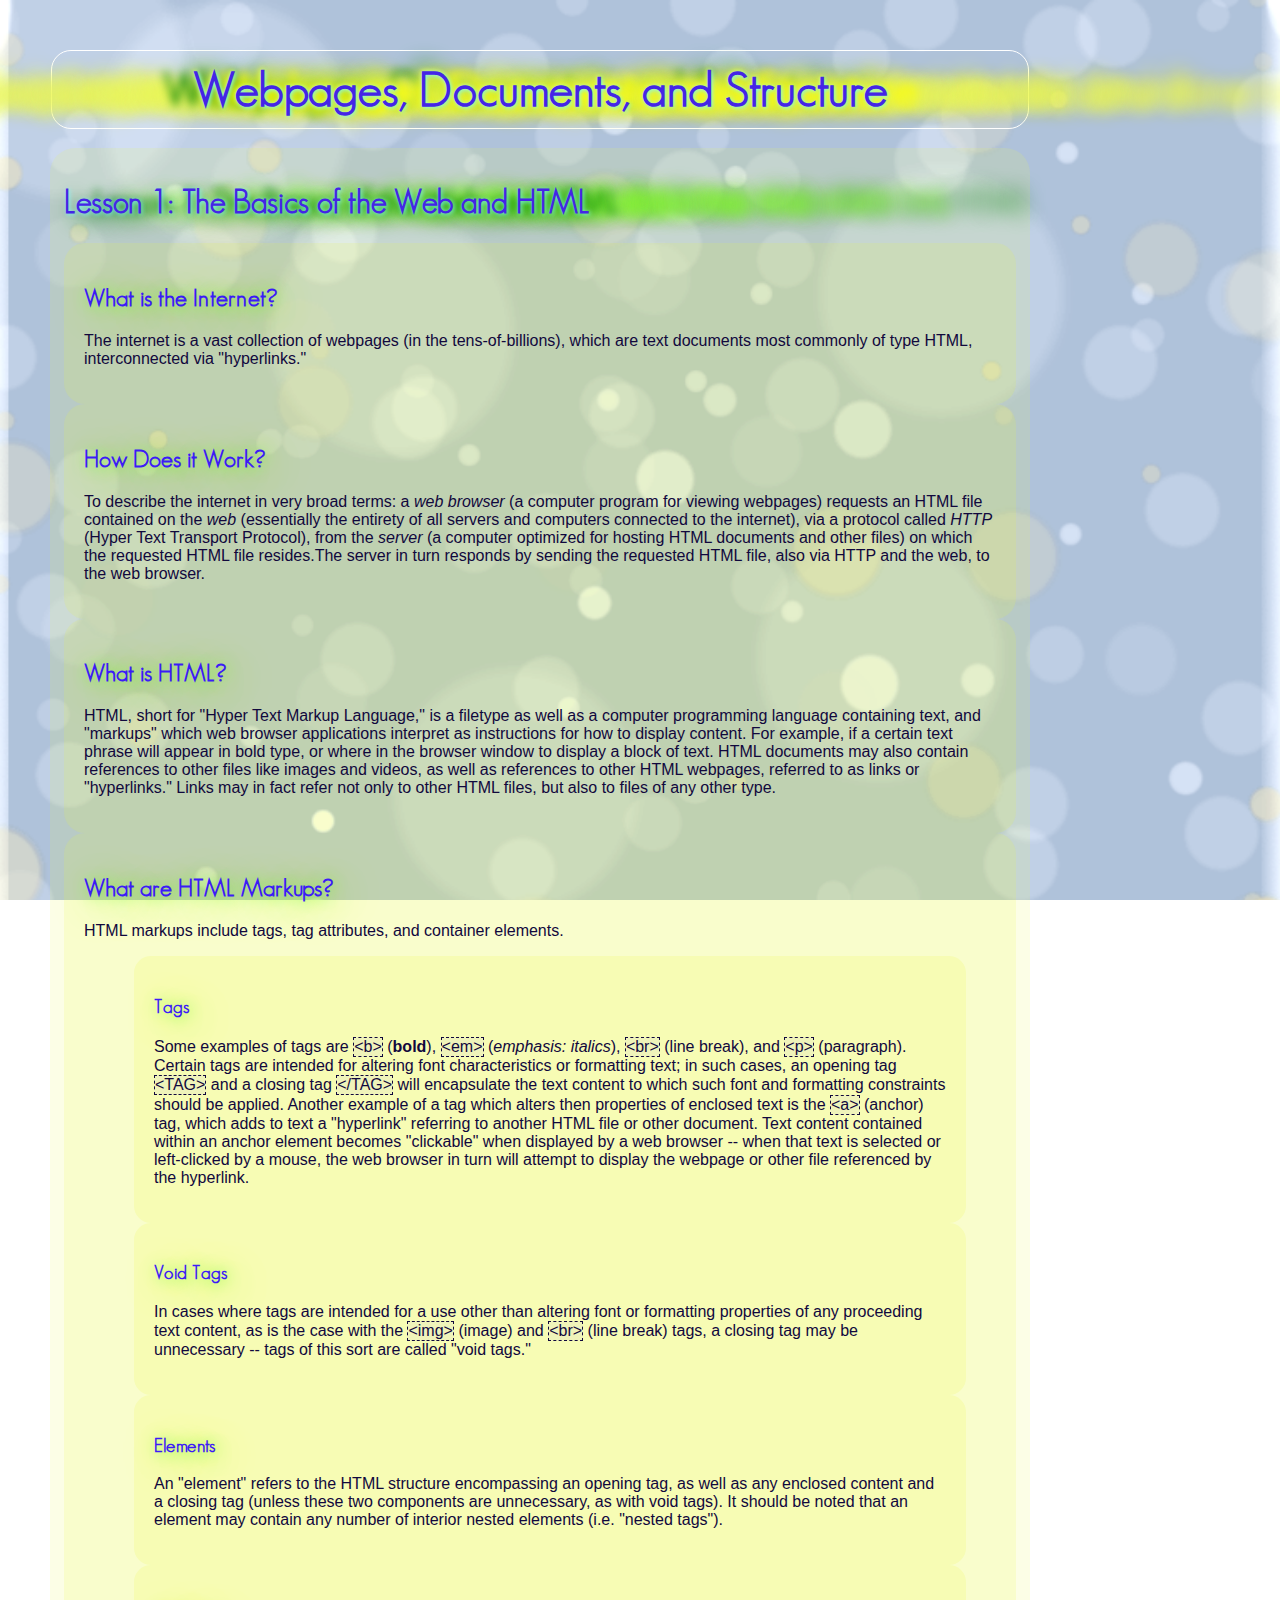
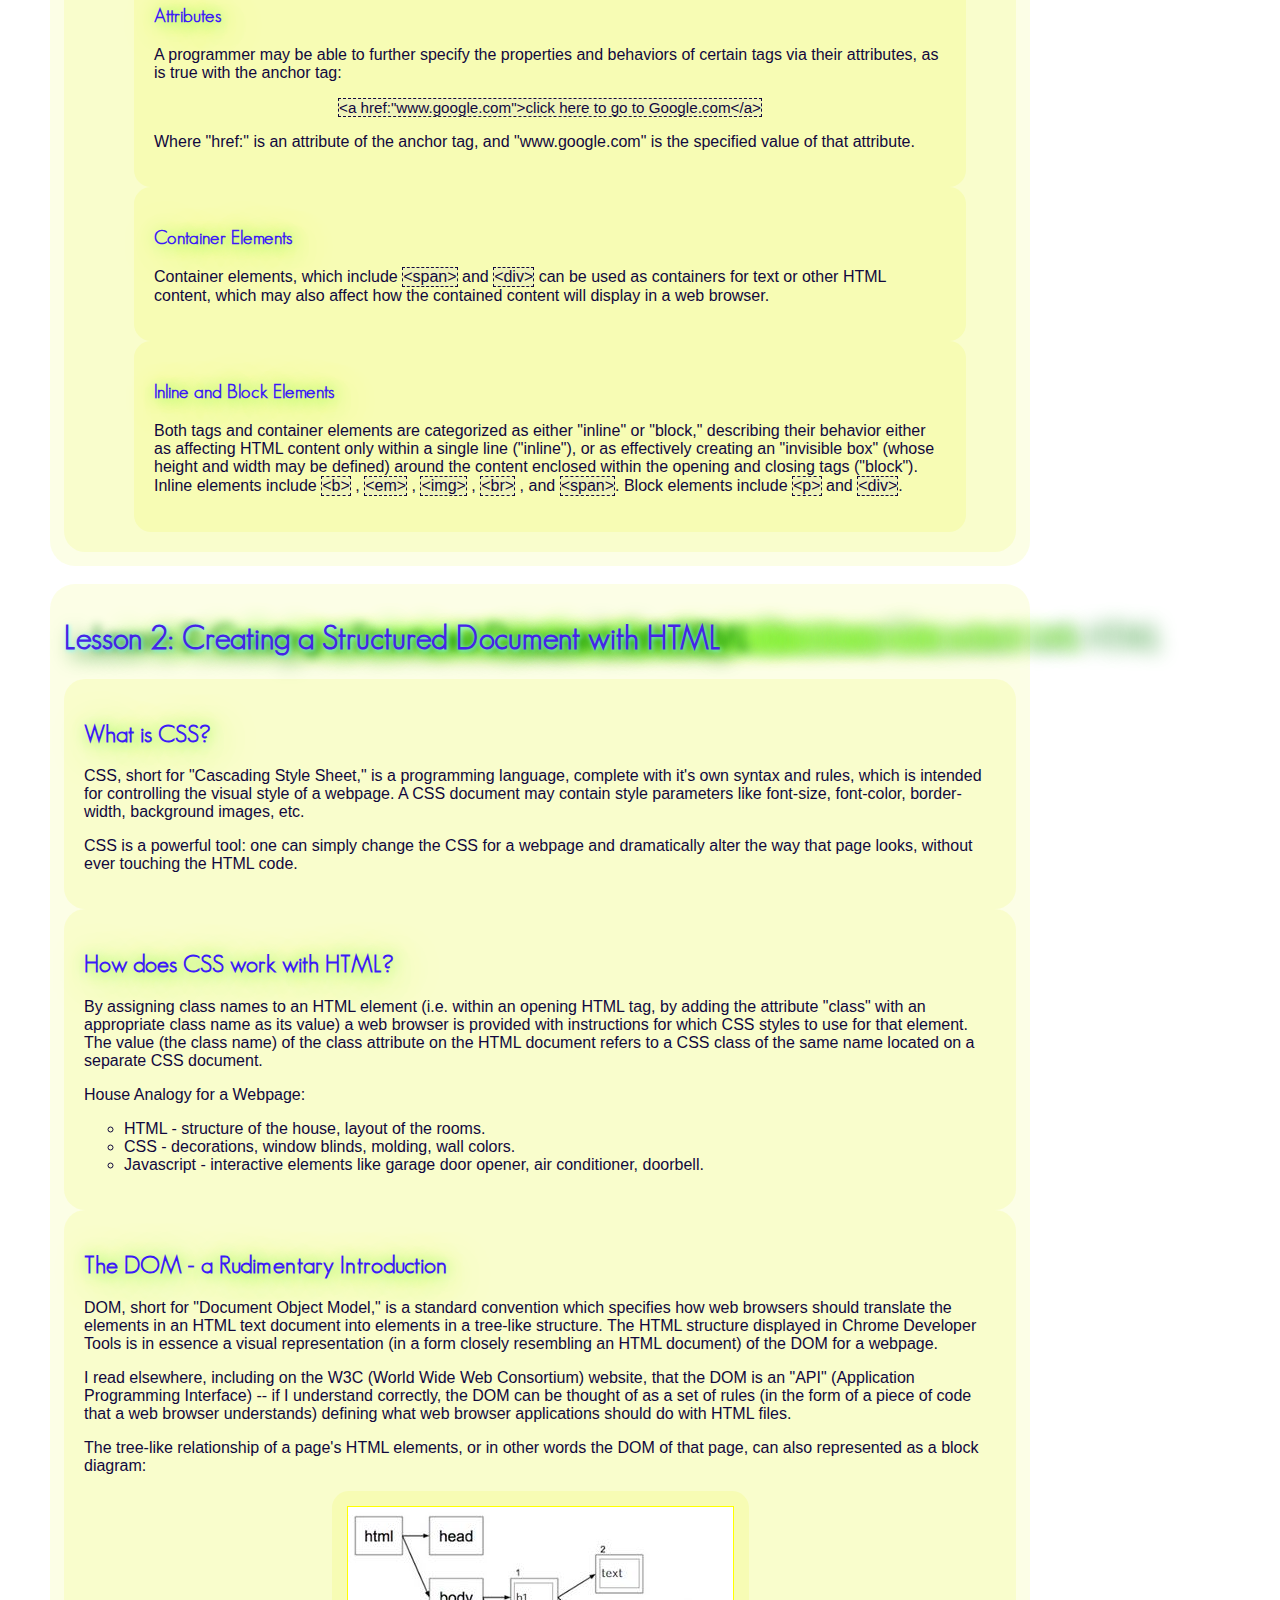
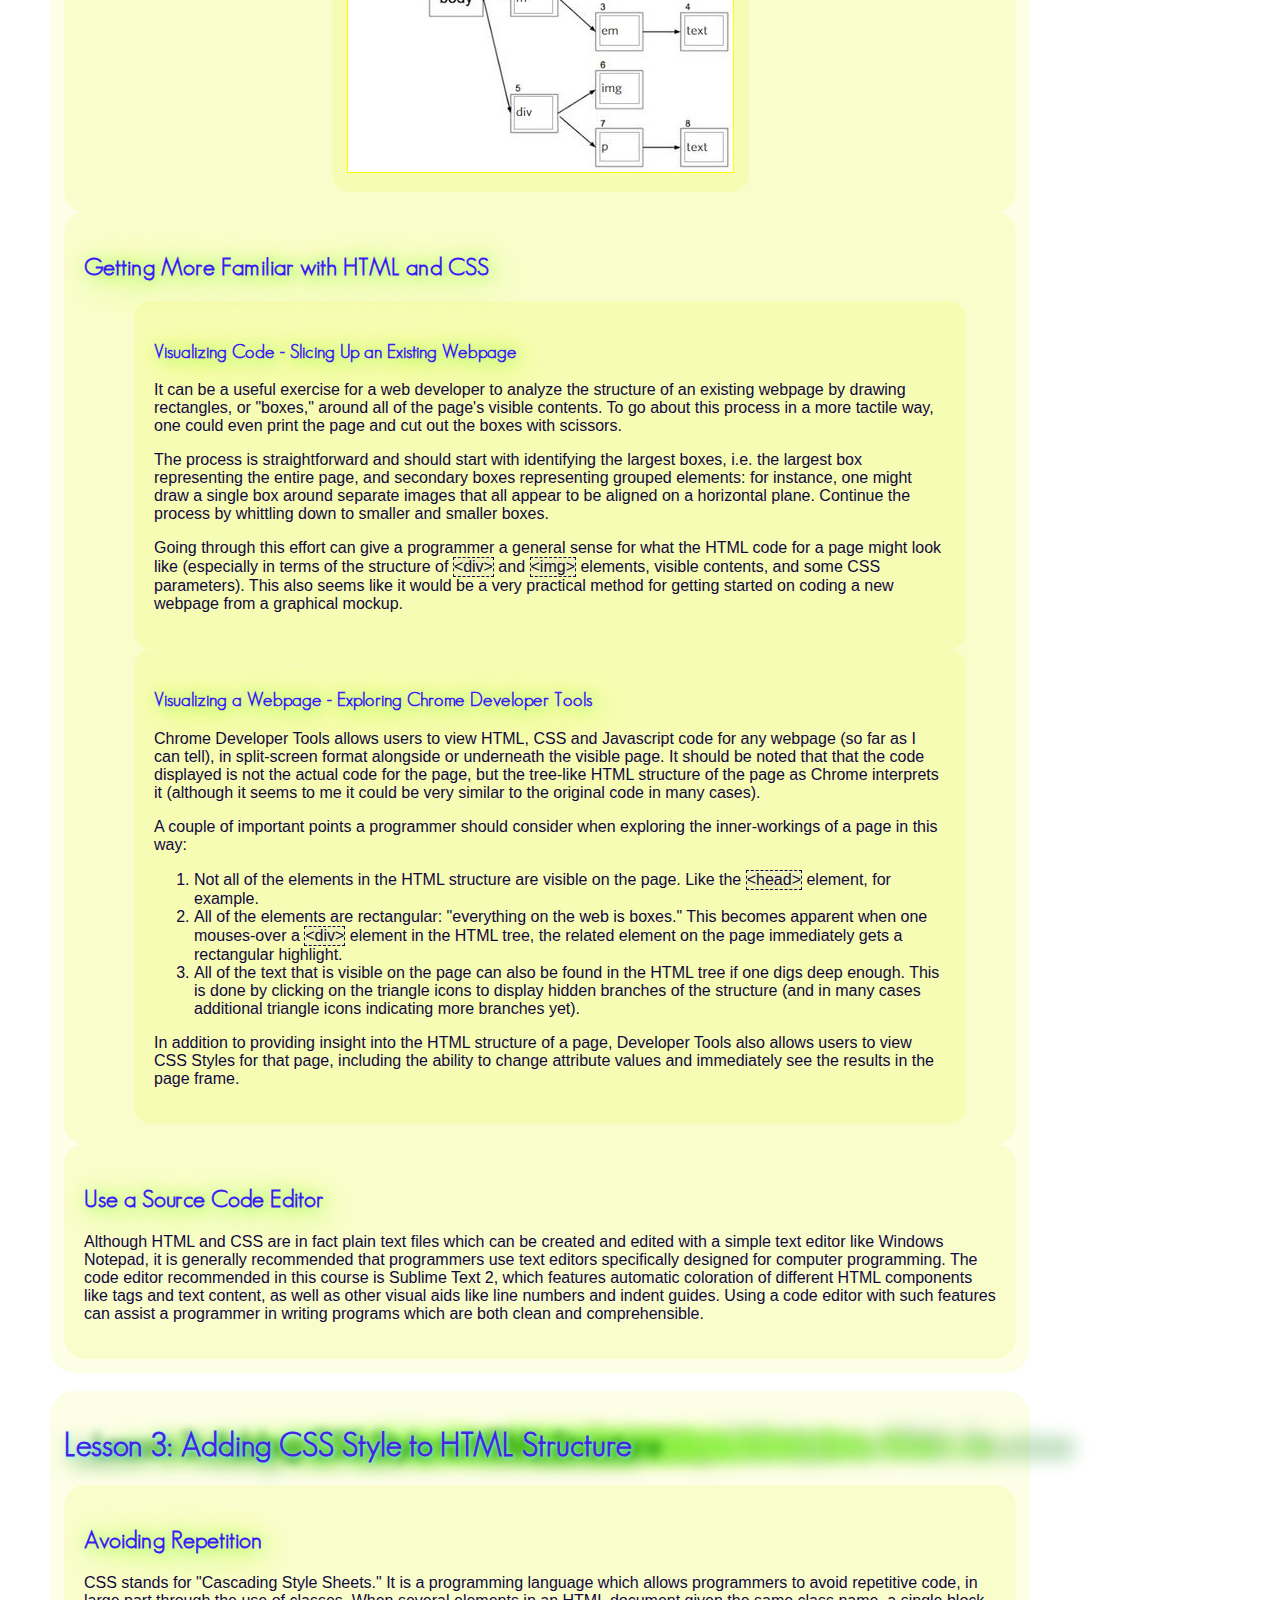
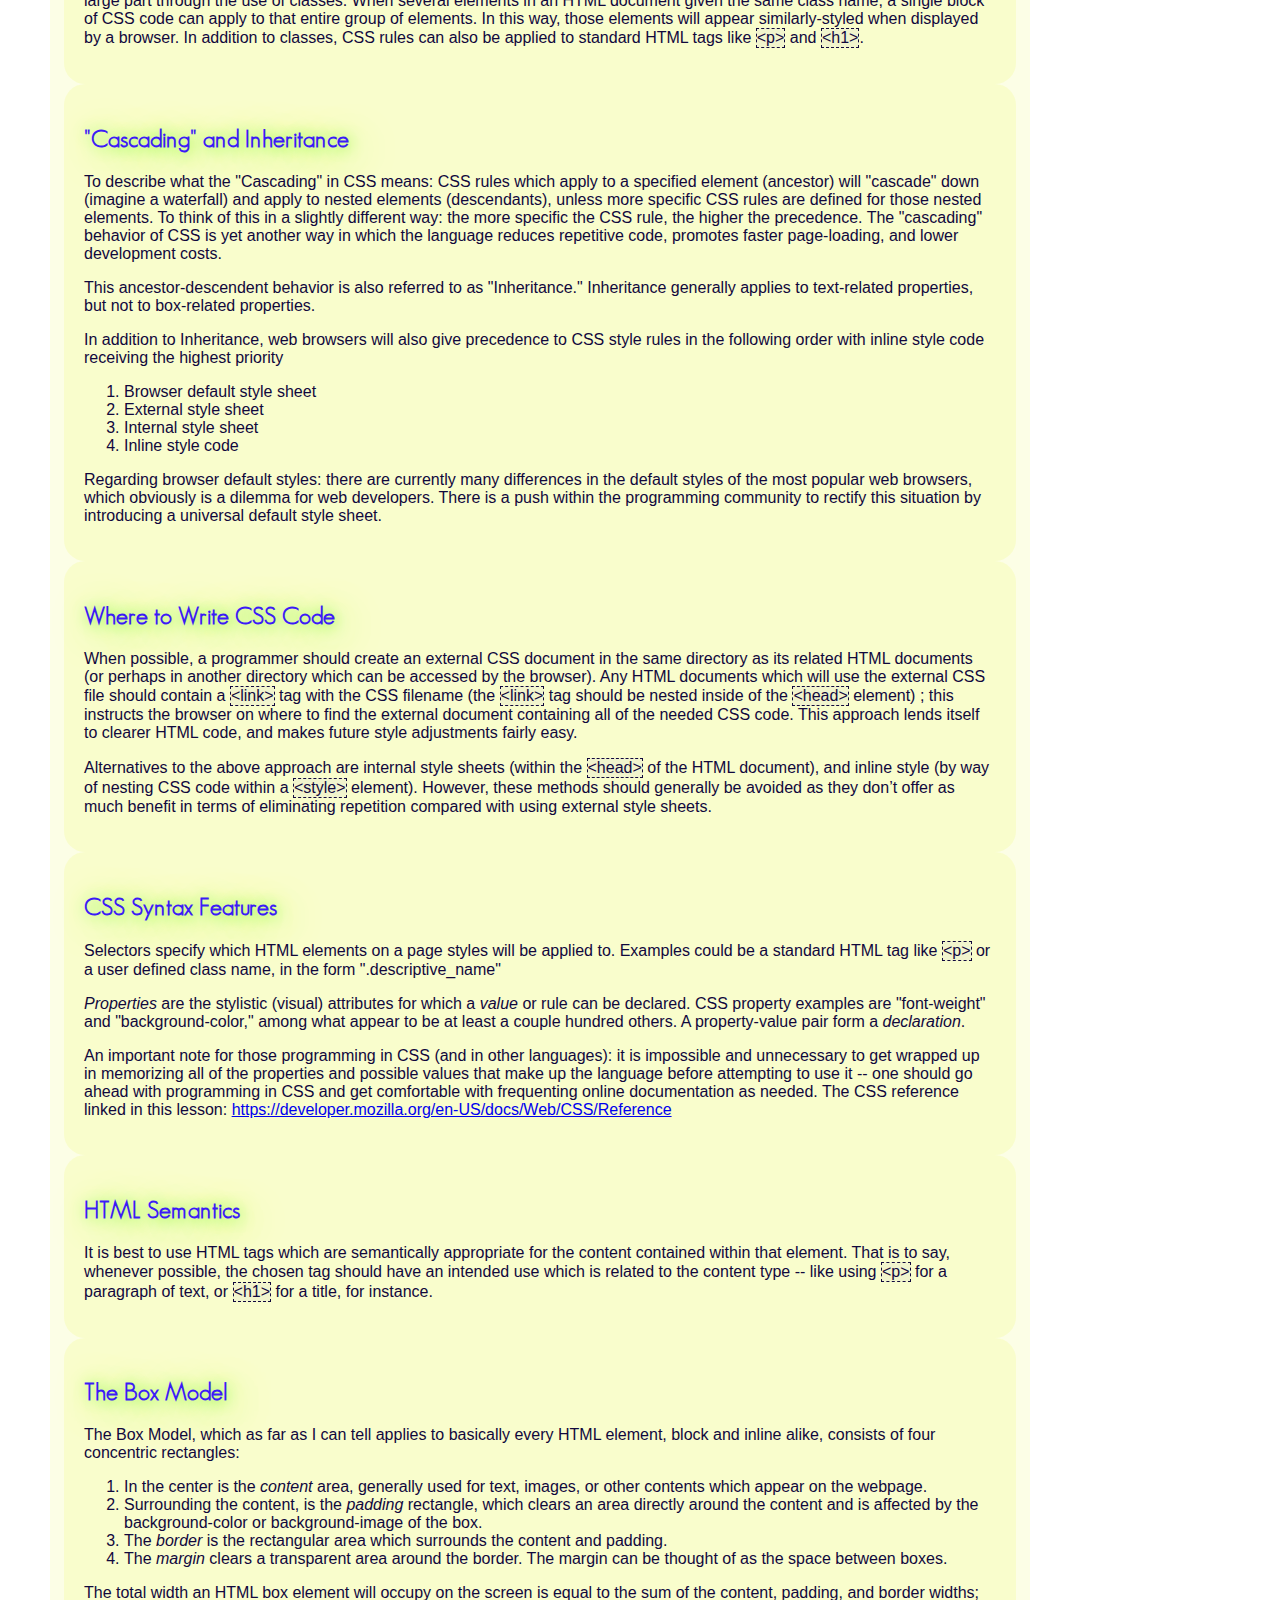
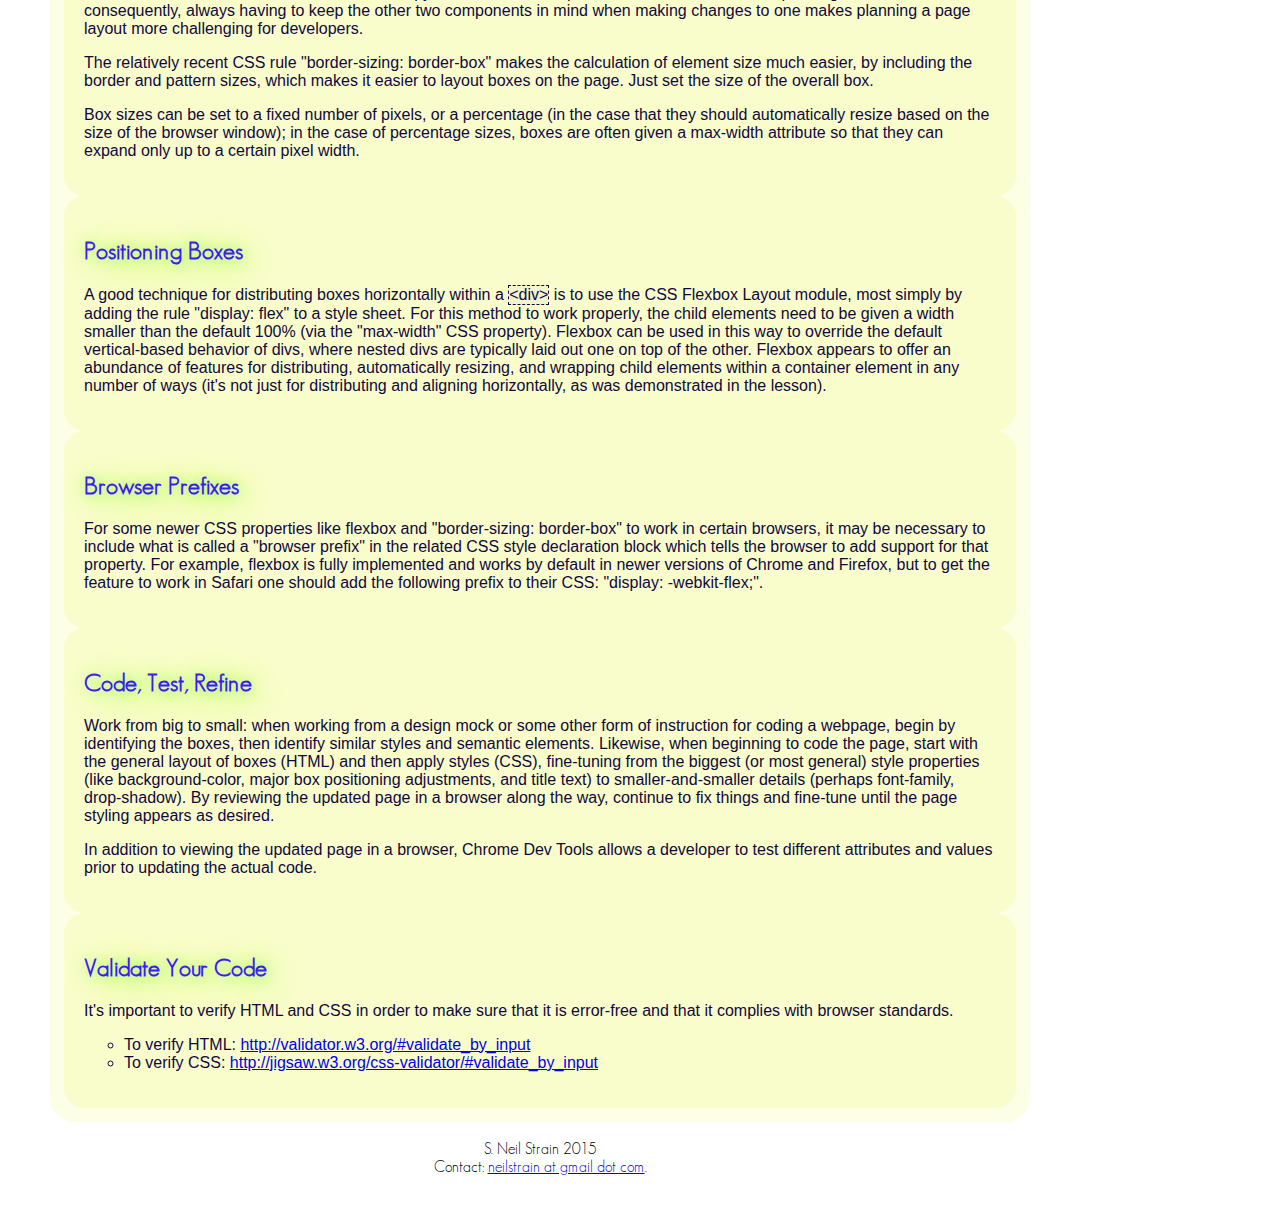
==== index.html @ 5d1060d7 "Rename stage1notes.html to index.html" ====
<!DOCTYPE html>
<html>
	<head>
		<link rel="stylesheet" href="stage1notes_style.css">
		<title>Webpages, Documents, and Structure</title>
		<meta charset="UTF-8">
	</head>
		<body class="page_defaults">
			<div>
				<h1 class="title_h1">Webpages, Documents, and Structure</h1>
				<!-- I know I'm using h1 tags for both the main title and for the lesson headers. I've added the
			 		"title_h1" CSS class below to make the main title bigger & to add some other style properties -->
			</div>
				<br> <!-- I wanted a blank space between the title box and the first lesson. <br> seemed to be the 
						most expedient way to do that. I've used this method below to insert spacers before each 
						new lesson -->
  		  <div class="lesson">
	 		  <h1>Lesson 1: The Basics of the Web and HTML</h1>
				<div class="topic">
		 		 <h2>What is the Internet?</h2>
					<p>The internet is a vast collection of webpages (in the tens-of-billions),
					which are text documents most commonly of type HTML, interconnected via &quot;hyperlinks.&quot;</p>
				</div>
				<div class="topic">
				  <h2>How Does it Work?</h2>
					 <p>To describe the internet in very broad terms: a <em>web browser</em> (a computer program
						for viewing webpages) requests an HTML file contained on the <em>web</em> (essentially the 
						entirety of all servers and computers connected to the internet), via a protocol called 
						<em>HTTP</em> (Hyper Text Transport Protocol), from the <em>server</em> (a computer 
						optimized for hosting HTML documents and other files) on which the requested HTML file 
						resides.The server in turn responds by sending the requested HTML file, also via HTTP and the
						web, to the web browser.</p>
				</div>
				<div class="topic">
				  <h2>What is HTML?</h2>
						<p>HTML, short for &quot;Hyper Text Markup Language,&quot; is a filetype as well as a computer
						programming language containing text, and &quot;markups&quot; which web browser applications
						interpret as instructions for how to display content. For example, if a certain text
						phrase will appear in bold type, or where in the browser window to display a block of
						text. HTML documents may also contain references to other files like images and videos,
						as well as references to other HTML webpages, referred to as links or &quot;hyperlinks.&quot;
						Links may in fact refer not only to other HTML files, but also to files of any other
						type.</p>
				</div>
			 	<div class="topic">
				  <h2>What are HTML Markups?</h2>
						<p>HTML markups include tags, tag attributes, and container elements.</p>
					 <div class="sub_topic">
						<h3>Tags</h3>
							 <p>Some examples of tags are <span class="inline_code">&lt;b></span> (<b>bold</b>), 
							 <span class="inline_code">&lt;em></span> (<i>emphasis:  italics</i>),
							 <span class="inline_code">&lt;br></span> (line break), and 
							 <span class="inline_code">&lt;p></span> (paragraph). Certain tags are intended for altering
							 font characteristics or formatting text; in such cases, an opening tag 
							 <span class="inline_code">&lt;TAG></span> and a closing  tag 
							 <span class="inline_code">&lt;/TAG></span>  will encapsulate the text content to which 
							 such font and formatting constraints should be applied. Another example of a tag which 
							 alters then properties of enclosed text is the <span class="inline_code">&lt;a></span> 
							 (anchor) tag, which adds to text a &quot;hyperlink&quot; referring to another HTML file 
							 or other document. Text content contained within an anchor element becomes 
							 &quot;clickable&quot; when displayed by a web browser -- when that text is selected or 
							 left-clicked by a mouse, the web browser in turn will attempt to display the webpage or 
							 other file referenced by the hyperlink.</p>
					 </div>
					 <div class="sub_topic">
						<h3>Void Tags</h3>
							 <p>In cases where tags are intended for a use other than altering font or  formatting
							 properties of any proceeding text content, as is the  case with the 
							 <span class="inline_code">&lt;img></span> (image) and <span class="inline_code">&lt;br></span> 
							 (line break) tags, a closing  tag may be unnecessary -- tags of this sort are called 
							 &quot;void tags.&quot;</p>
					 </div>
					 <div class="sub_topic">
						<h3>Elements</h3>
							 <p>An &quot;element&quot; refers to the HTML structure encompassing an opening tag, as 
							 well as any enclosed content and a closing tag (unless these two components are 
							 unnecessary, as with void tags). It should be noted that an element may contain any number 
							 of interior nested elements (i.e. &quot;nested tags&quot;).</p>
					 </div>
					 <div class="sub_topic">
						<h3>Attributes</h3>
							 <p>A programmer may be able to further specify the properties and behaviors of certain
							 tags via their attributes, as is true with the anchor tag:</p> 
								  <span class="centered_content">
								  	<span class="inline_code">&lt;a href:&quot;www.google.com&quot;>click here to go to Google.com&lt;/a></span>
								  </span>
							 <p>Where &quot;href:&quot; is an attribute of the anchor tag, and &quot;www.google.com&quot; 
							 is the specified value of that attribute.</p>
					 </div>
					 <div class="sub_topic">
						<h3>Container Elements</h3>
							 <p>Container elements, which include <span class="inline_code">&lt;span></span> and 
							 <span class="inline_code">&lt;div></span> can be used as containers for text or other 
							 HTML content, which may also affect how the contained content will display in a web 
							 browser.</p>
					 </div>
					 <div class="sub_topic">
						<h3>Inline and Block Elements</h3>
							 <p>Both tags and container elements are categorized as either &quot;inline&quot; or 
							 &quot;block,&quot; describing their behavior either as affecting HTML content only 
							 within a single line (&quot;inline&quot;), or as effectively creating an 
							 &quot;invisible box&quot; (whose height and width may be defined) around the content 
							 enclosed within the opening and closing tags (&quot;block&quot;). Inline elements include 
							 <span class="inline_code">&lt;b></span> , <span class="inline_code">&lt;em></span> ,  
							 <span class="inline_code">&lt;img></span> , <span class="inline_code">&lt;br></span> , and 
							 <span class="inline_code">&lt;span></span>. Block elements include 
							 <span class="inline_code">&lt;p></span> and <span class="inline_code">&lt;div></span>.</p>
					 </div>
				</div>
			</div>
				<br><!-- spacer -->
		  <div class="lesson">
			 <h1>Lesson 2: Creating a Structured Document with HTML</h1>
				<div class="topic">
				  <h2>What is CSS?</h2>
						<p>CSS, short for &quot;Cascading Style Sheet,&quot; is a programming language, complete with 
						it&apos;s own syntax and rules, which is intended for controlling the visual style of a webpage. 
						A CSS document may contain style parameters like font-size, font-color, border-width, background
						images, etc.</p>
						<p>CSS is a powerful tool: one can simply change the CSS for a webpage and dramatically alter
						the way that page looks, without ever touching the HTML code.</p>
				</div>
				<div class="topic">
				  <h2>How does CSS work with HTML?</h2>
						<p>By assigning class names to an HTML element (i.e. within an opening HTML tag, by adding
						the attribute &quot;class&quot; with an appropriate class name as its value) a web browser is 
						provided with instructions for which CSS styles to use for that element. The value (the class 
						name) of the class attribute on the HTML document refers to a CSS class of the same name located 
						on a separate CSS document.</p>
						<p>House Analogy for a Webpage:</p>
						  <ol class="list_bullets">
						  	<li>HTML - structure of the house, layout of the rooms.</li>
							<li>CSS - decorations, window blinds, molding, wall colors.</li>
							<li>Javascript - interactive elements like garage door opener, air conditioner, doorbell.</li>
						  </ol>
				</div>
				<div class="topic">
				  <h2>The DOM - a Rudimentary Introduction</h2>
						<p>DOM, short for &quot;Document Object Model,&quot; is a standard convention which specifies 
						how web browsers should translate the elements in an HTML text document into elements in a 
						tree-like structure. The HTML structure displayed in Chrome Developer Tools is in essence a visual
						representation (in a form closely resembling an HTML document) of the DOM for a webpage.</p>
						<p>I read elsewhere, including on the W3C (World Wide Web Consortium) website, that the DOM
						is an &quot;API&quot; (Application Programming Interface) -- if I understand correctly, the DOM 
						can be thought of as a set of rules (in the form of a piece of code that a web browser understands)
						defining what web browser applications should do with HTML files.</p>
						<p>The tree-like relationship of a page&apos;s HTML elements, or in other words the DOM of that
						page, can also represented as a block diagram:</p>
						<span class="centered_content">
						  <span class="graphic">
							 <img src="blockdiagram.JPG" alt="block diagram">
						  </span>
						</span>
				</div>
				<div class="topic">
				  <h2>Getting More Familiar with HTML and CSS</h2>
					<div class="sub_topic">
					  <h3>Visualizing Code - Slicing Up an Existing Webpage</h3>
						 <p>It can be a useful exercise for a web developer to analyze the structure of an
						 existing webpage by drawing rectangles, or &quot;boxes,&quot; around all of the page&apos;s 
						 visible contents. To go about this process in a more tactile way, one could even print the 
						 page and cut out the boxes with scissors.</p>
						 <p>The process is straightforward and should start with identifying the largest boxes,
						 i.e. the largest box representing the entire page, and secondary boxes representing grouped
						 elements: for instance, one might draw a single box around separate images that all appear
						 to be aligned on a horizontal plane. Continue the process by whittling down to smaller and
						 smaller boxes.</p>
						 <p>Going through this effort can give a programmer a general sense for what the HTML code
						 for a page might look like (especially in terms of the structure of 
						 <span class="inline_code">&lt;div></span> and <span class="inline_code">&lt;img></span> 
						 elements, visible contents, and some CSS parameters). This also seems like it would be a 
						 very practical method for getting started on coding a new webpage from a graphical mockup.</p>
					</div>
					<div class="sub_topic">
					  <h3>Visualizing a Webpage - Exploring Chrome Developer Tools</h3>
						 <p>Chrome Developer Tools allows users to view HTML, CSS and Javascript code for any webpage 
						 (so far as I can tell), in split-screen format alongside or underneath the visible page. 
						 It should be noted that that the code displayed is not the actual code for the page, but 
						 the tree-like HTML structure of the page as Chrome interprets it (although it seems to me 
						 it could be very similar to the original code in many cases).</p>
						 <p>A couple of important points a programmer should consider when exploring the inner-workings 
						 of a page in this way:</p>
							<ol class="list_numbers">
							  <li> <!-- 1 --> Not all of the elements in the HTML structure are visible on the page. 
							  	Like the <span class="inline_code">&lt;head></span> element, for example.</li>
							  <li> <!-- 2 --> All of the elements are rectangular: &quot;everything on the web is boxes.&quot; 
							  	This becomes apparent when one mouses-over a <span class="inline_code">&lt;div></span> 
							  	element in the HTML tree, the related element on the page immediately gets a rectangular 
							  	highlight.</li>
							  <li> <!-- 3 --> All of the text that is visible on the page can also be found in the HTML 
							  	tree if one digs deep enough. This is done by clicking on the triangle icons to display 
							  	hidden branches of the structure (and in many cases additional triangle icons indicating 
							  	more branches yet).</li>
							</ol>
						 <p>In addition to providing insight into the HTML structure of a page, Developer Tools also 
						 allows users to view CSS Styles for that page, including the ability to change attribute values 
						 and immediately see the results in the page frame.</p>
					</div>
				</div>
				<div class="topic">
				  <h2>Use a Source Code Editor</h2>
						<p>Although HTML and CSS are in fact plain text files which can be created and edited with a simple 
						text editor like Windows Notepad, it is generally recommended that programmers use text editors 
						specifically designed for computer programming. The code editor recommended in this course is 
						Sublime Text 2, which features automatic coloration of different HTML components like tags and 
						text content, as well as other visual aids like line numbers and indent guides. Using a code editor 
						with such features can assist a programmer in writing programs which are both clean and 
						comprehensible.</p>
				</div>
		  </div>
		  	<br><!-- spacer -->
		  <div class="lesson">
		  	<h1>Lesson 3: Adding CSS Style to HTML Structure</h1>
		  		<div class="topic">
		  			<h2>Avoiding Repetition</h2>
		  				<p>CSS stands for &quot;Cascading Style Sheets.&quot; It is a programming language which allows 
		  					programmers to avoid repetitive code, in large part through the use of classes. When several 
		  					elements in an HTML document given the same class name, a single block of CSS code can apply to 
		  					that entire group of elements. In this way, those elements will appear similarly-styled when 
		  					displayed by a browser. In addition to classes, CSS rules can also be applied to standard HTML 
		  					tags like <span class="inline_code">&lt;p></span> and <span class="inline_code">&lt;h1></span>.</p>
		  		</div>
		  		<div class="topic">
		  			<h2>&quot;Cascading&quot; and Inheritance</h2>
		  				<p>To describe what the &quot;Cascading&quot; in CSS means: CSS rules which apply to a specified 
		  					element (ancestor) will &quot;cascade&quot; down (imagine a waterfall) and apply to nested 
		  					elements (descendants), unless more specific CSS rules are defined for those nested elements. 
		  					To think of this in a slightly different way: the more specific the CSS rule, the higher the 
		  					precedence. The &quot;cascading&quot; behavior of CSS is yet another way in which the language 
		  					reduces repetitive code, promotes faster page-loading, and lower development costs.</p>
		  				<p>This ancestor-descendent behavior is also referred to as &quot;Inheritance.&quot; Inheritance 
		  					generally applies to text-related properties, but not to box-related properties.</p>
		  					<p>In addition to Inheritance, web browsers will also give precedence to CSS style rules in the 
		  					following order with inline style code receiving the highest priority</p>
		  					  <ol class="list_numbers">
		  						<li> <!-- 1 --> Browser default style sheet</li> 
		  						<li> <!-- 2 --> External style sheet</li>
		  						<li> <!-- 3 --> Internal style sheet</li>
		  						<li> <!-- 4 --> Inline style code</li>
		  					  </ol>
		  				<p>Regarding browser default styles: there are currently many differences in the default styles of 
		  					the most popular web browsers, which obviously is a dilemma for web developers. There is a push 
		  					within the programming community to rectify this situation by introducing a universal default 
		  					style sheet.</p>
		  		</div>
		  		<div class="topic">
		  			<h2>Where to Write CSS Code</h2>
		  				<p>When possible, a programmer should create an external CSS document in the same directory as its 
		  					related HTML documents (or perhaps in another directory which can be accessed by the browser). 
		  					Any HTML documents which will use the external CSS file should contain a 
		  					<span class="inline_code">&lt;link></span> tag with the CSS filename (the 
		  					<span class="inline_code">&lt;link></span> tag should be nested inside of the 
		  					<span class="inline_code">&lt;head></span> element) ; this instructs the browser on where to find 
		  					the external document containing all of the needed CSS code. This approach lends itself to 
		  					clearer HTML code, and makes future style adjustments fairly easy.</p>
		  				<p>Alternatives to the above approach are internal style sheets (within the 
		  					<span class="inline_code">&lt;head></span> of the HTML document), and inline style (by way of 
		  					nesting CSS code within a <span class="inline_code">&lt;style></span> element). However, these 
		  					methods should generally be avoided as they don’t offer as much benefit in terms of eliminating 
		  					repetition compared with using external style sheets.</p>
		  		</div>
		  		<div class="topic">
		  			<h2>CSS Syntax Features</h2>
		  				<p>Selectors specify which HTML elements on a page styles will be applied to. Examples could be a 
		  					standard HTML tag like <span class="inline_code">&lt;p></span> or a user defined class name, in 
		  					the form &quot;.descriptive_name&quot;</p>
		  				<p><em>Properties</em> are the stylistic (visual) attributes for which a <em>value</em> or rule can 
		  					be declared. CSS property examples are &quot;font-weight&quot; and &quot;background-color,&quot; 
		  					among what appear to be at least a couple hundred others. A property-value pair form a 
		  					<em>declaration</em>.</p>
		  				<p>An important note for those programming in CSS (and in other languages): it is impossible and 
		  					unnecessary to get wrapped up in memorizing all of the properties and possible values that make 
		  					up the language before attempting to use it -- one should go ahead with programming in CSS and 
		  					get comfortable with frequenting online documentation as needed. The CSS reference linked in this 
		  					lesson:
		  					<a href="https://developer.mozilla.org/en-US/docs/Web/CSS/Reference">https://developer.mozilla.org/en-US/docs/Web/CSS/Reference</a>
		  				</p>
		  		</div>
		  		<div class="topic">
		  			<h2>HTML Semantics</h2>
		  				<p>It is best to use HTML tags which are semantically appropriate for the content contained within 
		  					that element. That is to say, whenever possible, the chosen tag should have an intended use which 
		  					is related to the content type -- like using <span class="inline_code">&lt;p></span> for a paragraph 
		  					of text, or <span class="inline_code">&lt;h1></span> for a title, for instance.</p>
		  		</div>
		  		<div class="topic">
		  			<h2>The Box Model</h2>
		  				<p>The Box Model, which as far as I can tell applies to basically every HTML element, block and inline 
		  				  alike, consists of four concentric rectangles:</p>
		  				  <ol class="list_numbers">
		  				  	<li> <!-- 1 --> In the center is the <em>content</em> area, generally used for text, images, or other 
		  				  		contents which appear on the webpage.</li>
		  				  	<li> <!-- 2 --> Surrounding the content, is the <em>padding</em> rectangle, which clears an area 
		  				  		directly around the content and is affected by the background-color or background-image of the box.</li>
		  				  	<li> <!-- 3 --> The <em>border</em> is the rectangular area which surrounds the content and padding.</li>
		  				  	<li> <!-- 4 --> The <em>margin</em> clears a transparent area around the border. The margin can be 
		  				  		thought of as the space between boxes.</li>
		  				  </ol>
		  				<p>The total width an HTML box element will occupy on the screen is equal to the sum of the content, 
		  					padding, and border widths; consequently, always having to keep the other two components in mind when 
		  					making changes to one makes planning a page layout more challenging for developers.</p>
		  				<p>The relatively recent CSS rule &quot;border-sizing: border-box&quot; makes the calculation of element 
		  					size much easier, by including the border and pattern sizes, which makes it easier to layout boxes on 
		  					the page. Just set the size of the overall box.</p>
		  				<p>Box sizes can be set to a fixed number of pixels, or a percentage (in the case that they should 
		  					automatically resize based on the size of the browser window); in the case of percentage sizes, boxes 
		  					are often given a max-width attribute so that they can expand only up to a certain pixel width.</p>
		  		</div>
		  		<div class="topic">
		  			<h2>Positioning Boxes</h2>
		  				<p>A good technique for distributing boxes horizontally within a <span class="inline_code">&lt;div></span> 
		  					is to use the CSS Flexbox Layout module, most simply by adding the rule &quot;display: flex&quot; to a 
		  					style sheet. For this method to work properly, the child elements need to be given a width smaller than
		  					the default 100% (via the &quot;max-width&quot; CSS property). Flexbox can be used in this way to override 
		  					the default vertical-based behavior of divs, where nested divs are typically laid out one on top of the 
		  					other. Flexbox appears to offer an abundance of features for distributing, automatically resizing, and 
		  					wrapping child elements within a container element in any number of ways (it&apos;s not just for 
		  					distributing and aligning horizontally, as was demonstrated in the lesson).</p>
		  		</div>
		  		<div class="topic">
		  			<h2>Browser Prefixes</h2>
		  				<p>For some newer CSS properties like flexbox and &quot;border-sizing: border-box&quot; to work in certain 
		  					browsers, it may be necessary to include what is called a &quot;browser prefix&quot; in the related CSS 
		  					style declaration block which tells the browser to add support for that property. For example, flexbox 
		  					is fully implemented and works by default in newer versions of Chrome and Firefox, but to get the feature 
		  					to work in Safari one should add the following prefix to their CSS: &quot;display: -webkit-flex;&quot;.</p>
		  		</div>
		  		<div class="topic">
		  			<h2>Code, Test, Refine</h2>
		  				<p>Work from big to small: when working from a design mock or some other form of instruction for coding a 
		  					webpage, begin by identifying the boxes, then identify similar styles and semantic elements. Likewise, when 
		  					beginning to code the page, start with the general layout of boxes (HTML) and then apply styles (CSS), 
		  					fine-tuning from the biggest (or most general) style properties (like background-color, major box positioning 
		  					adjustments, and title text) to smaller-and-smaller details (perhaps font-family, drop-shadow). By reviewing 
		  					the updated page in a browser along the way, continue to fix things and fine-tune until the page styling 
		  					appears as desired.</p>
		  				<p>In addition to viewing the updated page in a browser, Chrome Dev Tools allows a developer to test different 
		  					attributes and values prior to updating the actual code.</p>
		  		</div>
		  		<div class="topic">
		  			<h2>Validate Your Code</h2>
		  				<p>It&apos;s important to verify HTML and CSS in order to make sure that it is error-free and that it complies 
		  					with browser standards.</p>
		  				  <ol class="list_bullets">
		  					<li>To verify HTML: 
		  						<a href="http://validator.w3.org/#validate_by_input">http://validator.w3.org/#validate_by_input</a>
		  					</li>
		  					<li>To verify CSS: 
		  						<a href="http://jigsaw.w3.org/css-validator/#validate_by_input">http://jigsaw.w3.org/css-validator/#validate_by_input</a>
		  					</li>
		  				  </ol>
		  		</div>
		  	</div>
		  	<br><!-- spacer -->
		  <div>
		  	<footer>
  				<span class="centered_content">S. Neil Strain 2015</span>
  				<span class="centered_content">Contact: <a href="mailto:neilstrain@gmail.com">neilstrain at gmail dot com</a>.</span>
			</footer>
		  </div>
		</body>
</html>
---- stage1notes_style.css ----
/*CSS file for stage1notes.html*/

html {
	/* I wanted a relatively fixed design with a little bit of fludity */
    min-width: 840px;
    max-width: 1080px;
}

@font-face {
	/* custom font for title and headers */
    font-family: geosansLight;
    src: url(GeosansLight.ttf);
}

.page_defaults {
	/* background image. original graphic I put whipped up in paint.net */
	background-image: url("background.png");
  	background-attachment: fixed;
  	background-size: cover;

  	/* default margin */
  	margin: 50px;

  	/* custom font for titles and headers */
  	font-family: geosansLight;
}

.title_h1 {
	/* style for main page title */
	text-align: center;
	font-size: 300%;
	color: #4425e6;
	padding: 10px;
	margin: 1px;
	border: 1px;
	border-style: solid;
	border-color: white;
	border-radius: 20px;
	white-space: nowrap;

	/* green text highlight/strikethrough effect with multiple shadows.
	I know the below code looks somewhat repetitive but I like the outcome.
	horizontal offset values inverted starting on the 6th row to create
	symmetrical effect */
	text-shadow: 1px 1px 4px #7df9ff, 7px 7px 20px yellow, 
				30px 0px 10px yellow, 60px 0px 20px #eaf754,
				100px 0px 20px #eaf754, 160px 0px 15px #eaf754, 
				230px 0px 20px #eaf754, 300px 0px 15px #eaf754,
				360px 0px 15px #eaf754, 440px 0px 20px yellow,
				-1px -1px 4px #eaf754, -7px -7px 20px green,
				-30px 0px 10px green, -60px 0px 20px #eaf754,
				-100px 0px 20px #eaf754, -160px 0px 15px #eaf754, 
				-230px 0px 20px #eaf754, -300px 0px 15px #eaf754,
				-360px 0px 15px #eaf754, -440px 0px 20px yellow;
}

/* new lessons are nested inside div of class .lesson */
.lesson {
	/*transparent yellow background - r,g,b, last value is alpha 
	between 0.(completely transparent) to 1.0 (not transparent)*/
	background-color: rgba(234,247,84,0.15);

	/*layered look & rounded corners */
	padding: 14px;
	border-radius: 25px;
}

/* topics are a subdivision of Lessons. topics nested are inside div of 
	class .topic */
.topic {
	background-color: rgba(234,247,61,0.15);
	padding: 20px;
	border-radius: 21px;
}

/* sub_topics are a subdivision of topics. sub_topics are nested inside of divs
	of class .sub_topic */
.sub_topic {
	background-color: rgba(234,247,44,0.15);
	padding: 20px;
	border-radius: 17px;

	/* to get deeper indent: */
	margin-left: 50px;
	margin-right: 30px;
	display: inline-block;
}

h1 {
	/* attributes of Lesson headers below */
	color: #4425e6;

	/* to prevent the titles from wrapping */
	white-space: nowrap;

	/* green text highlight/strikethrough effect with multiple shadows */
	text-shadow: 1px 1px 4px #7df9ff, 7px 7px 20px green, 
				30px 0px 10px green, 60px 0px 20px #82f52c,
				100px 0px 20px #82f52c, 160px 0px 15px #82f52c, 
				230px 0px 20px #82f52c, 300px 0px 15px #82f52c,
				360px 0px 15px #82f52c, 440px 0px 20px green;
}

h2, h3 {
	color: #3c1bf7;
	/*sub-header font to override blockquote font for neseted h3s.*/
	font-family: geosansLight;

	/* green highlighted look */
	text-shadow: 1px 1px 15px #82f52c, 7px 7px 40px #82f52c;
}

p {
	/* attributes of paragraph text content */
	color: #11083d;
	font-family: helvetica;
}

/* default style for displayed graphics with a border directly around the image, 
	and transparent colored box with rounded corners around the solid image border.
	image should be nested within container tag of class graphic. */
.graphic { 
	background-color: rgba(234,247,44,0.15);
	padding: 15px;
	border-radius: 17px;
	display: inline-block;
}

img {
	border: 1px solid yellow;
}

/* use as class for outer containter for centering images or other content */
.centered_content {
	display: block;
	text-align: center;
	font-size: 95%;
}

/* decimel list for ol */
.list_numbers {
	list-style-type: decimal;
	color: #11083d;
	font-family: helvetica;
}

/* circle list for ol */
.list_bullets {
	list-style-type: circle;
	color: #11083d;
	font-family: helvetica;
}

/* styling of inline code like when <TAG>s are mentioned */
.inline_code {
	display: inline-block;
	color: #11083d;
	font-family: helvetica;
	background-color: rgba(211,211,211,0.2);
	border-style: dashed;
	border-width: 1px;
}
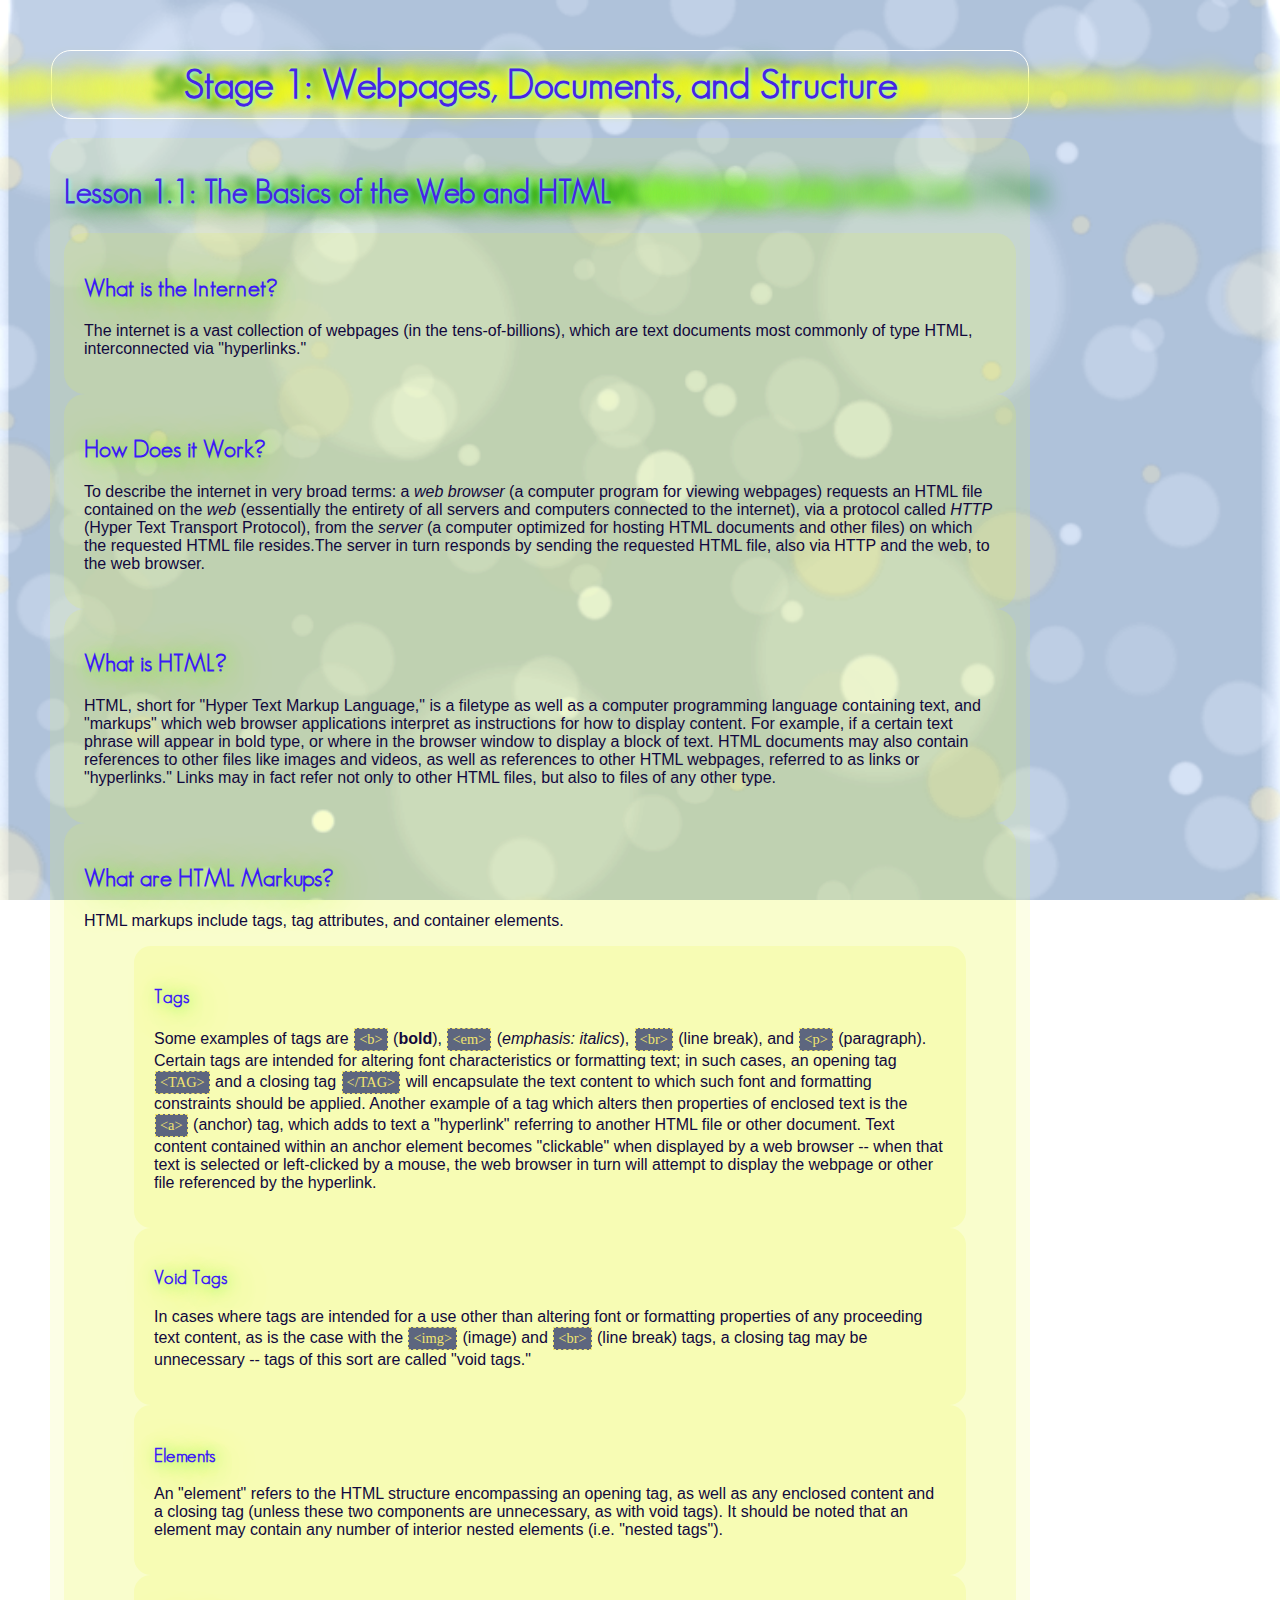
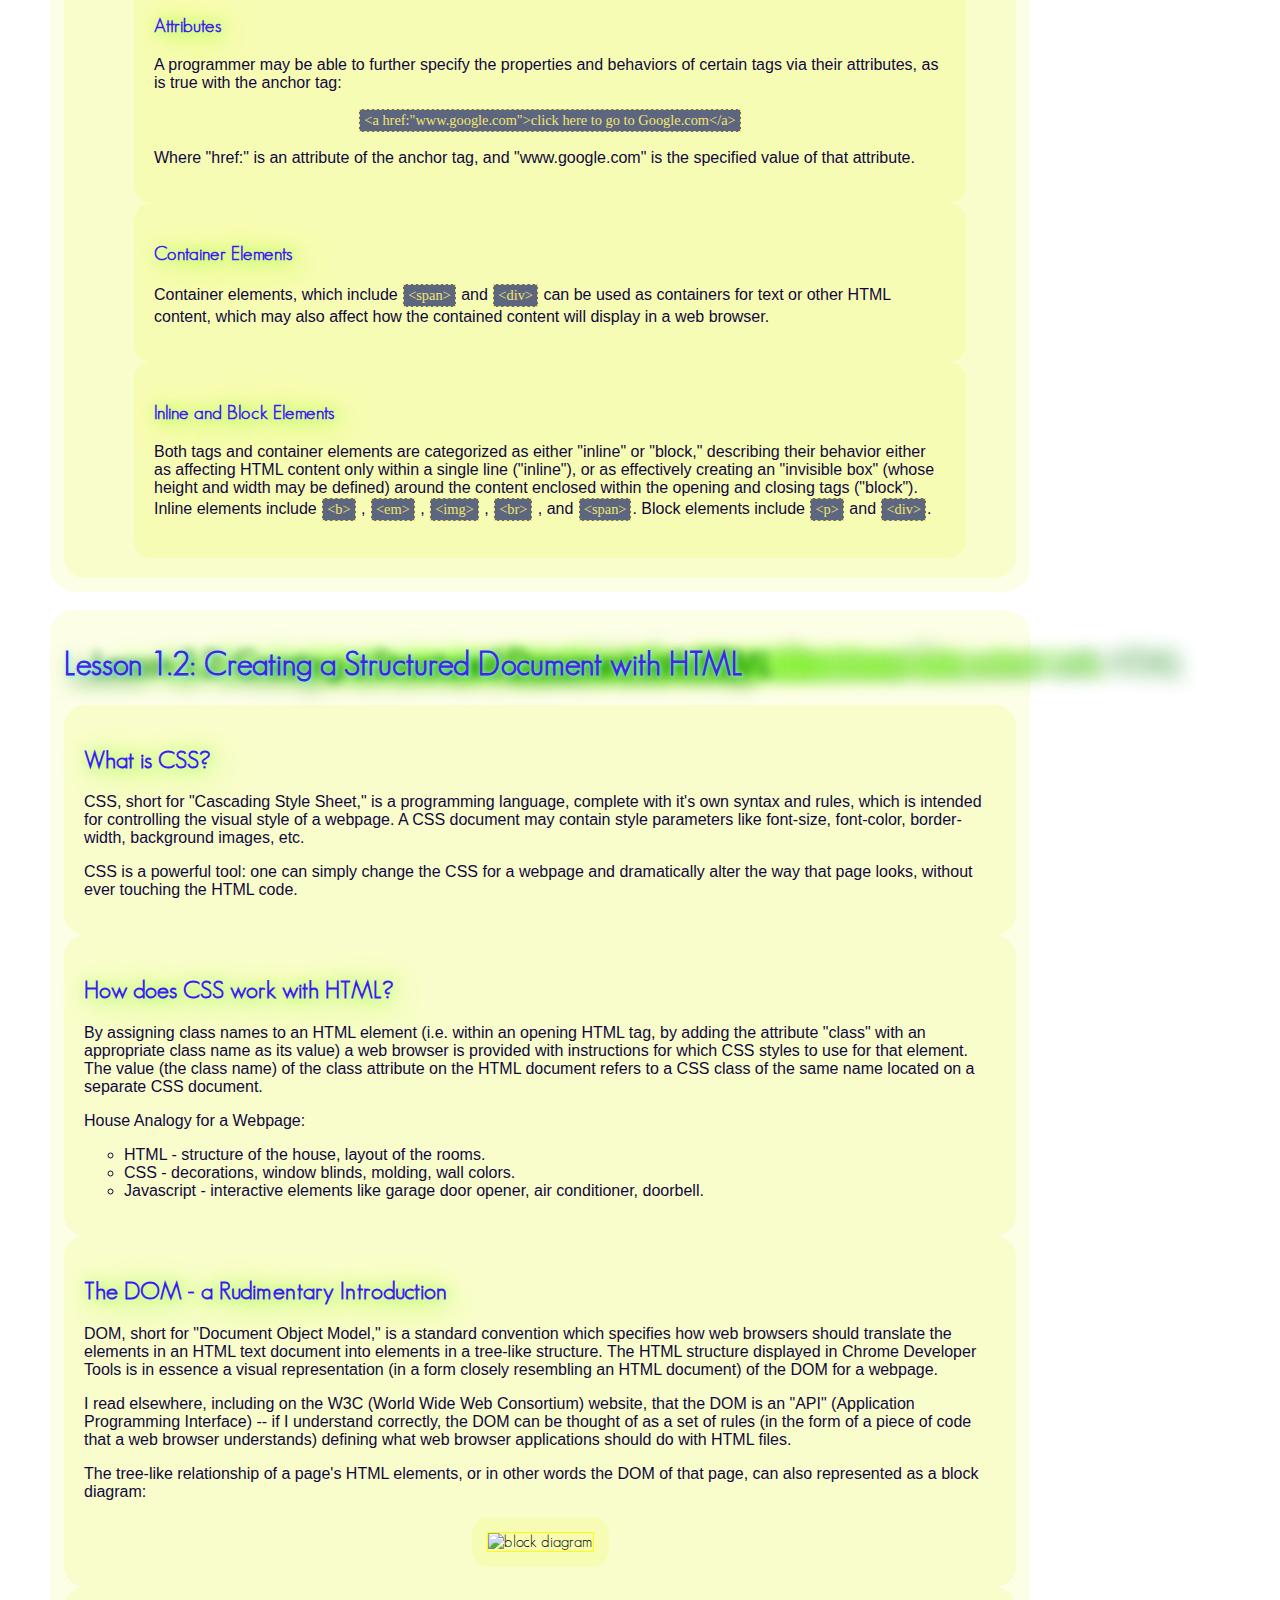
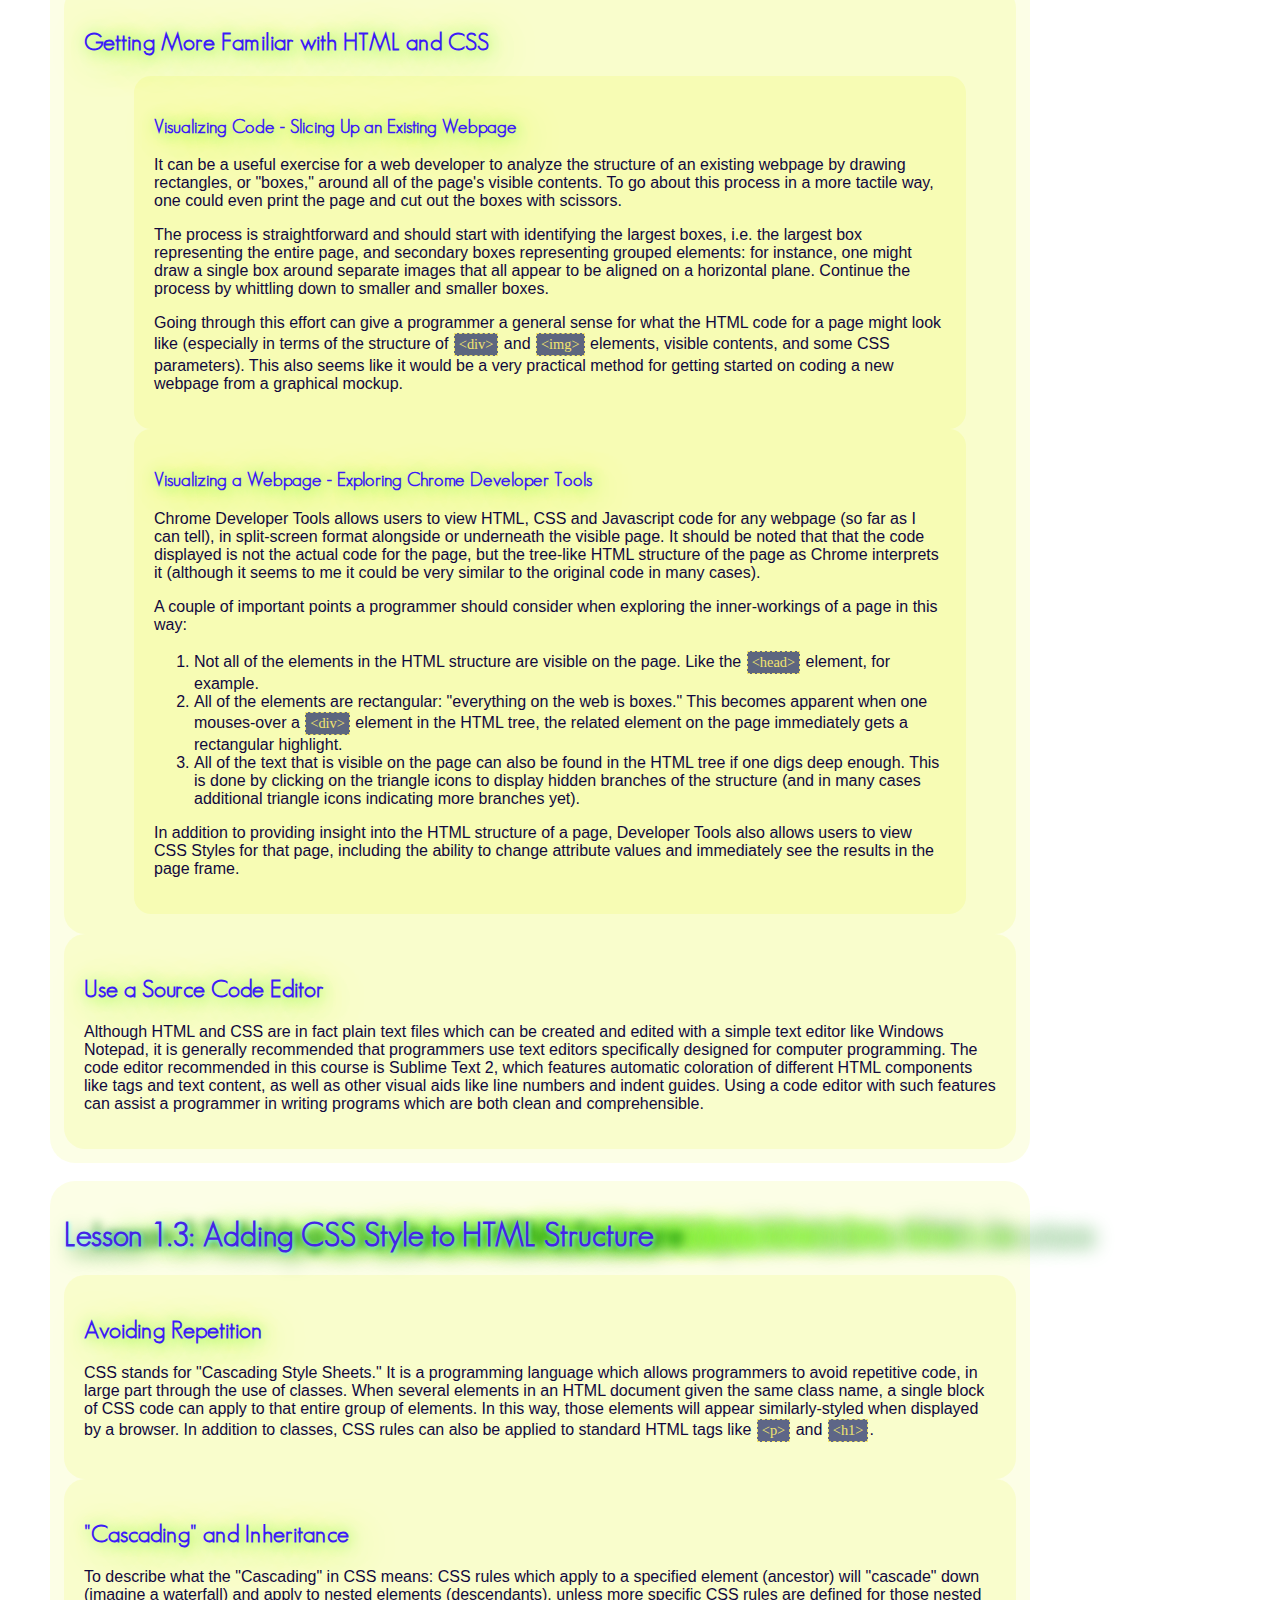
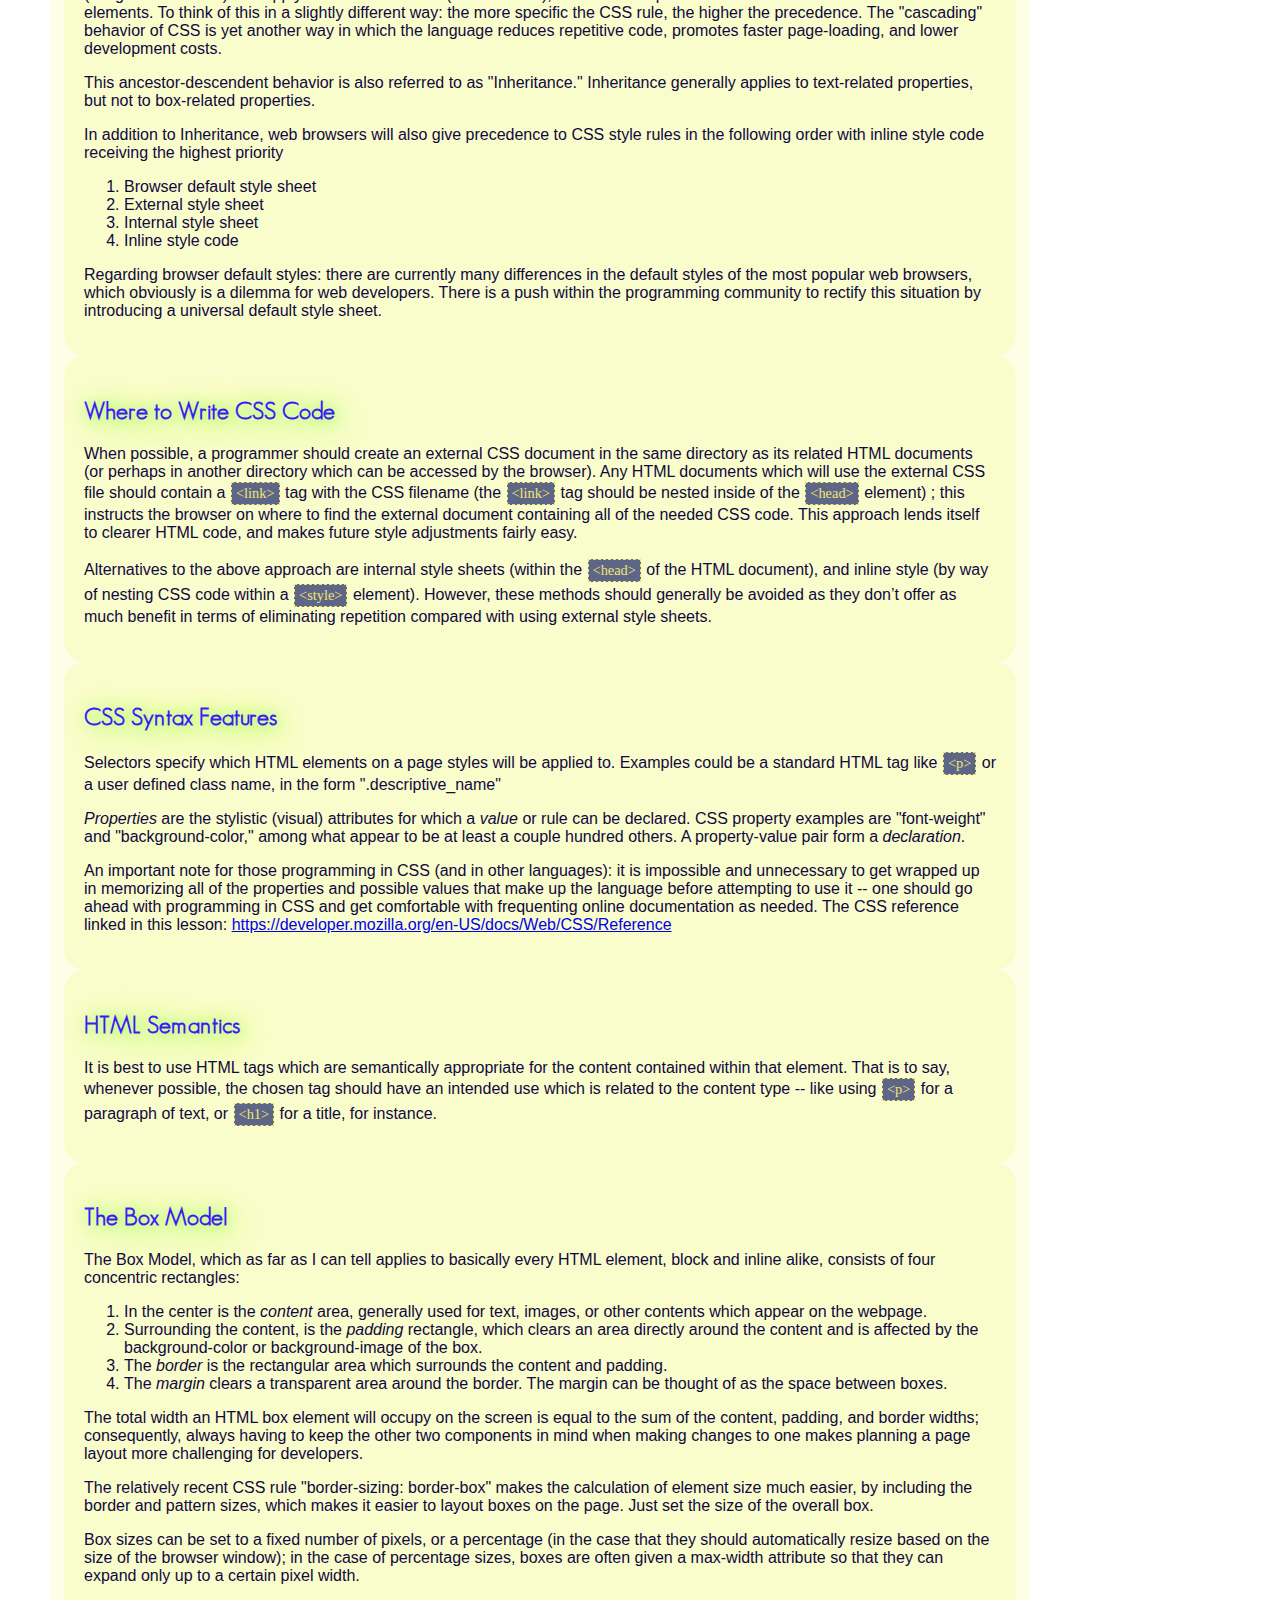
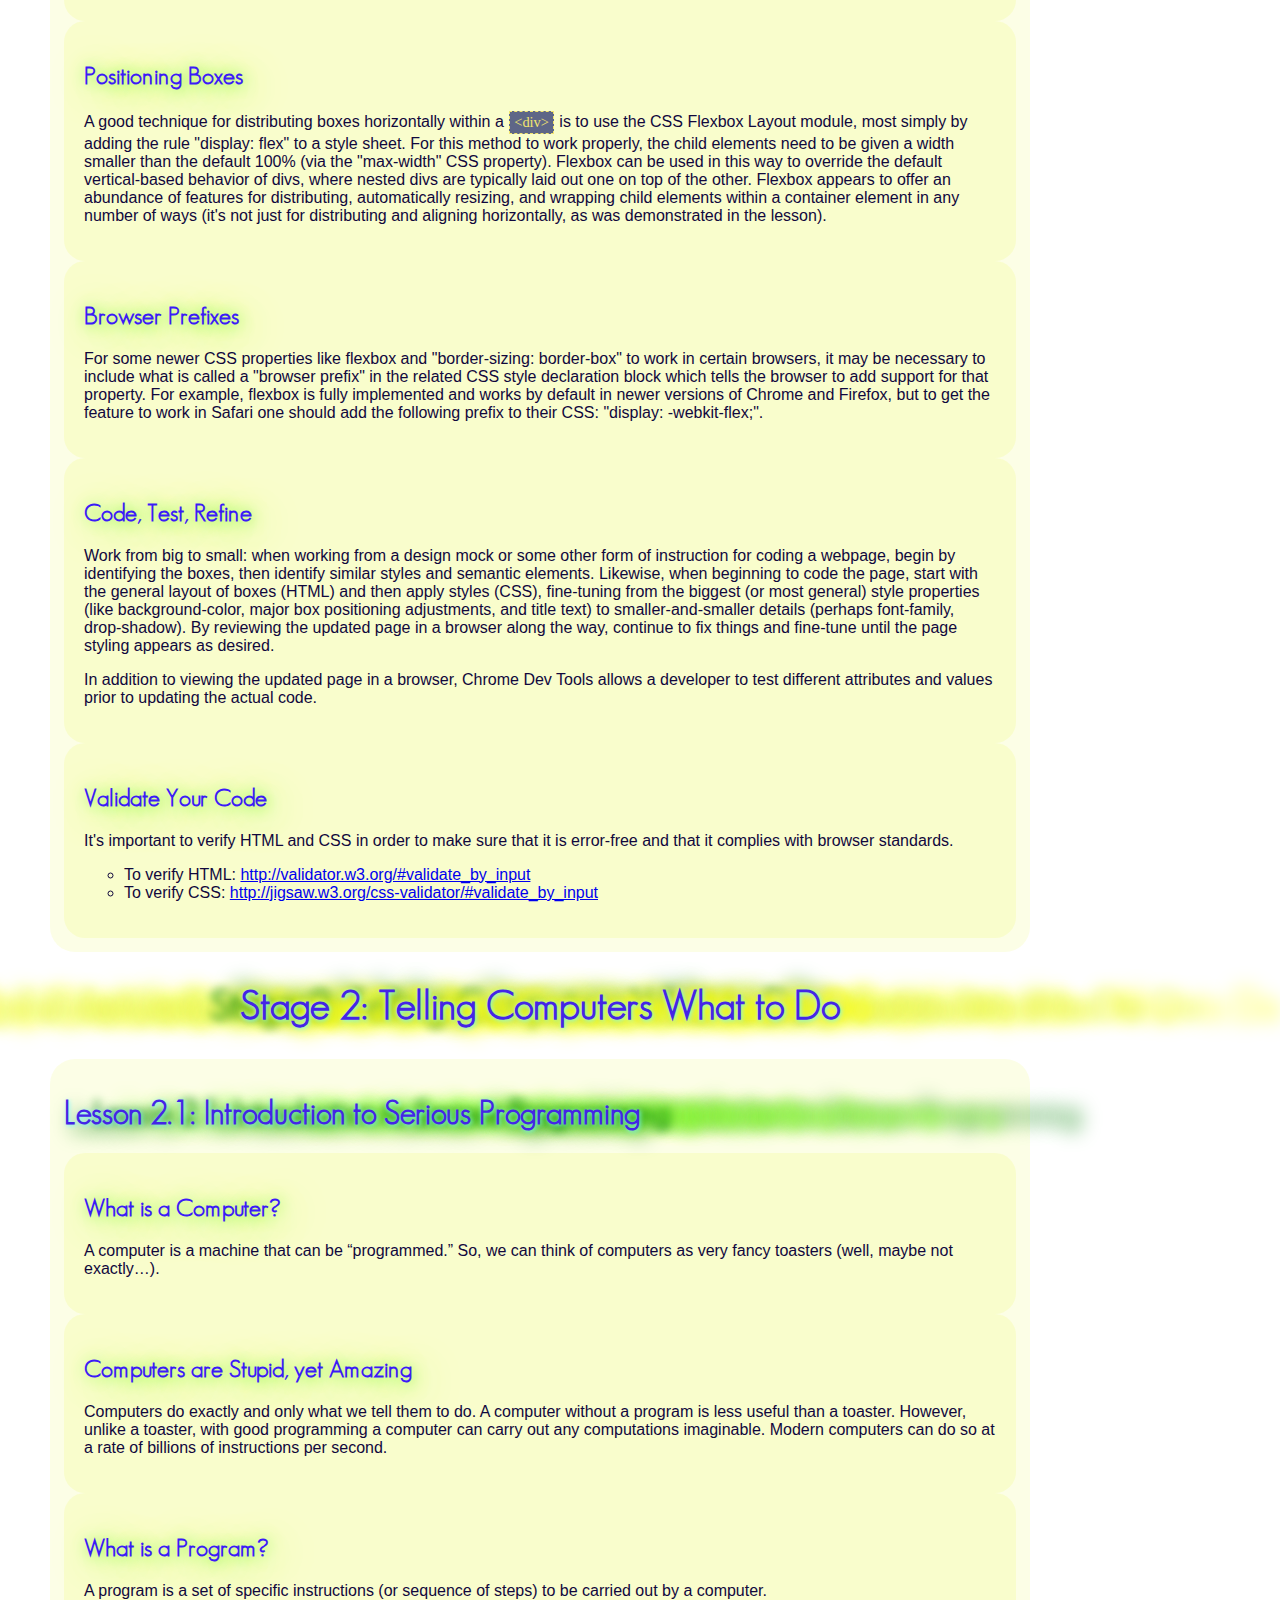
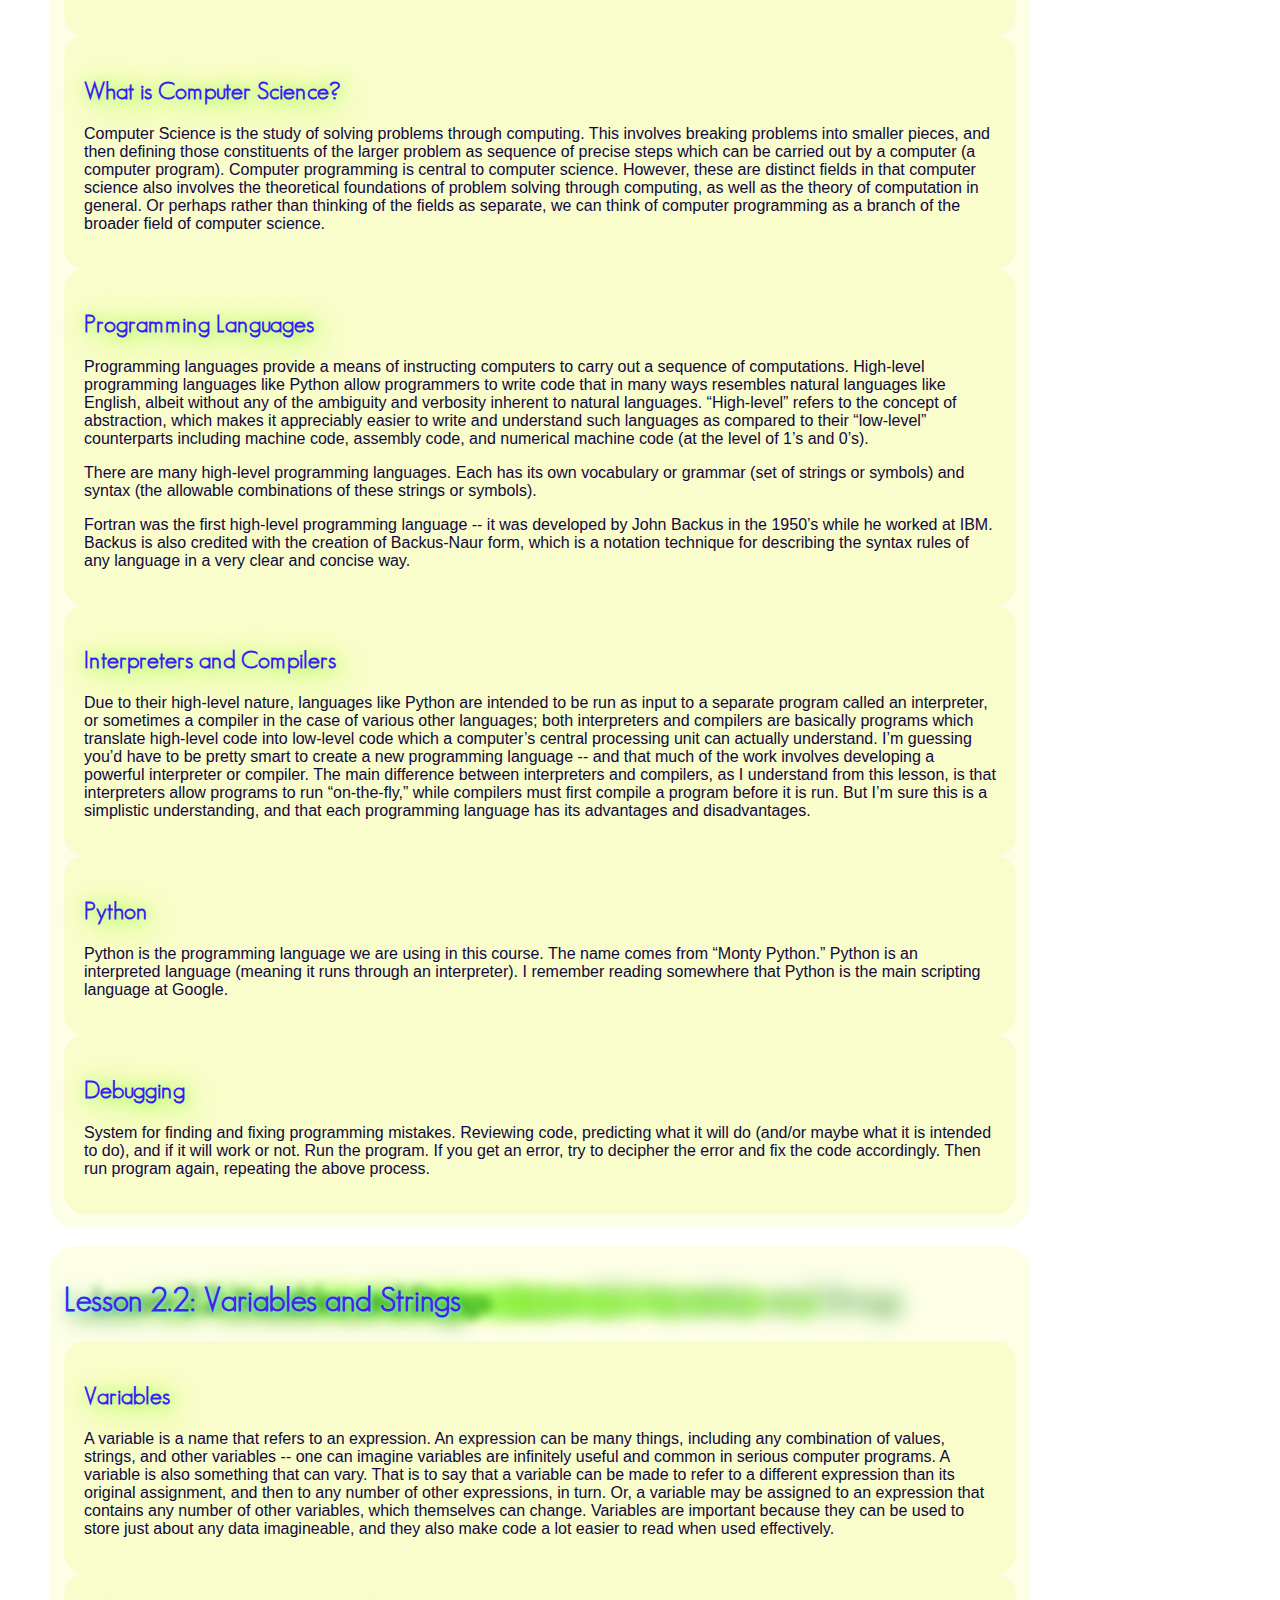
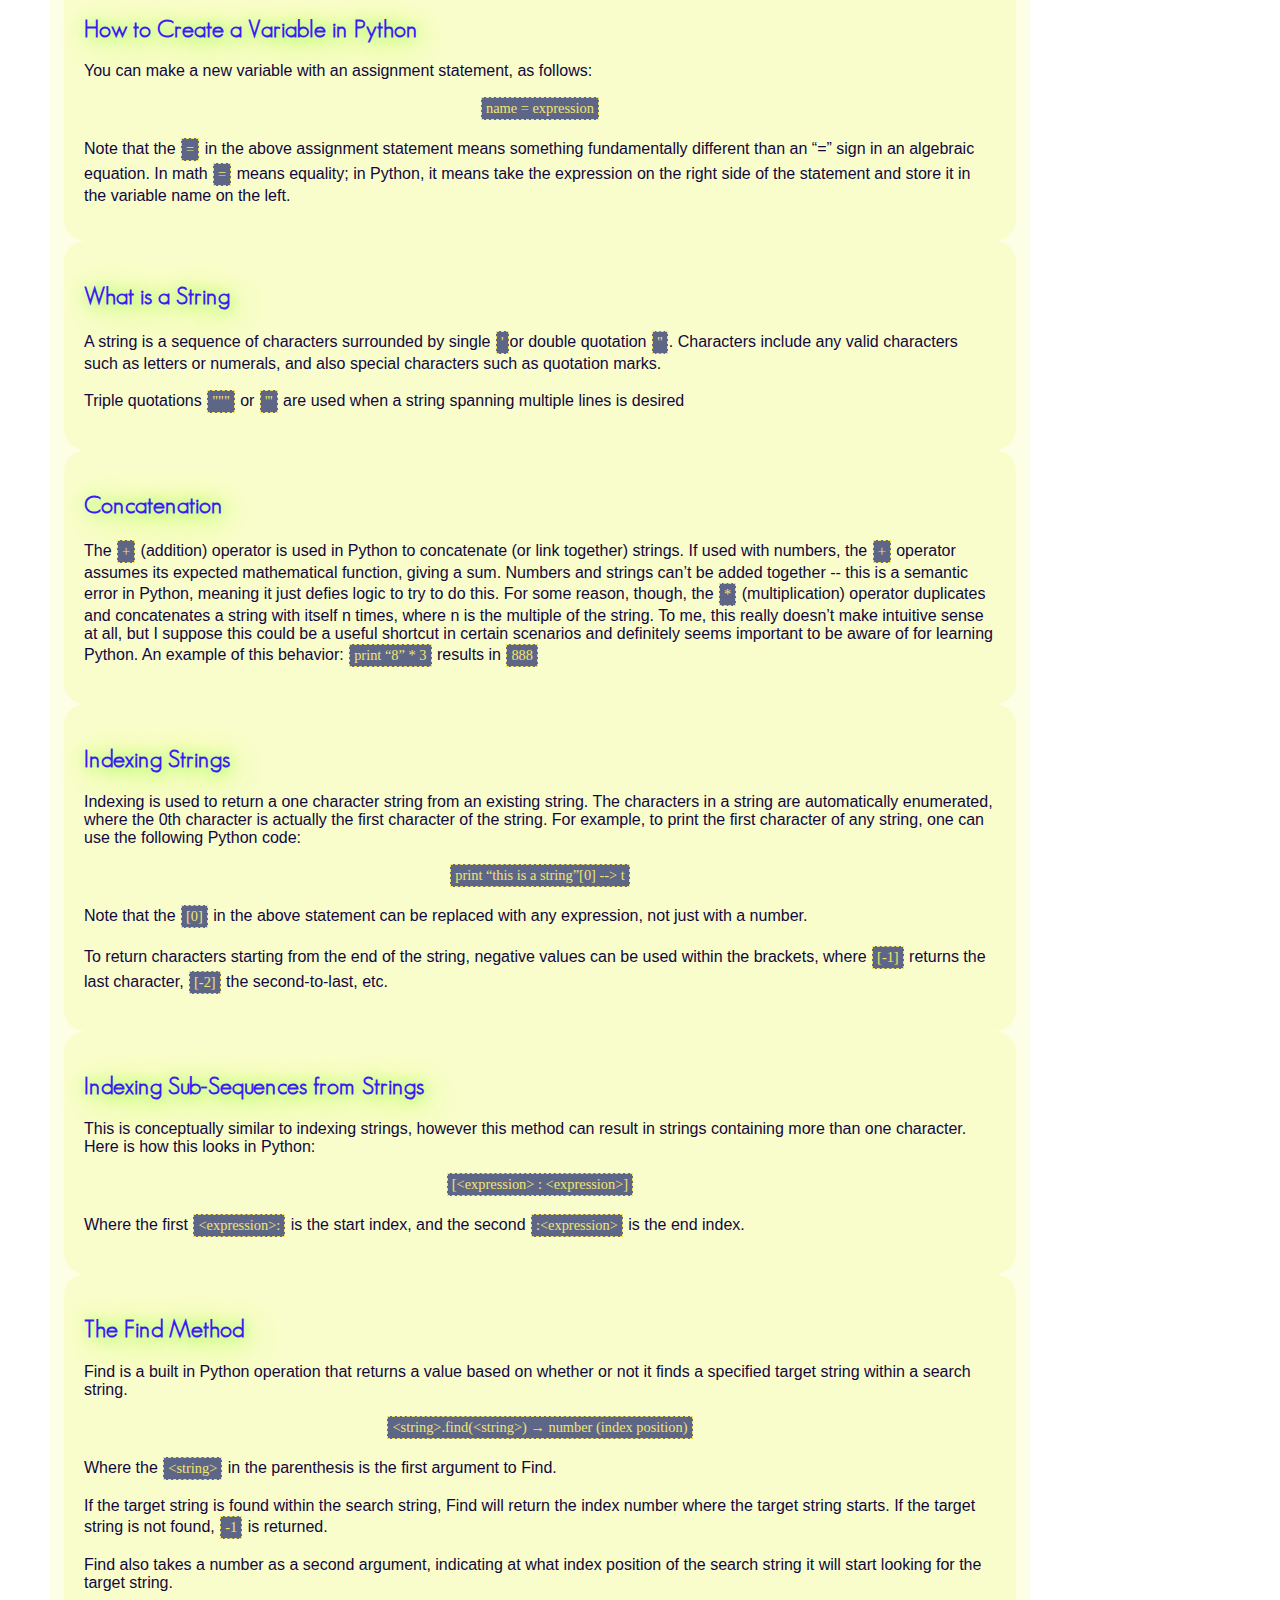
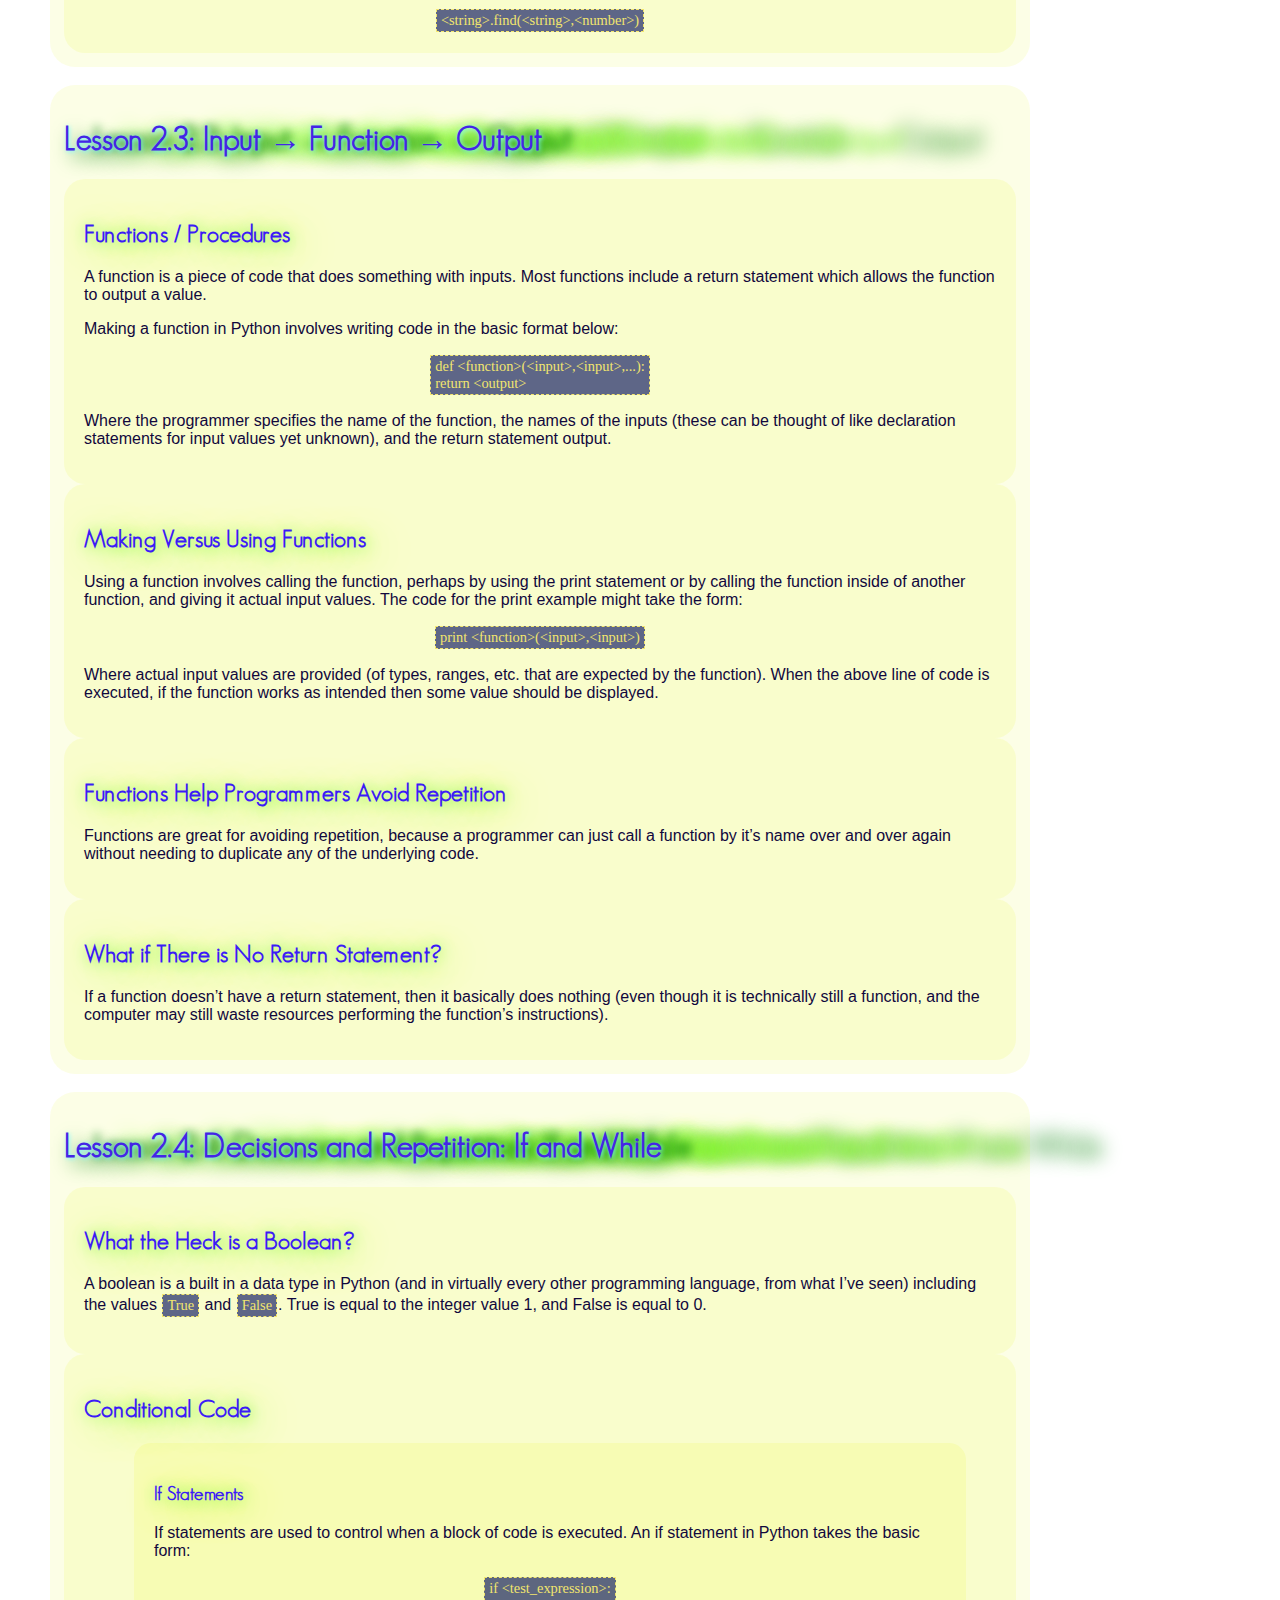
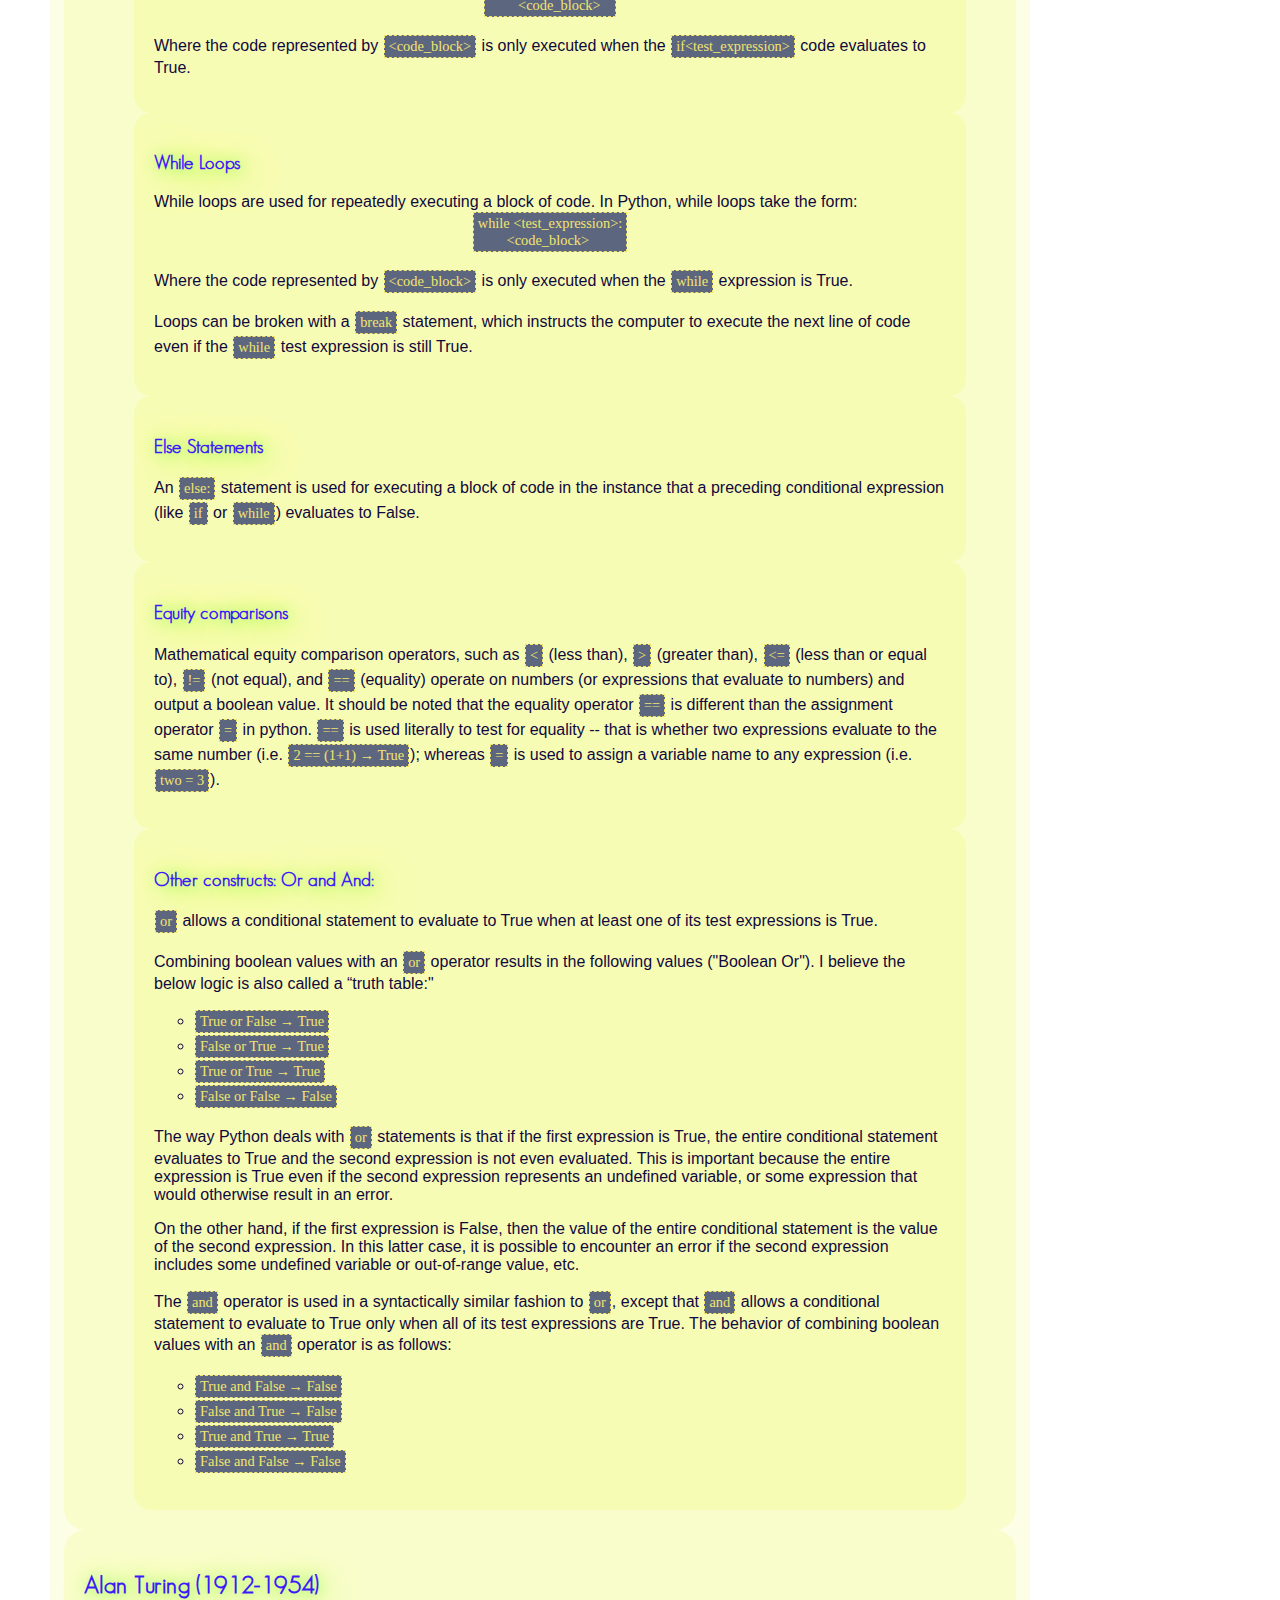
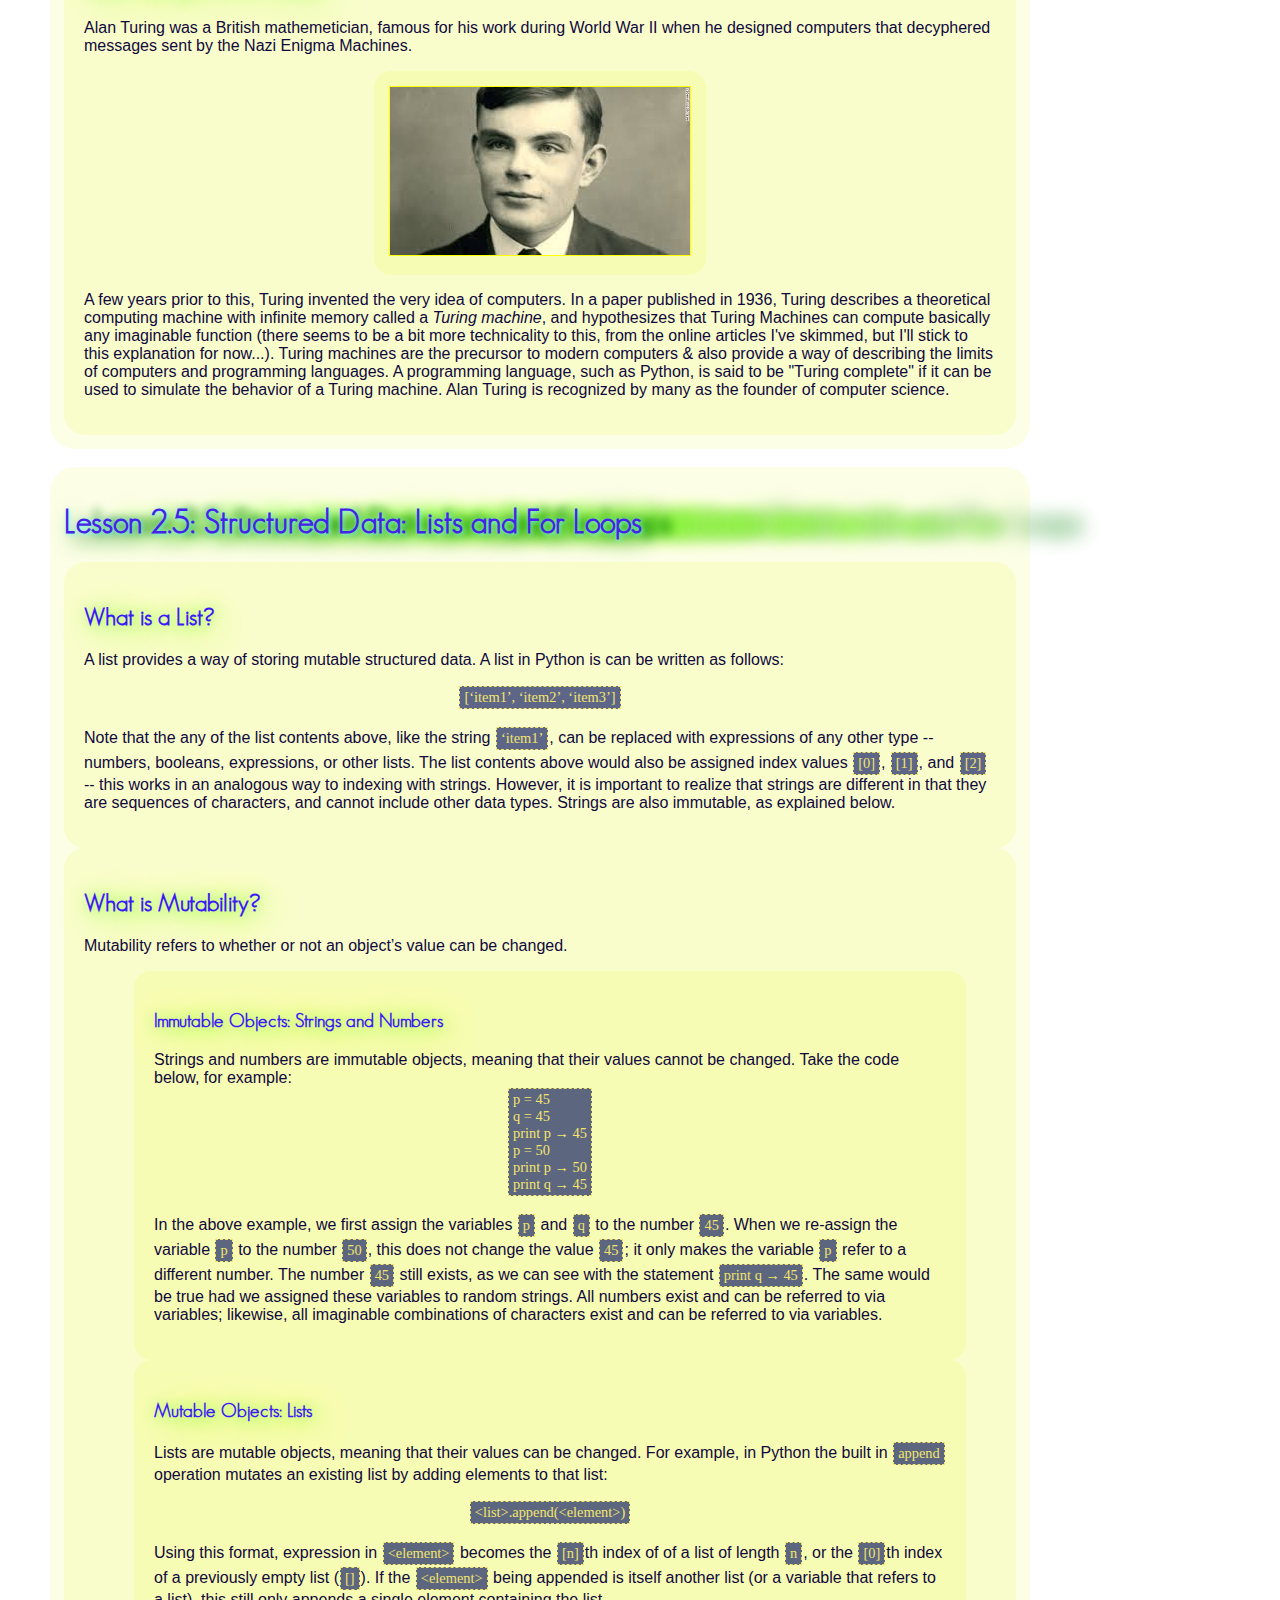
==== commit 9bc21825: "rename index" ====
--- a/index.html
+++ b/index.html
@@ -1,21 +1,21 @@
 <!DOCTYPE html>
 <html>
 	<head>
-		<link rel="stylesheet" href="stage1notes_style.css">
+		<link rel="stylesheet" href="ipnd_notes_style.css">
 		<title>Webpages, Documents, and Structure</title>
 		<meta charset="UTF-8">
 	</head>
 		<body class="page_defaults">
 			<div>
-				<h1 class="title_h1">Webpages, Documents, and Structure</h1>
+				<h1 class="course_title_h1">Stage 1: Webpages, Documents, and Structure</h1>
 				<!-- I know I'm using h1 tags for both the main title and for the lesson headers. I've added the
 			 		"title_h1" CSS class below to make the main title bigger & to add some other style properties -->
 			</div>
-				<br> <!-- I wanted a blank space between the title box and the first lesson. <br> seemed to be the 
+				<br/> <!-- I wanted a blank space between the title box and the first lesson. <br/> seemed to be the 
 						most expedient way to do that. I've used this method below to insert spacers before each 
 						new lesson -->
   		  <div class="lesson">
-	 		  <h1>Lesson 1: The Basics of the Web and HTML</h1>
+	 		  <h1>Lesson 1.1: The Basics of the Web and HTML</h1>
 				<div class="topic">
 		 		 <h2>What is the Internet?</h2>
 					<p>The internet is a vast collection of webpages (in the tens-of-billions),
@@ -108,9 +108,9 @@
 					 </div>
 				</div>
 			</div>
-				<br><!-- spacer -->
+				<br/><!-- spacer -->
 		  <div class="lesson">
-			 <h1>Lesson 2: Creating a Structured Document with HTML</h1>
+			 <h1>Lesson 1.2: Creating a Structured Document with HTML</h1>
 				<div class="topic">
 				  <h2>What is CSS?</h2>
 						<p>CSS, short for &quot;Cascading Style Sheet,&quot; is a programming language, complete with 
@@ -148,7 +148,7 @@
 						page, can also represented as a block diagram:</p>
 						<span class="centered_content">
 						  <span class="graphic">
-							 <img src="blockdiagram.JPG" alt="block diagram">
+							 <img src="blockdiagram.jpg" alt="block diagram">
 						  </span>
 						</span>
 				</div>
@@ -208,9 +208,9 @@
 						comprehensible.</p>
 				</div>
 		  </div>
-		  	<br><!-- spacer -->
+		  	<br/><!-- spacer -->
 		  <div class="lesson">
-		  	<h1>Lesson 3: Adding CSS Style to HTML Structure</h1>
+		  	<h1>Lesson 1.3: Adding CSS Style to HTML Structure</h1>
 		  		<div class="topic">
 		  			<h2>Avoiding Repetition</h2>
 		  				<p>CSS stands for &quot;Cascading Style Sheets.&quot; It is a programming language which allows 
@@ -351,12 +351,326 @@
 		  				  </ol>
 		  		</div>
 		  	</div>
-		  	<br><!-- spacer -->
-		  <div>
+		  	<br/><!-- spacer -->
+		  	<div>
+				<h1 class="course_title_h1">Stage 2: Telling Computers What to Do</h1>
+			</div>
+				<br/> <!-- spacer -->
+			  	<div class="lesson">
+				    <h1>Lesson 2.1: Introduction to Serious Programming</h1>
+						<div class="topic">
+						    <h2>What is a Computer?</h2>
+								<p>A computer is a machine that can be “programmed.” So, we can think of computers as very fancy toasters (well, maybe not exactly…).</p>
+						</div>
+						<div class="topic">
+						    <h2>Computers are Stupid, yet Amazing</h2>
+								<p>Computers do exactly and only what we tell them to do. A computer without a program is less useful than a toaster. However, unlike a toaster, with good programming a computer can carry out any computations imaginable. Modern computers can do so at a rate of billions of instructions per second.</p>
+						</div>
+						<div class="topic">
+						    <h2>What is a Program?</h2>
+								<p>A program is a set of specific instructions (or sequence of steps) to be carried out by a computer.</p>
+						</div>
+						<div class="topic">
+						    <h2>What is Computer Science?</h2>
+								<p>Computer Science is the study of solving problems through computing. This involves breaking problems into smaller pieces, and then defining those constituents of the larger problem as sequence of precise steps which can be carried out by a computer (a computer program). Computer programming is central to computer science. However, these are distinct fields in that computer science also involves the theoretical foundations of problem solving through computing, as well as the theory of computation in general. Or perhaps rather than thinking of the fields as separate, we can think of computer programming as a branch of the broader field of computer science.</p>
+						</div>
+						<div class="topic">
+						    <h2>Programming Languages</h2>
+								<p>Programming languages provide a means of instructing computers to carry out a sequence of computations. High-level programming languages like Python allow programmers to write code that in many ways resembles natural languages like English, albeit without any of the ambiguity and verbosity inherent to natural languages. “High-level” refers to the concept of abstraction, which makes it appreciably easier to write and understand such languages as compared to their “low-level” counterparts including machine code, assembly code, and numerical machine code (at the level of 1’s and 0’s).</p>
+								<p>There are many high-level programming languages. Each has its own vocabulary or grammar (set of strings or symbols) and syntax (the allowable combinations of these strings or symbols).</p>
+								<p>Fortran was the first high-level programming language -- it was developed by John Backus in the 1950’s while he worked at IBM. Backus is also credited with the creation of Backus-Naur form, which is a notation technique for describing the syntax rules of any language in a very clear and concise way.</p>
+						</div>
+						<div class="topic">
+						    <h2>Interpreters and Compilers</h2>
+								<p>Due to their high-level nature, languages like Python are intended to be run as input to a separate program called an interpreter, or sometimes a compiler in the case of various other languages; both interpreters and compilers are basically programs which translate high-level code into low-level code which a computer’s central processing unit can actually understand.  I’m guessing you’d have to be pretty smart to create a new programming language -- and that much of the work involves developing a powerful interpreter or compiler. The main difference between interpreters and compilers, as I understand from this lesson, is that interpreters allow programs to run “on-the-fly,” while compilers must first compile a program before it is run. But I’m sure this is a simplistic understanding, and that each programming language has its advantages and disadvantages.</p>
+						</div>
+						<div class="topic">
+						    <h2>Python</h2>
+								<p>Python is the programming language we are using in this course. The name comes from “Monty Python.” Python is an interpreted language (meaning it runs through an interpreter). I remember reading somewhere that Python is the main scripting language at Google.</p>
+						</div>
+						<div class="topic">
+						    <h2>Debugging</h2>
+								<p>System for finding and fixing programming mistakes. Reviewing code, predicting what it will do (and/or maybe what it is intended to do), and if it will work or not. Run the program. If you get an error, try to decipher the error and fix the code accordingly. Then run program again, repeating the above process.</p>
+						</div>
+				</div>
+	    <br/><!-- spacer -->
+				<div class="lesson">
+				    <h1>Lesson 2.2: Variables and Strings</h1>
+					    <div class="topic">
+						<h2>Variables</h2>
+						    <p>A variable is a name that refers to an expression. An expression can be many things, including any combination of values, strings, and other variables -- one can imagine variables are infinitely useful and common in serious computer programs. A variable is also something that can vary. That is to say that a variable can be made to refer to a different expression than its original assignment, and then to any number of other expressions, in turn. Or, a variable may be assigned to an expression that contains any number of other variables, which themselves can change. Variables are important because they can be used to store just about any data imagineable, and they also make code a lot easier to read when used effectively.</p>
+					    </div>
+					    <div class="topic">
+						<h2>How to Create a Variable in Python</h2>
+						    <p>You can make a new variable with an assignment statement, as follows:</p>
+						    <span class="centered_content">
+						    	<span class="inline_code">name = expression</span>
+						    </span>
+						    <p>Note that the <span class="inline_code">=</span> in the above assignment statement means something fundamentally different than an “=” sign in an algebraic equation. In math <span class="inline_code">=</span> means equality; in Python, it means take the expression on the right side of the statement and store it in the variable name on the left.</p>
+					    </div>
+					    <div class="topic">
+						<h2>What is a String</h2>
+						    <p>A string is a sequence of characters surrounded by single <span class="inline_code">'</span>or double quotation <span class="inline_code">"</span>. Characters include any valid characters such as letters or numerals, and also special characters such as quotation marks.</p>
+						    <p>Triple quotations <span class="inline_code">"""</span> or <span class="inline_code">'''</span> are used when a string spanning multiple lines is desired</p>
+					    </div>
+					    <div class="topic">
+						<h2>Concatenation</h2>
+						    <p>The <span class="inline_code">+</span> (addition) operator is used in Python to concatenate (or link together) strings. If used with numbers, the <span class="inline_code">+</span> operator assumes its expected mathematical function, giving a sum. Numbers and strings can’t be added together -- this is a semantic error in Python, meaning it just defies logic to try to do this. For some reason, though, the <span class="inline_code">*</span> (multiplication) operator duplicates and concatenates a string with itself n times, where n is the multiple of the string. To me, this really doesn’t make intuitive sense at all, but I suppose this could be a useful shortcut in certain scenarios and definitely seems important to be aware of for learning Python. An example of this behavior: <span class="inline_code">print “8” * 3</span> results in <span class="inline_code">888</span class="inline_code"></p>
+					    </div>
+					    <div class="topic">
+						<h2>Indexing Strings</h2>
+						    <p>Indexing is used to return a one character string from an existing string. The characters in a string are automatically enumerated, where the 0th character is actually the first character of the string. For example, to print the first character of any string, one can use the following Python code:</p>
+						    <span class="centered_content">
+						    	<span class="inline_code">print “this is a string”[0] --> t</span>
+						    </span>
+						    <p>Note that the <span class="inline_code">[0]</span> in the above statement can be replaced with any expression, not just with a number.</p>
+						    <p>To return characters starting from the end of the string, negative values can be used within the brackets, where <span class="inline_code">[-1]</span> returns the last character, <span class="inline_code">[-2]</span> the second-to-last, etc.</p>
+					    </div>
+					    <div class="topic">
+						<h2>Indexing Sub-Sequences from Strings</h2>
+						    <p>This is conceptually similar to indexing strings, however this method can result in strings containing more than one character. Here is how this looks in Python:</p> 
+						    	<span class="centered_content">
+						    		<span class="inline_code"><string>[&lt;expression> : &lt;expression>]</span>
+						    	</span>
+						    <p>Where the first <span class="inline_code">&lt;expression>:</span> is the start index, and the second <span class="inline_code">:&lt;expression></span> is the end index.
+					    </div>
+					    <div class="topic">
+						<h2>The Find Method</h2>
+						    <p>Find is a built in Python operation that returns a value based on whether or not it finds a specified target string within a search string.</p>  
+						    	<span class="centered_content">
+						    		<span class="inline_code">&lt;string>.find(&lt;string>) → number (index position)</span> 
+						    	</span>
+						    <p>Where the <span class="inline_code">&lt;string></span> in the parenthesis is the first argument to Find.</p>
+						    <p>If the target string is found within the search string, Find will return the index number where the target string starts. If the target string is not found, <span class="inline_code">-1</span> is returned.</p>
+						    <p>Find also takes a number as a second argument, indicating at what index position of the search string it will start looking for the target string.</p>
+						    <span class="centered_content">
+						    	<span class="inline_code">&lt;string>.find(&lt;string>,&lt;number>)</span>
+						    </span>
+					    </div>
+				</div>
+	    <br/><!-- spacer -->
+	    		<div class="lesson">
+				    <h1>Lesson 2.3: Input → Function → Output</h1>
+					    <div class="topic">
+						<h2>Functions / Procedures</h2>
+						    <p>A function is a piece of code that does something with inputs. Most functions include a return statement which allows the function to output a value.
+						    <p>Making a function in Python involves writing code in the basic format below:</p>
+						    <span class="centered_content">
+						    	<span class="inline_code">def &lt;function>(&lt;input>,&lt;input>,...):  </br>
+						    		return &lt;output></span>
+						   	</span>
+						   	<p>Where the programmer specifies the name of the function, the names of the inputs (these can be thought of like declaration statements for input values yet unknown), and the return statement output.</p>
+					    </div>
+					    <div class="topic">
+						<h2>Making Versus Using Functions</h2>
+						    <p>Using a function involves calling the function, perhaps by using the print statement or by calling the function inside of another function, and giving it actual input values. The code for the print example might take the form:</p>
+						    <span class="centered_content">
+						    	<span class="inline_code">print &lt;function>(&lt;input>,&lt;input>)</span>
+						    </span>
+						    <p>Where actual input values are provided (of types, ranges, etc. that are expected by the function). When the above line of code is executed, if the function works as intended then some value should be displayed.</p>
+					    </div>
+					    <div class="topic">
+						<h2>Functions Help Programmers Avoid Repetition</h2>
+						    <p>Functions are great for avoiding repetition, because a programmer can just call a function by it’s name over and over again without needing to duplicate any of the underlying code.</p>
+					    </div>
+					    <div class="topic">
+						<h2>What if There is No Return Statement?</h2>
+						    <p>If a function doesn’t have a return statement, then it basically does nothing (even though it is technically still a function, and the computer may still waste resources performing the function’s instructions).</p>
+					    </div>
+				</div>
+	    <br/><!-- spacer -->
+	    		<div class="lesson">
+				    <h1>Lesson 2.4: Decisions and Repetition: If and While</h1>
+					    <div class="topic">
+						<h2>What the Heck is a Boolean?</h2>
+						    <p>A boolean is a built in a data type in Python (and in virtually every other programming language, from what I’ve seen) including the values <span class="inline_code">True</span> and <span class="inline_code">False</span>. True is equal to the integer value 1, and False is equal to 0.</p>
+					    </div>
+					    <div class="topic">
+						<h2>Conditional Code</h2>
+						    <div class="sub_topic">
+							<h3>If Statements</h3>
+								<p>If statements are used to control when a block of code is executed. An if statement in Python takes the basic form:</p> 
+								<span class="centered_content">
+								   	<span class="inline_code">
+								   		if &lt;test_expression>: </br>
+								    		&emsp;&emsp;&lt;code_block>
+								    </span>
+								</span>
+								<p>Where the code represented by <span class="inline_code">&lt;code_block></span> is only executed when the <span class="inline_code">if&lt;test_expression></span> code evaluates to True.</p>
+						    </div>
+						    <div class="sub_topic">
+							<h3>While Loops</h3>
+							    <p>While loops are used for repeatedly executing a block of code. In Python, while loops take the form: 
+							    <span class="centered_content">
+								    <span class="inline_code">
+								    	while &lt;test_expression>: </br>
+								    		&emsp;&emsp;&lt;code_block>
+								    </span>
+								</span>
+								<p>Where the code represented by <span class="inline_code">&lt;code_block></span> is only executed when the <span class="inline_code">while<test_expression></span> expression is True.</p>
+								<p>Loops can be broken with a <span class="inline_code">break</span> statement, which instructs the computer to execute the next line of code even if the <span class="inline_code">while</span> test expression is still True. </p>
+						    </div>
+						    <div class="sub_topic">
+							<h3>Else Statements</h3>
+							    <p>An <span class="inline_code">else:</span> statement is used for executing a block of code in the instance that a preceding conditional expression (like <span class="inline_code">if</span> or <span class="inline_code">while</span>) evaluates to False.</p>
+						    </div>
+						    <div class="sub_topic">
+							<h3>Equity comparisons</h3>
+							    <p>Mathematical equity comparison operators, such as <span class="inline_code">&lt;</span> (less than), <span class="inline_code">></span> (greater than), <span class="inline_code">&lt;=</span> (less than or equal to), <span class="inline_code">!=</span> (not equal), and <span class="inline_code">==</span> (equality) operate on numbers (or expressions that evaluate to numbers) and output a boolean value. It should be noted that the equality operator <span class="inline_code">==</span> is different than the assignment operator <span class="inline_code">=</span> in python. <span class="inline_code">==</span> is used literally to test for equality -- that is whether two expressions evaluate to the same number (i.e. <span class="inline_code">2 == (1+1) → True</span>); whereas <span class="inline_code">=</span> is used to assign a variable name to any expression (i.e. <span class="inline_code">two = 3</span>).</p>
+						    </div>
+						    <div class="sub_topic">
+							<h3>Other constructs: Or and And:</h3>
+							    <p><span class="inline_code">or</span> allows a conditional statement to evaluate to True when at least one of its test expressions is True.</p>
+							    <p>Combining boolean values with an <span class="inline_code">or</span> operator results in the following values ("Boolean Or"). I believe the below logic is also called a “truth table:"</p>
+							    	<ol class="list_bullets">
+							    		<li><span class="inline_code">True or False → True</span></li> 
+							    		<li><span class="inline_code">False or True → True</span></li> 
+							    		<li><span class="inline_code">True or True → True</span></li> 
+							    		<li><span class="inline_code">False or False → False</span></li>
+							    	</ol>
+							    <p>The way Python deals with <span class="inline_code">or</span> statements is that if the first expression is True, the entire conditional statement evaluates to True and the second expression is not even evaluated. This is important because the entire expression is True even if the second expression represents an undefined variable, or some expression that would otherwise result in an error.</p><p>On the other hand, if the first expression is False, then the value of the entire conditional statement is the value of the second expression. In this latter case, it is possible to encounter an error if the second expression includes some undefined variable or out-of-range value, etc.</p>
+							    <p>The <span class="inline_code">and</span> operator is used in a syntactically similar fashion to <span class="inline_code">or</span>, except that <span class="inline_code">and</span> allows a conditional statement to evaluate to True only when all of its test expressions are True. The behavior of combining boolean values with an <span class="inline_code">and</span> operator is as follows:</p> 
+							    	<ol class="list_bullets">
+							    		<li><span class="inline_code">True and False → False</span></li> 
+							    		<li><span class="inline_code">False and True → False</span></li>  
+							    		<li><span class="inline_code">True and True → True</span></li>  
+							    		<li><span class="inline_code">False and False → False</span></li> 
+							    	</ol>
+						    </div>
+					    </div>
+					    <div class="topic">
+					    <h2>Alan Turing (1912-1954)</h2>
+					    	<p>Alan Turing was a British mathemetician, famous for his work during World War II when he designed computers that decyphered messages sent by the Nazi Enigma Machines.</p> 
+					    	<span class="centered_content">
+						  		<span class="graphic">
+							 		<img src="turing.jpg" alt="Alan Turing">
+						  		</span>
+							</span>
+							<p>A few years prior to this, Turing invented the very idea of computers. In a paper published in 1936, Turing describes a theoretical computing machine with infinite memory called a <em>Turing machine</em>, and hypothesizes that Turing Machines can compute basically any imaginable function (there seems to be a bit more technicality to this, from the online articles I've skimmed, but I'll stick to this explanation for now...). Turing machines are the precursor to modern computers &amp; also provide a way of describing the limits of computers and programming languages. A programming language, such as Python, is said to be &quot;Turing complete&quot; if it can be used to simulate the behavior of a Turing machine. Alan Turing is recognized by many as the founder of computer science.</p>
+					    </div>
+
+				</div>
+	    <br/><!-- spacer -->
+				<div class="lesson">
+					    <h1>Lesson 2.5: Structured Data: Lists and For Loops</h1>
+						    <div class="topic">
+							<h2>What is a List?</h2>
+							    <p>A list provides a way of storing mutable structured data. A list in Python is can be written as follows:</p>
+							    	<span class="centered_content">
+							    		<span class="inline_code">[‘item1’, ‘item2’, ‘item3’]</span>
+							    	</span>
+							    <p>Note that the any of the list contents above, like the string <span class="inline_code">‘item1’</span>, can be replaced with expressions of any other type -- numbers, booleans, expressions, or other lists. The list contents above would also be assigned index values <span class="inline_code">[0]</span>, <span class="inline_code">[1]</span>, and <span class="inline_code">[2]</span> -- this works in an analogous way to indexing with strings. However, it is important to realize that strings are different in that they are sequences of characters, and cannot include other data types. Strings are also immutable, as explained below.</p>
+						    </div>
+						    <div class="topic">
+							<h2>What is Mutability?</h2>
+								<p>Mutability refers to whether or not an object’s value can be changed.</p>
+							    <div class="sub_topic">
+								<h3>Immutable Objects: Strings and Numbers</h3>
+								    <p>Strings and numbers are immutable objects, meaning that their values cannot be changed. Take the code below, for example:
+								    	<span class="centered_content">
+								    		<span class="inline_code">
+								    			p = 45 </br>
+								    			q = 45 </br> 
+								    			print p → 45 </br>
+								    			p = 50 </br> 
+								    			print p → 50 </br>  
+								    			print q → 45 </br>
+								    		</span>
+								    	</span>
+								    <p>In the above example, we first assign the variables <span class="inline_code">p</span> and <span class="inline_code">q</span> to the number <span class="inline_code">45</span>. When we re-assign the variable <span class="inline_code">p</span> to the number <span class="inline_code">50</span>, this does not change the value <span class="inline_code">45</span>; it only makes the variable <span class="inline_code">p</span> refer to a different number. The number <span class="inline_code">45</span> still exists, as we can see with the statement <span class="inline_code">print q → 45</span>. The same would be true had we assigned these variables to random strings. All numbers exist and can be referred to via variables; likewise, all imaginable combinations of characters exist and can be referred to via variables.</p>
+							    </div>
+							    <div class="sub_topic">
+								<h3>Mutable Objects: Lists</h3>
+								    <p>Lists are mutable objects, meaning that their values can be changed. For example, in Python the built in <span class="inline_code">append</span> operation mutates an existing list by adding elements to that list:</p>
+								    	<span class="centered_content">
+								    		<span class="inline_code">
+								    			&lt;list>.append(&lt;element>)
+								    		</span>  
+								    	</span>
+								    <p>Using this format, expression in <span class="inline_code">&lt;element></span> becomes the <span class="inline_code">[n]</span>th index of of a list of length <span class="inline_code">n</span>, or the <span class="inline_code">[0]</span>th index of a previously empty list (<span class="inline_code">[]</span>). If the <span class="inline_code">&lt;element></span> being appended is itself another list (or a variable that refers to a list), this still only appends a single element containing the list.</p>
+								    <p>Another way of mutating a list would be to use code such as the following:</p>
+								    	<span class="centered_content">  
+								    		<span class="inline_code">
+								    			test_list = [‘h’,‘e’,‘l’,‘l’,‘o’] </br>
+								    			test_list[0] = ‘Y’ </br>
+								    			print test_list → [‘Y’,‘e’,‘l’,‘l’,‘o’]  
+								    		</span>
+								    	</span>
+								    <p>The above behavior in fact changes the actual list which the variable <span class="inline_code">test_list</span> refers to.</p>
+							    </div>
+						    </div>
+						    <div class="topic">
+							<h2>Aliasing</h2>
+							    <p>Aliasing happens when more than one variable refers to the same object. As in the below code:</p>
+							    	<span class="centered_content">  
+								    	<span class="inline_code">  
+								    		x = 27 </br>  
+							    			y = x </br> 
+							    			print x → 27 </br> 
+							    			print y → 27
+							    		</span>
+							    	</span>
+						    </div>
+						    <div class="topic">
+							<h2>Concatenation with Lists</h2>
+							    <p>In contrast to the above examples which feature mutation of lists, in order to concatenate an object to a list (with the <span class="inline_code">+</span> operator), one could use the following code:</p>
+							    	<span class="centered_content">  
+								    	<span class="inline_code"> 
+								    		test_list = [‘Y’,‘e’,‘l’,‘l’,‘o’] </br>
+								    		new_list = test_list + [‘w’] </br>
+								    		print test_list → [‘Y’,‘e’,‘l’,‘l’,‘o’] </br>
+								    		print new_list → [‘Y’,‘e’,‘l’,‘l’,‘o’,‘w’] 
+								    	</span>
+								    </span>
+								<p>Concatenation does not mutate the original list; rather, it creates a new list.</p>
+								<p>We could also have concatenated a list to the original list, rather than a single character. Unlike using <span class="inline_code">append</span> to add a list to another list, which adds a single list element containing the appended list, concatenation adds each of the elements contained in the list being added to their own index. For example:</p>
+									<span class="centered_content">  
+								    	<span class="inline_code"> 
+								    		list_one = [1,2,3] </br>
+								    		list_two = list_one + [4,5,6] </br>
+								    		print list_two → [1,2,3,4,5,6] </br>
+								    		print len(list_two) → 6 
+								    	</span>
+								    </span>
+								<p>whereas:</p>
+									<span class="centered_content">  
+								    	<span class="inline_code"> 
+								    		list_three = [10,9,8] </br>
+								    		list_three.append([7,6,5]) </br>
+								    		print list_three → [10,9,8,[7,6,5]] </br>
+								    		print len(list_three) → 4 
+								    	</span>
+								    </span>
+								<p>As a side note to the concatenation example above, if one actually wanted to change the value that the original variable refers to, this is possible with the <span class="inline_code">+=</span> operator, as in the following code:</p>
+									<span class="centered_content">  
+								    	<span class="inline_code">
+								    		list_one = [1,2,3] </br>
+								    		list_one += [4,5,6] </br>    
+								    		print list_one → [1,2,3,4,5,6]
+								    	</span>
+								    </span>
+								<p>The second statement above is really the same thing as <span class="inline_code">list_one = list_one + [4,5,6]</span>, which involves the concatenation <span class="inline_code">+</span> operator. For this reason, we are still creating a new list &amp; at the same time reassigning the original variable to that new list -- this is different from performing mutation.</p>
+						    </div>
+						    <div class="topic">
+							<h2>For Loops</h2>
+							    <p>A <span class="inline_code">for</span> loop is a construct that allows a block of code to iterate over structured data, including the contents of a list, one element at a time. The below function, which incorporates a <span class="inline_code">for</span> loop, returns the sum of any list of numbers:</p>
+							    	<span class="centered_content">  
+								    	<span class="inline_code">
+								    		def sum_list(any_num_list): </br>
+								    			&emsp;&emsp;total_so_far = 0 </br>
+								    			&emsp;&emsp;for next_element in any_num_list: </br>
+								    				&emsp;&emsp;&emsp;&emsp;total_so_far = total_so_far + next_element </br>
+								    				&emsp;&emsp;&emsp;&emsp;return total_so_far </br></br>
+								    		print sum_list([1,2,3,4,5]) → 15
+								    	</span>
+								    </span>
+						    </div>
+					</div>
+	    <br/><!-- spacer -->
 		  	<footer>
   				<span class="centered_content">S. Neil Strain 2015</span>
   				<span class="centered_content">Contact: <a href="mailto:neilstrain@gmail.com">neilstrain at gmail dot com</a>.</span>
 			</footer>
 		  </div>
 		</body>
-</html>
+</html>--- a/ipnd_notes_style.css
+++ b/ipnd_notes_style.css
@@ -0,0 +1,171 @@
+/*CSS file for stage1notes.html*/
+
+html {
+	/* I wanted a relatively fixed design with a little bit of fludity */
+    min-width: 840px;
+    max-width: 1080px;
+}
+
+@font-face {
+	/* custom font for title and headers */
+    font-family: geosansLight;
+    src: url(GeosansLight.ttf);
+}
+
+.page_defaults {
+	/* background image. original graphic I put whipped up in paint.net */
+	background-image: url("background.png");
+  	background-attachment: fixed;
+  	background-size: cover;
+
+  	/* default margin */
+  	margin: 50px;
+
+  	/* custom font for titles and headers */
+  	font-family: geosansLight;
+}
+
+.course_title_h1 {
+	/* style for main page title */
+	text-align: center;
+	font-size: 250%;
+	color: #4425e6;
+	padding: 10px;
+	margin: 1px;
+	border: 1px;
+	border-style: solid;
+	border-color: white;
+	border-radius: 20px;
+	white-space: nowrap;
+
+	/* green text highlight/strikethrough effect with multiple shadows.
+	I know the below code looks somewhat repetitive but I like the outcome.
+	horizontal offset values inverted starting on the 6th row to create
+	symmetrical effect */
+	text-shadow: 1px 1px 4px #7df9ff, 7px 7px 20px yellow, 
+				30px 0px 10px yellow, 60px 0px 20px #eaf754,
+				100px 0px 20px #eaf754, 160px 0px 15px #eaf754, 
+				230px 0px 20px #eaf754, 300px 0px 15px #eaf754,
+				360px 0px 15px #eaf754, 440px 0px 20px yellow,
+				-1px -1px 4px #eaf754, -7px -7px 20px green,
+				-30px 0px 10px green, -60px 0px 20px #eaf754,
+				-100px 0px 20px #eaf754, -160px 0px 15px #eaf754, 
+				-230px 0px 20px #eaf754, -300px 0px 15px #eaf754,
+				-360px 0px 15px #eaf754, -440px 0px 20px yellow;
+}
+
+/* new lessons are nested inside div of class .lesson */
+.lesson {
+	/*transparent yellow background - r,g,b, last value is alpha 
+	between 0.(completely transparent) to 1.0 (not transparent)*/
+	background-color: rgba(234,247,84,0.15);
+
+	/*layered look & rounded corners */
+	padding: 14px;
+	border-radius: 25px;
+}
+
+/* topics are a subdivision of Lessons. topics nested are inside div of 
+	class .topic */
+.topic {
+	background-color: rgba(234,247,61,0.15);
+	padding: 20px;
+	border-radius: 21px;
+}
+
+/* sub_topics are a subdivision of topics. sub_topics are nested inside of divs
+	of class .sub_topic */
+.sub_topic {
+	background-color: rgba(234,247,44,0.15);
+	padding: 20px;
+	border-radius: 17px;
+
+	/* to get deeper indent: */
+	margin-left: 50px;
+	margin-right: 30px;
+	display: inline-block;
+}
+
+h1 {
+	/* attributes of Lesson headers below */
+	color: #4425e6;
+
+	/* to prevent the titles from wrapping */
+	white-space: nowrap;
+
+	/* green text highlight/strikethrough effect with multiple shadows */
+	text-shadow: 1px 1px 4px #7df9ff, 7px 7px 20px green, 
+				30px 0px 10px green, 60px 0px 20px #82f52c,
+				100px 0px 20px #82f52c, 160px 0px 15px #82f52c, 
+				230px 0px 20px #82f52c, 300px 0px 15px #82f52c,
+				360px 0px 15px #82f52c, 440px 0px 20px green;
+}
+
+h2, h3 {
+	color: #3c1bf7;
+	/*sub-header font to override blockquote font for neseted h3s.*/
+	font-family: geosansLight;
+
+	/* green highlighted look */
+	text-shadow: 1px 1px 15px #82f52c, 7px 7px 40px #82f52c;
+}
+
+p {
+	/* attributes of paragraph text content */
+	color: #11083d;
+	font-family: helvetica;
+}
+
+/* default style for displayed graphics with a border directly around the image, 
+	and transparent colored box with rounded corners around the solid image border.
+	image should be nested within container tag of class graphic. */
+.graphic { 
+	background-color: rgba(234,247,44,0.15);
+	padding: 15px;
+	border-radius: 17px;
+	display: inline-block;
+}
+
+img {
+	border: 1px solid yellow;
+}
+
+/* use as class for outer containter for centering images or other content */
+.centered_content {
+	display: block;
+	text-align: center;
+	/*font-size: 95%; */
+}
+
+/* decimel list for ol */
+.list_numbers {
+	list-style-type: decimal;
+	color: #11083d;
+	font-family: helvetica;
+}
+
+/* circle list for ol */
+.list_bullets {
+	list-style-type: circle;
+	color: #11083d;
+	font-family: helvetica;
+}
+
+/* styling of inline code like when <TAG>s are mentioned */
+.inline_code {
+	display: inline-block;
+	text-align: left;
+	/* color: #11083d; */
+	color: #f2e56e;
+	font-family: 'lucida console'; 
+	/*background-color: rgba(211,211,211,0.2);*/
+	background-color: rgba(10,22,98,0.65);
+	border-style: dashed;
+	border-width: 1px;
+	padding-left: 4px;
+	padding-right: 4px;
+	padding-top: 2px;
+	padding-bottom: 2px;
+	margin: 1px;
+	font-size: 90%
+}
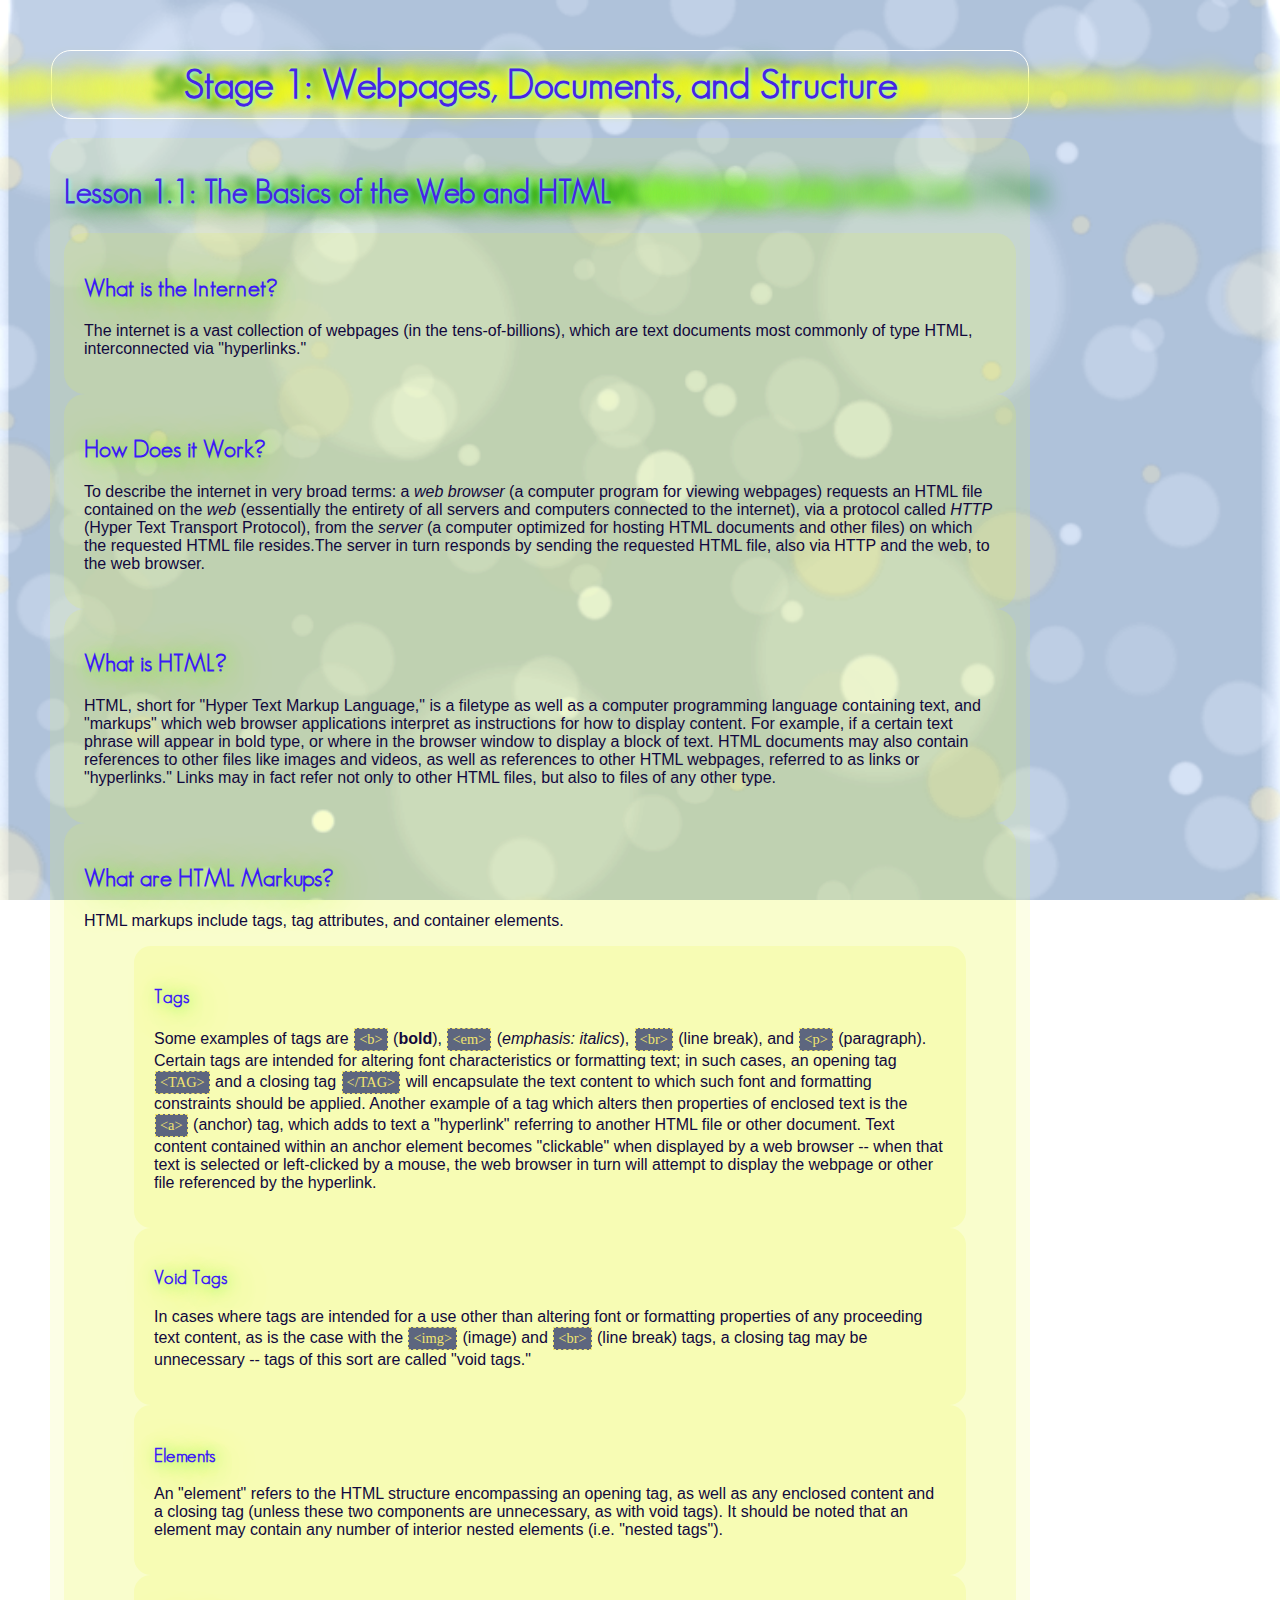
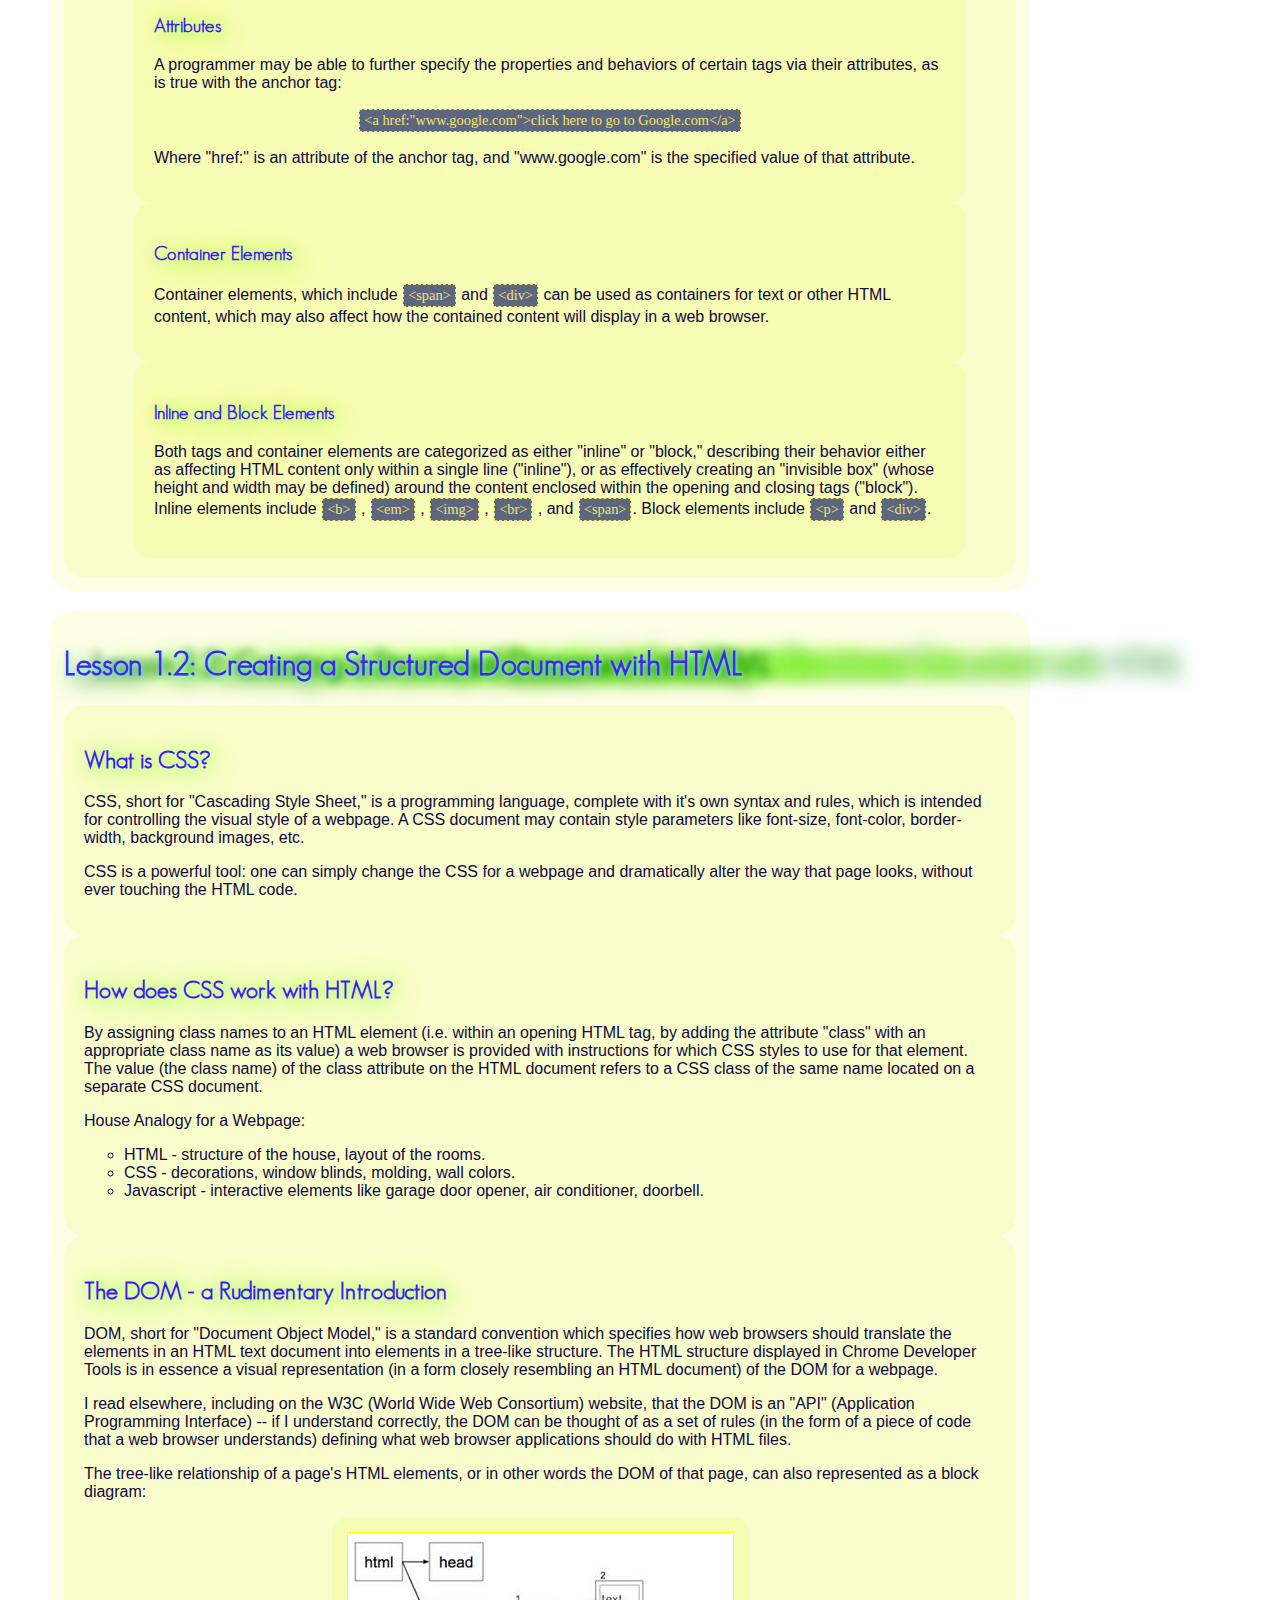
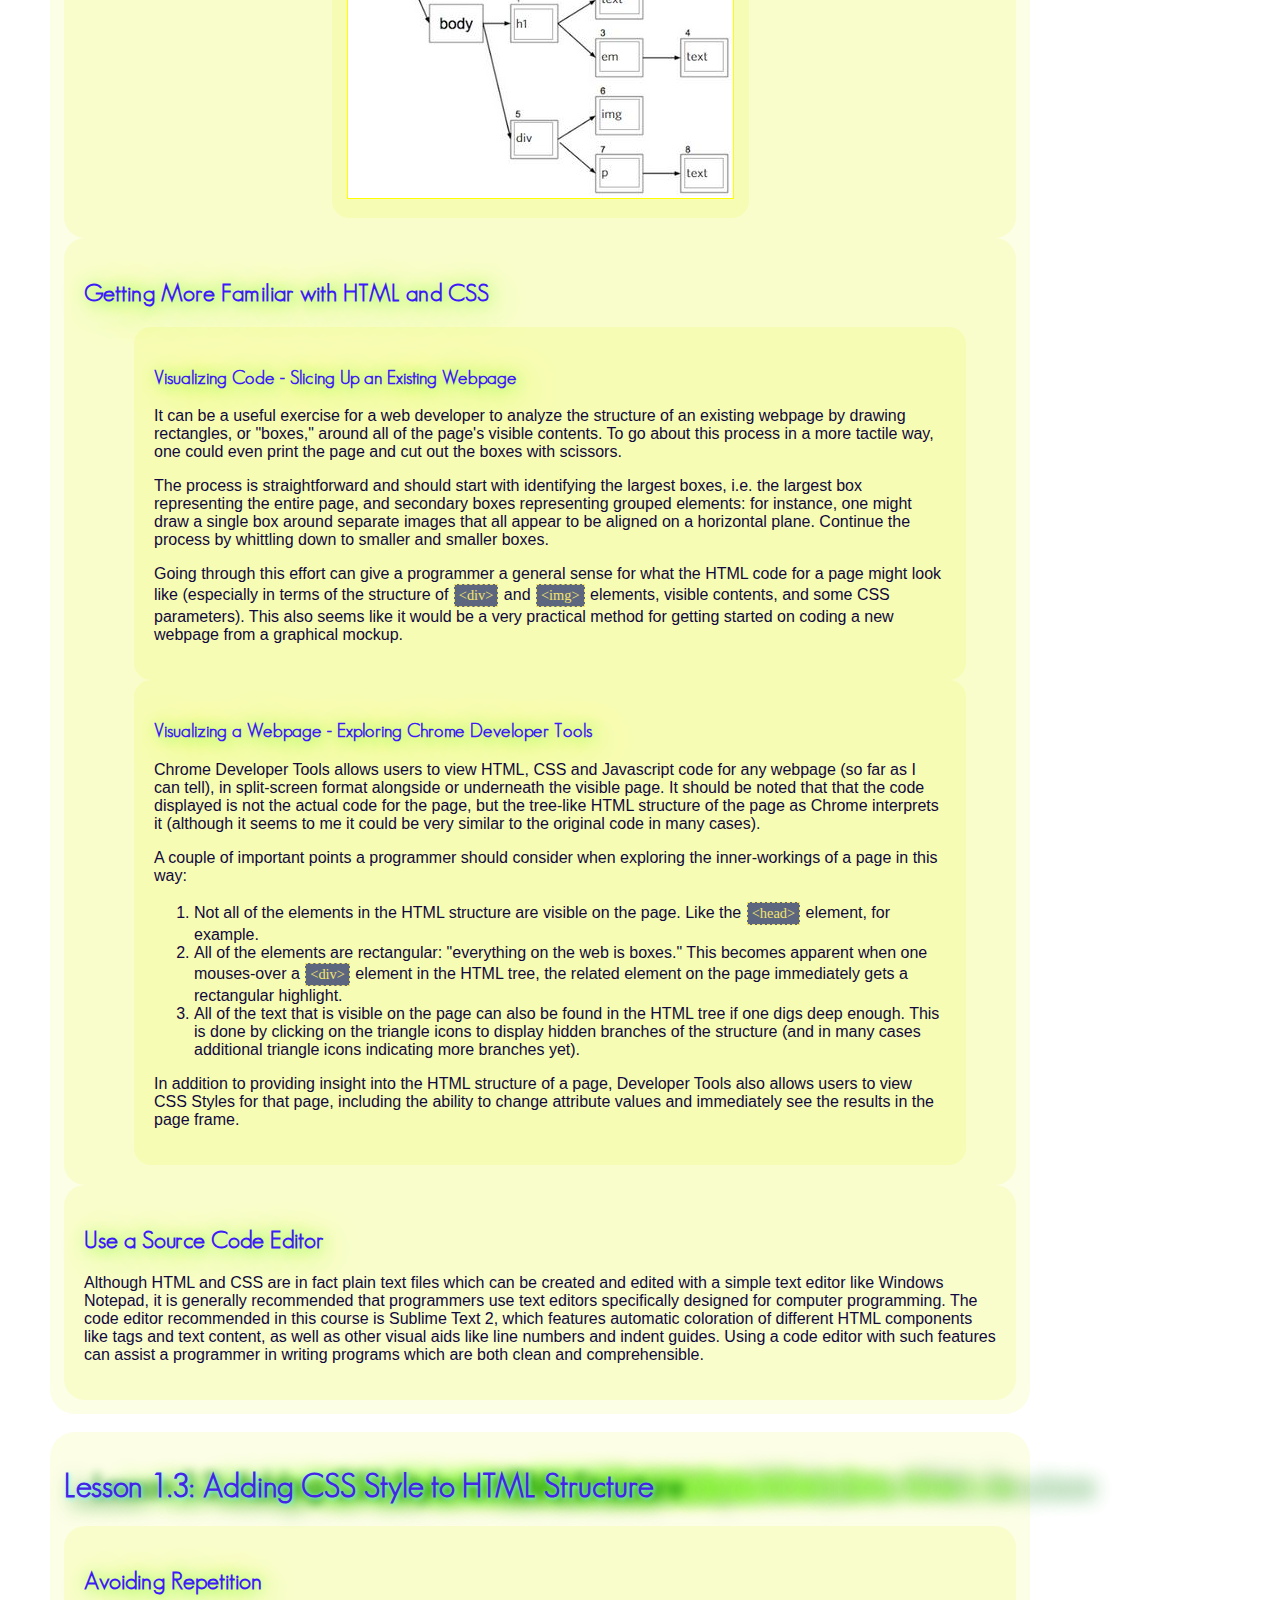
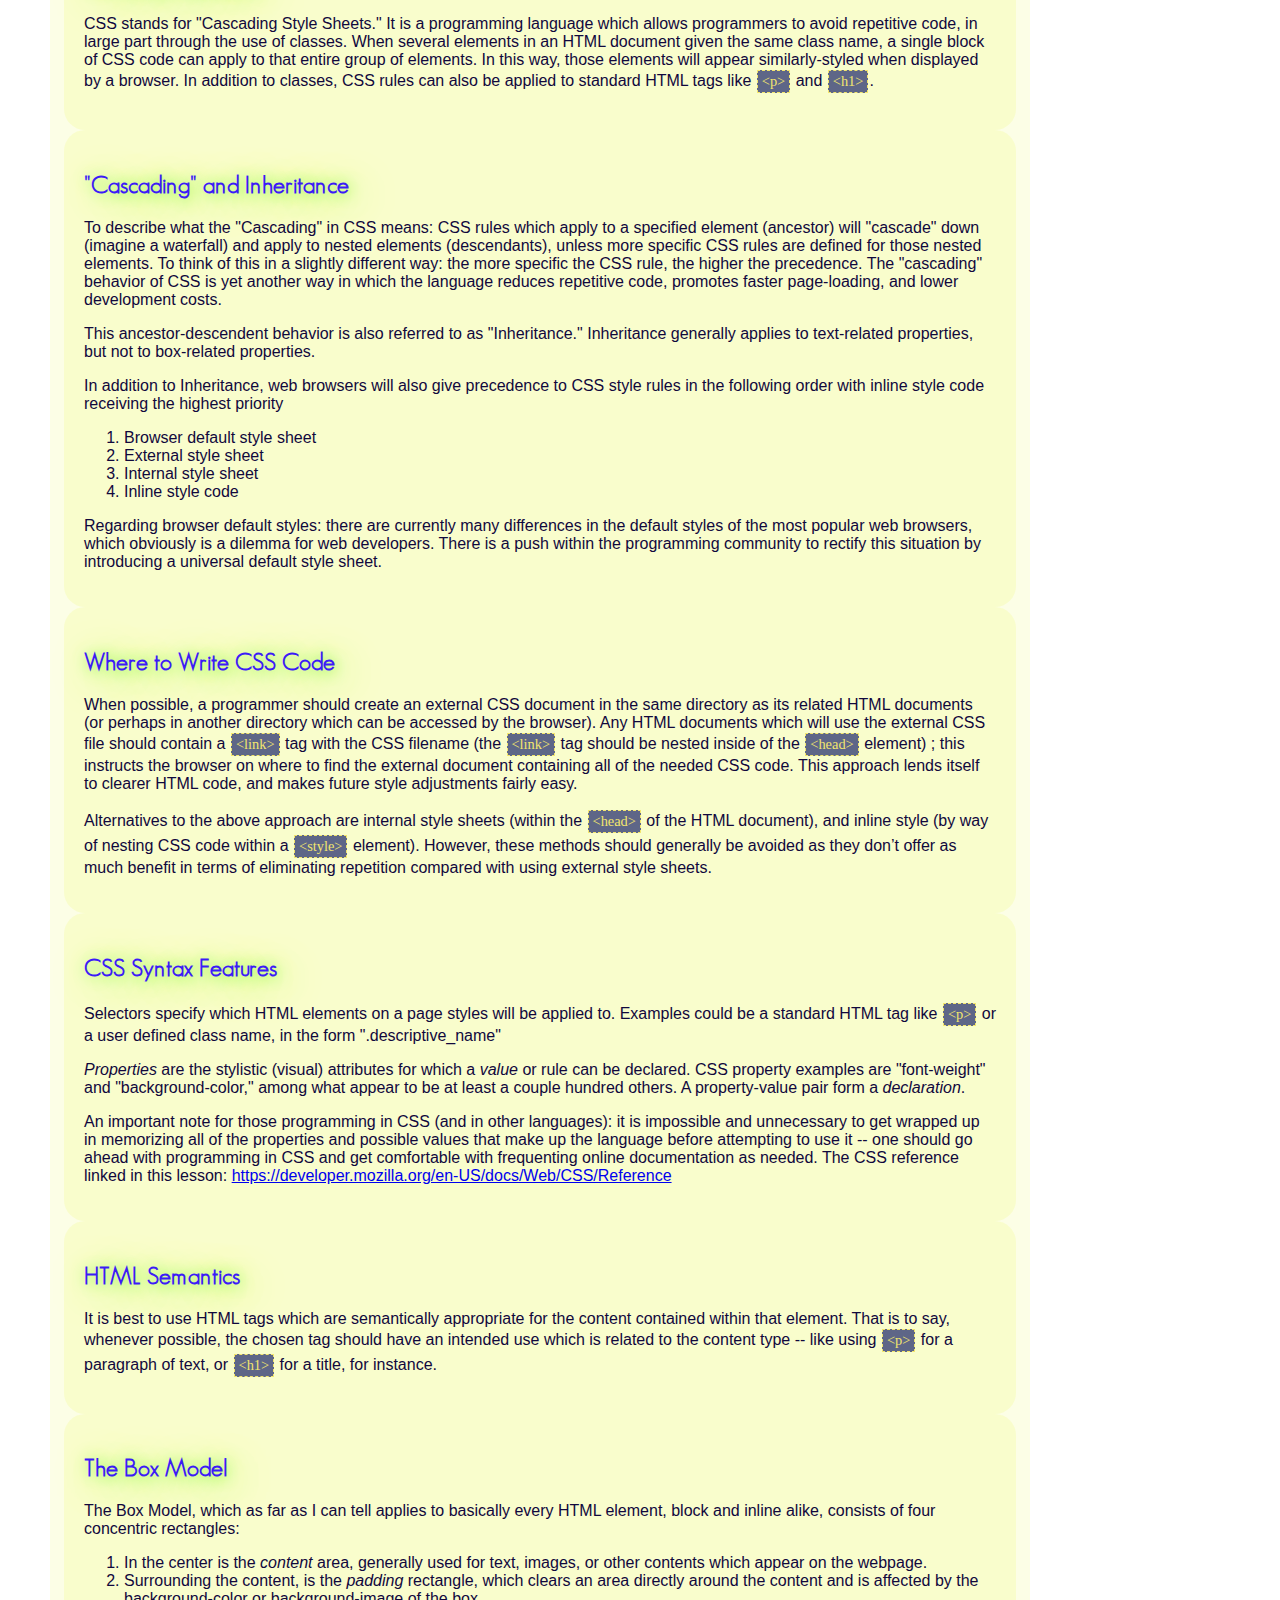
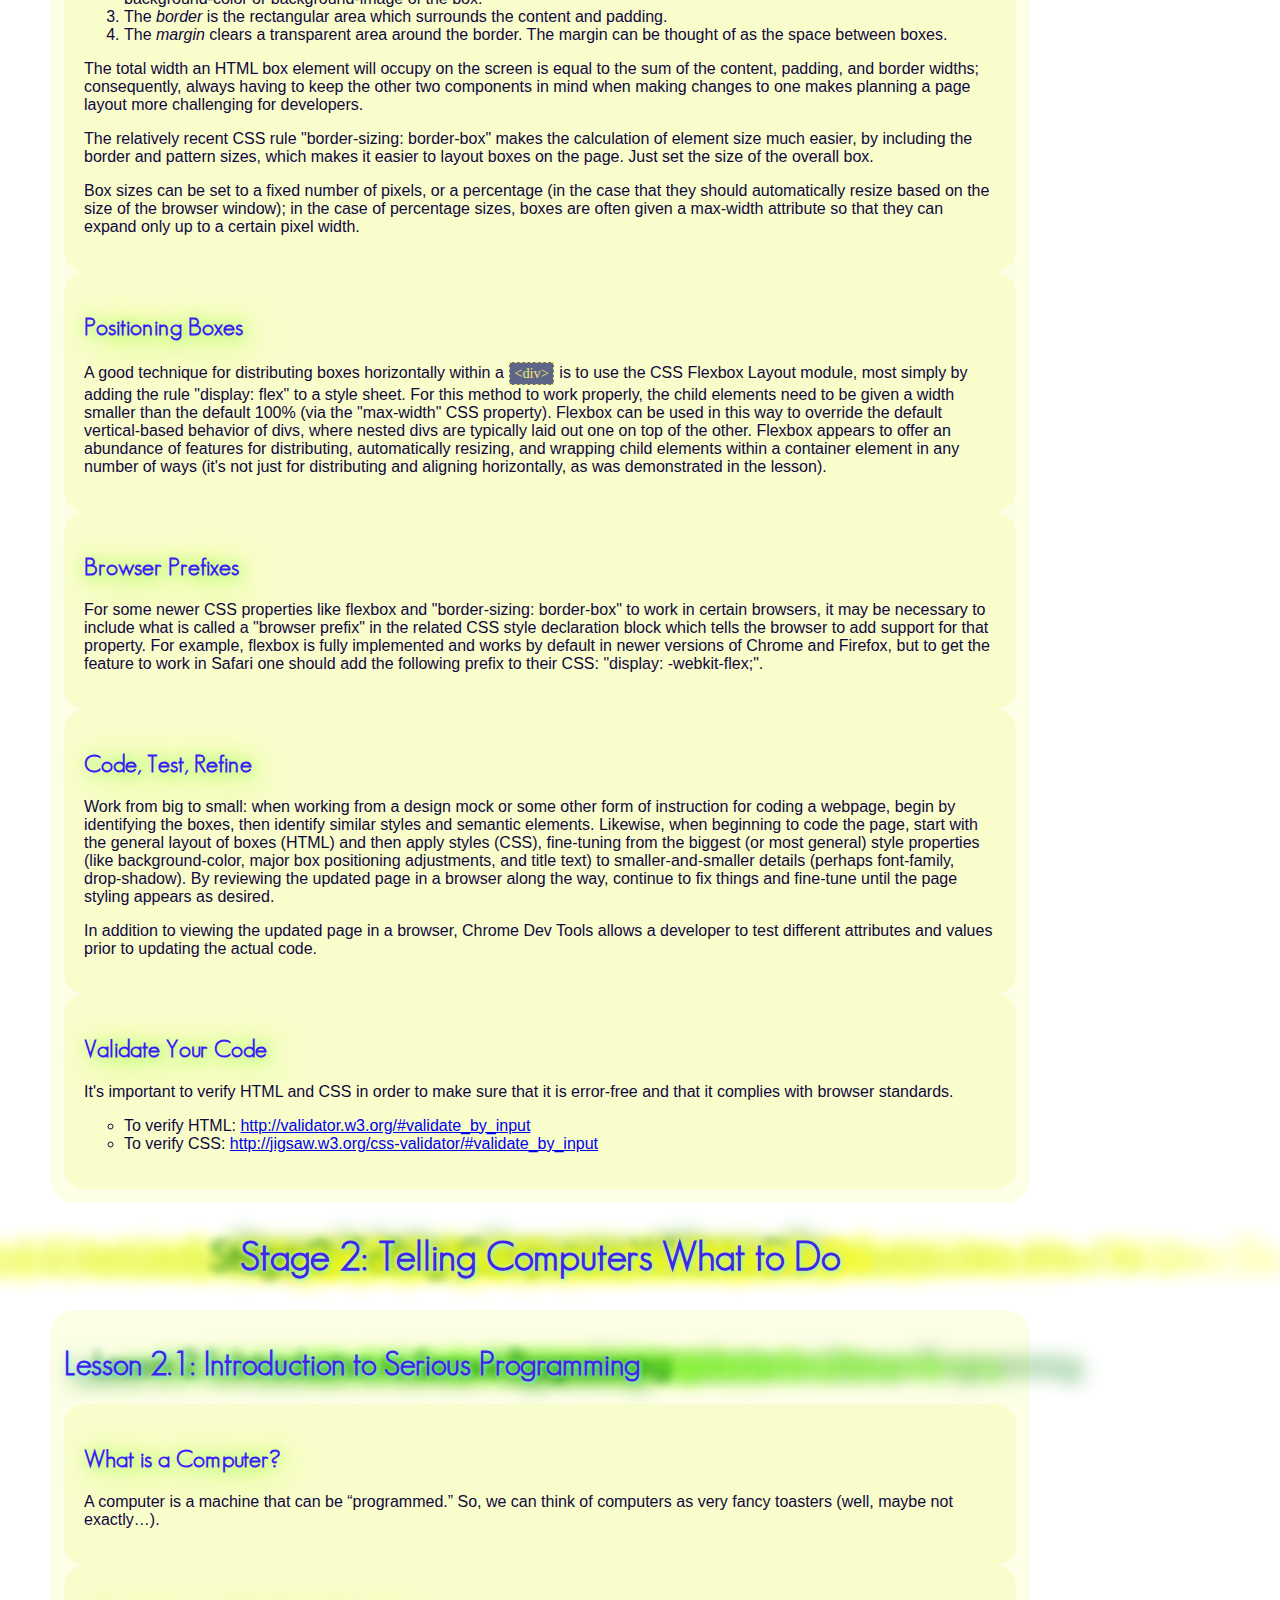
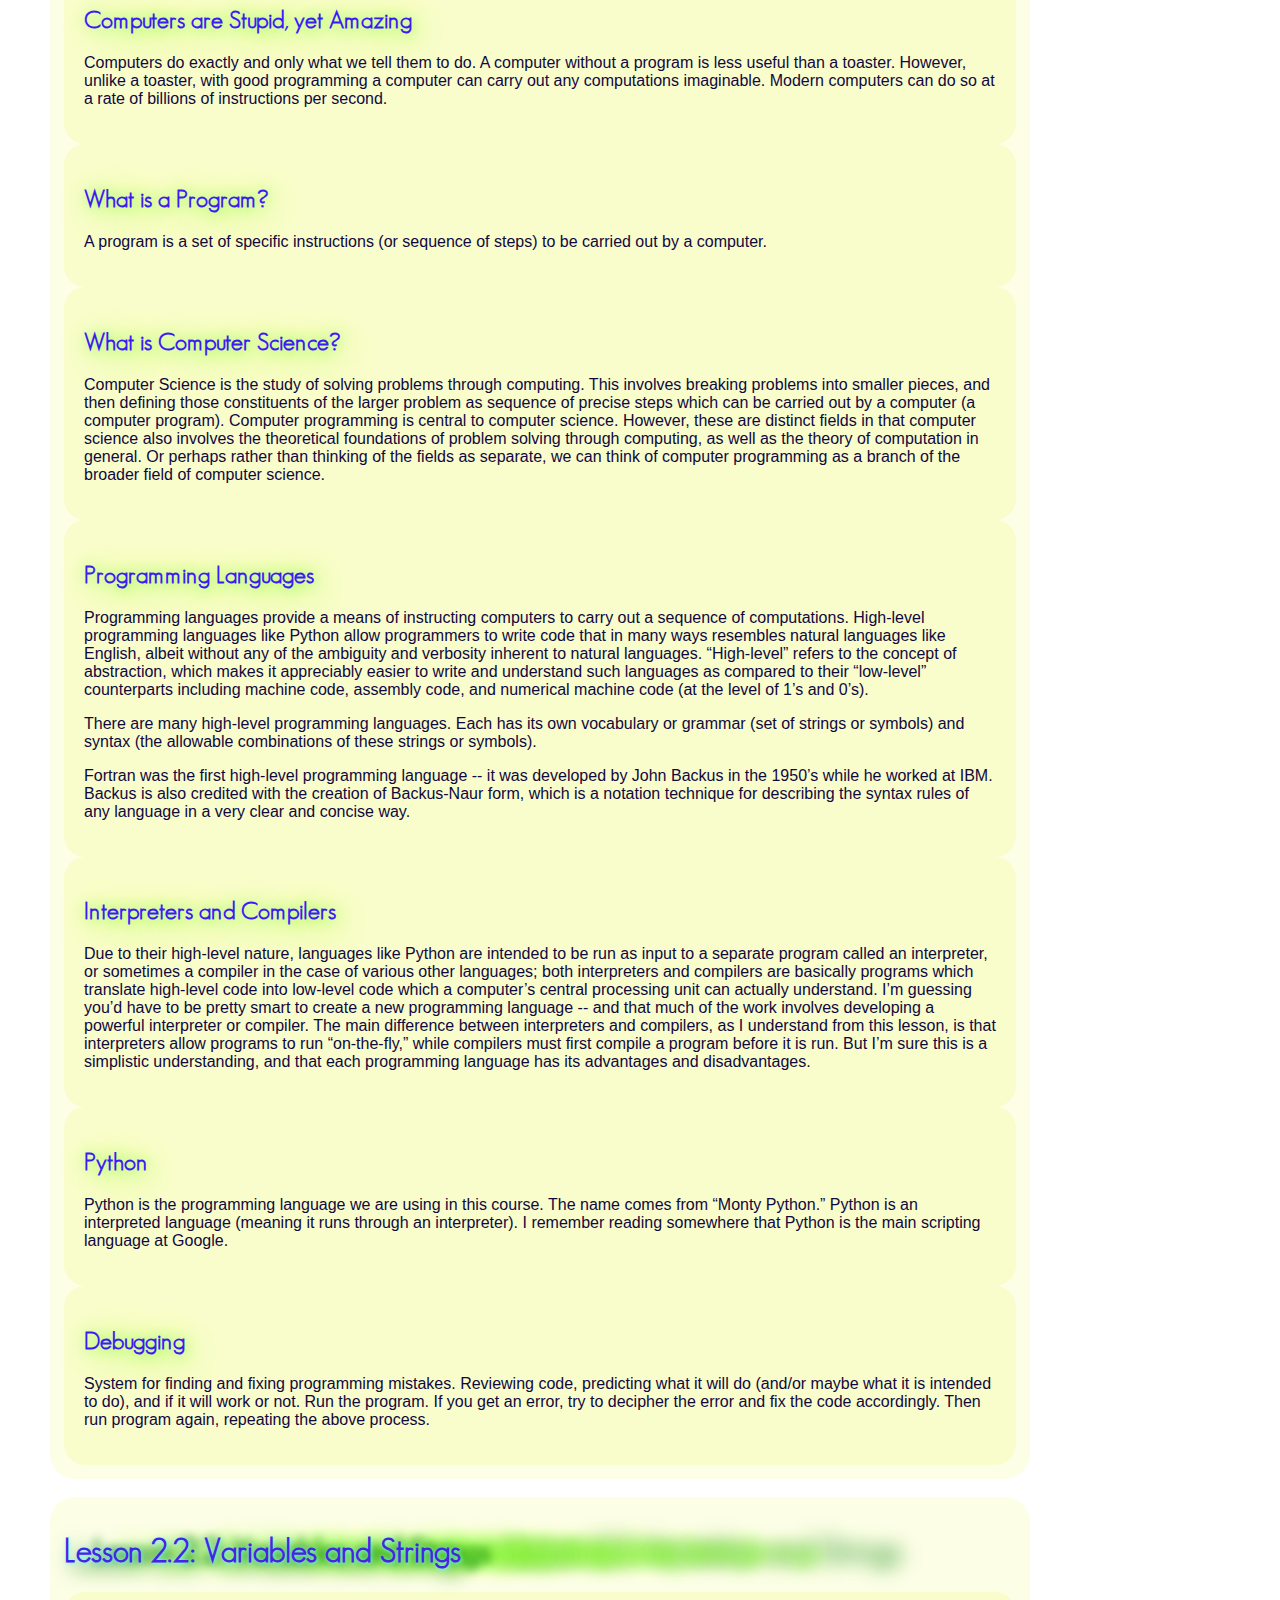
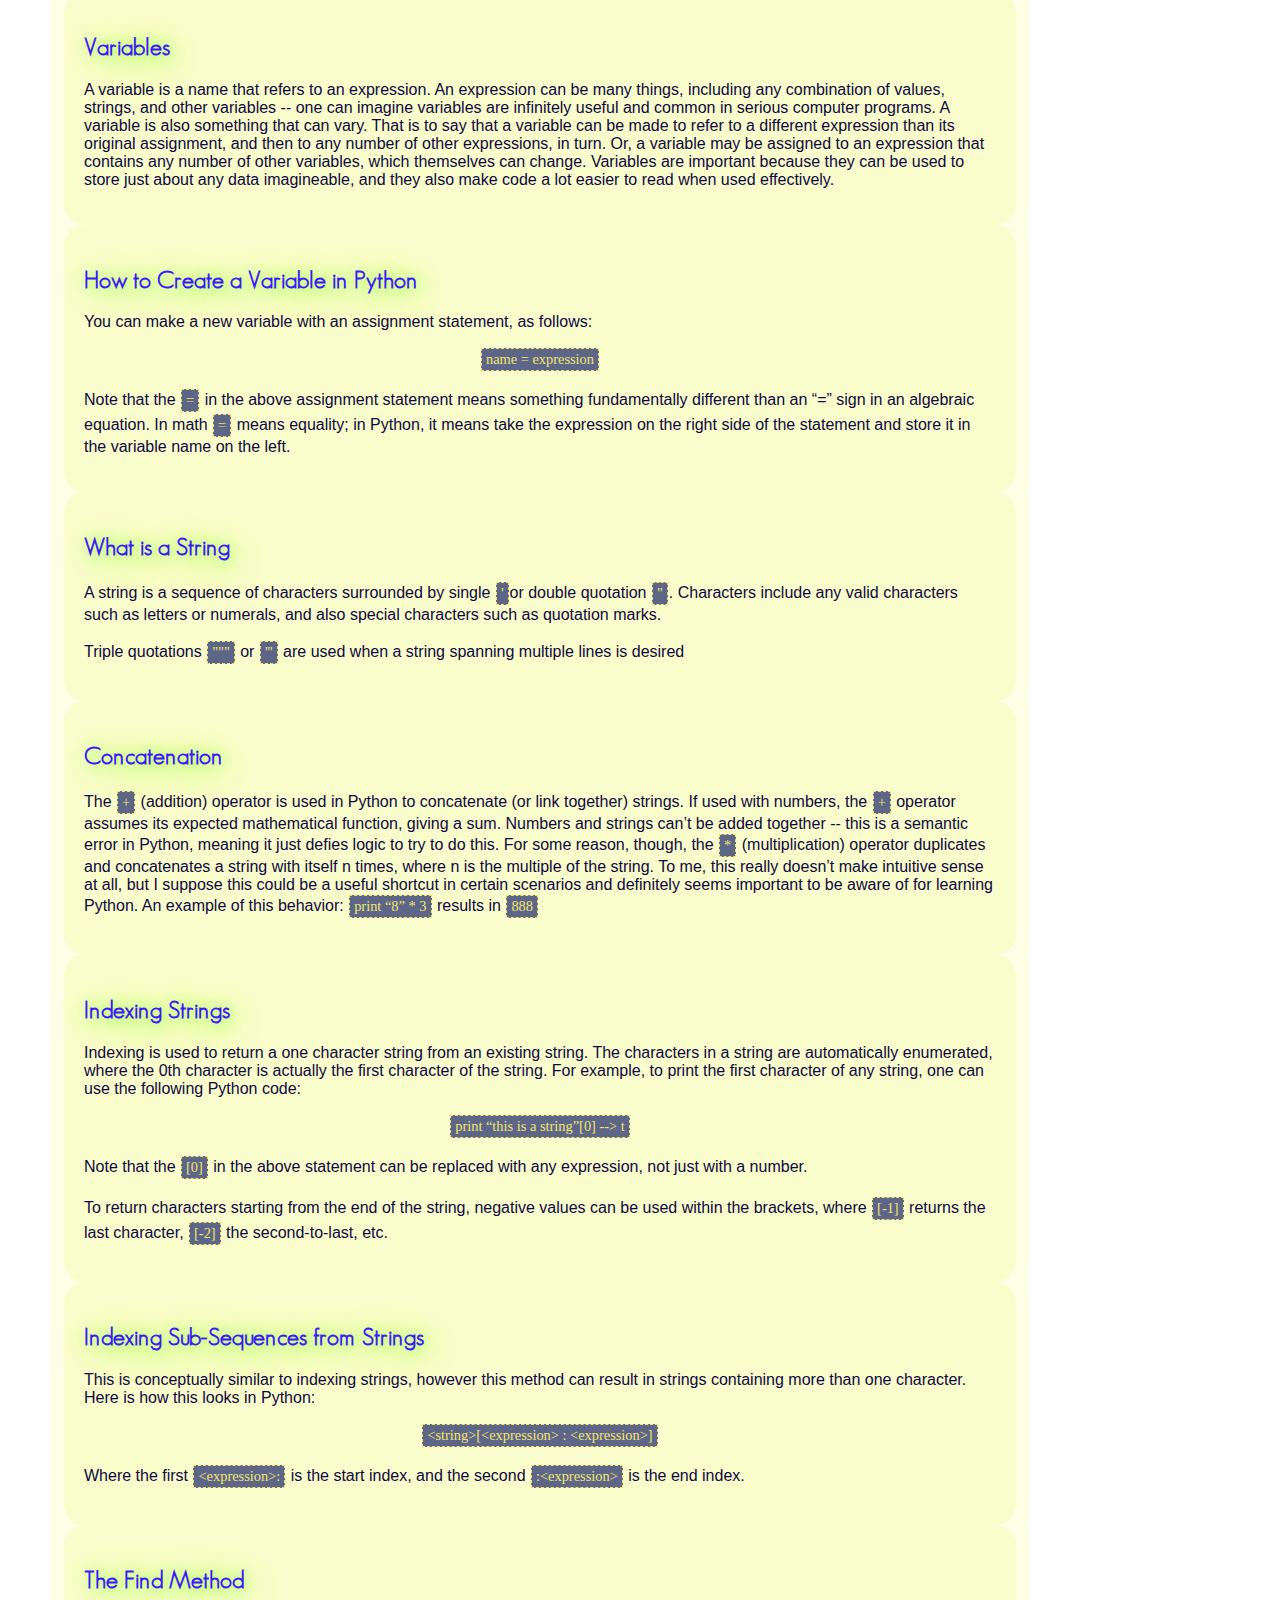
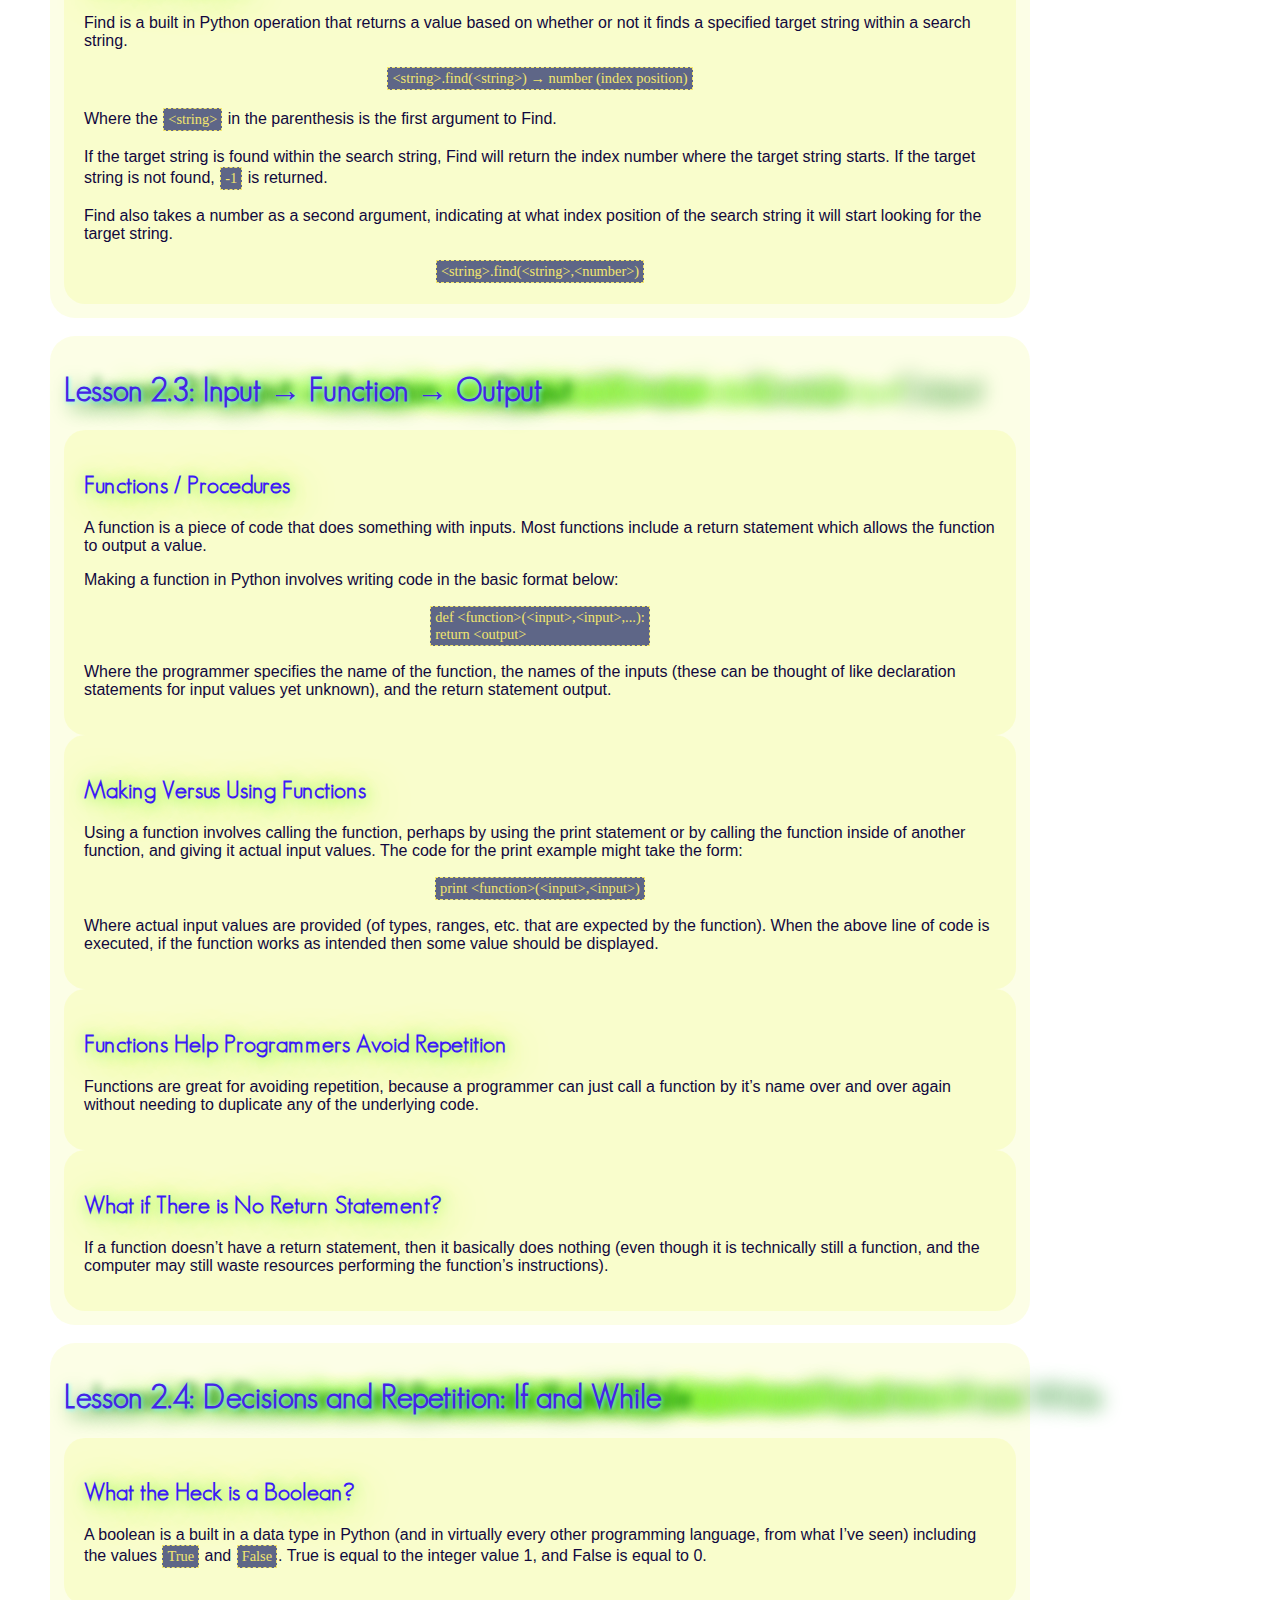
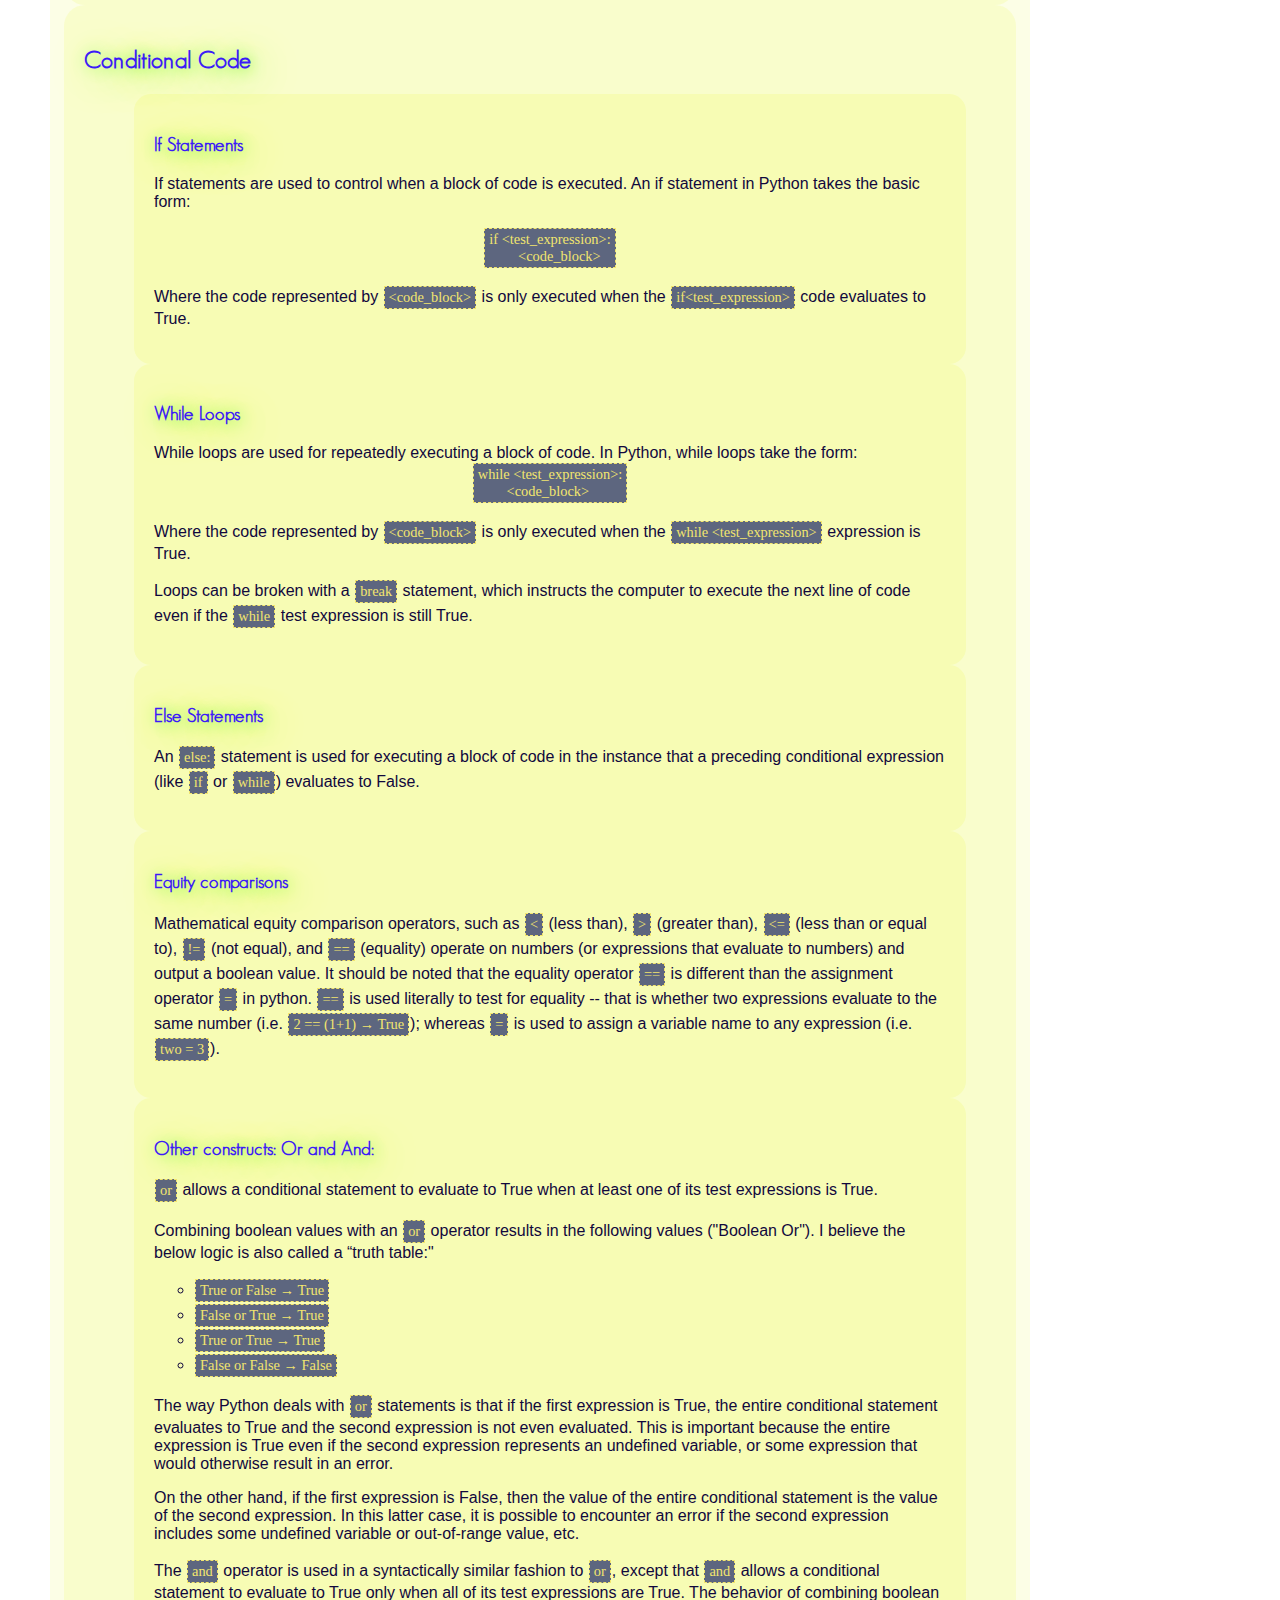
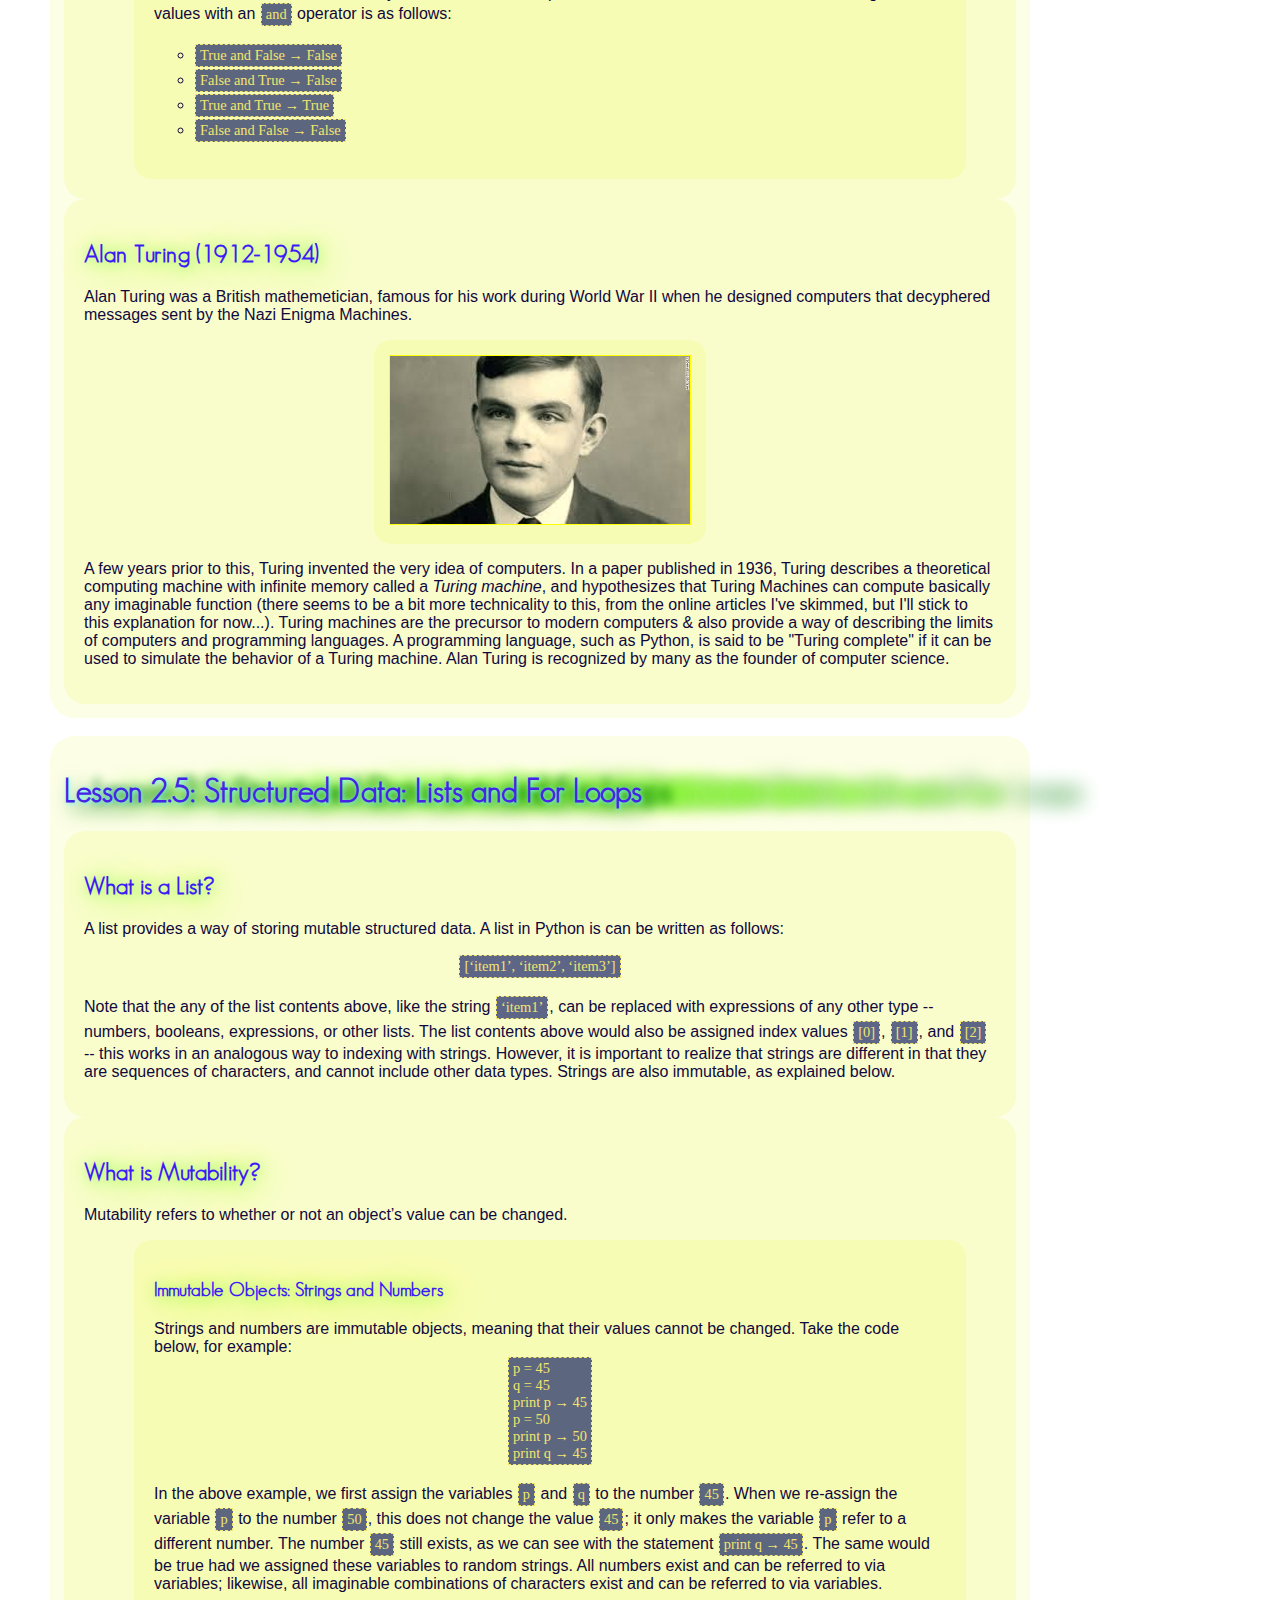
==== commit 061b08bf: "IP Feb Stage 3 project" ====
--- a/index.html
+++ b/index.html
@@ -5,307 +5,167 @@
 		<title>Webpages, Documents, and Structure</title>
 		<meta charset="UTF-8">
 	</head>
-		<body class="page_defaults">
-			<div>
-				<h1 class="course_title_h1">Stage 1: Webpages, Documents, and Structure</h1>
-				<!-- I know I'm using h1 tags for both the main title and for the lesson headers. I've added the
-			 		"title_h1" CSS class below to make the main title bigger & to add some other style properties -->
-			</div>
-				<br/> <!-- I wanted a blank space between the title box and the first lesson. <br/> seemed to be the 
-						most expedient way to do that. I've used this method below to insert spacers before each 
-						new lesson -->
-  		  <div class="lesson">
-	 		  <h1>Lesson 1.1: The Basics of the Web and HTML</h1>
-				<div class="topic">
-		 		 <h2>What is the Internet?</h2>
+	<body class="page_defaults">
+		<div>
+			<h1 class="course_title_h1">Stage 1: Webpages, Documents, and Structure</h1>
+			<!-- I know I'm using h1 tags for both the main title and for the lesson headers. I've added the
+		 		"title_h1" CSS class below to make the main title bigger & to add some other style properties -->
+		</div>
+	<br/> <!-- I wanted a blank space between the title box and the first lesson. <br/> seemed to be the 
+				most expedient way to do that. I've used this method below to insert spacers before each 
+				new lesson -->
+			<div class="lesson">
+	 		 	<h1>Lesson 1.1: The Basics of the Web and HTML</h1>
+				<div class="topic">
+		 		 	<h2>What is the Internet?</h2>
 					<p>The internet is a vast collection of webpages (in the tens-of-billions),
 					which are text documents most commonly of type HTML, interconnected via &quot;hyperlinks.&quot;</p>
 				</div>
 				<div class="topic">
-				  <h2>How Does it Work?</h2>
-					 <p>To describe the internet in very broad terms: a <em>web browser</em> (a computer program
-						for viewing webpages) requests an HTML file contained on the <em>web</em> (essentially the 
-						entirety of all servers and computers connected to the internet), via a protocol called 
-						<em>HTTP</em> (Hyper Text Transport Protocol), from the <em>server</em> (a computer 
-						optimized for hosting HTML documents and other files) on which the requested HTML file 
-						resides.The server in turn responds by sending the requested HTML file, also via HTTP and the
-						web, to the web browser.</p>
-				</div>
-				<div class="topic">
-				  <h2>What is HTML?</h2>
-						<p>HTML, short for &quot;Hyper Text Markup Language,&quot; is a filetype as well as a computer
-						programming language containing text, and &quot;markups&quot; which web browser applications
-						interpret as instructions for how to display content. For example, if a certain text
-						phrase will appear in bold type, or where in the browser window to display a block of
-						text. HTML documents may also contain references to other files like images and videos,
-						as well as references to other HTML webpages, referred to as links or &quot;hyperlinks.&quot;
-						Links may in fact refer not only to other HTML files, but also to files of any other
-						type.</p>
+				  	<h2>How Does it Work?</h2>
+					<p>To describe the internet in very broad terms: a <em>web browser</em> (a computer program for viewing webpages) requests an HTML file contained on the <em>web</em> (essentially the entirety of all servers and computers connected to the internet), via a protocol called <em>HTTP</em> (Hyper Text Transport Protocol), from the <em>server</em> (a computer optimized for hosting HTML documents and other files) on which the requested HTML file resides.The server in turn responds by sending the requested HTML file, also via HTTP and the web, to the web browser.</p>
+				</div>
+				<div class="topic">
+				  	<h2>What is HTML?</h2>
+					<p>HTML, short for &quot;Hyper Text Markup Language,&quot; is a filetype as well as a computer programming language containing text, and &quot;markups&quot; which web browser applications interpret as instructions for how to display content. For example, if a certain text phrase will appear in bold type, or where in the browser window to display a block of text. HTML documents may also contain references to other files like images and videos, as well as references to other HTML webpages, referred to as links or &quot;hyperlinks.&quot; Links may in fact refer not only to other HTML files, but also to files of any other type.</p>
 				</div>
 			 	<div class="topic">
-				  <h2>What are HTML Markups?</h2>
-						<p>HTML markups include tags, tag attributes, and container elements.</p>
-					 <div class="sub_topic">
+				  	<h2>What are HTML Markups?</h2>
+					<p>HTML markups include tags, tag attributes, and container elements.</p>
+					<div class="sub_topic">
 						<h3>Tags</h3>
-							 <p>Some examples of tags are <span class="inline_code">&lt;b></span> (<b>bold</b>), 
-							 <span class="inline_code">&lt;em></span> (<i>emphasis:  italics</i>),
-							 <span class="inline_code">&lt;br></span> (line break), and 
-							 <span class="inline_code">&lt;p></span> (paragraph). Certain tags are intended for altering
-							 font characteristics or formatting text; in such cases, an opening tag 
-							 <span class="inline_code">&lt;TAG></span> and a closing  tag 
-							 <span class="inline_code">&lt;/TAG></span>  will encapsulate the text content to which 
-							 such font and formatting constraints should be applied. Another example of a tag which 
-							 alters then properties of enclosed text is the <span class="inline_code">&lt;a></span> 
-							 (anchor) tag, which adds to text a &quot;hyperlink&quot; referring to another HTML file 
-							 or other document. Text content contained within an anchor element becomes 
-							 &quot;clickable&quot; when displayed by a web browser -- when that text is selected or 
-							 left-clicked by a mouse, the web browser in turn will attempt to display the webpage or 
-							 other file referenced by the hyperlink.</p>
+						<p>Some examples of tags are <span class="inline_code">&lt;b></span> (<b>bold</b>), <span class="inline_code">&lt;em></span> (<i>emphasis:  italics</i>), <span class="inline_code">&lt;br></span> (line break), and <span class="inline_code">&lt;p></span> (paragraph). Certain tags are intended for altering font characteristics or formatting text; in such cases, an opening tag <span class="inline_code">&lt;TAG></span> and a closing  tag <span class="inline_code">&lt;/TAG></span>  will encapsulate the text content to which such font and formatting constraints should be applied. Another example of a tag which alters then properties of enclosed text is the <span class="inline_code">&lt;a></span> (anchor) tag, which adds to text a &quot;hyperlink&quot; referring to another HTML file or other document. Text content contained within an anchor element becomes &quot;clickable&quot; when displayed by a web browser -- when that text is selected or left-clicked by a mouse, the web browser in turn will attempt to display the webpage or other file referenced by the hyperlink.</p>
 					 </div>
 					 <div class="sub_topic">
 						<h3>Void Tags</h3>
-							 <p>In cases where tags are intended for a use other than altering font or  formatting
-							 properties of any proceeding text content, as is the  case with the 
-							 <span class="inline_code">&lt;img></span> (image) and <span class="inline_code">&lt;br></span> 
-							 (line break) tags, a closing  tag may be unnecessary -- tags of this sort are called 
-							 &quot;void tags.&quot;</p>
+						<p>In cases where tags are intended for a use other than altering font or  formatting properties of any proceeding text content, as is the case with the <span class="inline_code">&lt;img></span> (image) and <span class="inline_code">&lt;br></span> (line break) tags, a closing  tag may be unnecessary -- tags of this sort are called &quot;void tags.&quot;</p>
 					 </div>
 					 <div class="sub_topic">
 						<h3>Elements</h3>
-							 <p>An &quot;element&quot; refers to the HTML structure encompassing an opening tag, as 
-							 well as any enclosed content and a closing tag (unless these two components are 
-							 unnecessary, as with void tags). It should be noted that an element may contain any number 
-							 of interior nested elements (i.e. &quot;nested tags&quot;).</p>
+						<p>An &quot;element&quot; refers to the HTML structure encompassing an opening tag, as well as any enclosed content and a closing tag (unless these two components are unnecessary, as with void tags). It should be noted that an element may contain any number of interior nested elements (i.e. &quot;nested tags&quot;).</p>
 					 </div>
 					 <div class="sub_topic">
 						<h3>Attributes</h3>
-							 <p>A programmer may be able to further specify the properties and behaviors of certain
-							 tags via their attributes, as is true with the anchor tag:</p> 
-								  <span class="centered_content">
-								  	<span class="inline_code">&lt;a href:&quot;www.google.com&quot;>click here to go to Google.com&lt;/a></span>
-								  </span>
-							 <p>Where &quot;href:&quot; is an attribute of the anchor tag, and &quot;www.google.com&quot; 
-							 is the specified value of that attribute.</p>
+						<p>A programmer may be able to further specify the properties and behaviors of certain tags via their attributes, as is true with the anchor tag:</p> 
+						<span class="centered_content">
+							<span class="inline_code">&lt;a href:&quot;www.google.com&quot;>click here to go to Google.com&lt;/a></span>
+						</span>
+						<p>Where &quot;href:&quot; is an attribute of the anchor tag, and &quot;www.google.com&quot; is the specified value of that attribute.</p>
 					 </div>
 					 <div class="sub_topic">
 						<h3>Container Elements</h3>
-							 <p>Container elements, which include <span class="inline_code">&lt;span></span> and 
-							 <span class="inline_code">&lt;div></span> can be used as containers for text or other 
-							 HTML content, which may also affect how the contained content will display in a web 
-							 browser.</p>
+						<p>Container elements, which include <span class="inline_code">&lt;span></span> and <span class="inline_code">&lt;div></span> can be used as containers for text or other HTML content, which may also affect how the contained content will display in a web browser.</p>
 					 </div>
 					 <div class="sub_topic">
 						<h3>Inline and Block Elements</h3>
-							 <p>Both tags and container elements are categorized as either &quot;inline&quot; or 
-							 &quot;block,&quot; describing their behavior either as affecting HTML content only 
-							 within a single line (&quot;inline&quot;), or as effectively creating an 
-							 &quot;invisible box&quot; (whose height and width may be defined) around the content 
-							 enclosed within the opening and closing tags (&quot;block&quot;). Inline elements include 
-							 <span class="inline_code">&lt;b></span> , <span class="inline_code">&lt;em></span> ,  
-							 <span class="inline_code">&lt;img></span> , <span class="inline_code">&lt;br></span> , and 
-							 <span class="inline_code">&lt;span></span>. Block elements include 
-							 <span class="inline_code">&lt;p></span> and <span class="inline_code">&lt;div></span>.</p>
+						<p>Both tags and container elements are categorized as either &quot;inline&quot; or &quot;block,&quot; describing their behavior either as affecting HTML content only within a single line (&quot;inline&quot;), or as effectively creating an &quot;invisible box&quot; (whose height and width may be defined) around the content enclosed within the opening and closing tags (&quot;block&quot;). Inline elements include <span class="inline_code">&lt;b></span> , <span class="inline_code">&lt;em></span> , <span class="inline_code">&lt;img></span> , <span class="inline_code">&lt;br></span> , and <span class="inline_code">&lt;span></span>. Block elements include <span class="inline_code">&lt;p></span> and <span class="inline_code">&lt;div></span>.</p>
 					 </div>
 				</div>
 			</div>
-				<br/><!-- spacer -->
-		  <div class="lesson">
-			 <h1>Lesson 1.2: Creating a Structured Document with HTML</h1>
-				<div class="topic">
-				  <h2>What is CSS?</h2>
-						<p>CSS, short for &quot;Cascading Style Sheet,&quot; is a programming language, complete with 
-						it&apos;s own syntax and rules, which is intended for controlling the visual style of a webpage. 
-						A CSS document may contain style parameters like font-size, font-color, border-width, background
-						images, etc.</p>
-						<p>CSS is a powerful tool: one can simply change the CSS for a webpage and dramatically alter
-						the way that page looks, without ever touching the HTML code.</p>
-				</div>
-				<div class="topic">
-				  <h2>How does CSS work with HTML?</h2>
-						<p>By assigning class names to an HTML element (i.e. within an opening HTML tag, by adding
-						the attribute &quot;class&quot; with an appropriate class name as its value) a web browser is 
-						provided with instructions for which CSS styles to use for that element. The value (the class 
-						name) of the class attribute on the HTML document refers to a CSS class of the same name located 
-						on a separate CSS document.</p>
-						<p>House Analogy for a Webpage:</p>
-						  <ol class="list_bullets">
-						  	<li>HTML - structure of the house, layout of the rooms.</li>
-							<li>CSS - decorations, window blinds, molding, wall colors.</li>
-							<li>Javascript - interactive elements like garage door opener, air conditioner, doorbell.</li>
-						  </ol>
-				</div>
-				<div class="topic">
-				  <h2>The DOM - a Rudimentary Introduction</h2>
-						<p>DOM, short for &quot;Document Object Model,&quot; is a standard convention which specifies 
-						how web browsers should translate the elements in an HTML text document into elements in a 
-						tree-like structure. The HTML structure displayed in Chrome Developer Tools is in essence a visual
-						representation (in a form closely resembling an HTML document) of the DOM for a webpage.</p>
-						<p>I read elsewhere, including on the W3C (World Wide Web Consortium) website, that the DOM
-						is an &quot;API&quot; (Application Programming Interface) -- if I understand correctly, the DOM 
-						can be thought of as a set of rules (in the form of a piece of code that a web browser understands)
-						defining what web browser applications should do with HTML files.</p>
-						<p>The tree-like relationship of a page&apos;s HTML elements, or in other words the DOM of that
-						page, can also represented as a block diagram:</p>
-						<span class="centered_content">
-						  <span class="graphic">
-							 <img src="blockdiagram.jpg" alt="block diagram">
-						  </span>
+		<br/><!-- spacer -->
+		  	<div class="lesson">
+			 	<h1>Lesson 1.2: Creating a Structured Document with HTML</h1>
+				<div class="topic">
+				  	<h2>What is CSS?</h2>
+					<p>CSS, short for &quot;Cascading Style Sheet,&quot; is a programming language, complete with it&apos;s own syntax and rules, which is intended for controlling the visual style of a webpage. A CSS document may contain style parameters like font-size, font-color, border-width, background images, etc.</p>
+					<p>CSS is a powerful tool: one can simply change the CSS for a webpage and dramatically alter the way that page looks, without ever touching the HTML code.</p>
+				</div>
+				<div class="topic">
+				  	<h2>How does CSS work with HTML?</h2>
+					<p>By assigning class names to an HTML element (i.e. within an opening HTML tag, by adding the attribute &quot;class&quot; with an appropriate class name as its value) a web browser is provided with instructions for which CSS styles to use for that element. The value (the class name) of the class attribute on the HTML document refers to a CSS class of the same name located on a separate CSS document.</p>
+					<p>House Analogy for a Webpage:</p>
+					<ol class="list_bullets">
+						<li>HTML - structure of the house, layout of the rooms.</li>
+						<li>CSS - decorations, window blinds, molding, wall colors.</li>
+						<li>Javascript - interactive elements like garage door opener, air conditioner, doorbell.</li>
+					</ol>
+				</div>
+				<div class="topic">
+				  	<h2>The DOM - a Rudimentary Introduction</h2>
+					<p>DOM, short for &quot;Document Object Model,&quot; is a standard convention which specifies how web browsers should translate the elements in an HTML text document into elements in a tree-like structure. The HTML structure displayed in Chrome Developer Tools is in essence a visual representation (in a form closely resembling an HTML document) of the DOM for a webpage.</p>
+					<p>I read elsewhere, including on the W3C (World Wide Web Consortium) website, that the DOM is an &quot;API&quot; (Application Programming Interface) -- if I understand correctly, the DOM can be thought of as a set of rules (in the form of a piece of code that a web browser understands) defining what web browser applications should do with HTML files.</p>
+					<p>The tree-like relationship of a page&apos;s HTML elements, or in other words the DOM of that page, can also represented as a block diagram:</p>
+					<span class="centered_content">
+						<span class="graphic">
+							<img src="images/blockdiagram.jpg" alt="block diagram">
 						</span>
-				</div>
-				<div class="topic">
-				  <h2>Getting More Familiar with HTML and CSS</h2>
+					</span>
+				</div>
+				<div class="topic">
+				  	<h2>Getting More Familiar with HTML and CSS</h2>
 					<div class="sub_topic">
-					  <h3>Visualizing Code - Slicing Up an Existing Webpage</h3>
-						 <p>It can be a useful exercise for a web developer to analyze the structure of an
-						 existing webpage by drawing rectangles, or &quot;boxes,&quot; around all of the page&apos;s 
-						 visible contents. To go about this process in a more tactile way, one could even print the 
-						 page and cut out the boxes with scissors.</p>
-						 <p>The process is straightforward and should start with identifying the largest boxes,
-						 i.e. the largest box representing the entire page, and secondary boxes representing grouped
-						 elements: for instance, one might draw a single box around separate images that all appear
-						 to be aligned on a horizontal plane. Continue the process by whittling down to smaller and
-						 smaller boxes.</p>
-						 <p>Going through this effort can give a programmer a general sense for what the HTML code
-						 for a page might look like (especially in terms of the structure of 
-						 <span class="inline_code">&lt;div></span> and <span class="inline_code">&lt;img></span> 
-						 elements, visible contents, and some CSS parameters). This also seems like it would be a 
-						 very practical method for getting started on coding a new webpage from a graphical mockup.</p>
+					 	<h3>Visualizing Code - Slicing Up an Existing Webpage</h3>
+						<p>It can be a useful exercise for a web developer to analyze the structure of an existing webpage by drawing rectangles, or &quot;boxes,&quot; around all of the page&apos;s visible contents. To go about this process in a more tactile way, one could even print the page and cut out the boxes with scissors.</p>
+						<p>The process is straightforward and should start with identifying the largest boxes, i.e. the largest box representing the entire page, and secondary boxes representing grouped elements: for instance, one might draw a single box around separate images that all appear to be aligned on a horizontal plane. Continue the process by whittling down to smaller and smaller boxes.</p>
+						<p>Going through this effort can give a programmer a general sense for what the HTML code for a page might look like (especially in terms of the structure of <span class="inline_code">&lt;div></span> and <span class="inline_code">&lt;img></span> elements, visible contents, and some CSS parameters). This also seems like it would be a very practical method for getting started on coding a new webpage from a graphical mockup.</p>
 					</div>
 					<div class="sub_topic">
-					  <h3>Visualizing a Webpage - Exploring Chrome Developer Tools</h3>
-						 <p>Chrome Developer Tools allows users to view HTML, CSS and Javascript code for any webpage 
-						 (so far as I can tell), in split-screen format alongside or underneath the visible page. 
-						 It should be noted that that the code displayed is not the actual code for the page, but 
-						 the tree-like HTML structure of the page as Chrome interprets it (although it seems to me 
-						 it could be very similar to the original code in many cases).</p>
-						 <p>A couple of important points a programmer should consider when exploring the inner-workings 
-						 of a page in this way:</p>
-							<ol class="list_numbers">
-							  <li> <!-- 1 --> Not all of the elements in the HTML structure are visible on the page. 
-							  	Like the <span class="inline_code">&lt;head></span> element, for example.</li>
-							  <li> <!-- 2 --> All of the elements are rectangular: &quot;everything on the web is boxes.&quot; 
-							  	This becomes apparent when one mouses-over a <span class="inline_code">&lt;div></span> 
-							  	element in the HTML tree, the related element on the page immediately gets a rectangular 
-							  	highlight.</li>
-							  <li> <!-- 3 --> All of the text that is visible on the page can also be found in the HTML 
-							  	tree if one digs deep enough. This is done by clicking on the triangle icons to display 
-							  	hidden branches of the structure (and in many cases additional triangle icons indicating 
-							  	more branches yet).</li>
-							</ol>
-						 <p>In addition to providing insight into the HTML structure of a page, Developer Tools also 
-						 allows users to view CSS Styles for that page, including the ability to change attribute values 
-						 and immediately see the results in the page frame.</p>
+					  	<h3>Visualizing a Webpage - Exploring Chrome Developer Tools</h3>
+						<p>Chrome Developer Tools allows users to view HTML, CSS and Javascript code for any webpage (so far as I can tell), in split-screen format alongside or underneath the visible page. It should be noted that that the code displayed is not the actual code for the page, but the tree-like HTML structure of the page as Chrome interprets it (although it seems to me it could be very similar to the original code in many cases).</p>
+						<p>A couple of important points a programmer should consider when exploring the inner-workings of a page in this way:</p>
+						<ol class="list_numbers">
+							<li> <!-- 1 --> Not all of the elements in the HTML structure are visible on the page. Like the <span class="inline_code">&lt;head></span> element, for example.</li>
+							<li> <!-- 2 --> All of the elements are rectangular: &quot;everything on the web is boxes.&quot; This becomes apparent when one mouses-over a <span class="inline_code">&lt;div></span> element in the HTML tree, the related element on the page immediately gets a rectangular highlight.</li>
+							<li> <!-- 3 --> All of the text that is visible on the page can also be found in the HTML tree if one digs deep enough. This is done by clicking on the triangle icons to display hidden branches of the structure (and in many cases additional triangle icons indicating more branches yet).</li>
+						</ol>
+						<p>In addition to providing insight into the HTML structure of a page, Developer Tools also allows users to view CSS Styles for that page, including the ability to change attribute values and immediately see the results in the page frame.</p>
 					</div>
 				</div>
 				<div class="topic">
-				  <h2>Use a Source Code Editor</h2>
-						<p>Although HTML and CSS are in fact plain text files which can be created and edited with a simple 
-						text editor like Windows Notepad, it is generally recommended that programmers use text editors 
-						specifically designed for computer programming. The code editor recommended in this course is 
-						Sublime Text 2, which features automatic coloration of different HTML components like tags and 
-						text content, as well as other visual aids like line numbers and indent guides. Using a code editor 
-						with such features can assist a programmer in writing programs which are both clean and 
-						comprehensible.</p>
-				</div>
-		  </div>
-		  	<br/><!-- spacer -->
-		  <div class="lesson">
-		  	<h1>Lesson 1.3: Adding CSS Style to HTML Structure</h1>
-		  		<div class="topic">
-		  			<h2>Avoiding Repetition</h2>
-		  				<p>CSS stands for &quot;Cascading Style Sheets.&quot; It is a programming language which allows 
-		  					programmers to avoid repetitive code, in large part through the use of classes. When several 
-		  					elements in an HTML document given the same class name, a single block of CSS code can apply to 
-		  					that entire group of elements. In this way, those elements will appear similarly-styled when 
-		  					displayed by a browser. In addition to classes, CSS rules can also be applied to standard HTML 
-		  					tags like <span class="inline_code">&lt;p></span> and <span class="inline_code">&lt;h1></span>.</p>
+				  	<h2>Use a Source Code Editor</h2>
+					<p>Although HTML and CSS are in fact plain text files which can be created and edited with a simple text editor like Windows Notepad, it is generally recommended that programmers use text editors specifically designed for computer programming. The code editor recommended in this course is Sublime Text 2, which features automatic coloration of different HTML components like tags and text content, as well as other visual aids like line numbers and indent guides. Using a code editor with such features can assist a programmer in writing programs which are both clean and comprehensible.</p>
+				</div>
+		  	</div>
+	  	<br/><!-- spacer -->
+	  		<div class="lesson">
+	  			<h1>Lesson 1.3: Adding CSS Style to HTML Structure</h1>
+	  			<div class="topic">
+	  				<h2>Avoiding Repetition</h2>
+	  				<p>CSS stands for &quot;Cascading Style Sheets.&quot; It is a programming language which allows programmers to avoid repetitive code, in large part through the use of classes. When several elements in an HTML document given the same class name, a single block of CSS code can apply to that entire group of elements. In this way, those elements will appear similarly-styled when displayed by a browser. In addition to classes, CSS rules can also be applied to standard HTML tags like <span class="inline_code">&lt;p></span> and <span class="inline_code">&lt;h1></span>.</p>
+	  			</div>
+		  		<div class="topic">
+		  			<h2>&quot;Cascading&quot; and Inheritance</h2>
+		  			<p>To describe what the &quot;Cascading&quot; in CSS means: CSS rules which apply to a specified element (ancestor) will &quot;cascade&quot; down (imagine a waterfall) and apply to nested elements (descendants), unless more specific CSS rules are defined for those nested elements. To think of this in a slightly different way: the more specific the CSS rule, the higher the precedence. The &quot;cascading&quot; behavior of CSS is yet another way in which the language reduces repetitive code, promotes faster page-loading, and lower development costs.</p>
+		  			<p>This ancestor-descendent behavior is also referred to as &quot;Inheritance.&quot; Inheritance generally applies to text-related properties, but not to box-related properties.</p>
+		  			<p>In addition to Inheritance, web browsers will also give precedence to CSS style rules in the following order with inline style code receiving the highest priority</p>
+		  			<ol class="list_numbers">
+  						<li> <!-- 1 --> Browser default style sheet</li> 
+  						<li> <!-- 2 --> External style sheet</li>
+  						<li> <!-- 3 --> Internal style sheet</li>
+  						<li> <!-- 4 --> Inline style code</li>
+				  	</ol>
+		  			<p>Regarding browser default styles: there are currently many differences in the default styles of the most popular web browsers, which obviously is a dilemma for web developers. There is a push within the programming community to rectify this situation by introducing a universal default style sheet.</p> 
 		  		</div>
 		  		<div class="topic">
-		  			<h2>&quot;Cascading&quot; and Inheritance</h2>
-		  				<p>To describe what the &quot;Cascading&quot; in CSS means: CSS rules which apply to a specified 
-		  					element (ancestor) will &quot;cascade&quot; down (imagine a waterfall) and apply to nested 
-		  					elements (descendants), unless more specific CSS rules are defined for those nested elements. 
-		  					To think of this in a slightly different way: the more specific the CSS rule, the higher the 
-		  					precedence. The &quot;cascading&quot; behavior of CSS is yet another way in which the language 
-		  					reduces repetitive code, promotes faster page-loading, and lower development costs.</p>
-		  				<p>This ancestor-descendent behavior is also referred to as &quot;Inheritance.&quot; Inheritance 
-		  					generally applies to text-related properties, but not to box-related properties.</p>
-		  					<p>In addition to Inheritance, web browsers will also give precedence to CSS style rules in the 
-		  					following order with inline style code receiving the highest priority</p>
-		  					  <ol class="list_numbers">
-		  						<li> <!-- 1 --> Browser default style sheet</li> 
-		  						<li> <!-- 2 --> External style sheet</li>
-		  						<li> <!-- 3 --> Internal style sheet</li>
-		  						<li> <!-- 4 --> Inline style code</li>
-		  					  </ol>
-		  				<p>Regarding browser default styles: there are currently many differences in the default styles of 
-		  					the most popular web browsers, which obviously is a dilemma for web developers. There is a push 
-		  					within the programming community to rectify this situation by introducing a universal default 
-		  					style sheet.</p>
+		  			<h2>Where to Write CSS Code</h2>
+		  			<p>When possible, a programmer should create an external CSS document in the same directory as its related HTML documents (or perhaps in another directory which can be accessed by the browser). Any HTML documents which will use the external CSS file should contain a <span class="inline_code">&lt;link></span> tag with the CSS filename (the <span class="inline_code">&lt;link></span> tag should be nested inside of the <span class="inline_code">&lt;head></span> element) ; this instructs the browser on where to find the external document containing all of the needed CSS code. This approach lends itself to clearer HTML code, and makes future style adjustments fairly easy.</p> 
+		  			<p>Alternatives to the above approach are internal style sheets (within the <span class="inline_code">&lt;head></span> of the HTML document), and inline style (by way of nesting CSS code within a <span class="inline_code">&lt;style></span> element). However, these methods should generally be avoided as they don’t offer as much benefit in terms of eliminating repetition compared with using external style sheets.</p> 
 		  		</div>
 		  		<div class="topic">
-		  			<h2>Where to Write CSS Code</h2>
-		  				<p>When possible, a programmer should create an external CSS document in the same directory as its 
-		  					related HTML documents (or perhaps in another directory which can be accessed by the browser). 
-		  					Any HTML documents which will use the external CSS file should contain a 
-		  					<span class="inline_code">&lt;link></span> tag with the CSS filename (the 
-		  					<span class="inline_code">&lt;link></span> tag should be nested inside of the 
-		  					<span class="inline_code">&lt;head></span> element) ; this instructs the browser on where to find 
-		  					the external document containing all of the needed CSS code. This approach lends itself to 
-		  					clearer HTML code, and makes future style adjustments fairly easy.</p>
-		  				<p>Alternatives to the above approach are internal style sheets (within the 
-		  					<span class="inline_code">&lt;head></span> of the HTML document), and inline style (by way of 
-		  					nesting CSS code within a <span class="inline_code">&lt;style></span> element). However, these 
-		  					methods should generally be avoided as they don’t offer as much benefit in terms of eliminating 
-		  					repetition compared with using external style sheets.</p>
-		  		</div>
-		  		<div class="topic">
 		  			<h2>CSS Syntax Features</h2>
-		  				<p>Selectors specify which HTML elements on a page styles will be applied to. Examples could be a 
-		  					standard HTML tag like <span class="inline_code">&lt;p></span> or a user defined class name, in 
-		  					the form &quot;.descriptive_name&quot;</p>
-		  				<p><em>Properties</em> are the stylistic (visual) attributes for which a <em>value</em> or rule can 
-		  					be declared. CSS property examples are &quot;font-weight&quot; and &quot;background-color,&quot; 
-		  					among what appear to be at least a couple hundred others. A property-value pair form a 
-		  					<em>declaration</em>.</p>
-		  				<p>An important note for those programming in CSS (and in other languages): it is impossible and 
-		  					unnecessary to get wrapped up in memorizing all of the properties and possible values that make 
-		  					up the language before attempting to use it -- one should go ahead with programming in CSS and 
-		  					get comfortable with frequenting online documentation as needed. The CSS reference linked in this 
-		  					lesson:
-		  					<a href="https://developer.mozilla.org/en-US/docs/Web/CSS/Reference">https://developer.mozilla.org/en-US/docs/Web/CSS/Reference</a>
-		  				</p>
-		  		</div>
+	  				<p>Selectors specify which HTML elements on a page styles will be applied to. Examples could be a standard HTML tag like <span class="inline_code">&lt;p></span> or a user defined class name, in the form &quot;.descriptive_name&quot;</p> 
+	  				<p><em>Properties</em> are the stylistic (visual) attributes for which a <em>value</em> or rule can be declared. CSS property examples are &quot;font-weight&quot; and &quot;background-color,&quot; among what appear to be at least a couple hundred others. A property-value pair form a <em>declaration</em>.</p> 
+	  				<p>An important note for those programming in CSS (and in other languages): it is impossible and unnecessary to get wrapped up in memorizing all of the properties and possible values that make up the language before attempting to use it -- one should go ahead with programming in CSS and get comfortable with frequenting online documentation as needed. The CSS reference linked in this lesson: 
+	  					<a href="https://developer.mozilla.org/en-US/docs/Web/CSS/Reference">https://developer.mozilla.org/en-US/docs/Web/CSS/Reference</a>
+	  				</p> 
+	  			</div>
 		  		<div class="topic">
 		  			<h2>HTML Semantics</h2>
-		  				<p>It is best to use HTML tags which are semantically appropriate for the content contained within 
-		  					that element. That is to say, whenever possible, the chosen tag should have an intended use which 
-		  					is related to the content type -- like using <span class="inline_code">&lt;p></span> for a paragraph 
-		  					of text, or <span class="inline_code">&lt;h1></span> for a title, for instance.</p>
-		  		</div>
+	  				<p>It is best to use HTML tags which are semantically appropriate for the content contained within that element. That is to say, whenever possible, the chosen tag should have an intended use which is related to the content type -- like using <span class="inline_code">&lt;p></span> for a paragraph of text, or <span class="inline_code">&lt;h1></span> for a title, for instance.</p> 
+	  			</div>
 		  		<div class="topic">
 		  			<h2>The Box Model</h2>
-		  				<p>The Box Model, which as far as I can tell applies to basically every HTML element, block and inline 
-		  				  alike, consists of four concentric rectangles:</p>
-		  				  <ol class="list_numbers">
-		  				  	<li> <!-- 1 --> In the center is the <em>content</em> area, generally used for text, images, or other 
-		  				  		contents which appear on the webpage.</li>
-		  				  	<li> <!-- 2 --> Surrounding the content, is the <em>padding</em> rectangle, which clears an area 
-		  				  		directly around the content and is affected by the background-color or background-image of the box.</li>
-		  				  	<li> <!-- 3 --> The <em>border</em> is the rectangular area which surrounds the content and padding.</li>
-		  				  	<li> <!-- 4 --> The <em>margin</em> clears a transparent area around the border. The margin can be 
-		  				  		thought of as the space between boxes.</li>
-		  				  </ol>
-		  				<p>The total width an HTML box element will occupy on the screen is equal to the sum of the content, 
-		  					padding, and border widths; consequently, always having to keep the other two components in mind when 
-		  					making changes to one makes planning a page layout more challenging for developers.</p>
-		  				<p>The relatively recent CSS rule &quot;border-sizing: border-box&quot; makes the calculation of element 
-		  					size much easier, by including the border and pattern sizes, which makes it easier to layout boxes on 
-		  					the page. Just set the size of the overall box.</p>
-		  				<p>Box sizes can be set to a fixed number of pixels, or a percentage (in the case that they should 
-		  					automatically resize based on the size of the browser window); in the case of percentage sizes, boxes 
-		  					are often given a max-width attribute so that they can expand only up to a certain pixel width.</p>
-		  		</div>
+	  				<p>The Box Model, which as far as I can tell applies to basically every HTML element, block and inline alike, consists of four concentric rectangles:</p> 
+	  				<ol class="list_numbers">
+	  				  	<li> <!-- 1 --> In the center is the <em>content</em> area, generally used for text, images, or other contents which appear on the webpage.</li>
+	  				  	<li> <!-- 2 --> Surrounding the content, is the <em>padding</em> rectangle, which clears an area directly around the content and is affected by the background-color or background-image of the box.</li>
+	  				  	<li> <!-- 3 --> The <em>border</em> is the rectangular area which surrounds the content and padding.</li>
+	  				  	<li> <!-- 4 --> The <em>margin</em> clears a transparent area around the border. The margin can be thought of as the space between boxes.</li>
+		  			</ol>
+	  				<p>The total width an HTML box element will occupy on the screen is equal to the sum of the content, padding, and border widths; consequently, always having to keep the other two components in mind when making changes to one makes planning a page layout more challenging for developers.</p> 
+	  				<p>The relatively recent CSS rule &quot;border-sizing: border-box&quot; makes the calculation of element size much easier, by including the border and pattern sizes, which makes it easier to layout boxes on the page. Just set the size of the overall box.</p> 
+	  				<p>Box sizes can be set to a fixed number of pixels, or a percentage (in the case that they should automatically resize based on the size of the browser window); in the case of percentage sizes, boxes are often given a max-width attribute so that they can expand only up to a certain pixel width.</p> 
+	  			</div>
 		  		<div class="topic">
 		  			<h2>Positioning Boxes</h2>
 		  				<p>A good technique for distributing boxes horizontally within a <span class="inline_code">&lt;div></span> 
@@ -319,358 +179,617 @@
 		  		</div>
 		  		<div class="topic">
 		  			<h2>Browser Prefixes</h2>
-		  				<p>For some newer CSS properties like flexbox and &quot;border-sizing: border-box&quot; to work in certain 
-		  					browsers, it may be necessary to include what is called a &quot;browser prefix&quot; in the related CSS 
-		  					style declaration block which tells the browser to add support for that property. For example, flexbox 
-		  					is fully implemented and works by default in newer versions of Chrome and Firefox, but to get the feature 
-		  					to work in Safari one should add the following prefix to their CSS: &quot;display: -webkit-flex;&quot;.</p>
+		  			<p>For some newer CSS properties like flexbox and &quot;border-sizing: border-box&quot; to work in certain browsers, it may be necessary to include what is called a &quot;browser prefix&quot; in the related CSS style declaration block which tells the browser to add support for that property. For example, flexbox is fully implemented and works by default in newer versions of Chrome and Firefox, but to get the feature to work in Safari one should add the following prefix to their CSS: &quot;display: -webkit-flex;&quot;.</p> 
 		  		</div>
 		  		<div class="topic">
 		  			<h2>Code, Test, Refine</h2>
-		  				<p>Work from big to small: when working from a design mock or some other form of instruction for coding a 
-		  					webpage, begin by identifying the boxes, then identify similar styles and semantic elements. Likewise, when 
-		  					beginning to code the page, start with the general layout of boxes (HTML) and then apply styles (CSS), 
-		  					fine-tuning from the biggest (or most general) style properties (like background-color, major box positioning 
-		  					adjustments, and title text) to smaller-and-smaller details (perhaps font-family, drop-shadow). By reviewing 
-		  					the updated page in a browser along the way, continue to fix things and fine-tune until the page styling 
-		  					appears as desired.</p>
-		  				<p>In addition to viewing the updated page in a browser, Chrome Dev Tools allows a developer to test different 
-		  					attributes and values prior to updating the actual code.</p>
+	  				<p>Work from big to small: when working from a design mock or some other form of instruction for coding a webpage, begin by identifying the boxes, then identify similar styles and semantic elements. Likewise, when beginning to code the page, start with the general layout of boxes (HTML) and then apply styles (CSS), fine-tuning from the biggest (or most general) style properties (like background-color, major box positioning adjustments, and title text) to smaller-and-smaller details (perhaps font-family, drop-shadow). By reviewing the updated page in a browser along the way, continue to fix things and fine-tune until the page styling appears as desired.</p> 
+	  				<p>In addition to viewing the updated page in a browser, Chrome Dev Tools allows a developer to test different attributes and values prior to updating the actual code.</p> 
+	  			</div>
+		  		<div class="topic">
+		  			<h2>Validate Your Code</h2>
+	  				<p>It&apos;s important to verify HTML and CSS in order to make sure that it is error-free and that it complies with browser standards.</p>
+	  				<ol class="list_bullets">
+	  					<li>To verify HTML: 
+	  						<a href="http://validator.w3.org/#validate_by_input">http://validator.w3.org/#validate_by_input</a>
+	  					</li>
+	  					<li>To verify CSS: 
+	  						<a href="http://jigsaw.w3.org/css-validator/#validate_by_input">http://jigsaw.w3.org/css-validator/#validate_by_input</a>
+	  					</li>
+	  				</ol>
 		  		</div>
-		  		<div class="topic">
-		  			<h2>Validate Your Code</h2>
-		  				<p>It&apos;s important to verify HTML and CSS in order to make sure that it is error-free and that it complies 
-		  					with browser standards.</p>
-		  				  <ol class="list_bullets">
-		  					<li>To verify HTML: 
-		  						<a href="http://validator.w3.org/#validate_by_input">http://validator.w3.org/#validate_by_input</a>
-		  					</li>
-		  					<li>To verify CSS: 
-		  						<a href="http://jigsaw.w3.org/css-validator/#validate_by_input">http://jigsaw.w3.org/css-validator/#validate_by_input</a>
-		  					</li>
-		  				  </ol>
-		  		</div>
-		  	</div>
-		  	<br/><!-- spacer -->
-		  	<div>
-				<h1 class="course_title_h1">Stage 2: Telling Computers What to Do</h1>
+	  		</div>
+		<br/><!-- spacer -->
+	  	<div>
+			<h1 class="course_title_h1">Stage 2: Telling Computers What to Do</h1>
+		</div>
+	<br/> <!-- spacer -->
+		  	<div class="lesson">
+			    <h1>Lesson 2.1: Introduction to Serious Programming</h1>
+				<div class="topic">
+				    <h2>What is a Computer?</h2>
+					<p>A computer is a machine that can be “programmed.” So, we can think of computers as very fancy toasters (well, maybe not exactly…).</p>
+				</div>
+				<div class="topic">
+				    <h2>Computers are Stupid, yet Amazing</h2>
+					<p>Computers do exactly and only what we tell them to do. A computer without a program is less useful than a toaster. However, unlike a toaster, with good programming a computer can carry out any computations imaginable. Modern computers can do so at a rate of billions of instructions per second.</p>
+				</div>
+				<div class="topic">
+				    <h2>What is a Program?</h2>
+					<p>A program is a set of specific instructions (or sequence of steps) to be carried out by a computer.</p>
+				</div>
+				<div class="topic">
+				    <h2>What is Computer Science?</h2>
+					<p>Computer Science is the study of solving problems through computing. This involves breaking problems into smaller pieces, and then defining those constituents of the larger problem as sequence of precise steps which can be carried out by a computer (a computer program). Computer programming is central to computer science. However, these are distinct fields in that computer science also involves the theoretical foundations of problem solving through computing, as well as the theory of computation in general. Or perhaps rather than thinking of the fields as separate, we can think of computer programming as a branch of the broader field of computer science.</p>
+				</div>
+				<div class="topic">
+				    <h2>Programming Languages</h2>
+					<p>Programming languages provide a means of instructing computers to carry out a sequence of computations. High-level programming languages like Python allow programmers to write code that in many ways resembles natural languages like English, albeit without any of the ambiguity and verbosity inherent to natural languages. “High-level” refers to the concept of abstraction, which makes it appreciably easier to write and understand such languages as compared to their “low-level” counterparts including machine code, assembly code, and numerical machine code (at the level of 1’s and 0’s).</p>
+					<p>There are many high-level programming languages. Each has its own vocabulary or grammar (set of strings or symbols) and syntax (the allowable combinations of these strings or symbols).</p>
+					<p>Fortran was the first high-level programming language -- it was developed by John Backus in the 1950’s while he worked at IBM. Backus is also credited with the creation of Backus-Naur form, which is a notation technique for describing the syntax rules of any language in a very clear and concise way.</p>
+				</div>
+				<div class="topic">
+				    <h2>Interpreters and Compilers</h2>
+					<p>Due to their high-level nature, languages like Python are intended to be run as input to a separate program called an interpreter, or sometimes a compiler in the case of various other languages; both interpreters and compilers are basically programs which translate high-level code into low-level code which a computer’s central processing unit can actually understand.  I’m guessing you’d have to be pretty smart to create a new programming language -- and that much of the work involves developing a powerful interpreter or compiler. The main difference between interpreters and compilers, as I understand from this lesson, is that interpreters allow programs to run “on-the-fly,” while compilers must first compile a program before it is run. But I’m sure this is a simplistic understanding, and that each programming language has its advantages and disadvantages.</p>
+				</div>
+				<div class="topic">
+				    <h2>Python</h2>
+					<p>Python is the programming language we are using in this course. The name comes from “Monty Python.” Python is an interpreted language (meaning it runs through an interpreter). I remember reading somewhere that Python is the main scripting language at Google.</p>
+				</div>
+				<div class="topic">
+				    <h2>Debugging</h2>
+					<p>System for finding and fixing programming mistakes. Reviewing code, predicting what it will do (and/or maybe what it is intended to do), and if it will work or not. Run the program. If you get an error, try to decipher the error and fix the code accordingly. Then run program again, repeating the above process.</p>
+				</div>
 			</div>
-				<br/> <!-- spacer -->
-			  	<div class="lesson">
-				    <h1>Lesson 2.1: Introduction to Serious Programming</h1>
-						<div class="topic">
-						    <h2>What is a Computer?</h2>
-								<p>A computer is a machine that can be “programmed.” So, we can think of computers as very fancy toasters (well, maybe not exactly…).</p>
-						</div>
-						<div class="topic">
-						    <h2>Computers are Stupid, yet Amazing</h2>
-								<p>Computers do exactly and only what we tell them to do. A computer without a program is less useful than a toaster. However, unlike a toaster, with good programming a computer can carry out any computations imaginable. Modern computers can do so at a rate of billions of instructions per second.</p>
-						</div>
-						<div class="topic">
-						    <h2>What is a Program?</h2>
-								<p>A program is a set of specific instructions (or sequence of steps) to be carried out by a computer.</p>
-						</div>
-						<div class="topic">
-						    <h2>What is Computer Science?</h2>
-								<p>Computer Science is the study of solving problems through computing. This involves breaking problems into smaller pieces, and then defining those constituents of the larger problem as sequence of precise steps which can be carried out by a computer (a computer program). Computer programming is central to computer science. However, these are distinct fields in that computer science also involves the theoretical foundations of problem solving through computing, as well as the theory of computation in general. Or perhaps rather than thinking of the fields as separate, we can think of computer programming as a branch of the broader field of computer science.</p>
-						</div>
-						<div class="topic">
-						    <h2>Programming Languages</h2>
-								<p>Programming languages provide a means of instructing computers to carry out a sequence of computations. High-level programming languages like Python allow programmers to write code that in many ways resembles natural languages like English, albeit without any of the ambiguity and verbosity inherent to natural languages. “High-level” refers to the concept of abstraction, which makes it appreciably easier to write and understand such languages as compared to their “low-level” counterparts including machine code, assembly code, and numerical machine code (at the level of 1’s and 0’s).</p>
-								<p>There are many high-level programming languages. Each has its own vocabulary or grammar (set of strings or symbols) and syntax (the allowable combinations of these strings or symbols).</p>
-								<p>Fortran was the first high-level programming language -- it was developed by John Backus in the 1950’s while he worked at IBM. Backus is also credited with the creation of Backus-Naur form, which is a notation technique for describing the syntax rules of any language in a very clear and concise way.</p>
-						</div>
-						<div class="topic">
-						    <h2>Interpreters and Compilers</h2>
-								<p>Due to their high-level nature, languages like Python are intended to be run as input to a separate program called an interpreter, or sometimes a compiler in the case of various other languages; both interpreters and compilers are basically programs which translate high-level code into low-level code which a computer’s central processing unit can actually understand.  I’m guessing you’d have to be pretty smart to create a new programming language -- and that much of the work involves developing a powerful interpreter or compiler. The main difference between interpreters and compilers, as I understand from this lesson, is that interpreters allow programs to run “on-the-fly,” while compilers must first compile a program before it is run. But I’m sure this is a simplistic understanding, and that each programming language has its advantages and disadvantages.</p>
-						</div>
-						<div class="topic">
-						    <h2>Python</h2>
-								<p>Python is the programming language we are using in this course. The name comes from “Monty Python.” Python is an interpreted language (meaning it runs through an interpreter). I remember reading somewhere that Python is the main scripting language at Google.</p>
-						</div>
-						<div class="topic">
-						    <h2>Debugging</h2>
-								<p>System for finding and fixing programming mistakes. Reviewing code, predicting what it will do (and/or maybe what it is intended to do), and if it will work or not. Run the program. If you get an error, try to decipher the error and fix the code accordingly. Then run program again, repeating the above process.</p>
-						</div>
-				</div>
-	    <br/><!-- spacer -->
-				<div class="lesson">
-				    <h1>Lesson 2.2: Variables and Strings</h1>
-					    <div class="topic">
-						<h2>Variables</h2>
-						    <p>A variable is a name that refers to an expression. An expression can be many things, including any combination of values, strings, and other variables -- one can imagine variables are infinitely useful and common in serious computer programs. A variable is also something that can vary. That is to say that a variable can be made to refer to a different expression than its original assignment, and then to any number of other expressions, in turn. Or, a variable may be assigned to an expression that contains any number of other variables, which themselves can change. Variables are important because they can be used to store just about any data imagineable, and they also make code a lot easier to read when used effectively.</p>
-					    </div>
-					    <div class="topic">
-						<h2>How to Create a Variable in Python</h2>
-						    <p>You can make a new variable with an assignment statement, as follows:</p>
-						    <span class="centered_content">
-						    	<span class="inline_code">name = expression</span>
+    	<br/><!-- spacer -->
+			<div class="lesson">
+			    <h1>Lesson 2.2: Variables and Strings</h1>
+				<div class="topic">
+					<h2>Variables</h2>
+					<p>A variable is a name that refers to an expression. An expression can be many things, including any combination of values, strings, and other variables -- one can imagine variables are infinitely useful and common in serious computer programs. A variable is also something that can vary. That is to say that a variable can be made to refer to a different expression than its original assignment, and then to any number of other expressions, in turn. Or, a variable may be assigned to an expression that contains any number of other variables, which themselves can change. Variables are important because they can be used to store just about any data imagineable, and they also make code a lot easier to read when used effectively.</p>
+				</div>
+			    <div class="topic">
+					<h2>How to Create a Variable in Python</h2>
+				    <p>You can make a new variable with an assignment statement, as follows:</p>
+				    <span class="centered_content">
+				    	<span class="inline_code">name = expression</span>
+				    </span>
+				    <p>Note that the <span class="inline_code">=</span> in the above assignment statement means something fundamentally different than an “=” sign in an algebraic equation. In math <span class="inline_code">=</span> means equality; in Python, it means take the expression on the right side of the statement and store it in the variable name on the left.</p>
+			    </div>
+			    <div class="topic">
+					<h2>What is a String</h2>
+				    <p>A string is a sequence of characters surrounded by single <span class="inline_code">'</span>or double quotation <span class="inline_code">"</span>. Characters include any valid characters such as letters or numerals, and also special characters such as quotation marks.</p>
+				    <p>Triple quotations <span class="inline_code">"""</span> or <span class="inline_code">'''</span> are used when a string spanning multiple lines is desired</p>
+			    </div>
+			    <div class="topic">
+					<h2>Concatenation</h2>
+				    <p>The <span class="inline_code">+</span> (addition) operator is used in Python to concatenate (or link together) strings. If used with numbers, the <span class="inline_code">+</span> operator assumes its expected mathematical function, giving a sum. Numbers and strings can’t be added together -- this is a semantic error in Python, meaning it just defies logic to try to do this. For some reason, though, the <span class="inline_code">*</span> (multiplication) operator duplicates and concatenates a string with itself n times, where n is the multiple of the string. To me, this really doesn’t make intuitive sense at all, but I suppose this could be a useful shortcut in certain scenarios and definitely seems important to be aware of for learning Python. An example of this behavior: <span class="inline_code">print “8” * 3</span> results in <span class="inline_code">888</span></p>
+			    </div>
+			    <div class="topic">
+					<h2>Indexing Strings</h2>
+				    <p>Indexing is used to return a one character string from an existing string. The characters in a string are automatically enumerated, where the 0th character is actually the first character of the string. For example, to print the first character of any string, one can use the following Python code:</p>
+				    <span class="centered_content">
+				    	<span class="inline_code">print “this is a string”[0] --> t</span>
+				    </span>
+				    <p>Note that the <span class="inline_code">[0]</span> in the above statement can be replaced with any expression, not just with a number.</p>
+				    <p>To return characters starting from the end of the string, negative values can be used within the brackets, where <span class="inline_code">[-1]</span> returns the last character, <span class="inline_code">[-2]</span> the second-to-last, etc.</p>
+			    </div>
+			    <div class="topic">
+					<h2>Indexing Sub-Sequences from Strings</h2>
+				    <p>This is conceptually similar to indexing strings, however this method can result in strings containing more than one character. Here is how this looks in Python:</p> 
+				    <span class="centered_content">
+				    	<span class="inline_code">&lt;string>[&lt;expression> : &lt;expression>]</span>
+				    </span>
+				    <p>Where the first <span class="inline_code">&lt;expression>:</span> is the start index, and the second <span class="inline_code">:&lt;expression></span> is the end index.
+			    </div>
+			    <div class="topic">
+					<h2>The Find Method</h2>
+				    <p>Find is a built in Python operation that returns a value based on whether or not it finds a specified target string within a search string.</p>  
+				    <span class="centered_content">
+				    	<span class="inline_code">&lt;string>.find(&lt;string>) → number (index position)</span> 
+				    </span>
+				    <p>Where the <span class="inline_code">&lt;string></span> in the parenthesis is the first argument to Find.</p>
+				    <p>If the target string is found within the search string, Find will return the index number where the target string starts. If the target string is not found, <span class="inline_code">-1</span> is returned.</p>
+				    <p>Find also takes a number as a second argument, indicating at what index position of the search string it will start looking for the target string.</p>
+				    <span class="centered_content">
+				    	<span class="inline_code">&lt;string>.find(&lt;string>,&lt;number>)</span>
+				    </span>
+			    </div>
+			</div>
+    	<br/><!-- spacer -->
+    		<div class="lesson">
+			    <h1>Lesson 2.3: Input → Function → Output</h1>
+			    <div class="topic">
+					<h2>Functions / Procedures</h2>
+				    <p>A function is a piece of code that does something with inputs. Most functions include a return statement which allows the function to output a value.
+				    <p>Making a function in Python involves writing code in the basic format below:</p>
+				    <span class="centered_content">
+				    	<span class="inline_code">def &lt;function>(&lt;input>,&lt;input>,...):  <br/>
+				    		return &lt;output></span>
+				   	</span>
+				   	<p>Where the programmer specifies the name of the function, the names of the inputs (these can be thought of like declaration statements for input values yet unknown), and the return statement output.</p>
+			    </div>
+			    <div class="topic">
+					<h2>Making Versus Using Functions</h2>
+				    <p>Using a function involves calling the function, perhaps by using the print statement or by calling the function inside of another function, and giving it actual input values. The code for the print example might take the form:</p>
+				    <span class="centered_content">
+				    	<span class="inline_code">print &lt;function>(&lt;input>,&lt;input>)</span>
+				    </span>
+				    <p>Where actual input values are provided (of types, ranges, etc. that are expected by the function). When the above line of code is executed, if the function works as intended then some value should be displayed.</p>
+			    </div>
+			    <div class="topic">
+					<h2>Functions Help Programmers Avoid Repetition</h2>
+				    <p>Functions are great for avoiding repetition, because a programmer can just call a function by it’s name over and over again without needing to duplicate any of the underlying code.</p>
+			    </div>
+			    <div class="topic">
+					<h2>What if There is No Return Statement?</h2>
+				    <p>If a function doesn’t have a return statement, then it basically does nothing (even though it is technically still a function, and the computer may still waste resources performing the function’s instructions).</p>
+			    </div>
+			</div>
+    	<br/><!-- spacer -->
+    		<div class="lesson">
+			    <h1>Lesson 2.4: Decisions and Repetition: If and While</h1>
+				<div class="topic">
+					<h2>What the Heck is a Boolean?</h2>
+					<p>A boolean is a built in a data type in Python (and in virtually every other programming language, from what I’ve seen) including the values <span class="inline_code">True</span> and <span class="inline_code">False</span>. True is equal to the integer value 1, and False is equal to 0.</p>
+				</div>
+			    <div class="topic">
+					<h2>Conditional Code</h2>
+					<div class="sub_topic">
+						<h3>If Statements</h3>
+						<p>If statements are used to control when a block of code is executed. An if statement in Python takes the basic form:</p> 
+						<span class="centered_content">
+						   	<span class="inline_code">
+						   		if &lt;test_expression>: <br/>
+						    		&emsp;&emsp;&lt;code_block>
 						    </span>
-						    <p>Note that the <span class="inline_code">=</span> in the above assignment statement means something fundamentally different than an “=” sign in an algebraic equation. In math <span class="inline_code">=</span> means equality; in Python, it means take the expression on the right side of the statement and store it in the variable name on the left.</p>
-					    </div>
-					    <div class="topic">
-						<h2>What is a String</h2>
-						    <p>A string is a sequence of characters surrounded by single <span class="inline_code">'</span>or double quotation <span class="inline_code">"</span>. Characters include any valid characters such as letters or numerals, and also special characters such as quotation marks.</p>
-						    <p>Triple quotations <span class="inline_code">"""</span> or <span class="inline_code">'''</span> are used when a string spanning multiple lines is desired</p>
-					    </div>
-					    <div class="topic">
-						<h2>Concatenation</h2>
-						    <p>The <span class="inline_code">+</span> (addition) operator is used in Python to concatenate (or link together) strings. If used with numbers, the <span class="inline_code">+</span> operator assumes its expected mathematical function, giving a sum. Numbers and strings can’t be added together -- this is a semantic error in Python, meaning it just defies logic to try to do this. For some reason, though, the <span class="inline_code">*</span> (multiplication) operator duplicates and concatenates a string with itself n times, where n is the multiple of the string. To me, this really doesn’t make intuitive sense at all, but I suppose this could be a useful shortcut in certain scenarios and definitely seems important to be aware of for learning Python. An example of this behavior: <span class="inline_code">print “8” * 3</span> results in <span class="inline_code">888</span class="inline_code"></p>
-					    </div>
-					    <div class="topic">
-						<h2>Indexing Strings</h2>
-						    <p>Indexing is used to return a one character string from an existing string. The characters in a string are automatically enumerated, where the 0th character is actually the first character of the string. For example, to print the first character of any string, one can use the following Python code:</p>
-						    <span class="centered_content">
-						    	<span class="inline_code">print “this is a string”[0] --> t</span>
+						</span>
+						<p>Where the code represented by <span class="inline_code">&lt;code_block></span> is only executed when the <span class="inline_code">if&lt;test_expression></span> code evaluates to True.</p>
+				    </div>
+				    <div class="sub_topic">
+						<h3>While Loops</h3>
+					    <p>While loops are used for repeatedly executing a block of code. In Python, while loops take the form: 
+					    <span class="centered_content">
+						    <span class="inline_code">
+						    	while &lt;test_expression>: <br/>
+						    		&emsp;&emsp;&lt;code_block>
 						    </span>
-						    <p>Note that the <span class="inline_code">[0]</span> in the above statement can be replaced with any expression, not just with a number.</p>
-						    <p>To return characters starting from the end of the string, negative values can be used within the brackets, where <span class="inline_code">[-1]</span> returns the last character, <span class="inline_code">[-2]</span> the second-to-last, etc.</p>
-					    </div>
-					    <div class="topic">
-						<h2>Indexing Sub-Sequences from Strings</h2>
-						    <p>This is conceptually similar to indexing strings, however this method can result in strings containing more than one character. Here is how this looks in Python:</p> 
-						    	<span class="centered_content">
-						    		<span class="inline_code"><string>[&lt;expression> : &lt;expression>]</span>
-						    	</span>
-						    <p>Where the first <span class="inline_code">&lt;expression>:</span> is the start index, and the second <span class="inline_code">:&lt;expression></span> is the end index.
-					    </div>
-					    <div class="topic">
-						<h2>The Find Method</h2>
-						    <p>Find is a built in Python operation that returns a value based on whether or not it finds a specified target string within a search string.</p>  
-						    	<span class="centered_content">
-						    		<span class="inline_code">&lt;string>.find(&lt;string>) → number (index position)</span> 
-						    	</span>
-						    <p>Where the <span class="inline_code">&lt;string></span> in the parenthesis is the first argument to Find.</p>
-						    <p>If the target string is found within the search string, Find will return the index number where the target string starts. If the target string is not found, <span class="inline_code">-1</span> is returned.</p>
-						    <p>Find also takes a number as a second argument, indicating at what index position of the search string it will start looking for the target string.</p>
-						    <span class="centered_content">
-						    	<span class="inline_code">&lt;string>.find(&lt;string>,&lt;number>)</span>
-						    </span>
-					    </div>
-				</div>
-	    <br/><!-- spacer -->
-	    		<div class="lesson">
-				    <h1>Lesson 2.3: Input → Function → Output</h1>
-					    <div class="topic">
-						<h2>Functions / Procedures</h2>
-						    <p>A function is a piece of code that does something with inputs. Most functions include a return statement which allows the function to output a value.
-						    <p>Making a function in Python involves writing code in the basic format below:</p>
-						    <span class="centered_content">
-						    	<span class="inline_code">def &lt;function>(&lt;input>,&lt;input>,...):  </br>
-						    		return &lt;output></span>
-						   	</span>
-						   	<p>Where the programmer specifies the name of the function, the names of the inputs (these can be thought of like declaration statements for input values yet unknown), and the return statement output.</p>
-					    </div>
-					    <div class="topic">
-						<h2>Making Versus Using Functions</h2>
-						    <p>Using a function involves calling the function, perhaps by using the print statement or by calling the function inside of another function, and giving it actual input values. The code for the print example might take the form:</p>
-						    <span class="centered_content">
-						    	<span class="inline_code">print &lt;function>(&lt;input>,&lt;input>)</span>
-						    </span>
-						    <p>Where actual input values are provided (of types, ranges, etc. that are expected by the function). When the above line of code is executed, if the function works as intended then some value should be displayed.</p>
-					    </div>
-					    <div class="topic">
-						<h2>Functions Help Programmers Avoid Repetition</h2>
-						    <p>Functions are great for avoiding repetition, because a programmer can just call a function by it’s name over and over again without needing to duplicate any of the underlying code.</p>
-					    </div>
-					    <div class="topic">
-						<h2>What if There is No Return Statement?</h2>
-						    <p>If a function doesn’t have a return statement, then it basically does nothing (even though it is technically still a function, and the computer may still waste resources performing the function’s instructions).</p>
-					    </div>
-				</div>
-	    <br/><!-- spacer -->
-	    		<div class="lesson">
-				    <h1>Lesson 2.4: Decisions and Repetition: If and While</h1>
-					    <div class="topic">
-						<h2>What the Heck is a Boolean?</h2>
-						    <p>A boolean is a built in a data type in Python (and in virtually every other programming language, from what I’ve seen) including the values <span class="inline_code">True</span> and <span class="inline_code">False</span>. True is equal to the integer value 1, and False is equal to 0.</p>
-					    </div>
-					    <div class="topic">
-						<h2>Conditional Code</h2>
-						    <div class="sub_topic">
-							<h3>If Statements</h3>
-								<p>If statements are used to control when a block of code is executed. An if statement in Python takes the basic form:</p> 
-								<span class="centered_content">
-								   	<span class="inline_code">
-								   		if &lt;test_expression>: </br>
-								    		&emsp;&emsp;&lt;code_block>
-								    </span>
-								</span>
-								<p>Where the code represented by <span class="inline_code">&lt;code_block></span> is only executed when the <span class="inline_code">if&lt;test_expression></span> code evaluates to True.</p>
-						    </div>
-						    <div class="sub_topic">
-							<h3>While Loops</h3>
-							    <p>While loops are used for repeatedly executing a block of code. In Python, while loops take the form: 
-							    <span class="centered_content">
-								    <span class="inline_code">
-								    	while &lt;test_expression>: </br>
-								    		&emsp;&emsp;&lt;code_block>
-								    </span>
-								</span>
-								<p>Where the code represented by <span class="inline_code">&lt;code_block></span> is only executed when the <span class="inline_code">while<test_expression></span> expression is True.</p>
-								<p>Loops can be broken with a <span class="inline_code">break</span> statement, which instructs the computer to execute the next line of code even if the <span class="inline_code">while</span> test expression is still True. </p>
-						    </div>
-						    <div class="sub_topic">
-							<h3>Else Statements</h3>
-							    <p>An <span class="inline_code">else:</span> statement is used for executing a block of code in the instance that a preceding conditional expression (like <span class="inline_code">if</span> or <span class="inline_code">while</span>) evaluates to False.</p>
-						    </div>
-						    <div class="sub_topic">
-							<h3>Equity comparisons</h3>
-							    <p>Mathematical equity comparison operators, such as <span class="inline_code">&lt;</span> (less than), <span class="inline_code">></span> (greater than), <span class="inline_code">&lt;=</span> (less than or equal to), <span class="inline_code">!=</span> (not equal), and <span class="inline_code">==</span> (equality) operate on numbers (or expressions that evaluate to numbers) and output a boolean value. It should be noted that the equality operator <span class="inline_code">==</span> is different than the assignment operator <span class="inline_code">=</span> in python. <span class="inline_code">==</span> is used literally to test for equality -- that is whether two expressions evaluate to the same number (i.e. <span class="inline_code">2 == (1+1) → True</span>); whereas <span class="inline_code">=</span> is used to assign a variable name to any expression (i.e. <span class="inline_code">two = 3</span>).</p>
-						    </div>
-						    <div class="sub_topic">
-							<h3>Other constructs: Or and And:</h3>
-							    <p><span class="inline_code">or</span> allows a conditional statement to evaluate to True when at least one of its test expressions is True.</p>
-							    <p>Combining boolean values with an <span class="inline_code">or</span> operator results in the following values ("Boolean Or"). I believe the below logic is also called a “truth table:"</p>
-							    	<ol class="list_bullets">
-							    		<li><span class="inline_code">True or False → True</span></li> 
-							    		<li><span class="inline_code">False or True → True</span></li> 
-							    		<li><span class="inline_code">True or True → True</span></li> 
-							    		<li><span class="inline_code">False or False → False</span></li>
-							    	</ol>
-							    <p>The way Python deals with <span class="inline_code">or</span> statements is that if the first expression is True, the entire conditional statement evaluates to True and the second expression is not even evaluated. This is important because the entire expression is True even if the second expression represents an undefined variable, or some expression that would otherwise result in an error.</p><p>On the other hand, if the first expression is False, then the value of the entire conditional statement is the value of the second expression. In this latter case, it is possible to encounter an error if the second expression includes some undefined variable or out-of-range value, etc.</p>
-							    <p>The <span class="inline_code">and</span> operator is used in a syntactically similar fashion to <span class="inline_code">or</span>, except that <span class="inline_code">and</span> allows a conditional statement to evaluate to True only when all of its test expressions are True. The behavior of combining boolean values with an <span class="inline_code">and</span> operator is as follows:</p> 
-							    	<ol class="list_bullets">
-							    		<li><span class="inline_code">True and False → False</span></li> 
-							    		<li><span class="inline_code">False and True → False</span></li>  
-							    		<li><span class="inline_code">True and True → True</span></li>  
-							    		<li><span class="inline_code">False and False → False</span></li> 
-							    	</ol>
-						    </div>
-					    </div>
-					    <div class="topic">
-					    <h2>Alan Turing (1912-1954)</h2>
-					    	<p>Alan Turing was a British mathemetician, famous for his work during World War II when he designed computers that decyphered messages sent by the Nazi Enigma Machines.</p> 
-					    	<span class="centered_content">
-						  		<span class="graphic">
-							 		<img src="turing.jpg" alt="Alan Turing">
-						  		</span>
-							</span>
-							<p>A few years prior to this, Turing invented the very idea of computers. In a paper published in 1936, Turing describes a theoretical computing machine with infinite memory called a <em>Turing machine</em>, and hypothesizes that Turing Machines can compute basically any imaginable function (there seems to be a bit more technicality to this, from the online articles I've skimmed, but I'll stick to this explanation for now...). Turing machines are the precursor to modern computers &amp; also provide a way of describing the limits of computers and programming languages. A programming language, such as Python, is said to be &quot;Turing complete&quot; if it can be used to simulate the behavior of a Turing machine. Alan Turing is recognized by many as the founder of computer science.</p>
-					    </div>
-
-				</div>
-	    <br/><!-- spacer -->
-				<div class="lesson">
-					    <h1>Lesson 2.5: Structured Data: Lists and For Loops</h1>
-						    <div class="topic">
-							<h2>What is a List?</h2>
-							    <p>A list provides a way of storing mutable structured data. A list in Python is can be written as follows:</p>
-							    	<span class="centered_content">
-							    		<span class="inline_code">[‘item1’, ‘item2’, ‘item3’]</span>
-							    	</span>
-							    <p>Note that the any of the list contents above, like the string <span class="inline_code">‘item1’</span>, can be replaced with expressions of any other type -- numbers, booleans, expressions, or other lists. The list contents above would also be assigned index values <span class="inline_code">[0]</span>, <span class="inline_code">[1]</span>, and <span class="inline_code">[2]</span> -- this works in an analogous way to indexing with strings. However, it is important to realize that strings are different in that they are sequences of characters, and cannot include other data types. Strings are also immutable, as explained below.</p>
-						    </div>
-						    <div class="topic">
-							<h2>What is Mutability?</h2>
-								<p>Mutability refers to whether or not an object’s value can be changed.</p>
-							    <div class="sub_topic">
-								<h3>Immutable Objects: Strings and Numbers</h3>
-								    <p>Strings and numbers are immutable objects, meaning that their values cannot be changed. Take the code below, for example:
-								    	<span class="centered_content">
-								    		<span class="inline_code">
-								    			p = 45 </br>
-								    			q = 45 </br> 
-								    			print p → 45 </br>
-								    			p = 50 </br> 
-								    			print p → 50 </br>  
-								    			print q → 45 </br>
-								    		</span>
-								    	</span>
-								    <p>In the above example, we first assign the variables <span class="inline_code">p</span> and <span class="inline_code">q</span> to the number <span class="inline_code">45</span>. When we re-assign the variable <span class="inline_code">p</span> to the number <span class="inline_code">50</span>, this does not change the value <span class="inline_code">45</span>; it only makes the variable <span class="inline_code">p</span> refer to a different number. The number <span class="inline_code">45</span> still exists, as we can see with the statement <span class="inline_code">print q → 45</span>. The same would be true had we assigned these variables to random strings. All numbers exist and can be referred to via variables; likewise, all imaginable combinations of characters exist and can be referred to via variables.</p>
-							    </div>
-							    <div class="sub_topic">
-								<h3>Mutable Objects: Lists</h3>
-								    <p>Lists are mutable objects, meaning that their values can be changed. For example, in Python the built in <span class="inline_code">append</span> operation mutates an existing list by adding elements to that list:</p>
-								    	<span class="centered_content">
-								    		<span class="inline_code">
-								    			&lt;list>.append(&lt;element>)
-								    		</span>  
-								    	</span>
-								    <p>Using this format, expression in <span class="inline_code">&lt;element></span> becomes the <span class="inline_code">[n]</span>th index of of a list of length <span class="inline_code">n</span>, or the <span class="inline_code">[0]</span>th index of a previously empty list (<span class="inline_code">[]</span>). If the <span class="inline_code">&lt;element></span> being appended is itself another list (or a variable that refers to a list), this still only appends a single element containing the list.</p>
-								    <p>Another way of mutating a list would be to use code such as the following:</p>
-								    	<span class="centered_content">  
-								    		<span class="inline_code">
-								    			test_list = [‘h’,‘e’,‘l’,‘l’,‘o’] </br>
-								    			test_list[0] = ‘Y’ </br>
-								    			print test_list → [‘Y’,‘e’,‘l’,‘l’,‘o’]  
-								    		</span>
-								    	</span>
-								    <p>The above behavior in fact changes the actual list which the variable <span class="inline_code">test_list</span> refers to.</p>
-							    </div>
-						    </div>
-						    <div class="topic">
-							<h2>Aliasing</h2>
-							    <p>Aliasing happens when more than one variable refers to the same object. As in the below code:</p>
-							    	<span class="centered_content">  
-								    	<span class="inline_code">  
-								    		x = 27 </br>  
-							    			y = x </br> 
-							    			print x → 27 </br> 
-							    			print y → 27
-							    		</span>
-							    	</span>
-						    </div>
-						    <div class="topic">
-							<h2>Concatenation with Lists</h2>
-							    <p>In contrast to the above examples which feature mutation of lists, in order to concatenate an object to a list (with the <span class="inline_code">+</span> operator), one could use the following code:</p>
-							    	<span class="centered_content">  
-								    	<span class="inline_code"> 
-								    		test_list = [‘Y’,‘e’,‘l’,‘l’,‘o’] </br>
-								    		new_list = test_list + [‘w’] </br>
-								    		print test_list → [‘Y’,‘e’,‘l’,‘l’,‘o’] </br>
-								    		print new_list → [‘Y’,‘e’,‘l’,‘l’,‘o’,‘w’] 
-								    	</span>
-								    </span>
-								<p>Concatenation does not mutate the original list; rather, it creates a new list.</p>
-								<p>We could also have concatenated a list to the original list, rather than a single character. Unlike using <span class="inline_code">append</span> to add a list to another list, which adds a single list element containing the appended list, concatenation adds each of the elements contained in the list being added to their own index. For example:</p>
-									<span class="centered_content">  
-								    	<span class="inline_code"> 
-								    		list_one = [1,2,3] </br>
-								    		list_two = list_one + [4,5,6] </br>
-								    		print list_two → [1,2,3,4,5,6] </br>
-								    		print len(list_two) → 6 
-								    	</span>
-								    </span>
-								<p>whereas:</p>
-									<span class="centered_content">  
-								    	<span class="inline_code"> 
-								    		list_three = [10,9,8] </br>
-								    		list_three.append([7,6,5]) </br>
-								    		print list_three → [10,9,8,[7,6,5]] </br>
-								    		print len(list_three) → 4 
-								    	</span>
-								    </span>
-								<p>As a side note to the concatenation example above, if one actually wanted to change the value that the original variable refers to, this is possible with the <span class="inline_code">+=</span> operator, as in the following code:</p>
-									<span class="centered_content">  
-								    	<span class="inline_code">
-								    		list_one = [1,2,3] </br>
-								    		list_one += [4,5,6] </br>    
-								    		print list_one → [1,2,3,4,5,6]
-								    	</span>
-								    </span>
-								<p>The second statement above is really the same thing as <span class="inline_code">list_one = list_one + [4,5,6]</span>, which involves the concatenation <span class="inline_code">+</span> operator. For this reason, we are still creating a new list &amp; at the same time reassigning the original variable to that new list -- this is different from performing mutation.</p>
-						    </div>
-						    <div class="topic">
-							<h2>For Loops</h2>
-							    <p>A <span class="inline_code">for</span> loop is a construct that allows a block of code to iterate over structured data, including the contents of a list, one element at a time. The below function, which incorporates a <span class="inline_code">for</span> loop, returns the sum of any list of numbers:</p>
-							    	<span class="centered_content">  
-								    	<span class="inline_code">
-								    		def sum_list(any_num_list): </br>
-								    			&emsp;&emsp;total_so_far = 0 </br>
-								    			&emsp;&emsp;for next_element in any_num_list: </br>
-								    				&emsp;&emsp;&emsp;&emsp;total_so_far = total_so_far + next_element </br>
-								    				&emsp;&emsp;&emsp;&emsp;return total_so_far </br></br>
-								    		print sum_list([1,2,3,4,5]) → 15
-								    	</span>
-								    </span>
-						    </div>
-					</div>
-	    <br/><!-- spacer -->
-		  	<footer>
-  				<span class="centered_content">S. Neil Strain 2015</span>
-  				<span class="centered_content">Contact: <a href="mailto:neilstrain@gmail.com">neilstrain at gmail dot com</a>.</span>
-			</footer>
-		  </div>
-		</body>
+						</span>
+						<p>Where the code represented by <span class="inline_code">&lt;code_block></span> is only executed when the <span class="inline_code">while &lt;test_expression></span> expression is True.</p>
+						<p>Loops can be broken with a <span class="inline_code">break</span> statement, which instructs the computer to execute the next line of code even if the <span class="inline_code">while</span> test expression is still True. </p>
+				    </div>
+				    <div class="sub_topic">
+						<h3>Else Statements</h3>
+					    <p>An <span class="inline_code">else:</span> statement is used for executing a block of code in the instance that a preceding conditional expression (like <span class="inline_code">if</span> or <span class="inline_code">while</span>) evaluates to False.</p>
+				    </div>
+				    <div class="sub_topic">
+						<h3>Equity comparisons</h3>
+					    <p>Mathematical equity comparison operators, such as <span class="inline_code">&lt;</span> (less than), <span class="inline_code">></span> (greater than), <span class="inline_code">&lt;=</span> (less than or equal to), <span class="inline_code">!=</span> (not equal), and <span class="inline_code">==</span> (equality) operate on numbers (or expressions that evaluate to numbers) and output a boolean value. It should be noted that the equality operator <span class="inline_code">==</span> is different than the assignment operator <span class="inline_code">=</span> in python. <span class="inline_code">==</span> is used literally to test for equality -- that is whether two expressions evaluate to the same number (i.e. <span class="inline_code">2 == (1+1) → True</span>); whereas <span class="inline_code">=</span> is used to assign a variable name to any expression (i.e. <span class="inline_code">two = 3</span>).</p>
+				    </div>
+				    <div class="sub_topic">
+						<h3>Other constructs: Or and And:</h3>
+					    <p><span class="inline_code">or</span> allows a conditional statement to evaluate to True when at least one of its test expressions is True.</p>
+					    <p>Combining boolean values with an <span class="inline_code">or</span> operator results in the following values ("Boolean Or"). I believe the below logic is also called a “truth table:"</p>
+				    	<ol class="list_bullets">
+				    		<li><span class="inline_code">True or False → True</span></li> 
+				    		<li><span class="inline_code">False or True → True</span></li> 
+				    		<li><span class="inline_code">True or True → True</span></li> 
+				    		<li><span class="inline_code">False or False → False</span></li>
+				    	</ol>
+					    <p>The way Python deals with <span class="inline_code">or</span> statements is that if the first expression is True, the entire conditional statement evaluates to True and the second expression is not even evaluated. This is important because the entire expression is True even if the second expression represents an undefined variable, or some expression that would otherwise result in an error.</p><p>On the other hand, if the first expression is False, then the value of the entire conditional statement is the value of the second expression. In this latter case, it is possible to encounter an error if the second expression includes some undefined variable or out-of-range value, etc.</p>
+					    <p>The <span class="inline_code">and</span> operator is used in a syntactically similar fashion to <span class="inline_code">or</span>, except that <span class="inline_code">and</span> allows a conditional statement to evaluate to True only when all of its test expressions are True. The behavior of combining boolean values with an <span class="inline_code">and</span> operator is as follows:</p> 
+				    	<ol class="list_bullets">
+				    		<li><span class="inline_code">True and False → False</span></li> 
+				    		<li><span class="inline_code">False and True → False</span></li>  
+				    		<li><span class="inline_code">True and True → True</span></li>  
+				    		<li><span class="inline_code">False and False → False</span></li> 
+				    	</ol>
+				    </div>
+			    </div>
+			    <div class="topic">
+			    	<h2>Alan Turing (1912-1954)</h2>
+			    	<p>Alan Turing was a British mathemetician, famous for his work during World War II when he designed computers that decyphered messages sent by the Nazi Enigma Machines.</p> 
+			    	<span class="centered_content">
+				  		<span class="graphic">
+					 		<img src="images/turing.jpg" alt="Alan Turing">
+				  		</span>
+					</span>
+					<p>A few years prior to this, Turing invented the very idea of computers. In a paper published in 1936, Turing describes a theoretical computing machine with infinite memory called a <em>Turing machine</em>, and hypothesizes that Turing Machines can compute basically any imaginable function (there seems to be a bit more technicality to this, from the online articles I've skimmed, but I'll stick to this explanation for now...). Turing machines are the precursor to modern computers &amp; also provide a way of describing the limits of computers and programming languages. A programming language, such as Python, is said to be &quot;Turing complete&quot; if it can be used to simulate the behavior of a Turing machine. Alan Turing is recognized by many as the founder of computer science.</p>
+			    </div>
+			</div>
+    	<br/><!-- spacer -->
+			<div class="lesson">
+				<h1>Lesson 2.5: Structured Data: Lists and For Loops</h1>
+			    <div class="topic">
+					<h2>What is a List?</h2>
+				    <p>A list provides a way of storing mutable structured data. A list in Python is can be written as follows:</p>
+			    	<span class="centered_content">
+			    		<span class="inline_code">[‘item1’, ‘item2’, ‘item3’]</span>
+			    	</span>
+				    <p>Note that the any of the list contents above, like the string <span class="inline_code">‘item1’</span>, can be replaced with expressions of any other type -- numbers, booleans, expressions, or other lists. The list contents above would also be assigned index values <span class="inline_code">[0]</span>, <span class="inline_code">[1]</span>, and <span class="inline_code">[2]</span> -- this works in an analogous way to indexing with strings. However, it is important to realize that strings are different in that they are sequences of characters, and cannot include other data types. Strings are also immutable, as explained below.</p>
+			    </div>
+			    <div class="topic">
+					<h2>What is Mutability?</h2>
+					<p>Mutability refers to whether or not an object’s value can be changed.</p>
+			    	<div class="sub_topic">
+						<h3>Immutable Objects: Strings and Numbers</h3>
+				    	<p>Strings and numbers are immutable objects, meaning that their values cannot be changed. Take the code below, for example:
+				    	<span class="centered_content">
+				    		<span class="inline_code">
+				    			p = 45 <br/>
+				    			q = 45 <br/> 
+				    			print p → 45 <br/>
+				    			p = 50 <br/> 
+				    			print p → 50 <br/>  
+				    			print q → 45
+				    		</span>
+				    	</span>
+				    	<p>In the above example, we first assign the variables <span class="inline_code">p</span> and <span class="inline_code">q</span> to the number <span class="inline_code">45</span>. When we re-assign the variable <span class="inline_code">p</span> to the number <span class="inline_code">50</span>, this does not change the value <span class="inline_code">45</span>; it only makes the variable <span class="inline_code">p</span> refer to a different number. The number <span class="inline_code">45</span> still exists, as we can see with the statement <span class="inline_code">print q → 45</span>. The same would be true had we assigned these variables to random strings. All numbers exist and can be referred to via variables; likewise, all imaginable combinations of characters exist and can be referred to via variables.</p>
+			    	</div>
+				    <div class="sub_topic">
+						<h3>Mutable Objects: Lists</h3>
+					    <p>Lists are mutable objects, meaning that their values can be changed. For example, in Python the built in <span class="inline_code">append</span> operation mutates an existing list by adding elements to that list:</p>
+				    	<span class="centered_content">
+				    		<span class="inline_code">
+				    			&lt;list>.append(&lt;element>)
+				    		</span>  
+				    	</span>
+					    <p>Using this format, expression in <span class="inline_code">&lt;element></span> becomes the <span class="inline_code">[n]</span>th index of of a list of length <span class="inline_code">n</span>, or the <span class="inline_code">[0]</span>th index of a previously empty list (<span class="inline_code">[]</span>). If the <span class="inline_code">&lt;element></span> being appended is itself another list (or a variable that refers to a list), this still only appends a single element containing the list.</p>
+					    <p>Another way of mutating a list would be to use code such as the following:</p>
+				    	<span class="centered_content">  
+				    		<span class="inline_code">
+				    			test_list = [‘h’,‘e’,‘l’,‘l’,‘o’] <br/>
+				    			test_list[0] = ‘Y’ <br/>
+				    			print test_list → [‘Y’,‘e’,‘l’,‘l’,‘o’]  
+				    		</span>
+				    	</span>
+					    <p>The above behavior in fact changes the actual list which the variable <span class="inline_code">test_list</span> refers to.</p>
+				    </div>
+			    </div>
+			    <div class="topic">
+					<h2>Aliasing</h2>
+				    <p>Aliasing happens when more than one variable refers to the same object. As in the below code:</p>
+			    	<span class="centered_content">  
+				    	<span class="inline_code">  
+				    		x = 27 <br/> 
+			    			y = x <br/>
+			    			print x → 27 <br/>
+			    			print y → 27
+			    		</span>
+			    	</span>
+			    </div>
+			    <div class="topic">
+					<h2>Concatenation with Lists</h2>
+				    <p>In contrast to the above examples which feature mutation of lists, in order to concatenate an object to a list (with the <span class="inline_code">+</span> operator), one could use the following code:</p>
+			    	<span class="centered_content">  
+				    	<span class="inline_code"> 
+				    		test_list = [‘Y’,‘e’,‘l’,‘l’,‘o’] <br/>
+				    		new_list = test_list + [‘w’] <br/>
+				    		print test_list → [‘Y’,‘e’,‘l’,‘l’,‘o’] <br/>
+				    		print new_list → [‘Y’,‘e’,‘l’,‘l’,‘o’,‘w’] 
+				    	</span>
+				    </span>
+					<p>Concatenation does not mutate the original list; rather, it creates a new list.</p>
+					<p>We could also have concatenated a list to the original list, rather than a single character. Unlike using <span class="inline_code">append</span> to add a list to another list, which adds a single list element containing the appended list, concatenation adds each of the elements contained in the list being added to their own index. For example:</p>
+					<span class="centered_content">  
+				    	<span class="inline_code"> 
+				    		list_one = [1,2,3] <br/>
+				    		list_two = list_one + [4,5,6] <br/>
+				    		print list_two → [1,2,3,4,5,6] <br/>
+				    		print len(list_two) → 6 
+				    	</span>
+				    </span>
+					<p>whereas:</p>
+					<span class="centered_content">  
+				    	<span class="inline_code"> 
+				    		list_three = [10,9,8] <br/>
+				    		list_three.append([7,6,5]) <br/>
+				    		print list_three → [10,9,8,[7,6,5]] <br/>
+				    		print len(list_three) → 4 
+				    	</span>
+				    </span>
+					<p>As a side note to the concatenation example above, if one actually wanted to change the value that the original variable refers to, this is possible with the <span class="inline_code">+=</span> operator, as in the following code:</p>
+					<span class="centered_content">  
+				    	<span class="inline_code">
+				    		list_one = [1,2,3] <br/>
+				    		list_one += [4,5,6] <br/>   
+				    		print list_one → [1,2,3,4,5,6]
+				    	</span>
+				    </span>
+					<p>The second statement above is really the same thing as <span class="inline_code">list_one = list_one + [4,5,6]</span>, which involves the concatenation <span class="inline_code">+</span> operator. For this reason, we are still creating a new list &amp; at the same time reassigning the original variable to that new list -- this is different from performing mutation.</p>
+			    </div>
+			    <div class="topic">
+					<h2>For Loops</h2>
+				    <p>A <span class="inline_code">for</span> loop is a construct that allows a block of code to iterate over structured data, including the contents of a list, one element at a time. The below function, which incorporates a <span class="inline_code">for</span> loop, returns the sum of any list of numbers:</p>
+			    	<span class="centered_content">  
+				    	<span class="inline_code">
+				    		def sum_list(any_num_list): <br/>
+				    			&emsp;&emsp;total_so_far = 0 <br/>
+				    			&emsp;&emsp;for next_element in any_num_list: <br/>
+				    				&emsp;&emsp;&emsp;&emsp;total_so_far = total_so_far + next_element <br/>
+				    				&emsp;&emsp;&emsp;&emsp;return total_so_far <br/><br/>
+				    		print sum_list([1,2,3,4,5]) → 15
+				    	</span>
+				    </span>
+			    </div>
+			</div>
+    	<br/><!-- spacer -->
+    	<div>
+			<h1 class="course_title_h1">Stage 3: The Power of Object Oriented Programming</h1>
+		</div>
+	<br/> <!-- spacer -->
+    		<div class="lesson">
+                <h1>Lesson 3.1: Using  Functions and Modules</h1>
+                <div class="topic">
+                    <h2>Python’s Standard Library</h2>
+                    <p>Python comes with a Standard Library consisting of several built-in functions and many modules.</p> 
+                    <p>The benefit of using a language like Python which is distributed with a robust library is that a programmer can start building useful apps immediately without getting bogged down with coding programs from the lowest level of abstraction up -- a process which essentially would involve building a standard library of one’s own. However, I can imagine that much of Python’s standard library came into being in much this way, through the work of many programmers over the last several years, as the language has grown in popularity.</p>
+                </div>
+                <div class="topic">
+                    <h2>Built-in Functions</h2>
+                    <p>Built-in functions provide programmers with abstracted functions for common programming tasks, like returning the length of an object (<span class="inline_code">len()</span>), or returning the absolute value of a number (<span class="inline_code">abs()</span>).</p> 
+                    <p>To use a built-in function, like open() for opening a file, one can simply type the function:</p> 
+                    <span class="centered_content">
+                    	<span class="inline_code">
+                    		open(“<file_location>”)
+                    	</span>
+                    </span>
+                </div>
+                <div class="topic">
+                    <h2>Modules</h2>
+                    <p>The available modules provide platform-independent access to system functions like generating graphics on screen (<span class="inline_code">turtle</span>), or accessing websites (<span class="inline_code">webbrowser</span>). This is a bit of a generalization, as there are also modules that deal with OS-specific functions (Windows, Unix, Mac OS), and more unique utilities like a pseudo-random number generator (<span class="inline_code">random</span>).</p>
+                </div>
+                <div class="topic">
+                    <h2>Importing Modules</h2>
+                    <p>A module has to be imported before a program can use the classes and functions of that module. An import statement should be written at the top of a program as follows:</p>
+                    <span class="centered_content">
+                    	<span class="inline_code">
+                    		import turtle 
+                    	</span>
+                    </span>
+                    <p>To import a only part of a module, like a certain function or class, one can use the ##from keyword in the following syntax:</p>
+                    <span class="centered_content">
+                    	<span class="inline_code">
+                    		from &lt;module> import &lt;Class_name>
+                    	</span>
+                    </span>
+                    <p>We can also import our own modules and classes with the import keyword. In the Movie Website example we looked at in Course 3, we imported class <span class="inline_code">Movie</span>using the code below (the class definition was found in a file called <span class="inline_code">media.py</span>). This example also assumes that both files (<span class="inline_code">media.py</span> and whatever file we are importing that module to) reside in the same directory:</p> 
+                    <span class="centered_content">
+                    	<span class="inline_code">
+                    		import media
+                    	</span>
+                    </span>
+                    <p>Below is a video showing a program in which I imported the <span class="inline_code">os</span> module read and rename files for decoding a secret message for my daughter.<br/></p>
+                    <span class="centered_content">
+                    	<span class="graphic">
+                    		<iframe width="555.1" height="331.5" src="https://www.youtube.com/embed/4X3n5cIfICI" frameborder="0" allowfullscreen></iframe>
+                    	</span>
+                    </span>
+                    <p>In the following video my daughter listens as I explain my version the "Take a Break" program that was demonstrated in the course.<br/></p>
+                    <span class="centered_content">
+                    	<span class="graphic">
+                    		<iframe width="555.1" height="331.5" src="https://www.youtube.com/embed/9iFHFGsB4bI" frameborder="0" allowfullscreen></iframe>
+                    	</span>
+                    </span>
+                </div>
+                <div class="topic">
+                    <h2>Abstraction</h2>
+                    <p>Abstraction is the hiding of detail. We don’t necessarily need to understand how a module (or a built-in function) works at a low level in order to use it or experiment with it, so long as we carefully read the module’s documentation. Documentation for the Python Standard Library can be found at <a href="https://docs.python.org/2.7/">docs.python.org.</a></p>
+                    <p>In addition to the official documentation, resourceful programmers will also use Google (or other search tools) and programming community websites like stackoverflow.com to overcome coding questions and roadblocks.</p>
+                    <p>Abstraction, relating to readily-available code, is obviously beneficial as it spares programmers the time they would otherwise have spent writing similar code. When we reuse code, we are leveraging other programmers’ time investments and hard work by implementing their working code in new applications (or perhaps we may also be improving upon their preexisting code). When I write programs, I will assume that my code will be read and reused by other programmers &amp; I will strive to create useful and easy-to-understand abstractions.</p>
+                </div>
+                <div class="topic">
+                    <h2>Exceptions</h2>
+                    <p>As it was explained in the course, an exception is the same thing as an error in Python, like in the following example:</p>
+                    <span class="centered_content">
+                    	<span class="inline_code">
+                    		5 + "five"<br/><br/>
+                    		<span style="color:#ff4747">
+                    			Traceback (most recent call last):<br/>
+                    			&emsp;&emsp;File "<pyshell#4>", line 2, in &lt;module><br/>
+                    			TypeError: unsupported operand type(s) for +: 'int' and 'str'
+                    		</span>
+                    	</span>
+                    </span>
+                    <p>Exceptions can occur for many reasons, but generally speaking an exception describes the situation where, during the execution of code, the Python interpreter encounters some expression or instruction that it doesn’t understand.</p> 
+                    <p>From what I’ve looked at, it seems that there are ways to handle exceptions that avoid the disruption of an executing program -- however, in other cases Python does terminate the program &amp; displays an error message. Error messages provide valuable information for programmers, and Python is also helpful in that the location of the error often gets highlighted in the scripting window.</p> 
+                    <p>I would like to learn more about exceptions because it looks like the Python documentation distinguishes between syntax errors and exceptions. Likewise, it looks like some other programming languages treat errors and exceptions differently &amp; I don’t think I have the preliminary knowledge to make complete sense of what I’ve read about this -- and I really don’t know if the distinction relates in any meaningful way to Python. Maybe based upon what little I know about this, I can deduce that in Python all errors are a type of exception, but not all exceptions result in errors. Is this accurate? I remember the instructor mentioned we’d be spending more time on exceptions later...</p>
+                </div>
+                <div class="topic">
+                    <h2>Planning Ahead</h2>
+                    <p>Before coding a new program or function, it is a good practice to write down what steps (ideally the fewest possible steps) which your program might take to return a desired output or execute a particular action.</p> 
+                    <p>Our instructor Kunal prompted us to do this for each of the example projects.</p>
+                </div>
+                </div>
+            <br/><!-- spacer -->
+            <div class="lesson">
+                <h1>Lesson 3.2: Working with Classes and Objects</h1>
+                <div class="topic">
+                    <h2>Python Classes</h2>
+                    <p>A class is like a blueprint for creating objects. To describe how this works in more detail, a class is a block of code including a <em>constructor</em> which defines how an object or instance of that class will be created and what variables it will have, and also functions (referred to as <em>methods</em> in this context) defining the available behaviors of objects of that class. A class definition is like a blueprint; the class definition code serves as a model and does not really do anything -- it is only when an object of that class is initialized that any functions of a class actually get used.</p>
+                    <p>When functional programming alone does not provide the most elegant solution to a problem, a programmer may also consider using classes -- especially when the program in question (or parts therein) can naturally be conceptualized as an “object” of some kind. This approach to programming is referred to as <em>Object Oriented Programming</em>. By grouping together logically-related behaviors and attributes in the form of classes, we can neatly reduce multiple lines of code to a single descriptive name which is both easily understood &amp; immediately reusable throughout the rest of our code.</p> 
+                    <p>Object oriented programming provides a useful approach to refactoring procedural code, i.e. reworking code that contains only functions into code that makes use of classes. More importantly, "object oriented thinking" can be performed at the very outset of preparing to solve a problem -- for example, it may be the case that the most essential “steps” involved in solving a problem may be thought of in terms of each being their own class. By the most essential “steps,” I’m referring to the top-level, easiest to conceptualize steps and not necessarily finer details which may equate more appropriately to class methods.  Another example might be a program that must offer many “features” -- each “feature” might be packaged into its own class, which itself might contain many methods and perhaps subclasses describing in finer detail the available behaviors of each feature category. I can imagine many other ways to think about programs as being a grouping of constituent parts. Object oriented programming at the initial stages of coding a new program may also involve writing high-level pseudocode describing a simple and organized approach to the task at hand.</p>
+                    <p>Most if not all of the Python Standard Library modules contain classes that are ready to use. The first letter of a class name is always capitalized:
+                    	<span class="centered_content">
+                    		<span class="inline_code">
+                    			frederick = turtle.Turtle()
+                    		</span>
+                    	</span>
+                    <p><span class="inline_code">Turtle</span> above is a class contained in the turtle module. As it was explained in the course, the module <span class="inline_code">turtle</span> represents a folder in the Python Standard Library, and inside that folder there is a file which contains a class definition called <span class="inline_code">class Turtle()</span>. Class <span class="inline_code">turtle.Turtle()</span> definition contains methods that allow users to draw shapes on a window (it’s fun!).</p>
+                    <p>For some classes, arguments for the instance variables of the class must be provided inside of the elipses <span class="inline_code">()</span>, but it doesn’t seem like <span class="inline_code">Turtle()</span> requires this. I did look up the code for <span class="inline_code">class Turtle(object):</span> found in <span class="inline_code">PythonTurtle</span> on GitHub (I’m actually not sure if this is the same code as <span class="inline_code">class Turtle()</span> in the Python distribution which I’m using -- but my guess is <span class="inline_code">PythonTurtle</span> uses very similar code) -- it looks like inside of the __init__ function in the class definition of <span class="inline_code">Turtle()</span> does have instance variables, but that each instance variable is assigned a default value (like <span class="inline_code">self.color = "red"</span>).</p>
+                </div>
+                <div class="topic">
+                    <h2>Instances or Objects</h2>
+                    <p>When a new instance of a class is created, the <span class="inline_code">__init__()</span> function (constructor) defined inside of the class initializes new space in memory for the object (or instance) of that class to run. As opposed to the class definition code, an object generally does something with data and returns some outputs. It is up to the programmer to specify which of the available functions of a class are used and how.</p>
+                    <p>The below code demonstrates how to initialize an instance of class <span class="inline_code">turtle.Turtle()</span>, which we will call <span class="inline_code">remus</span>:</p>
+                    	<span class="centered_content">
+                    		<span class="inline_code">
+                    			remus = turtle.Turtle()
+                    		</span>
+                    	</span>
+                    <p>Following this line of code, we can then assign values to any of the instance variables (or override the default values in the case of <span class="inline_code">Turtle()</span>), and also we can make our instance perform any of the methods of its class:</p>
+                    	<span class="centered_content">
+                    		<span class="inline_code">
+                   				remus.forward(200) &emsp; &emsp;# remus draws a line of 200 pixels in current orientation<br/>
+                    			remus.right(90)		&emsp; &emsp;# rotate remus orientation 90 degrees to the right
+                    		</span>
+                    	</span>
+                    <p>I came up with this analogy for classes and objects, which maybe isn’t the simplest analogy -- but I like it:</p>
+                    	<ol class="list_bullets">
+                    		<li><b>Class</b> = the rules of standard music notation.</li>
+                   			<li><b>Object</b> = a musical composition (in the form of sheet music) making proper use of the rules of standard music notation.</li>
+                   		</ol> 
+                    <p>Perhaps a simpler, but still musical analogy, could be the following:</p>
+                    	<ol class="list_bullets">
+                    		<li><b>Class</b> = musical instrument</li>
+                    		<li><b>Object</b>  = tenor saxophone</li>
+                    	</ol>
+                </div>
+                <div class="topic">
+                    <h2>Good Naming Practices</h2>
+                    <p>Programmers should carefully consider what names they give to classes, functions, and variables. To start with, the name of any object should describe its purpose as clearly as possible. As we change or add to our programs, it is good idea to review existing names &amp; make any changes needed.</p> 
+                    <p>Names should not contain or resemble any of Python’s reserved functions or keywords, like “init” or “def,” and also should not begin or end with double underscores “__” as this is used to signify reserved Python functions. There are other considerations that I can think of, like choosing names which are searchable and at least somewhat pronounceable (and I’m sure there are many other considerations that I am not yet aware of). Putting care into what names we use makes our code more readable and usable, both for ourselves and others who might happen upon our code.</p>
+                </div>
+                <div class="topic">
+                    <h2>External Packages / Modules</h2>
+                    <p>While the Python Standard Library is extensive, there are also thousands of external Python packages which we can download and use. Some are free, some are commercial. An example external module discussed in the course was Twilio, which offers utilities for sending and receiving SMS messages. From their website it looks like they offer a lot of other cool communications APIs like for voice calls and multimedia messages (picture messaging).</p>
+                </div>
+                <div class="topic">
+                    <h2>The Class-Like Nature of Built-In “Functions”</h2>
+                    <p>It is true that the syntax of built-in functions like <span class="inline_code">current_file = open(file)</span> resembles the syntax of calling a straightforward function (<span class="inline_code">some_value = some_function(object)</span>). However, behind the scenes the <span class="inline_code">open()</span> built-in function initializes an object of <em>type</em> <span class="inline_code">File</span>, which we have named <span class="inline_code">current_file</span>. After doing this, we can perform certain methods on the object <span class="inline_code">current_file</span>, like <span class="inline_code">current_file.read</span> to return the contents of that object (<span class="inline_code">read</span> is a method of the built-in function <span class="inline_code">read()</span>). This behavior is similar to what happens when we initialize an instance of any class &amp; then have the object perform any of the available methods of that class. Many of Python’s other built-in “functions” create objects of various types, and can be thought of in much the same way as classes.</p>
+                </div>
+                </div>
+            <br/><!-- spacer -->
+            <div class="lesson">
+                <h1>Lesson 3.3: Writing Our Own Classes</h1>
+                <div class="topic">
+                    <h2>Designing a New Class</h2>
+                    <p>When preparing to code a new class definition, it is a good practice to make note of what instance variables and instance methods we will need for the class. For the class <span class="inline_code">Movie</span> example from the course, we decided this class should remember data points like <span class="inline_code">title</span>, <span class="inline_code">youtube_trailer</span>, <span class="inline_code">storyline</span>, and <span class="inline_code">poster_image</span>. These are examples of instance variables. We also decided that class <span class="inline_code">Movie</span> should define an instance method for showing the movie trailer, called <span class="inline_code">show_trailer()</span>.</p>
+                </div>
+                <div class="topic">
+                    <h2>Creating a New Class</h2>
+                    <p>To define the class <span class="inline_code">Movie</span>, as described above, we start with the Python keyword <span class="inline_code">class</span>:</p>
+                    	<span class="centered_content">
+                    		<span class="inline_code">
+                    			class Movie():
+                    		</span>
+                    	</span>
+                    <p>We then continue with our class definition by adding a constructor which will allow new instances of the class <span class="inline_code">Movie</span> to operate in memory; in this case we will define an <span class="inline_code">__init__()</span> function which will serve as the constructor:</p>
+                    	<span class="centered_content">
+                    		<span class="inline_code">
+                    			class Movie():<br/>
+                    				&emsp;&emsp;def __init__():
+                    		</span>
+                    	</span>
+                    <p>For the constructor’s first argument, it is a strong convention in Python to use the variable name <span class="inline_code">self</span>. Self (or another name like <span class="inline_code">movie_instance</span>, as the case may be) can be thought of as the object or instance being created by the constructor. We are given the impression in the course that the name <span class="inline_code">self</span> is used so commonly in Python class definitions that it is often mistakenly considered to be a predefined keyword.</p>
+                    	<span class="centered_content">
+                    		<span class="inline_code">
+                    			class Movie():<br/>
+                    				&emsp;&emsp;def __init__(self):
+                    		</span>
+                    	</span>
+                    <p>We continue defining the constructor method by adding <em>instance variables</em>, which describe some of the data attributes which may be defined for instances of the class (or the "things to remember," as described by the course instructor):</p>
+                    	<span class="centered_content">
+                    		<span class="inline_code">
+                   	 			class Movie():<br/>
+                   	 		 		&emsp;&emsp;def __init__(self):<br/> 
+                   	 		 			&emsp;&emsp;&emsp;&emsp;self.title<br/>     		
+                   	 		 			&emsp;&emsp;&emsp;&emsp;self.storyline<br/> 
+                   	 		 			&emsp;&emsp;&emsp;&emsp;self.poster_image_url<br/> 
+                   	 		 			&emsp;&emsp;&emsp;&emsp;self.trailer_youtube_url
+                   	 		 </span>
+                   	 	</span>
+                   	<p>We must then define additional input arguments (inside of the ellipses, after <span class="inline_code">self</span>) whose values <span class="inline_code">__init__</span> will pass to the instance variables. We also write assignment statements to tell the <span class="inline_code">__init__</span> method which instance variable each argument gets passed to. Adding this code allows the instance variable data points to be initialized whenever a new object of the class is instantiated:</p>
+                   		<span class="centered_content">
+                    		<span class="inline_code">
+                   				def __init__(self, movie_title, movie_storyline, poster_image, trailer_youtube):<br/>
+                   					&emsp;&emsp;self.title = movie_title<br/>
+                   					&emsp;&emsp;self.storyline = movie_storyline<br/>
+                   					&emsp;&emsp;self.poster_image_url = poster_image<br/>
+                   					&emsp;&emsp;self.trailer_youtube_url = trailer_youtube
+                   			</span>
+                   		</span>
+                   	<p>Regarding the example above, while I do understand that the arguments and instance variables are separate entities, I find it slightly annoying that in this first class <span class="inline_code">Movie</span> example, they are given nearly identical, yet still slightly different variable names (consider <span class="inline_code">trailer_youtube</span> versus <span class="inline_code">trailer_youtube_url</span>).</p> 
+                   	<p>The below code demonstrates one example instance of the class <span class="inline_code">Movie</span>:</p>
+                   		<span class="centered_content">
+                    		<span class="inline_code">
+                   				toy_story = media.Movie(“Toy Story”,<br/>
+                   				&emsp;&emsp;&emsp;&emsp;“Toys Come to Life”,<br/> 
+                   				&emsp;&emsp;&emsp;&emsp;“http://upload.wikimedia.org/wikipedia/en/1/13/Toy_Story.jpg”,<br/>
+                   				&emsp;&emsp;&emsp;&emsp;"https://www.youtube.com/watch?v=KYz2wyBy3kc")
+                   			</span>
+                   		</span>
+                   	<p>In the above example, the instance being initialized is named <span class="inline_code">toy_story</span> -- so, <span class="inline_code">self = toy_story</span>, in this case. The other input arguments provided in the ellipses (<span class="inline_code">“Toy Story”</span>, <span class="inline_code">“Toys Come to Life”</span>, etc.) take the place of the <span class="inline_code">__init__</span> arguments (<span class="inline_code">“movie_title”</span>, <span class="inline_code">“movie_storyline”</span>, etc.). The values of these arguments are in turn passed one-after-the-other to the appropriate instance variables -- doing this initializes each of the instance variables.</p>
+                </div>
+                <div class="topic">
+                    <h2>Adding Class Methods</h2>
+                    <p>Continuing with the above example, we can add to this class definition a method to show a movie’s trailer video:</p>
+                    	<span class="centered_content">
+                    		<span class="inline_code">
+                    			def show_trailer(self):<br/>
+                    				&emsp;&emsp;webbrowser.open(self.trailer_youtube_url)
+                    		</span>
+                    	</span>
+                    <p>Note that for the above method to work, we will also add an import statement for the <span class="inline_code">webbrowser</span> module at the beginning of the class definition:  <span class="inline_code">import webbrowser</span></p>
+                </div>
+                <div class="topic">
+                    <h2>Google Python Style Guide</h2>
+                    <p>The Google Python Style Guide provides conventions on basically every aspect of Python code, from proper naming practices to indentation. Here is a link to this website: <a href="http://google-styleguide.googlecode.com/svn/trunk/pyguide.html">http://google-styleguide.googlecode.com/svn/trunk/pyguide.html</a></p>
+                </div>
+                <div class="topic">
+                    <h2>Class Variables</h2>
+                    <p>In cases where variables should be shared by all instances of a class, we can define class variables. In our class <span class="inline_code">Movie</span> example, if we wanted to add a list of valid ratings to every instances of that class, we could add the following class variable assignment statement (this will be written below the <span class="inline_code">class Movie():</span> statement, and just above the <span class="inline_code">__init__</span> method):</p>
+                    	<span class="centered_content">
+                    		<span class="inline_code">
+                    			VALID_RATINGS = [“G”, “PG”, “PG-13”, “R”]
+                    		</span>
+                    	</span>
+                    <p>Google python style guide recommends using ALL CAPS for class variables.</p> 
+                    <p>In Python all classes come with some preexisting class variables. One example is the class variable for documentation <span class="inline_code">__doc__</span>.</p> 
+                    <p>Here is an example of adding documentation to class Movie:</p>
+                    	<span class="centered_content">
+                    		<span class="inline_code">
+                    			class Movie():<br/>
+                    			&emsp;&emsp; """This class provides a way to store movie-related information"""
+                    		</span>
+                    	</span>
+                    <p>Python will interpret the above triple-quoted string as the <span class="inline_code">__doc__</span> for class <span class="inline_code">Movie</span>. Notice that we do not need to write <span class="inline_code">__doc__</span> anywhere in the class definition code. Once the above code has been added, we can view the documentation for this class using the print statement:</p>
+                    	<span class="centered_content">
+                    		<span class="inline_code">
+                    			print Movie.__doc__
+                    		</span>
+                    	</span>
+                    <p>Some other examples of preexisting class variables are  <span class="inline_code">__module__</span> and  <span class="inline_code">__name__</span>.</p>
+                </div>
+                <div class="topic">
+                    <h2>Inheritance</h2>
+                    <p>Inheritance describes what happens when we create a <em>subclass</em> ("child" class) that <em>inherits</em> attributes and behaviors (i.e. class variables, instance variables, and methods) of an already existing class ("parent" class). This is conceptually similar to the idea of inheritance of visual properties in CSS -- except that in CSS inheritance is assumed to be true for any new statements/objects unless explicitly stated otherwise. In Python, there is a particular syntax, described below, for defining the child-parent relationship of classes. In both languages, inheritance offers similar benefits, in that can be used to eliminate unnecessary code (in Python, this has to do with the fact that we are reusing the parent class code), and can enhance readability.</p>
+                    <p>Here is an example involving inheritance:</p>
+                    	<span class="centered_content">
+                    		<span class="inline_code">
+                    			class Parent():<br/>
+                    				&emsp;&emsp;def __init__(self, last_name, eye_color):<br/>
+                    					&emsp;&emsp;&emsp;&emsp;self.last_name = last_name<br/> 
+                    					&emsp;&emsp;&emsp;&emsp;self.eye_color = eye_color<br/><br/>
+                    			class Child(Parent):<br/> 		
+                    				&emsp;&emsp;def __init__(self, last_name, eye_color, number_of_toys):<br/> 
+                    					&emsp;&emsp;&emsp;&emsp;Parent.__init__(self, last_name, eye_color)<br/> 
+                    					&emsp;&emsp;&emsp;&emsp;self.number_of_toys = number_of_toys
+                    		</span>
+                    	</span>
+                    <p>In order to instruct Python that subclass <span class="inline_code">Child</span> should inherit from class <span class="inline_code">Parent</span>, notice above that the name of the parent class, <span class="inline_code">Parent</span> in this case, is written inside of the ellipses. To initialize the first three instance variables of subclass Child (including ##self), we reuse the parent class code by calling the <span class="inline_code">__init__</span> method of the class <span class="inline_code">Parent</span> -- as a result we are minimizing the overall length of the subclass definition.</p>  
+                    <p>Notice that the subclass <span class="inline_code">Child</span> inherits all of the instance variables from its parent class, and that we can declare additional variables like <span class="inline_code">number_of_toys</span>, in this case. Likewise, If the definition for class <span class="inline_code">Parent</span> contained any methods, subclass <span class="inline_code">Child</span> would be able to use these methods without requiring any additional code in its definition.</p>
+                </div>
+                <div class="topic">
+                    <h2>Method Overriding</h2>
+                    <p>In the case where a subclass contains a method of the same name as a method of its parent class, the subclass method will override the parent method (when that method is called for an object of the subclass, of course). This behavior is called <em>method overriding</em>.</p>
+                </div>
+                </div>
+            <br/><!-- spacer -->
+	  	<footer>
+				<span class="centered_content">S. Neil Strain 2015</span>
+				<span class="centered_content">Contact: <a href="mailto:neilstrain@gmail.com">neilstrain at gmail dot com</a>.</span>
+		</footer>
+	<!-- </div> -->
+	</body>
 </html>--- a/ipnd_notes_style.css
+++ b/ipnd_notes_style.css
@@ -9,12 +9,12 @@
 @font-face {
 	/* custom font for title and headers */
     font-family: geosansLight;
-    src: url(GeosansLight.ttf);
+    src: url("fonts/GeosansLight.ttf");
 }
 
 .page_defaults {
 	/* background image. original graphic I put whipped up in paint.net */
-	background-image: url("background.png");
+	background-image: url("images/background.png");
   	background-attachment: fixed;
   	background-size: cover;
 
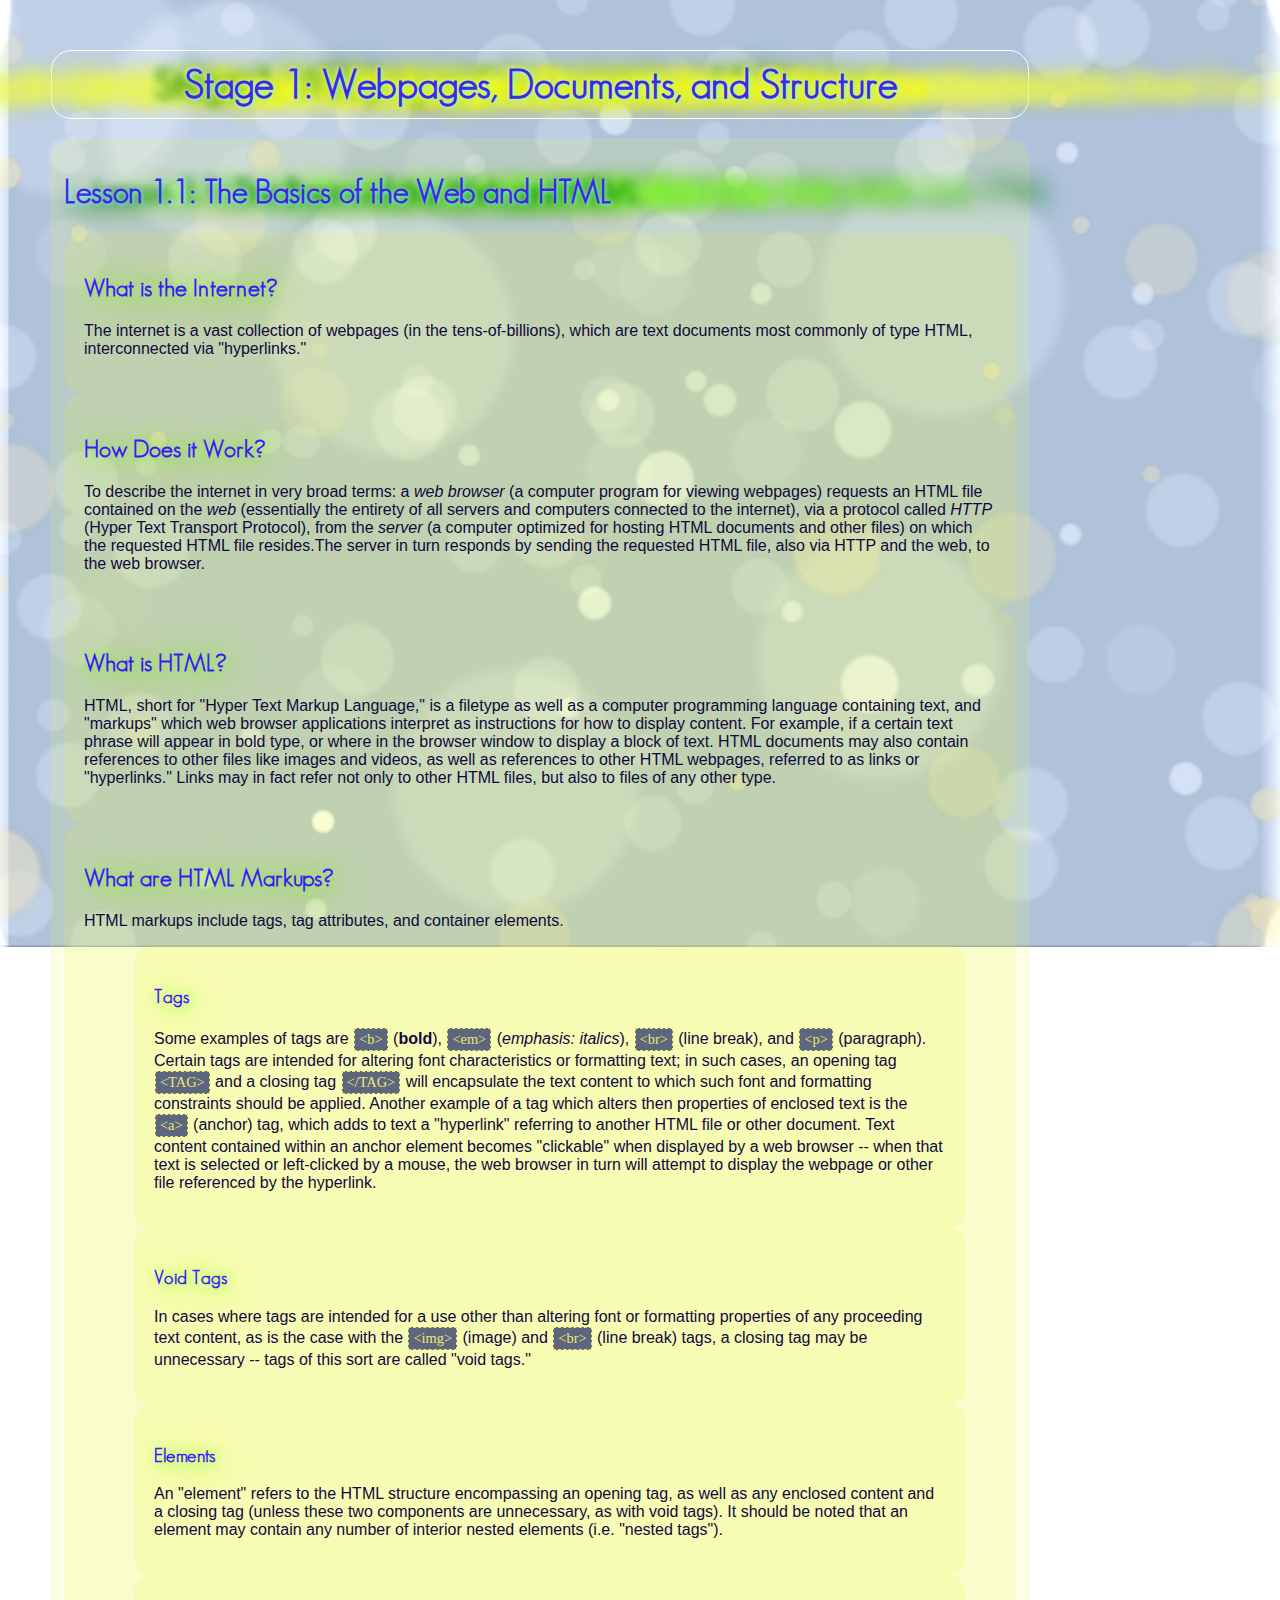
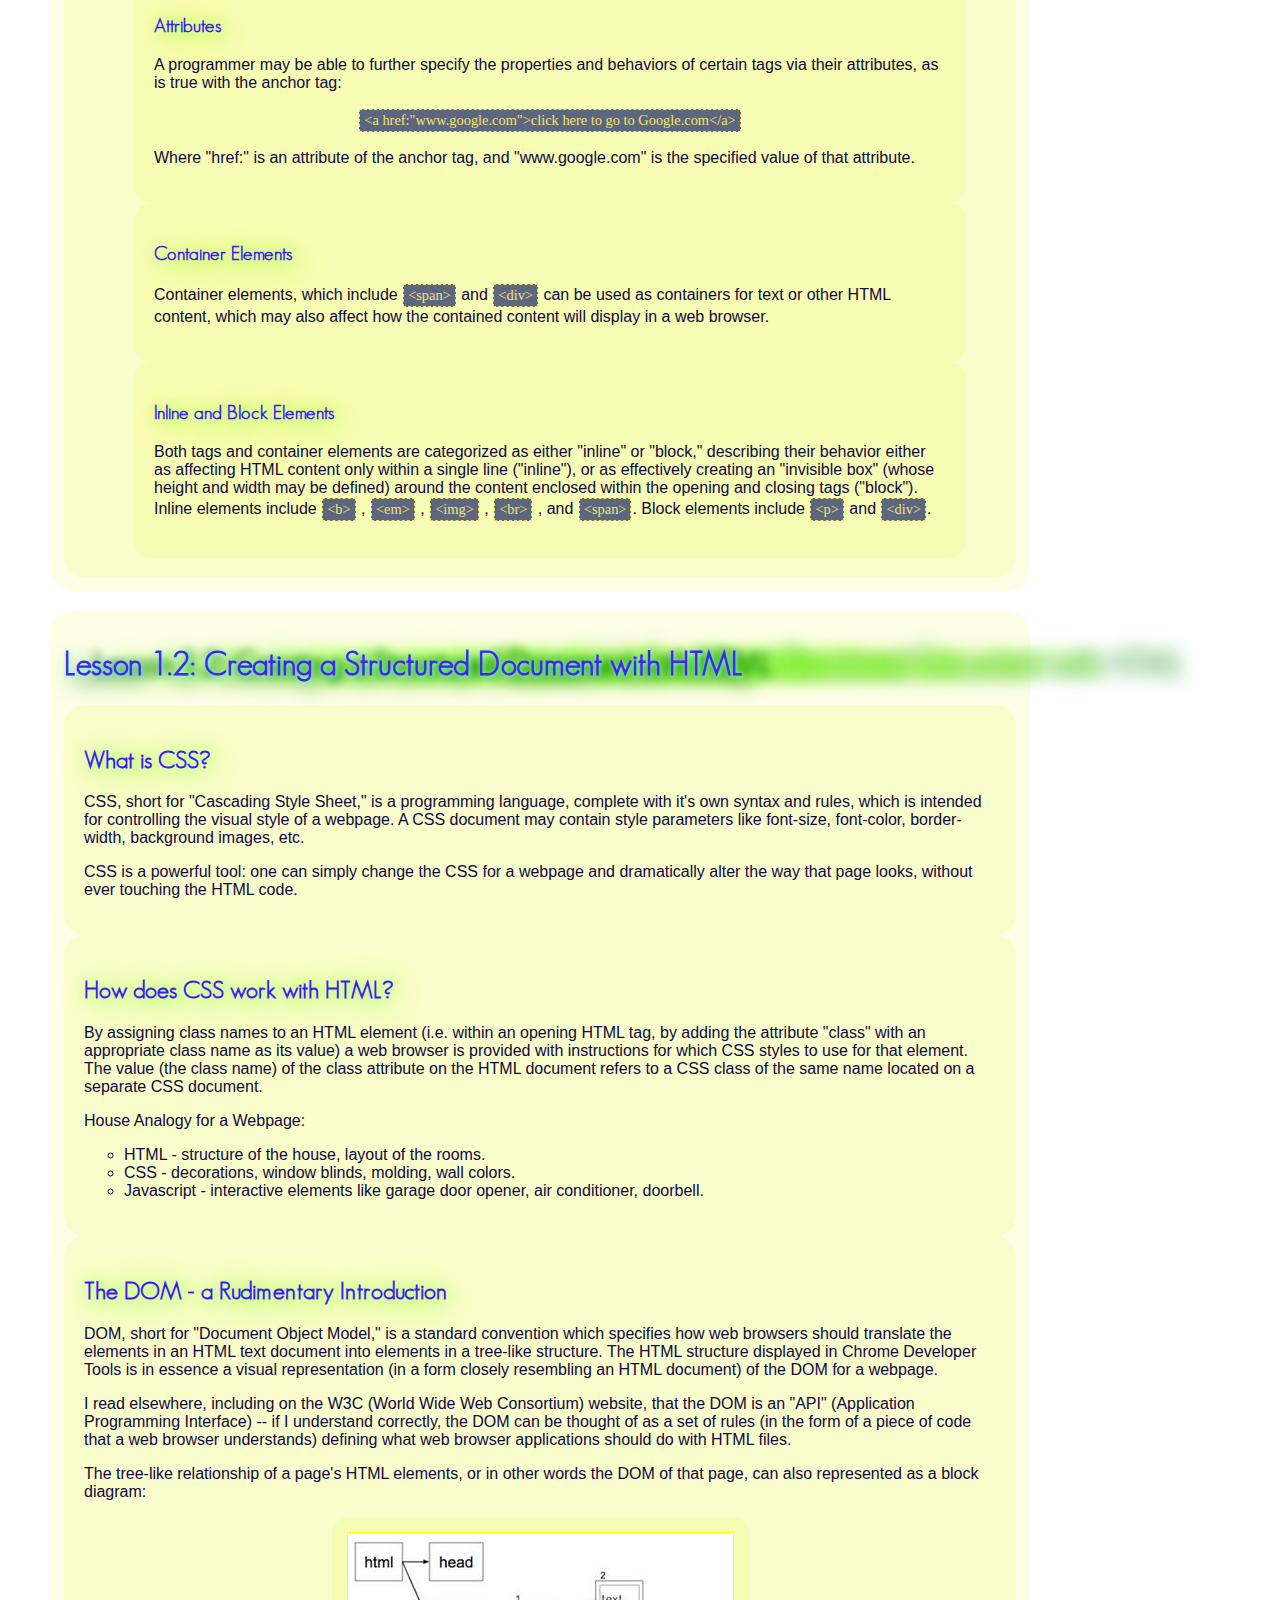
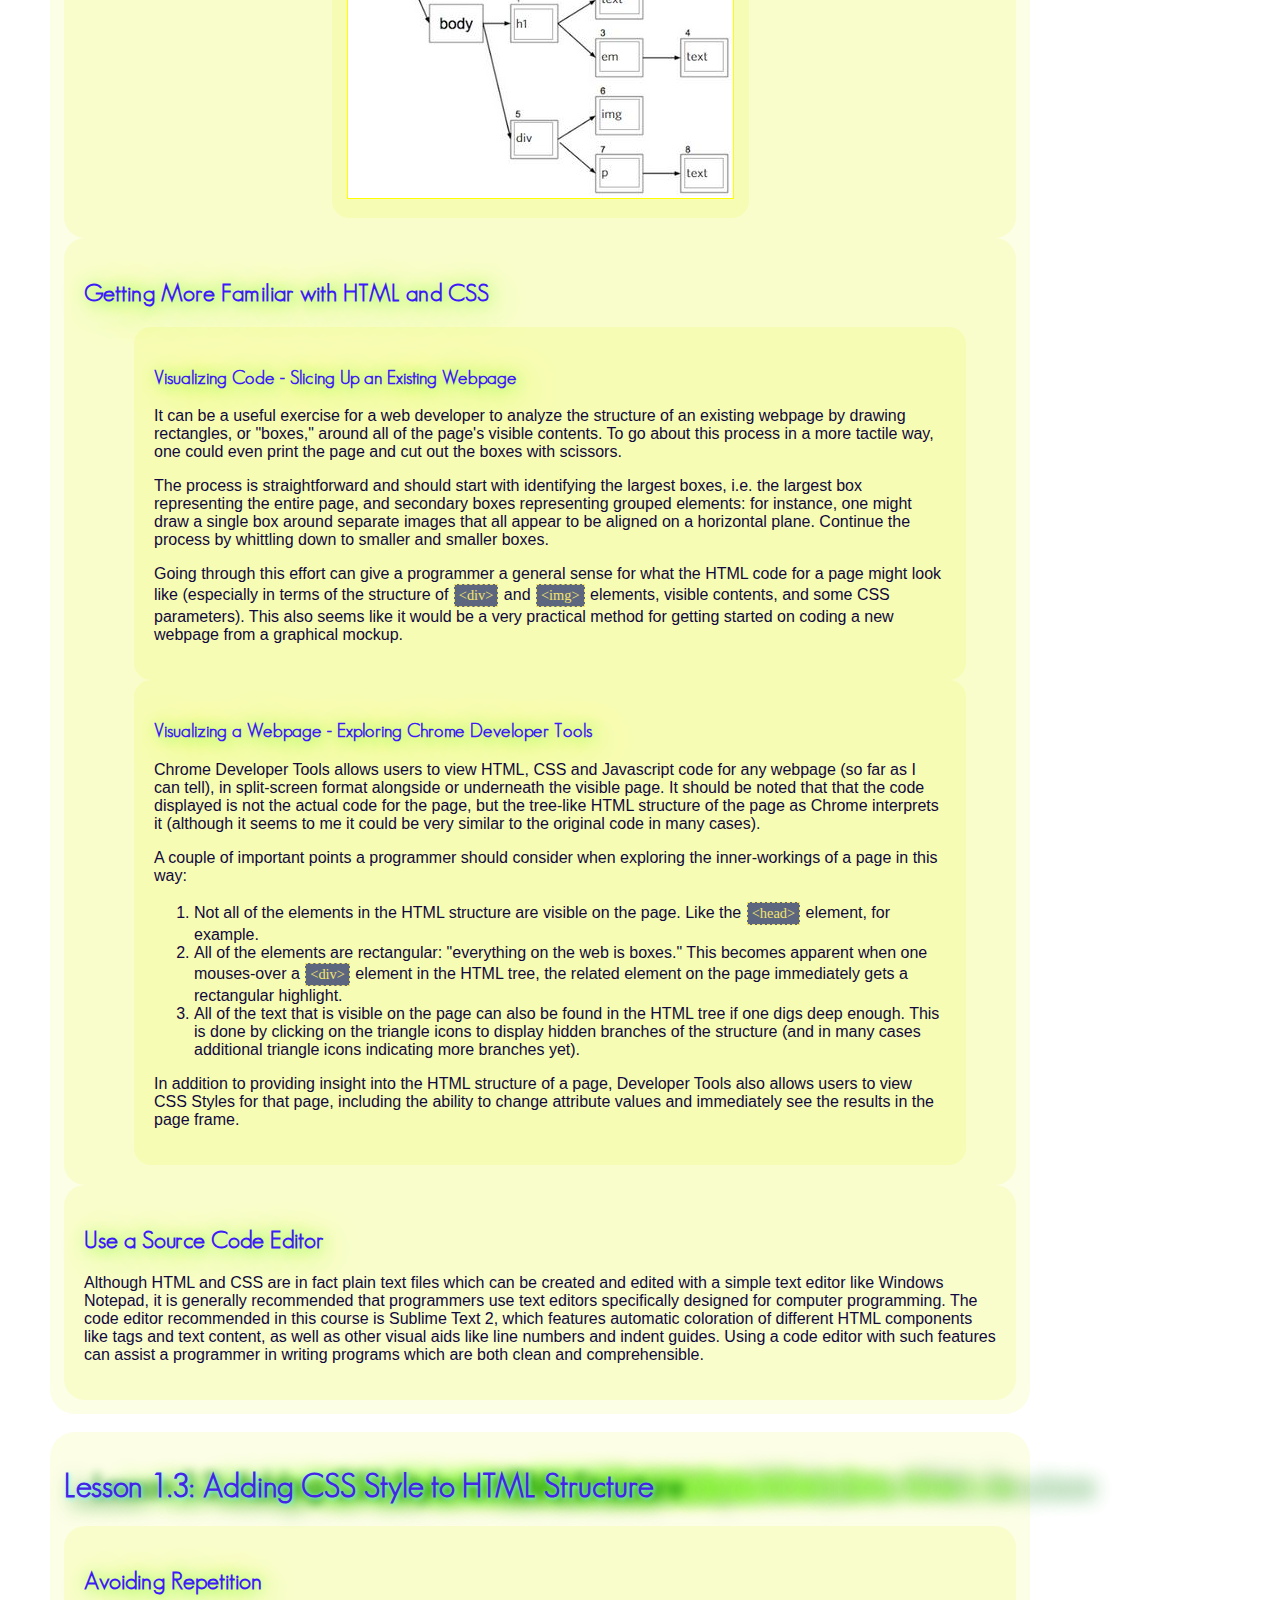
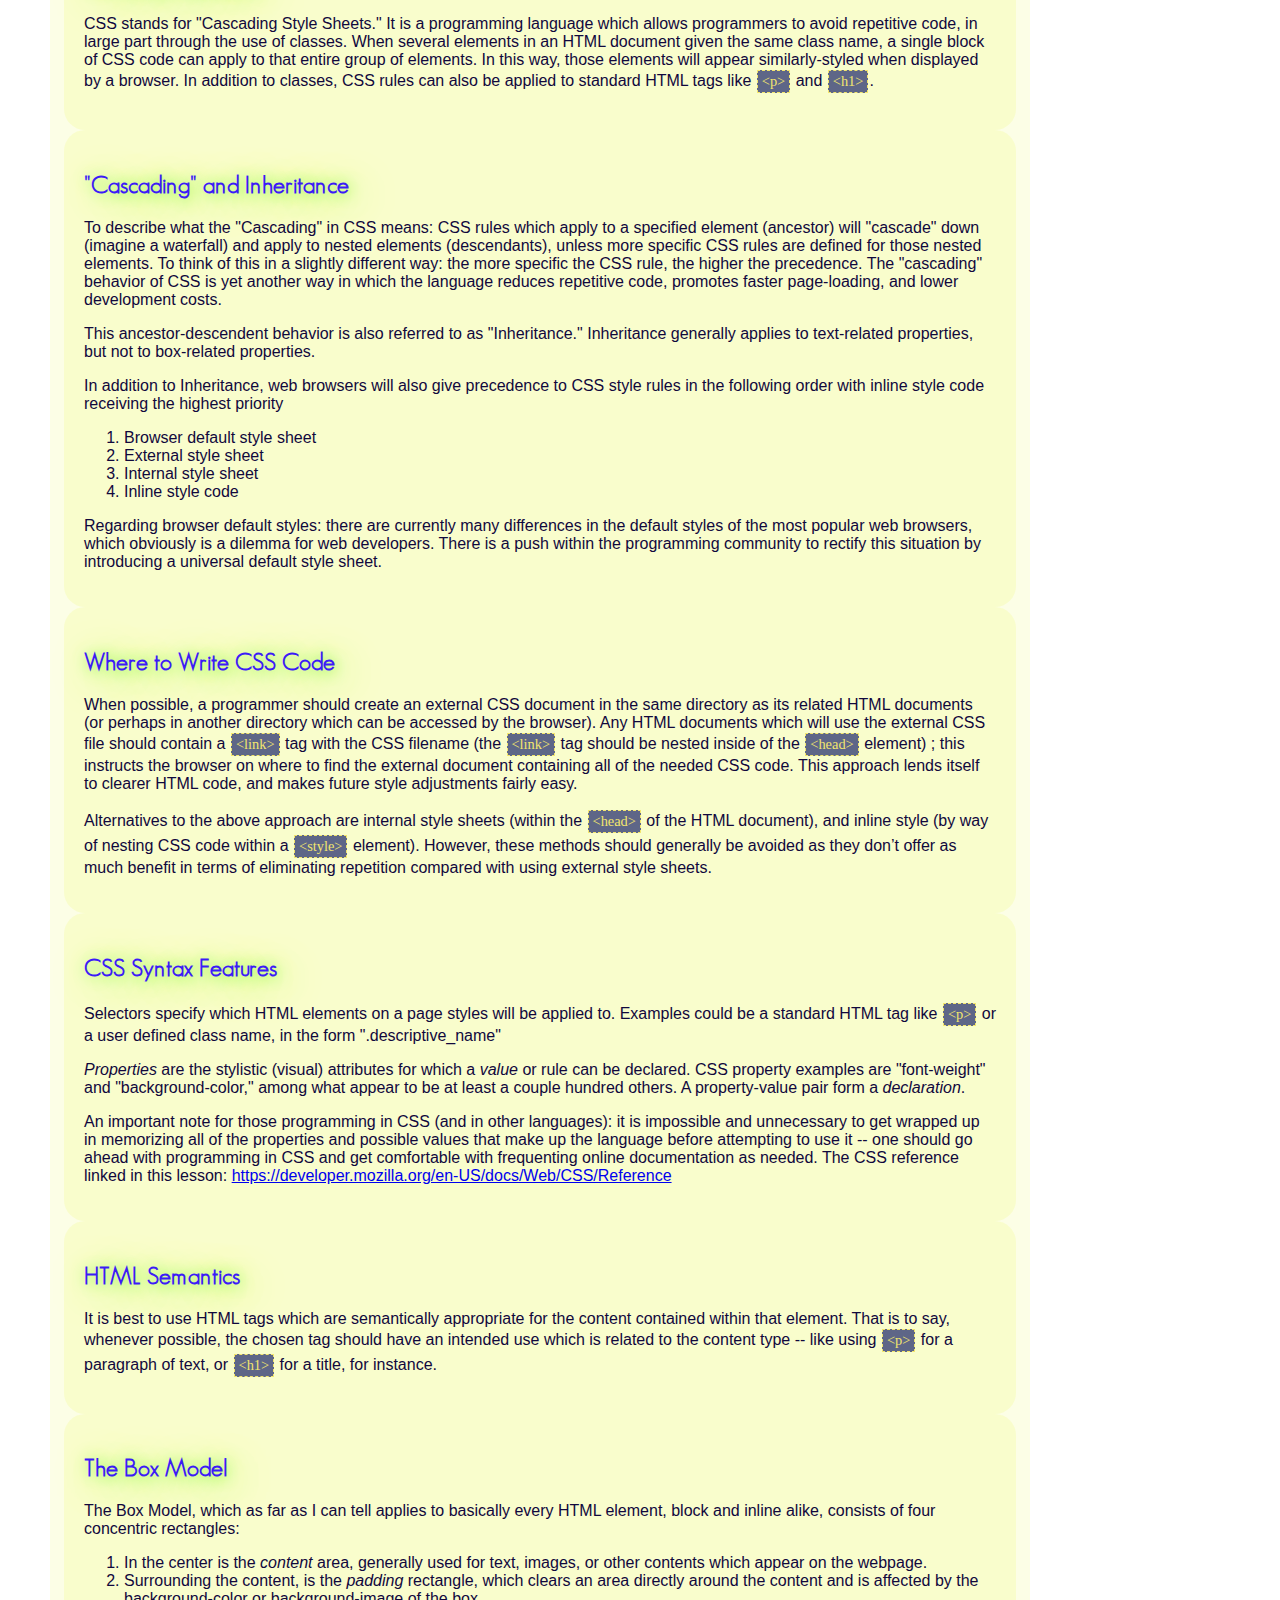
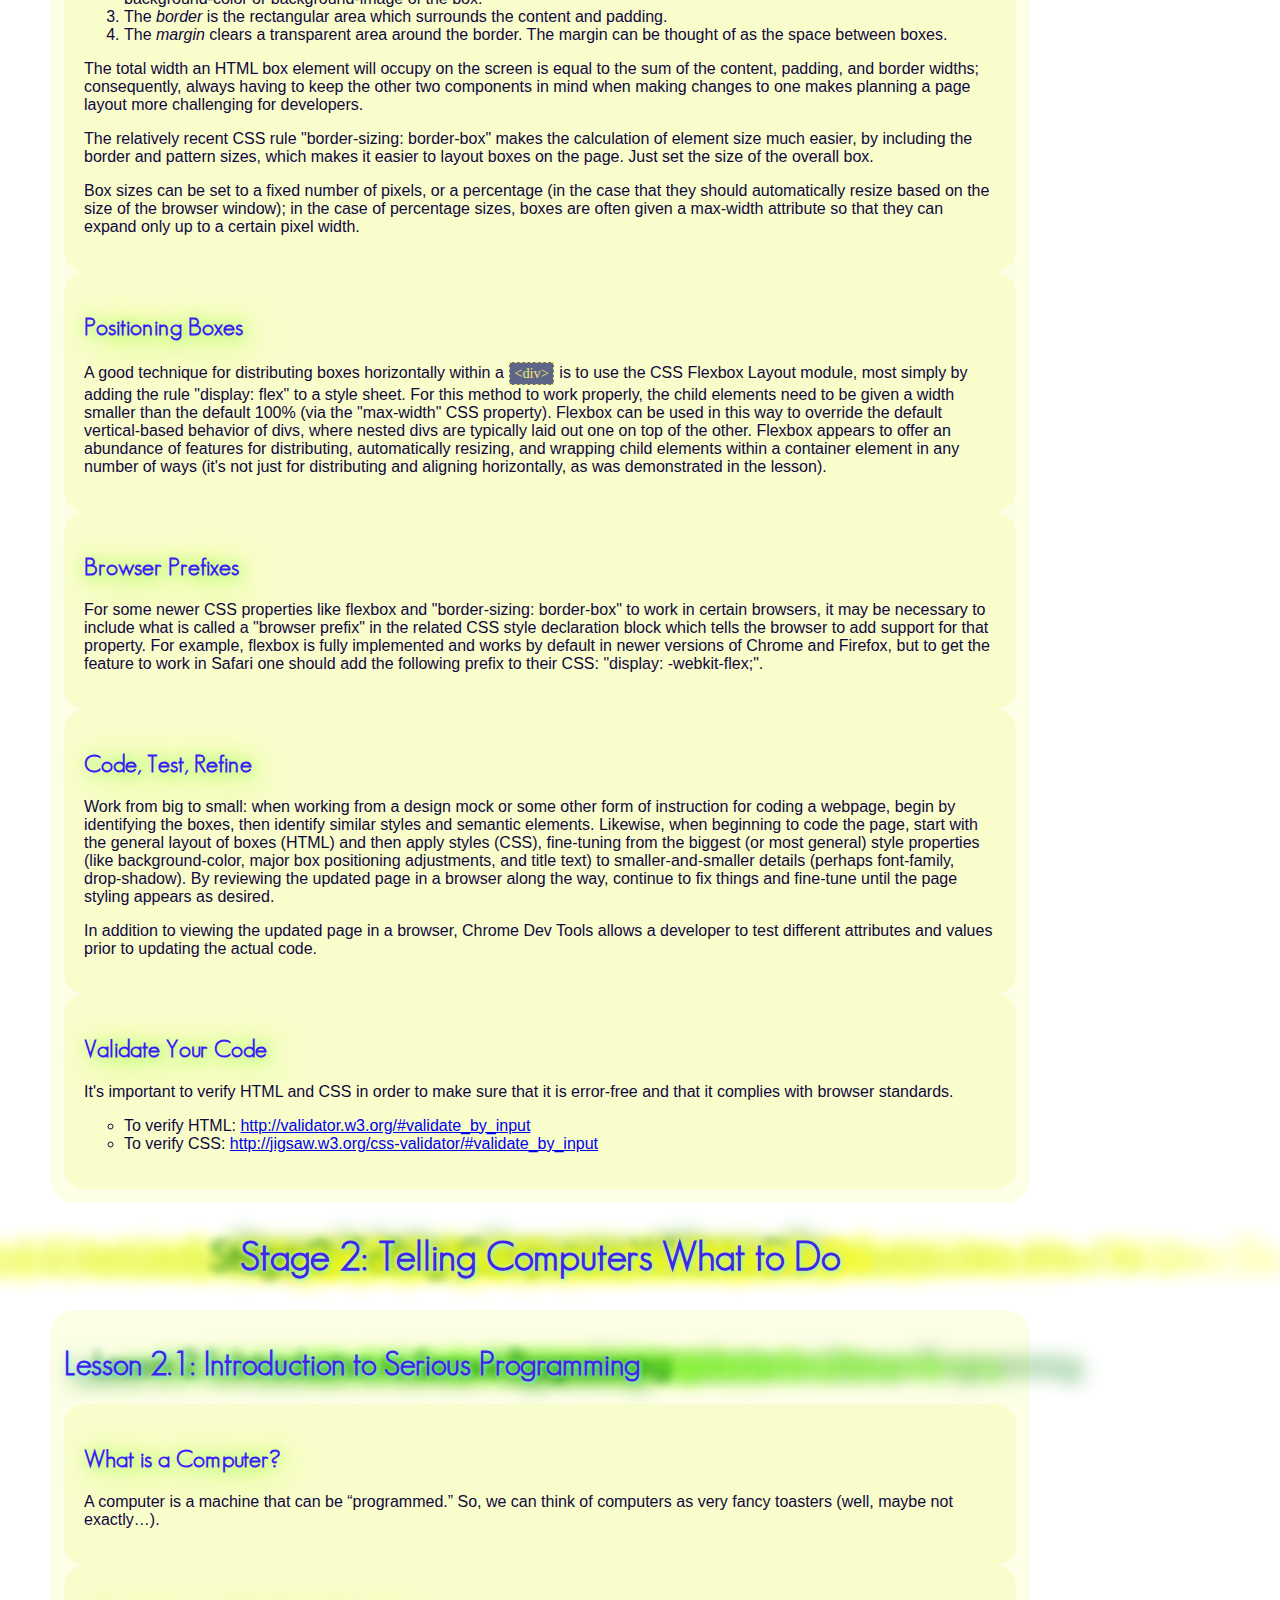
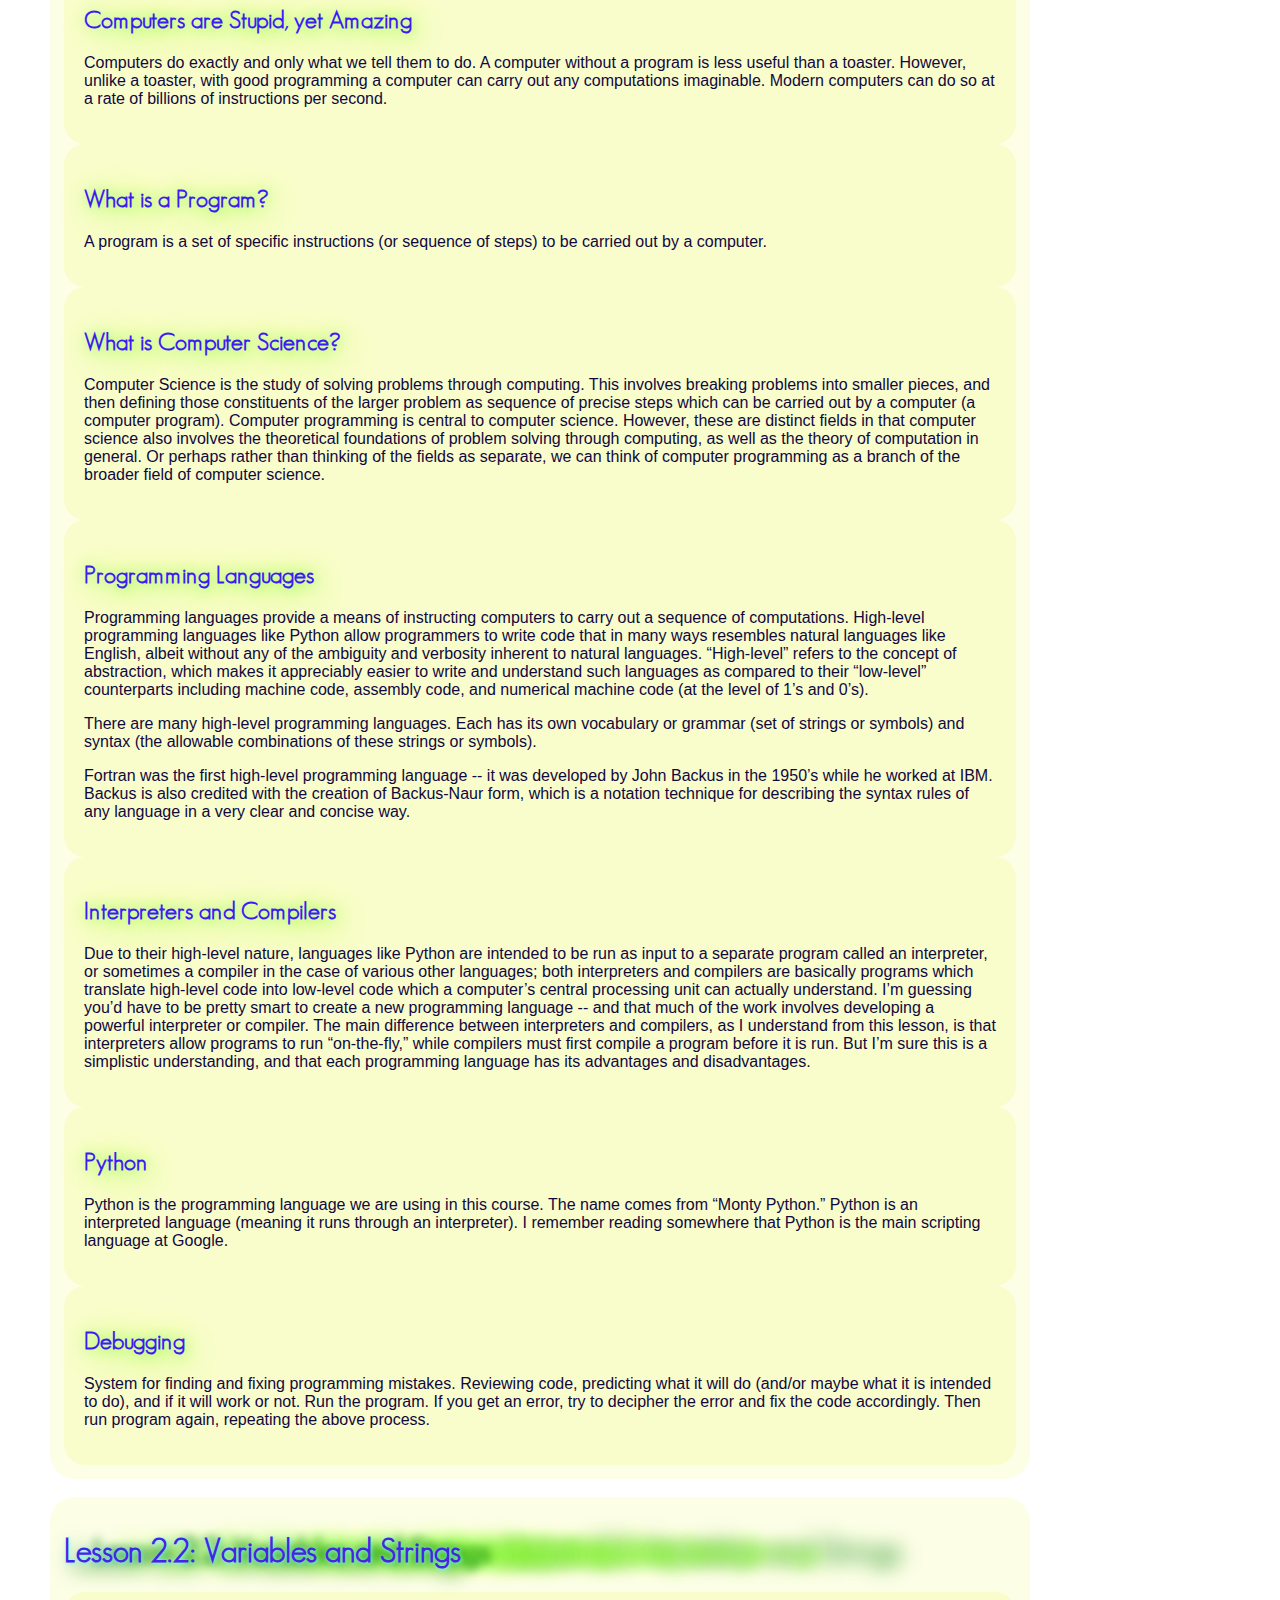
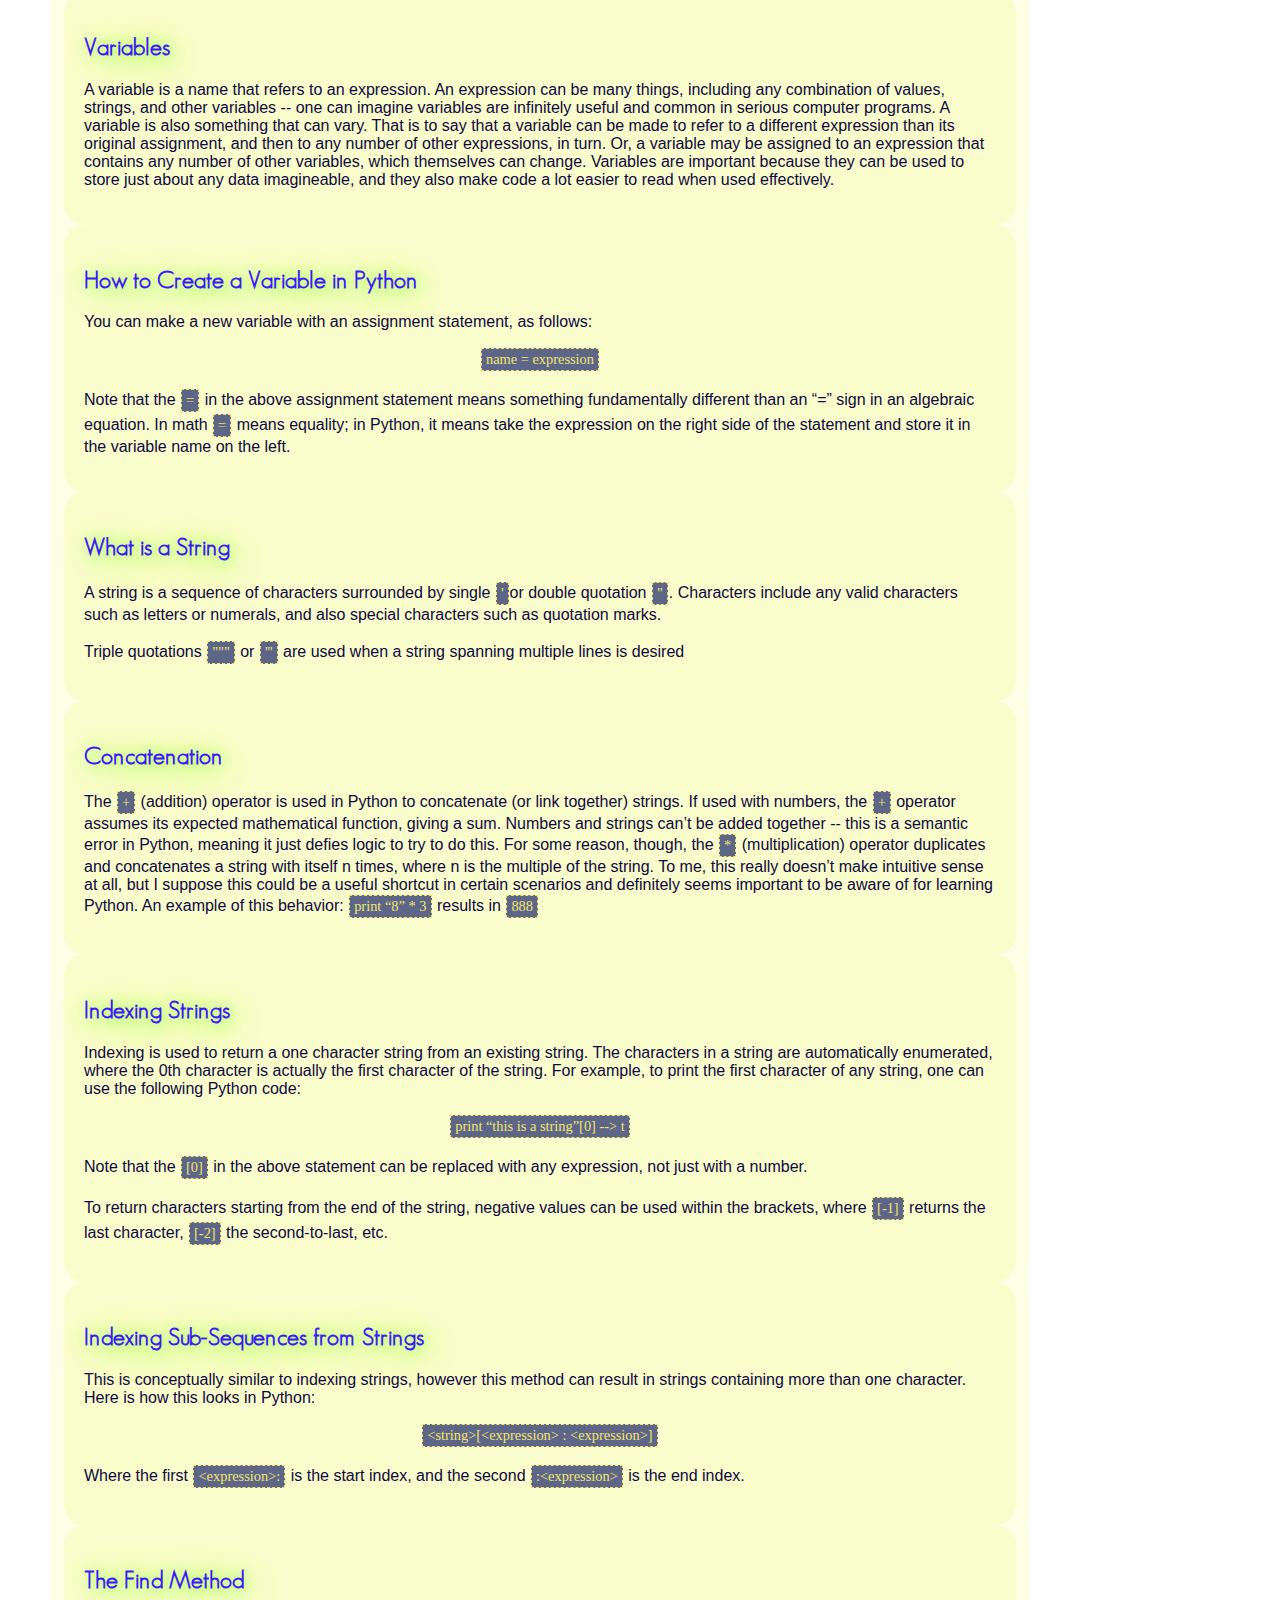
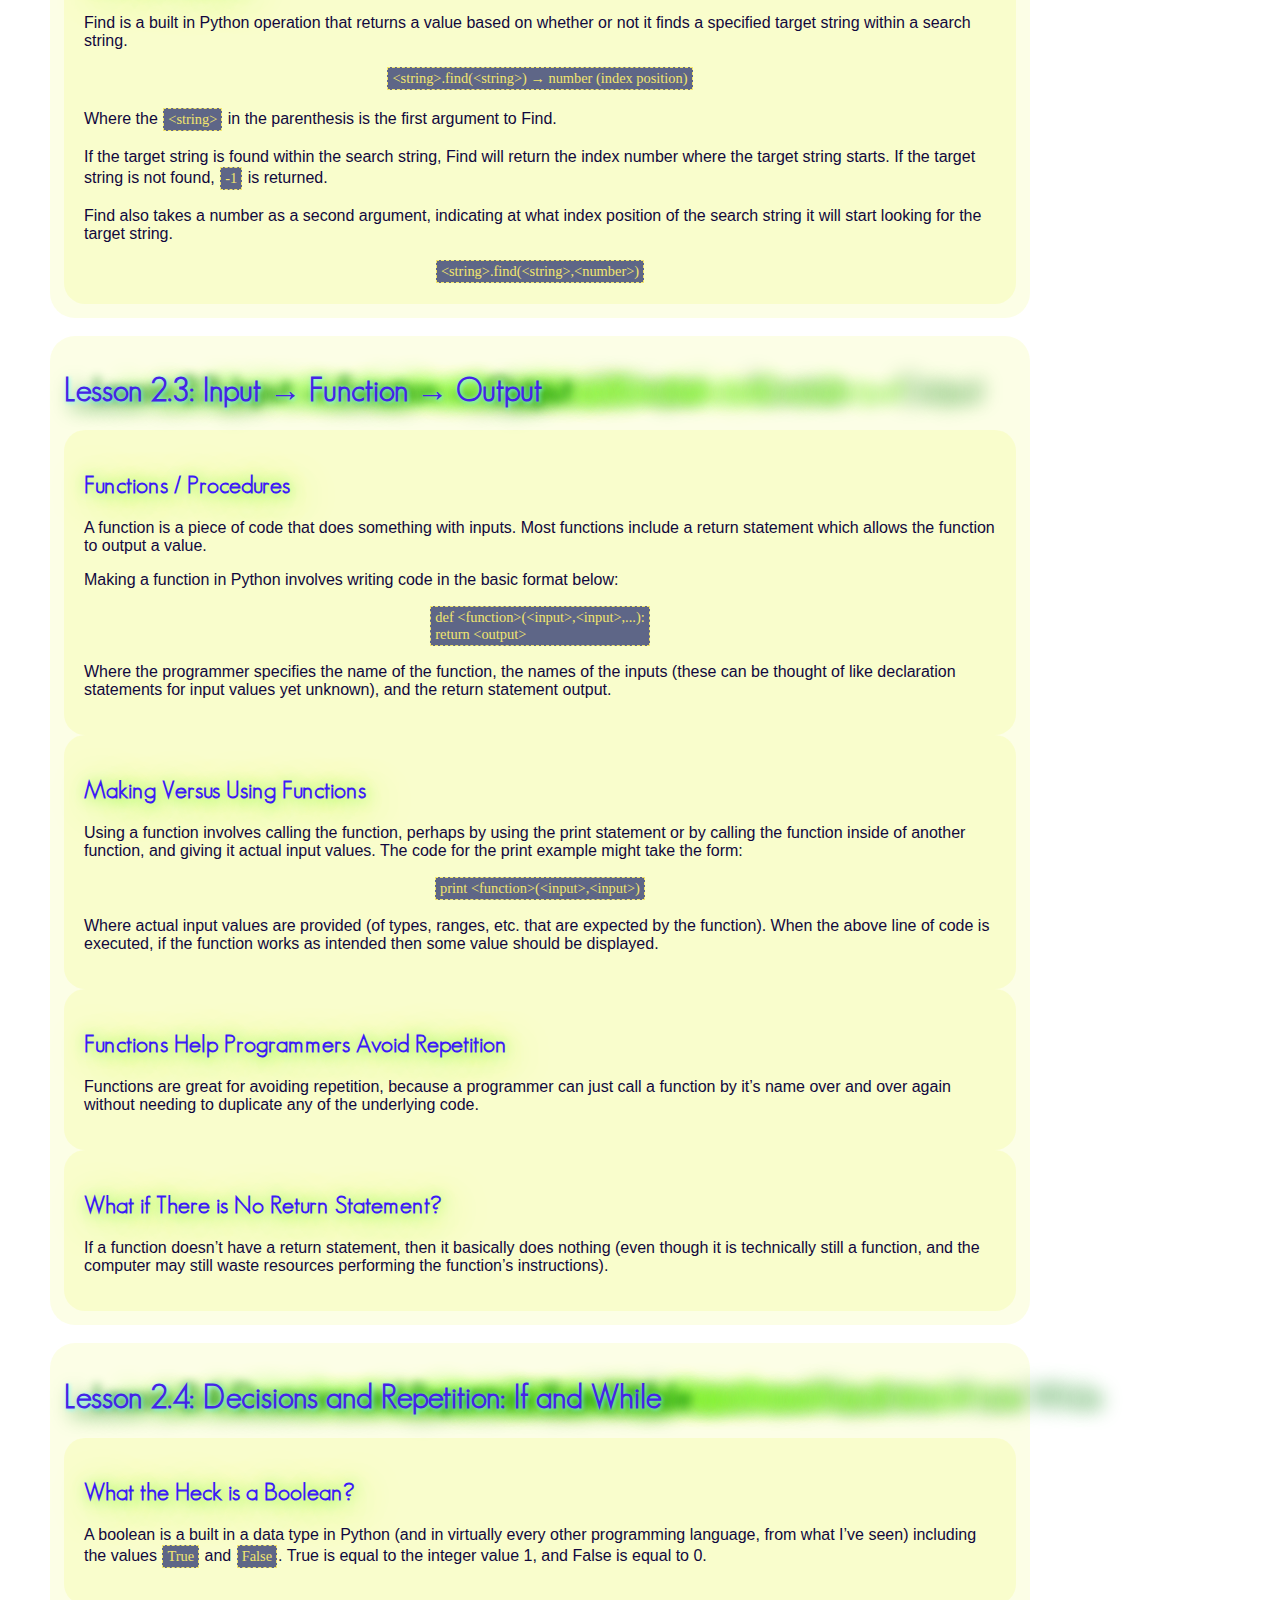
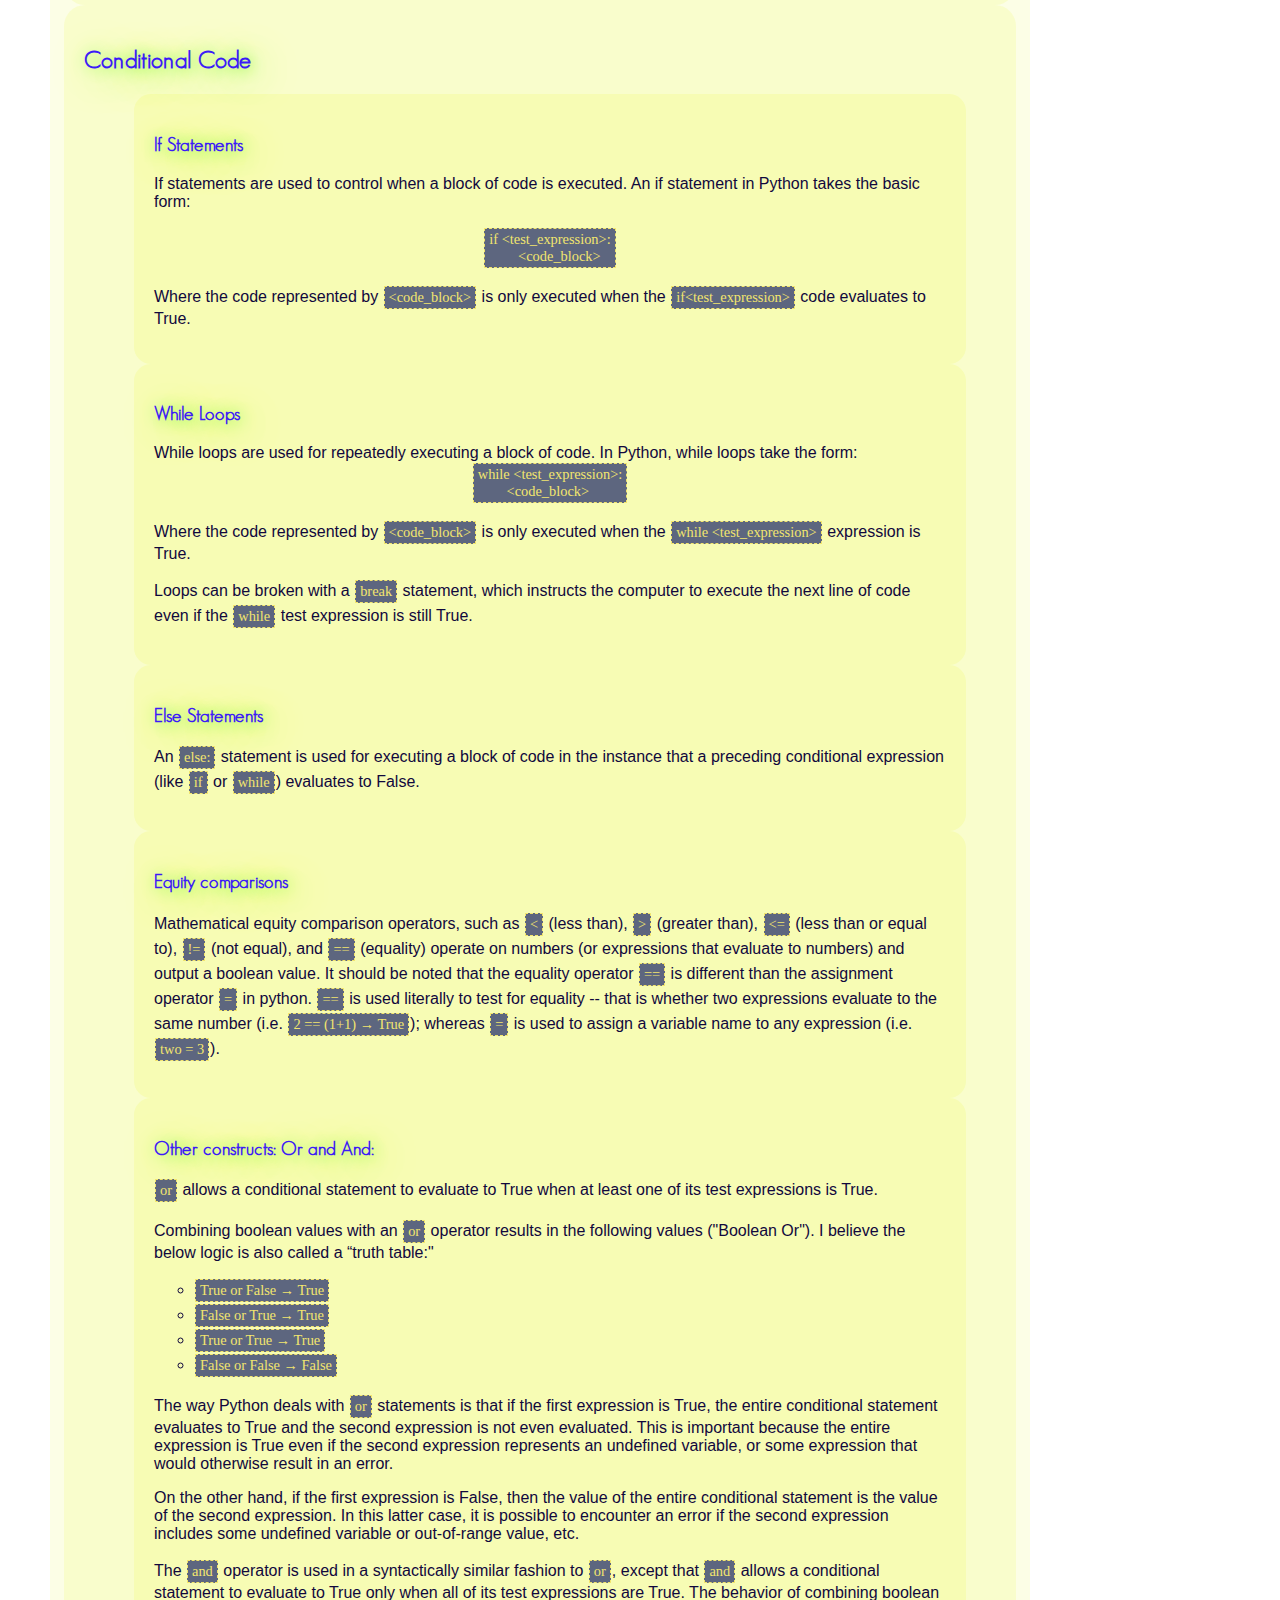
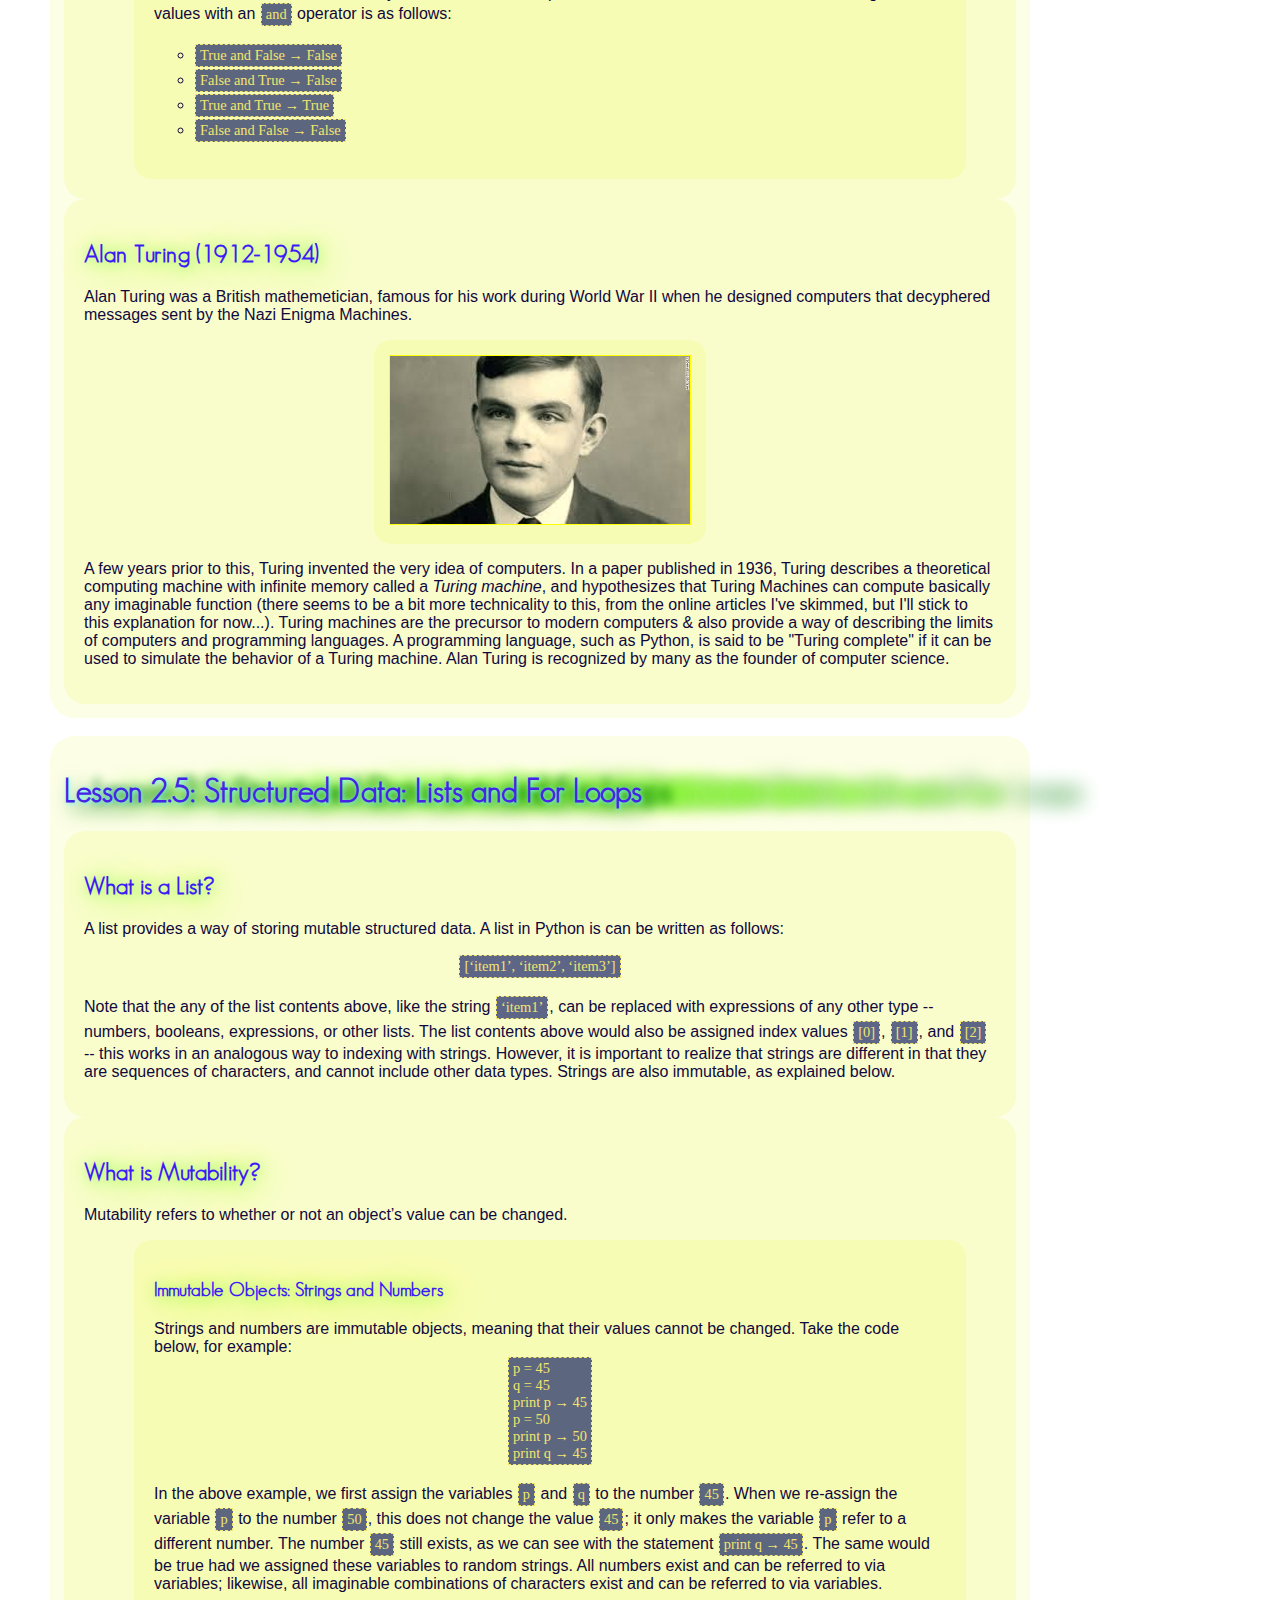
==== commit 52d62de9: "testing fix for background image on iOS" ====
--- a/index.html
+++ b/index.html
@@ -515,7 +515,7 @@
 			</div>
     	<br/><!-- spacer -->
     	<div>
-			<h1 class="course_title_h1">Stage 3: The Power of Object Oriented Programming</h1>
+			<h1 class="course_title_h1">Stage 3: The Power of OOP</h1>
 		</div>
 	<br/> <!-- spacer -->
     		<div class="lesson">
--- a/ipnd_notes_style.css
+++ b/ipnd_notes_style.css
@@ -17,12 +17,20 @@
 	background-image: url("images/background.png");
   	background-attachment: fixed;
   	background-size: cover;
-
-  	/* default margin */
+  	background-repeat: no-repeat;
+/*  	background-position: center center;*/  	
+	
+	/* default margin */
   	margin: 50px;
 
   	/* custom font for titles and headers */
   	font-family: geosansLight;
+
+    @media (max-width: @iphone-screen) {
+        background-attachment: scroll;
+    }
+
+
 }
 
 .course_title_h1 {
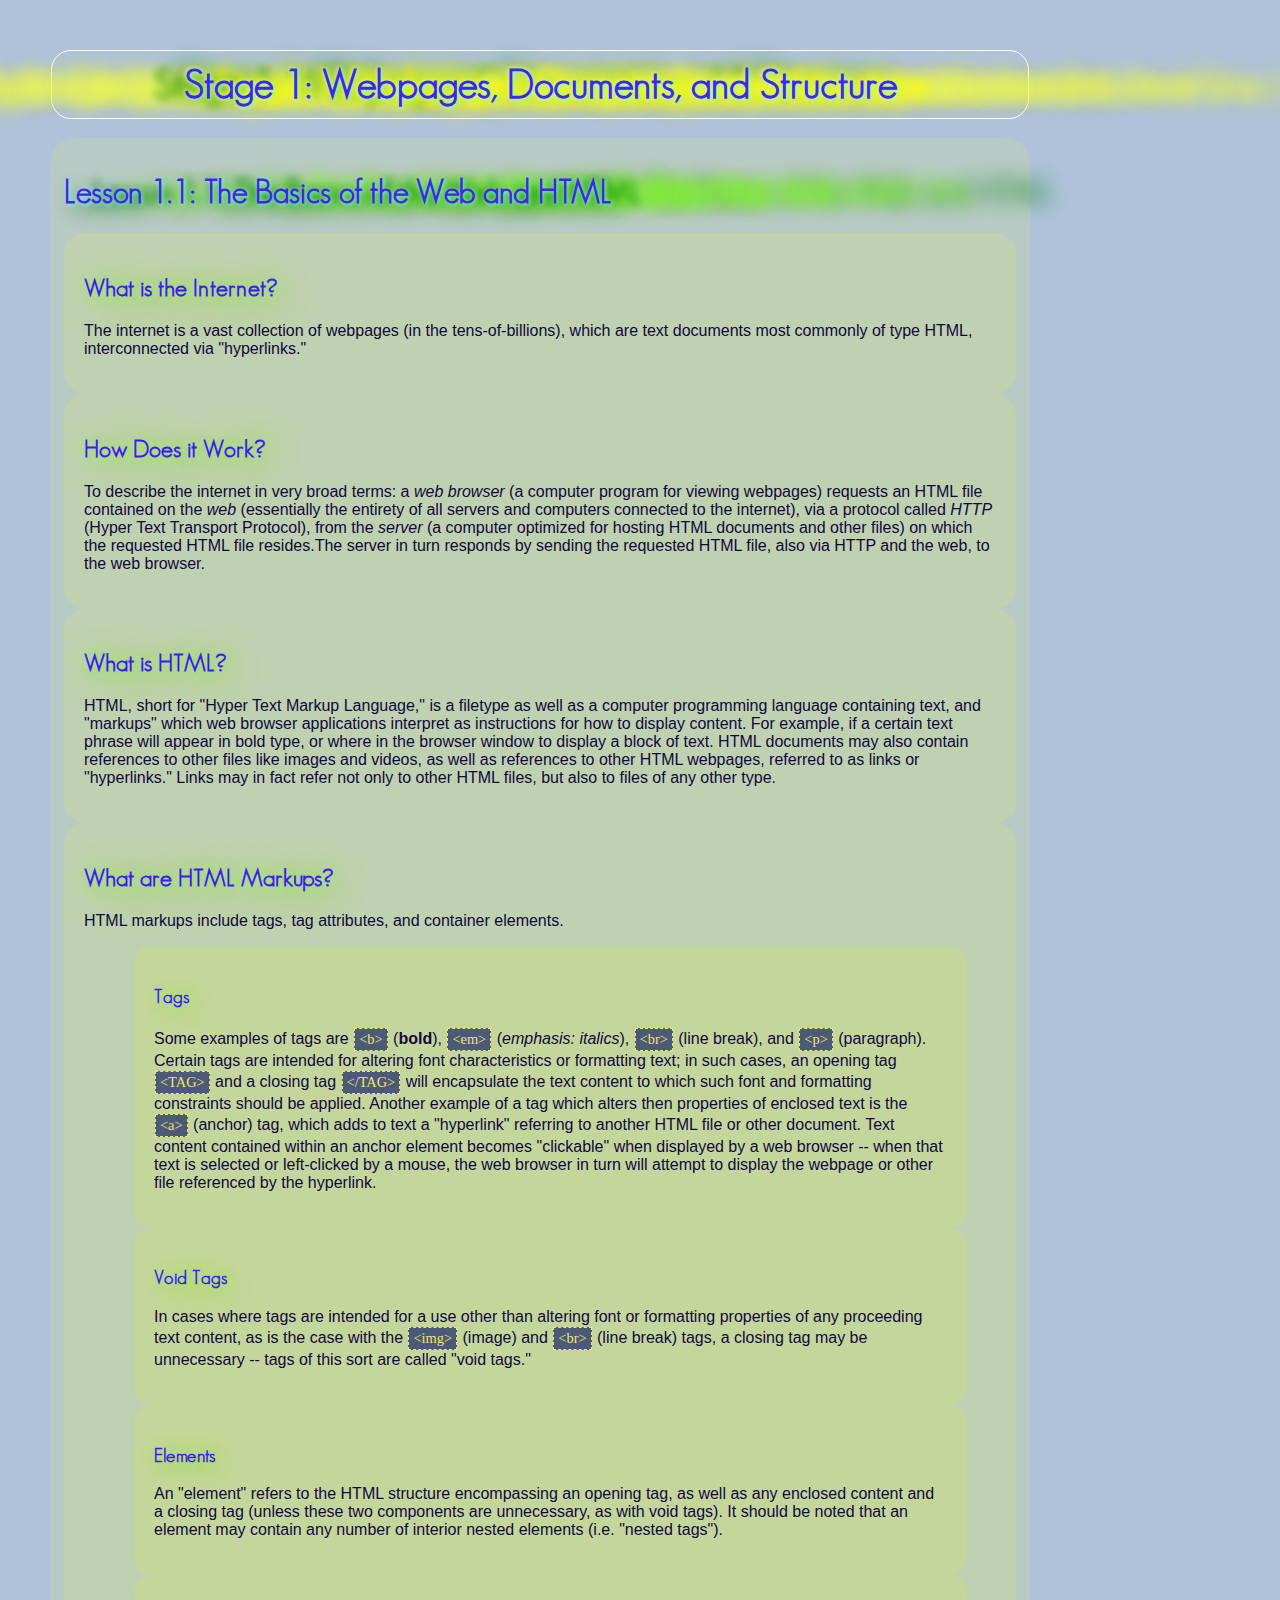
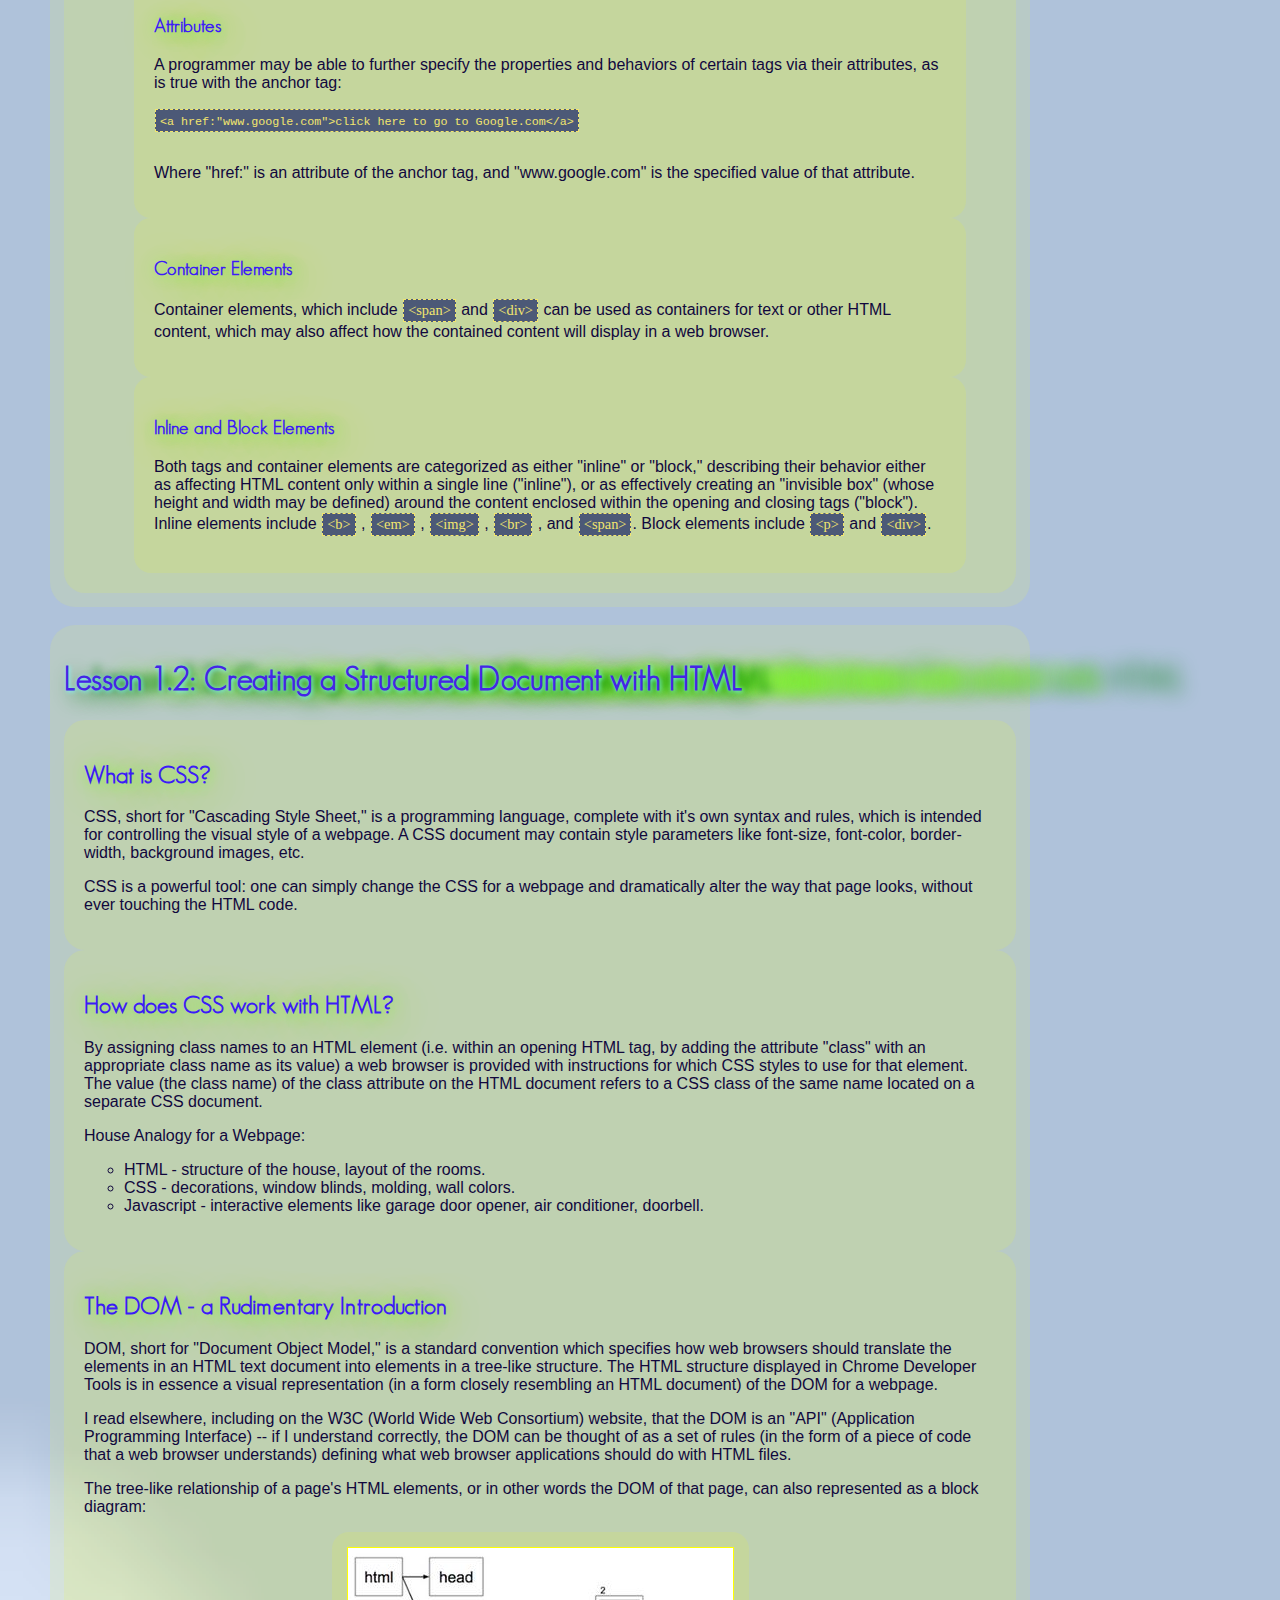
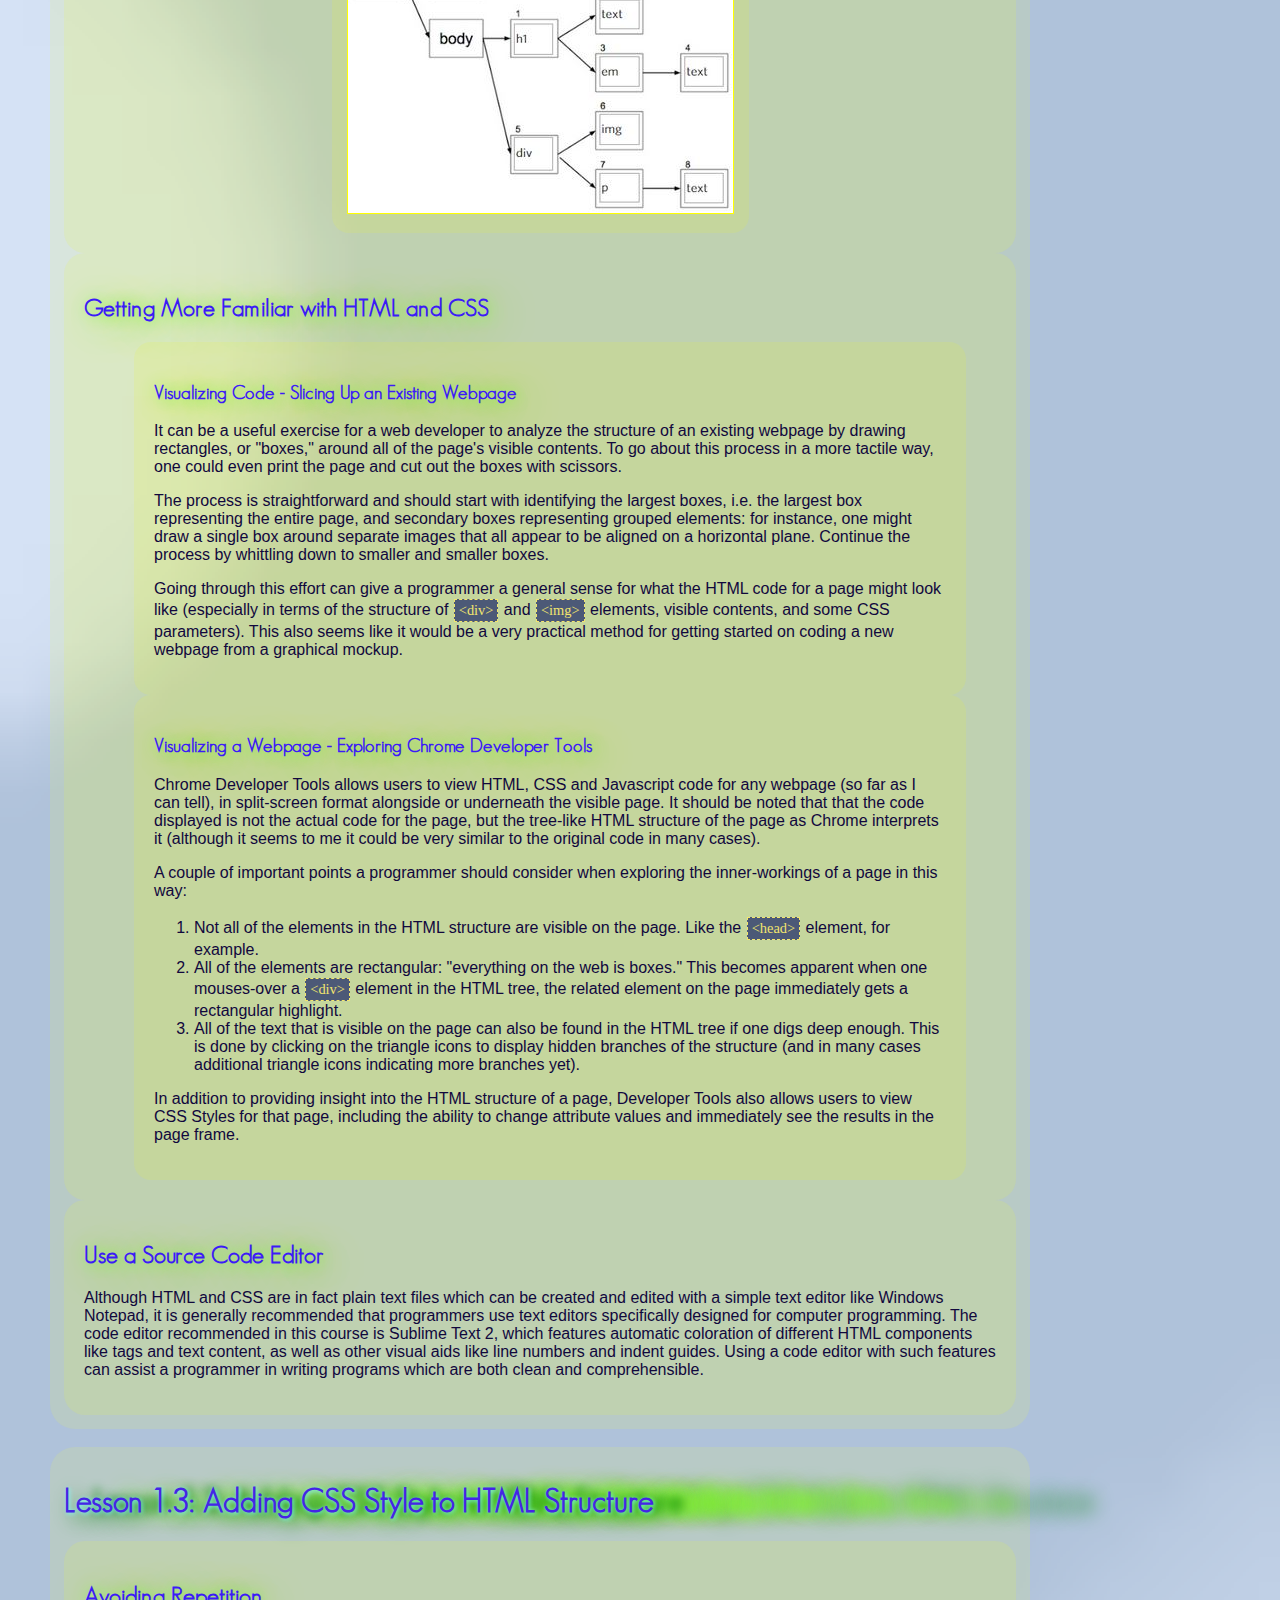
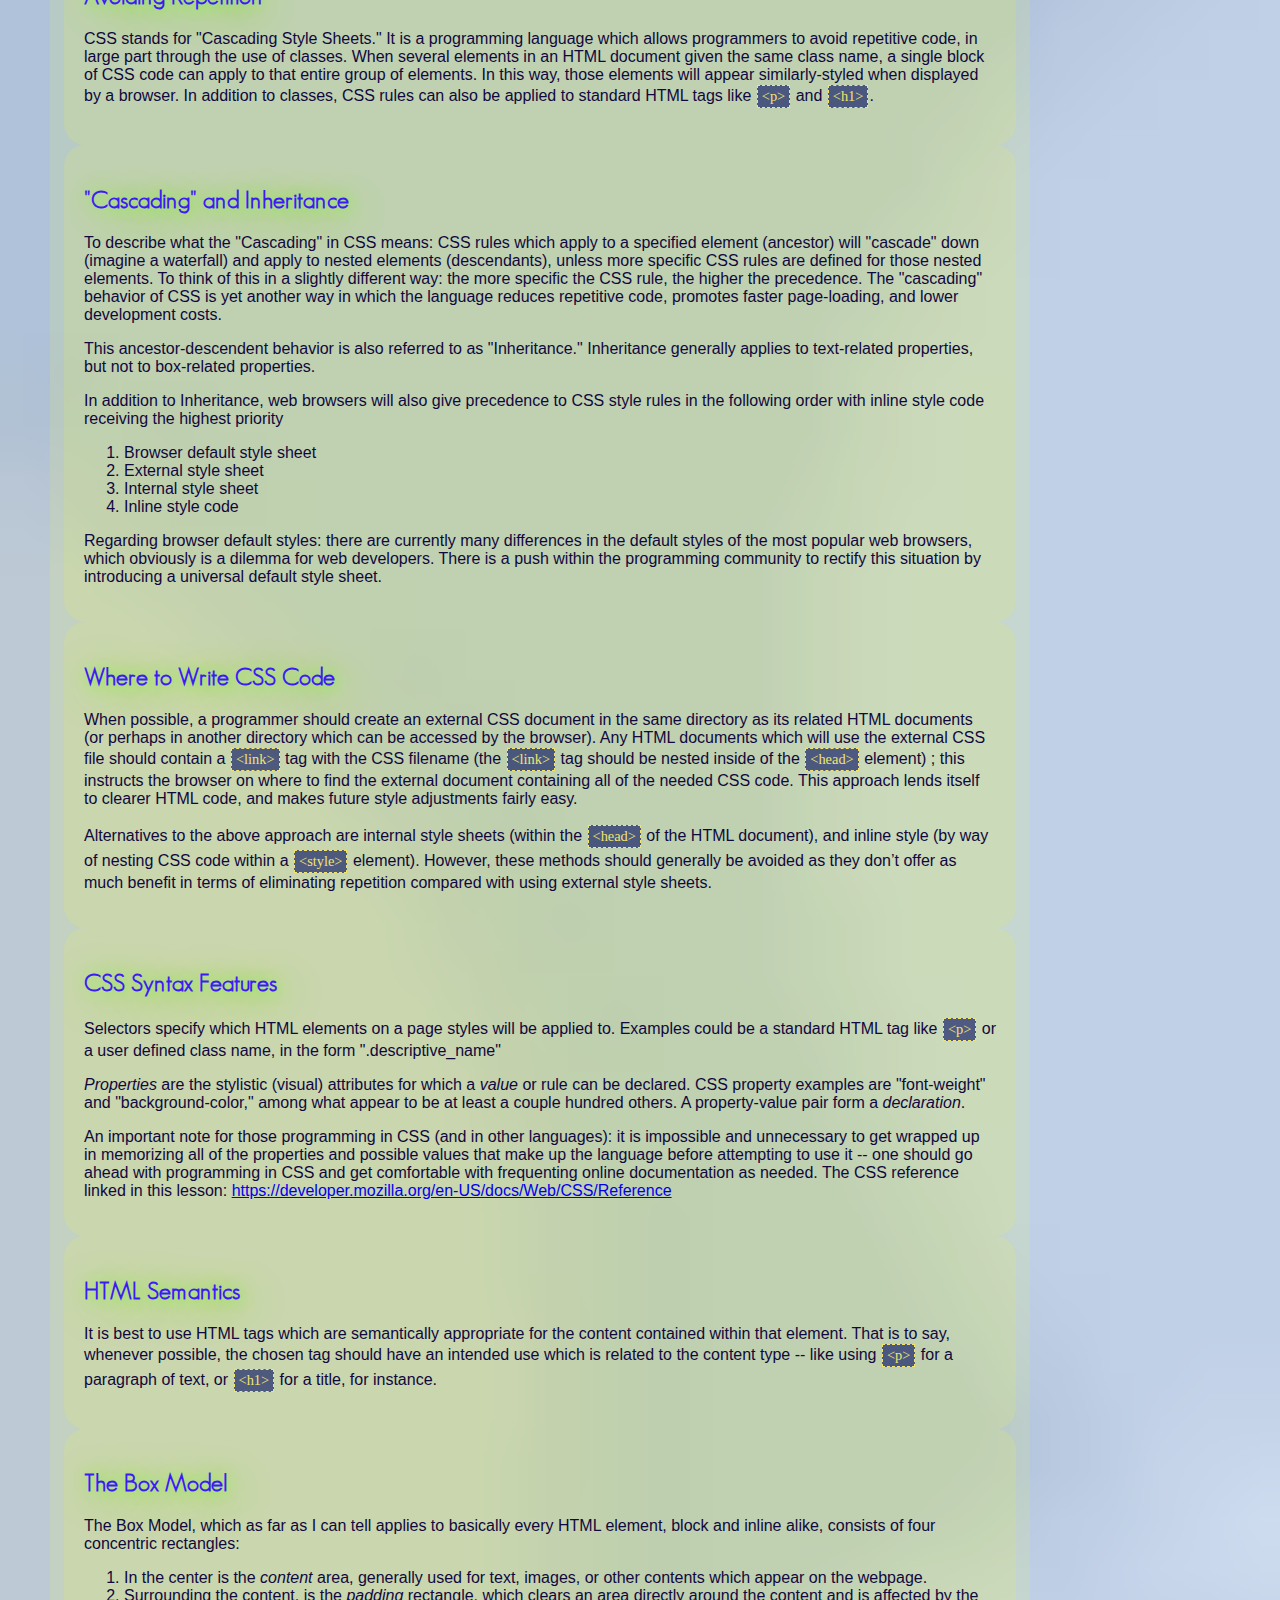
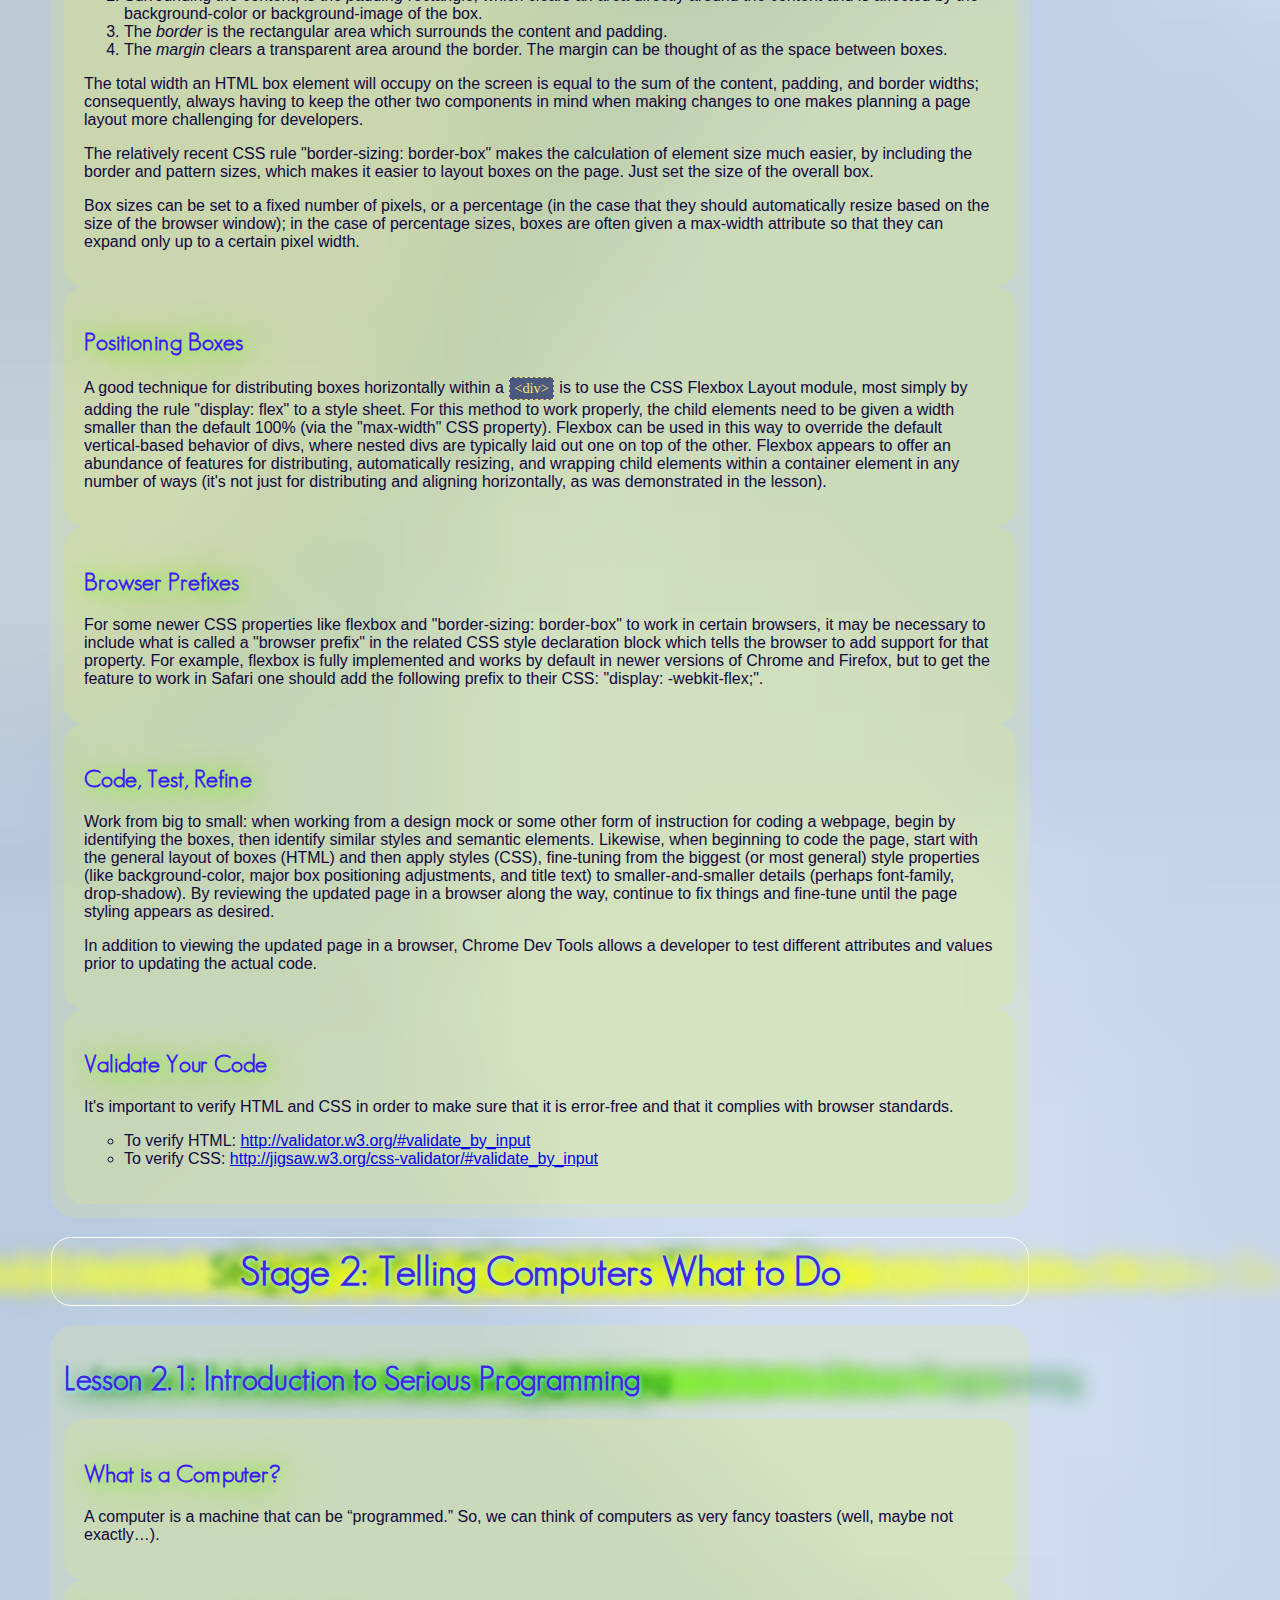
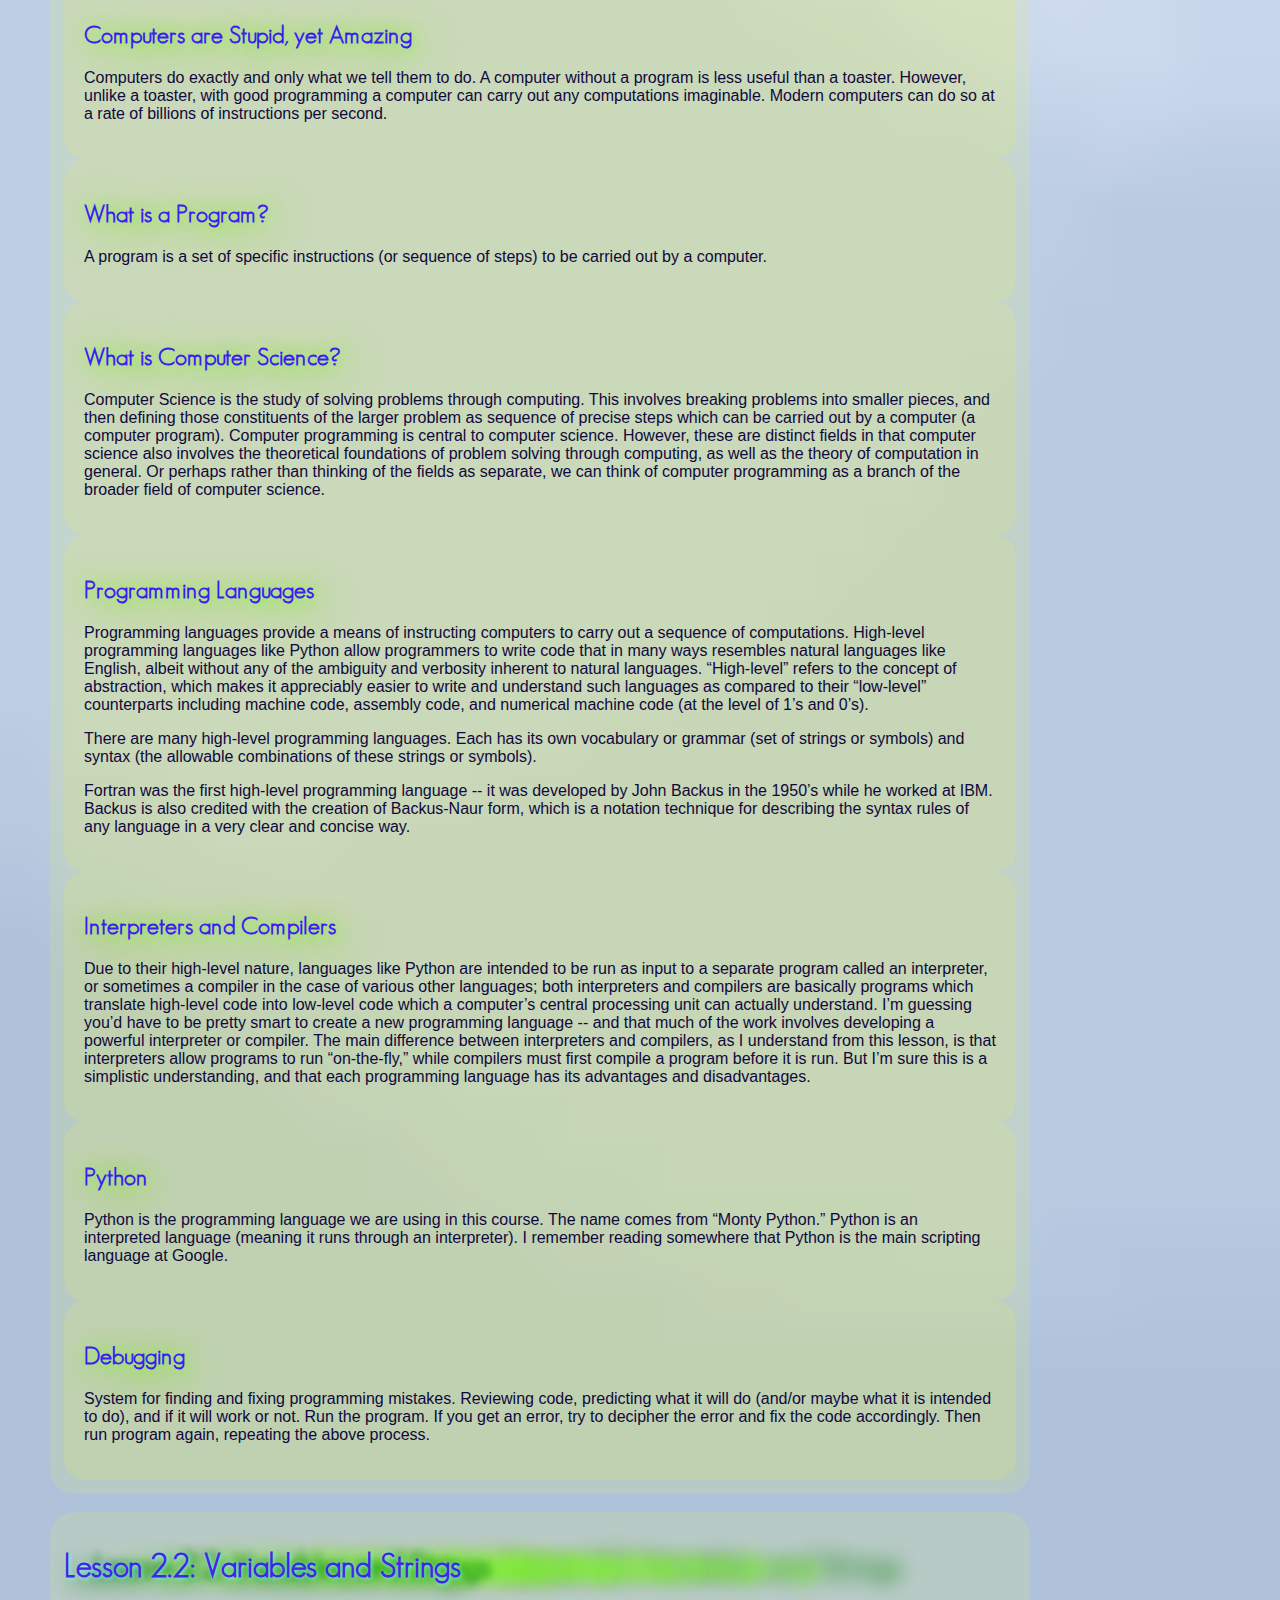
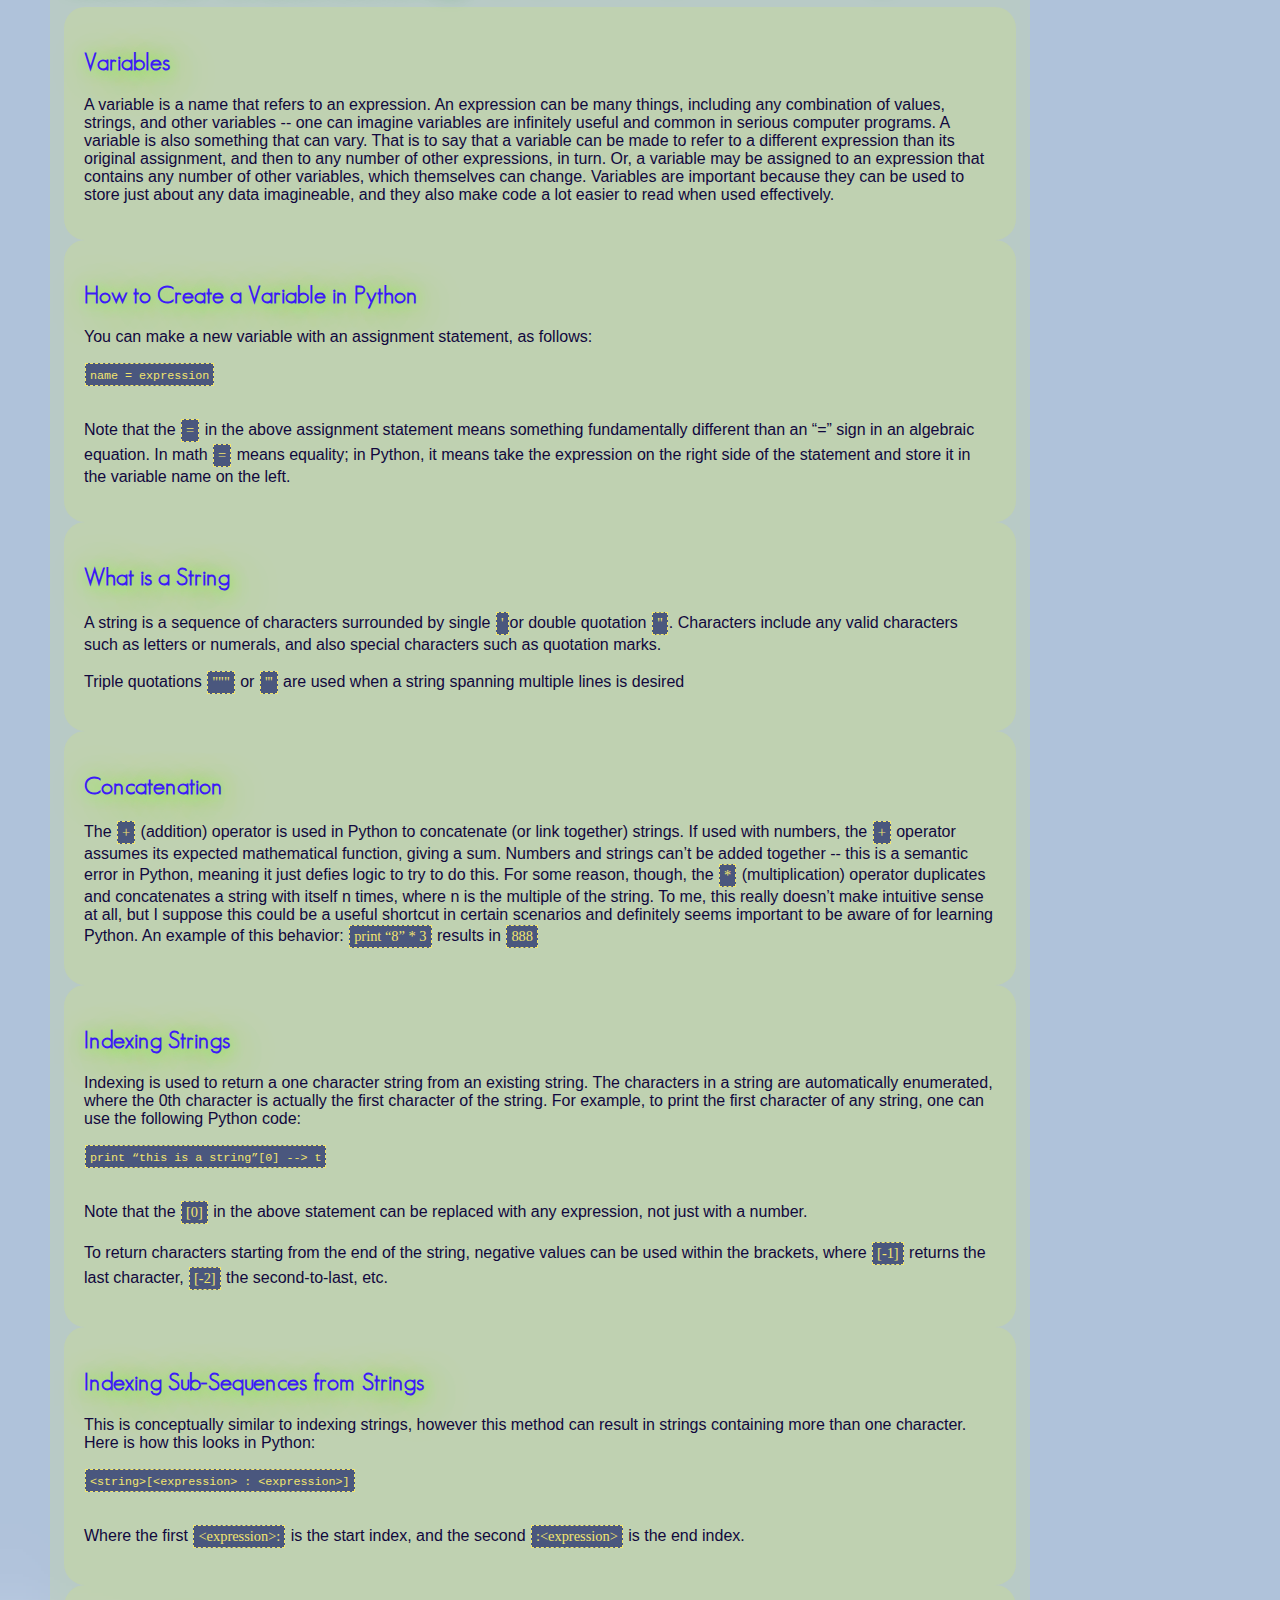
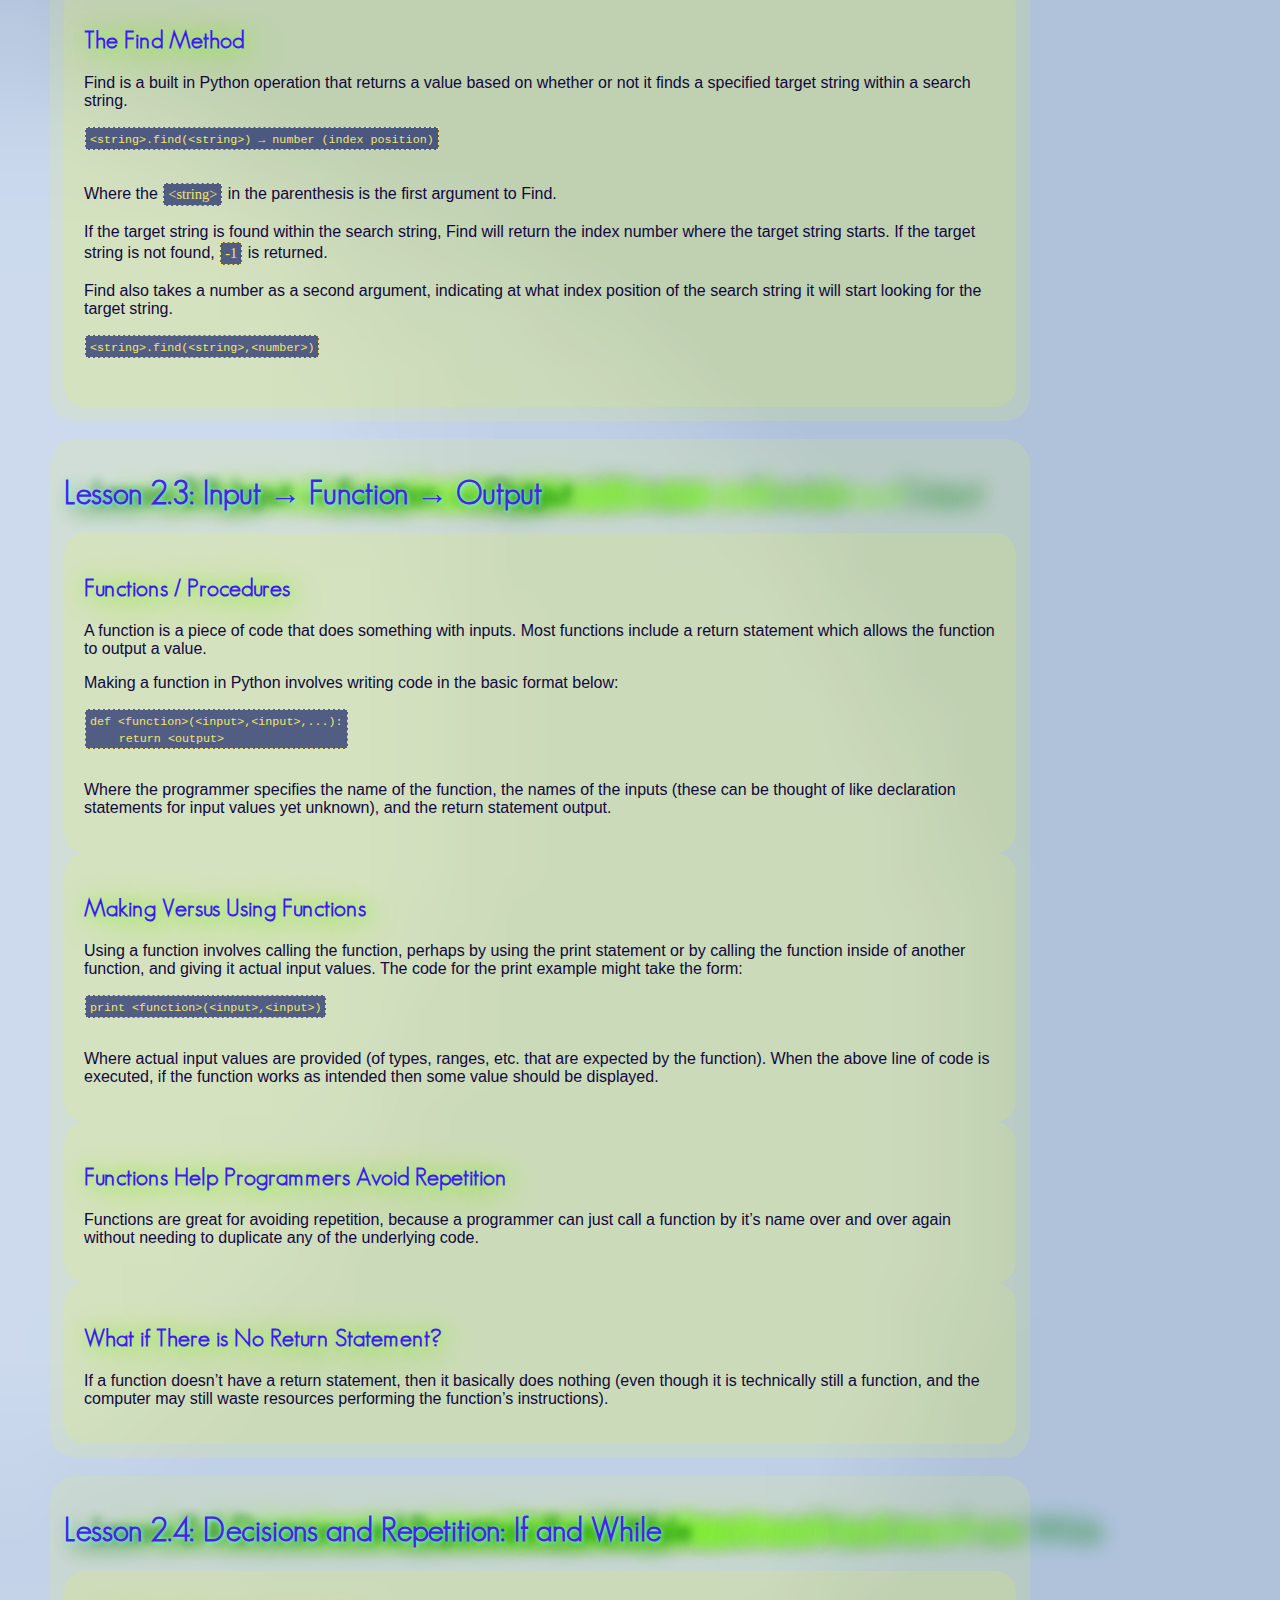
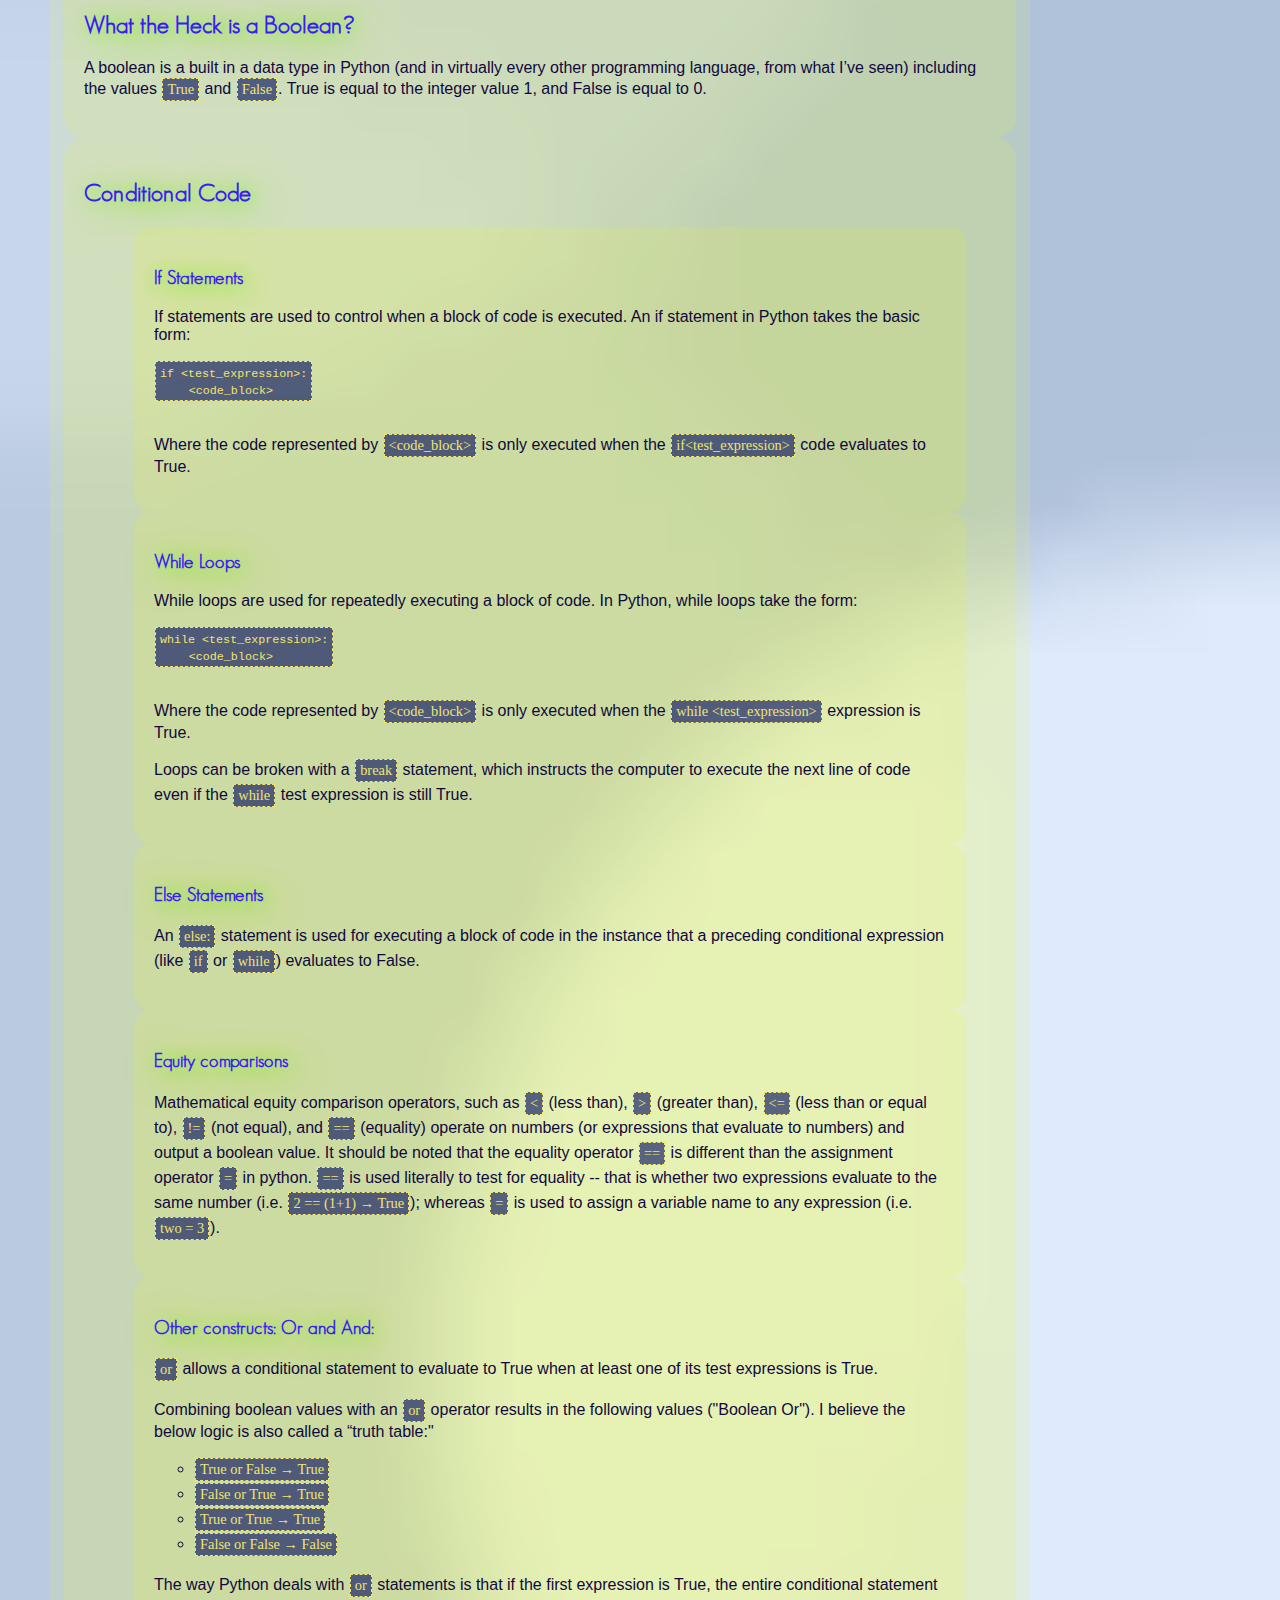
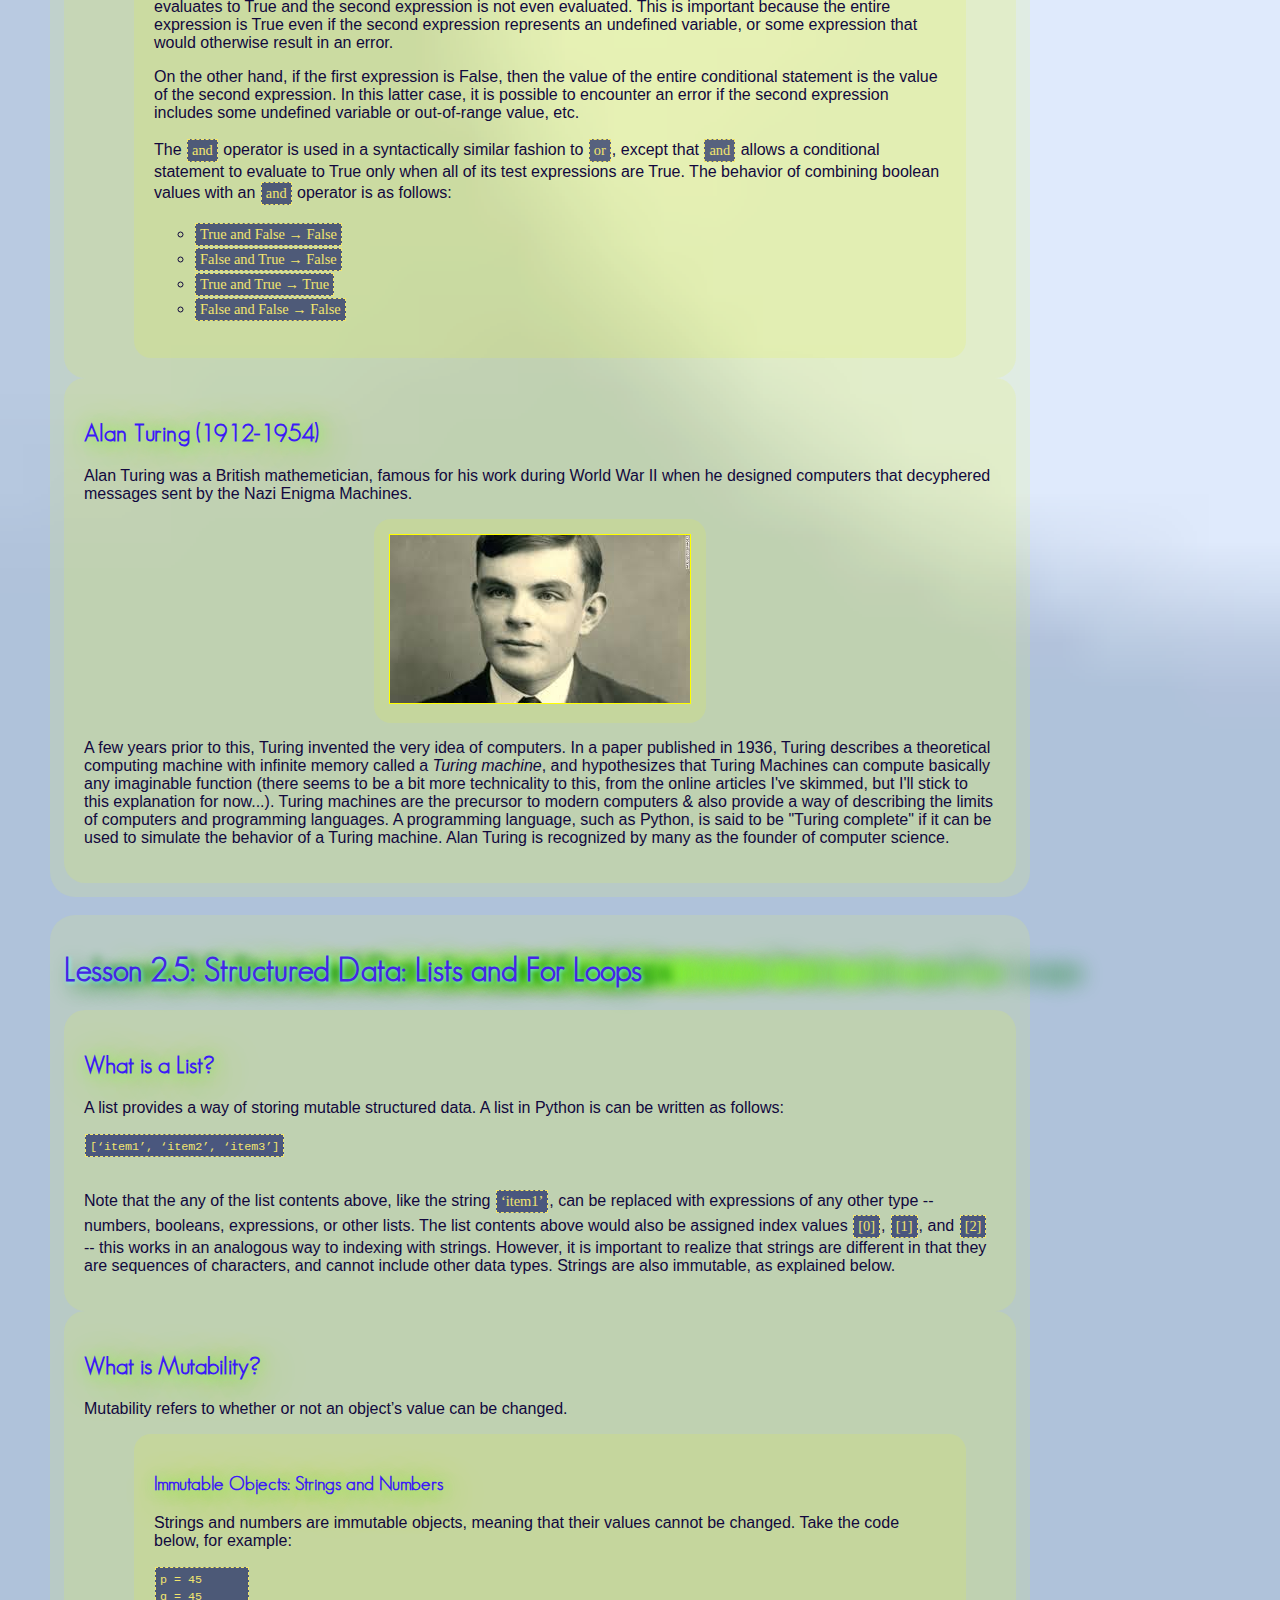
==== commit 15caafbd: "Stage 3 project resubmission" ====
--- a/index.html
+++ b/index.html
@@ -8,12 +8,8 @@
 	<body class="page_defaults">
 		<div>
 			<h1 class="course_title_h1">Stage 1: Webpages, Documents, and Structure</h1>
-			<!-- I know I'm using h1 tags for both the main title and for the lesson headers. I've added the
-		 		"title_h1" CSS class below to make the main title bigger & to add some other style properties -->
 		</div>
-	<br/> <!-- I wanted a blank space between the title box and the first lesson. <br/> seemed to be the 
-				most expedient way to do that. I've used this method below to insert spacers before each 
-				new lesson -->
+	<br/> 
 			<div class="lesson">
 	 		 	<h1>Lesson 1.1: The Basics of the Web and HTML</h1>
 				<div class="topic">
@@ -47,9 +43,9 @@
 					 <div class="sub_topic">
 						<h3>Attributes</h3>
 						<p>A programmer may be able to further specify the properties and behaviors of certain tags via their attributes, as is true with the anchor tag:</p> 
-						<span class="centered_content">
-							<span class="inline_code">&lt;a href:&quot;www.google.com&quot;>click here to go to Google.com&lt;/a></span>
-						</span>
+							<pre>
+<span class="inline_code"><code>&lt;a href:&quot;www.google.com&quot;>click here to go to Google.com&lt;/a></code></span>
+							</pre>
 						<p>Where &quot;href:&quot; is an attribute of the anchor tag, and &quot;www.google.com&quot; is the specified value of that attribute.</p>
 					 </div>
 					 <div class="sub_topic">
@@ -251,9 +247,9 @@
 			    <div class="topic">
 					<h2>How to Create a Variable in Python</h2>
 				    <p>You can make a new variable with an assignment statement, as follows:</p>
-				    <span class="centered_content">
-				    	<span class="inline_code">name = expression</span>
-				    </span>
+				    <pre>
+<span class="inline_code"><code>name = expression</code></span>
+				    </pre>
 				    <p>Note that the <span class="inline_code">=</span> in the above assignment statement means something fundamentally different than an “=” sign in an algebraic equation. In math <span class="inline_code">=</span> means equality; in Python, it means take the expression on the right side of the statement and store it in the variable name on the left.</p>
 			    </div>
 			    <div class="topic">
@@ -268,32 +264,32 @@
 			    <div class="topic">
 					<h2>Indexing Strings</h2>
 				    <p>Indexing is used to return a one character string from an existing string. The characters in a string are automatically enumerated, where the 0th character is actually the first character of the string. For example, to print the first character of any string, one can use the following Python code:</p>
-				    <span class="centered_content">
-				    	<span class="inline_code">print “this is a string”[0] --> t</span>
-				    </span>
+				    <pre>
+<span class="inline_code"><code>print “this is a string”[0] --> t</code></span>
+				    </pre>
 				    <p>Note that the <span class="inline_code">[0]</span> in the above statement can be replaced with any expression, not just with a number.</p>
 				    <p>To return characters starting from the end of the string, negative values can be used within the brackets, where <span class="inline_code">[-1]</span> returns the last character, <span class="inline_code">[-2]</span> the second-to-last, etc.</p>
 			    </div>
 			    <div class="topic">
 					<h2>Indexing Sub-Sequences from Strings</h2>
 				    <p>This is conceptually similar to indexing strings, however this method can result in strings containing more than one character. Here is how this looks in Python:</p> 
-				    <span class="centered_content">
-				    	<span class="inline_code">&lt;string>[&lt;expression> : &lt;expression>]</span>
-				    </span>
+				    <pre>
+<span class="inline_code"><code>&lt;string>[&lt;expression> : &lt;expression>]</code></span>
+				    </pre>
 				    <p>Where the first <span class="inline_code">&lt;expression>:</span> is the start index, and the second <span class="inline_code">:&lt;expression></span> is the end index.
 			    </div>
 			    <div class="topic">
 					<h2>The Find Method</h2>
 				    <p>Find is a built in Python operation that returns a value based on whether or not it finds a specified target string within a search string.</p>  
-				    <span class="centered_content">
-				    	<span class="inline_code">&lt;string>.find(&lt;string>) → number (index position)</span> 
-				    </span>
+				    <pre>
+<span class="inline_code"><code>&lt;string>.find(&lt;string>) → number (index position)</code></span> 
+				    </pre>
 				    <p>Where the <span class="inline_code">&lt;string></span> in the parenthesis is the first argument to Find.</p>
 				    <p>If the target string is found within the search string, Find will return the index number where the target string starts. If the target string is not found, <span class="inline_code">-1</span> is returned.</p>
 				    <p>Find also takes a number as a second argument, indicating at what index position of the search string it will start looking for the target string.</p>
-				    <span class="centered_content">
-				    	<span class="inline_code">&lt;string>.find(&lt;string>,&lt;number>)</span>
-				    </span>
+				    <pre>
+<span class="inline_code"><code>&lt;string>.find(&lt;string>,&lt;number>)</code></span>
+				    </pre>
 			    </div>
 			</div>
     	<br/><!-- spacer -->
@@ -303,18 +299,18 @@
 					<h2>Functions / Procedures</h2>
 				    <p>A function is a piece of code that does something with inputs. Most functions include a return statement which allows the function to output a value.
 				    <p>Making a function in Python involves writing code in the basic format below:</p>
-				    <span class="centered_content">
-				    	<span class="inline_code">def &lt;function>(&lt;input>,&lt;input>,...):  <br/>
-				    		return &lt;output></span>
-				   	</span>
+				    <pre>
+<span class="inline_code"><code>def &lt;function>(&lt;input>,&lt;input>,...):
+	return &lt;output></code></span>
+				   	</pre>
 				   	<p>Where the programmer specifies the name of the function, the names of the inputs (these can be thought of like declaration statements for input values yet unknown), and the return statement output.</p>
 			    </div>
 			    <div class="topic">
 					<h2>Making Versus Using Functions</h2>
 				    <p>Using a function involves calling the function, perhaps by using the print statement or by calling the function inside of another function, and giving it actual input values. The code for the print example might take the form:</p>
-				    <span class="centered_content">
-				    	<span class="inline_code">print &lt;function>(&lt;input>,&lt;input>)</span>
-				    </span>
+				    <pre>
+<span class="inline_code"><code>print &lt;function>(&lt;input>,&lt;input>)</code></span>
+				    </pre>
 				    <p>Where actual input values are provided (of types, ranges, etc. that are expected by the function). When the above line of code is executed, if the function works as intended then some value should be displayed.</p>
 			    </div>
 			    <div class="topic">
@@ -338,23 +334,19 @@
 					<div class="sub_topic">
 						<h3>If Statements</h3>
 						<p>If statements are used to control when a block of code is executed. An if statement in Python takes the basic form:</p> 
-						<span class="centered_content">
-						   	<span class="inline_code">
-						   		if &lt;test_expression>: <br/>
-						    		&emsp;&emsp;&lt;code_block>
-						    </span>
-						</span>
+		             	<pre>
+<span class="inline_code"><code>if &lt;test_expression>:
+	&lt;code_block></code></span>
+						</pre>
 						<p>Where the code represented by <span class="inline_code">&lt;code_block></span> is only executed when the <span class="inline_code">if&lt;test_expression></span> code evaluates to True.</p>
 				    </div>
 				    <div class="sub_topic">
 						<h3>While Loops</h3>
-					    <p>While loops are used for repeatedly executing a block of code. In Python, while loops take the form: 
-					    <span class="centered_content">
-						    <span class="inline_code">
-						    	while &lt;test_expression>: <br/>
-						    		&emsp;&emsp;&lt;code_block>
-						    </span>
-						</span>
+					    <p>While loops are used for repeatedly executing a block of code. In Python, while loops take the form:</p> 
+					    <pre>
+<span class="inline_code"><code>while &lt;test_expression>:
+	&lt;code_block></code></span>
+						</pre>
 						<p>Where the code represented by <span class="inline_code">&lt;code_block></span> is only executed when the <span class="inline_code">while &lt;test_expression></span> expression is True.</p>
 						<p>Loops can be broken with a <span class="inline_code">break</span> statement, which instructs the computer to execute the next line of code even if the <span class="inline_code">while</span> test expression is still True. </p>
 				    </div>
@@ -403,9 +395,9 @@
 			    <div class="topic">
 					<h2>What is a List?</h2>
 				    <p>A list provides a way of storing mutable structured data. A list in Python is can be written as follows:</p>
-			    	<span class="centered_content">
-			    		<span class="inline_code">[‘item1’, ‘item2’, ‘item3’]</span>
-			    	</span>
+			    	<pre>
+<span class="inline_code"><code>[‘item1’, ‘item2’, ‘item3’]</code></span>
+			    	</pre>
 				    <p>Note that the any of the list contents above, like the string <span class="inline_code">‘item1’</span>, can be replaced with expressions of any other type -- numbers, booleans, expressions, or other lists. The list contents above would also be assigned index values <span class="inline_code">[0]</span>, <span class="inline_code">[1]</span>, and <span class="inline_code">[2]</span> -- this works in an analogous way to indexing with strings. However, it is important to realize that strings are different in that they are sequences of characters, and cannot include other data types. Strings are also immutable, as explained below.</p>
 			    </div>
 			    <div class="topic">
@@ -414,103 +406,86 @@
 			    	<div class="sub_topic">
 						<h3>Immutable Objects: Strings and Numbers</h3>
 				    	<p>Strings and numbers are immutable objects, meaning that their values cannot be changed. Take the code below, for example:
-				    	<span class="centered_content">
-				    		<span class="inline_code">
-				    			p = 45 <br/>
-				    			q = 45 <br/> 
-				    			print p → 45 <br/>
-				    			p = 50 <br/> 
-				    			print p → 50 <br/>  
-				    			print q → 45
-				    		</span>
-				    	</span>
+				    	<pre>
+<span class="inline_code"><code>p = 45
+q = 45
+print p → 45
+p = 50
+print p → 50
+print q → 45</code></span>
+				    	</pre>
 				    	<p>In the above example, we first assign the variables <span class="inline_code">p</span> and <span class="inline_code">q</span> to the number <span class="inline_code">45</span>. When we re-assign the variable <span class="inline_code">p</span> to the number <span class="inline_code">50</span>, this does not change the value <span class="inline_code">45</span>; it only makes the variable <span class="inline_code">p</span> refer to a different number. The number <span class="inline_code">45</span> still exists, as we can see with the statement <span class="inline_code">print q → 45</span>. The same would be true had we assigned these variables to random strings. All numbers exist and can be referred to via variables; likewise, all imaginable combinations of characters exist and can be referred to via variables.</p>
 			    	</div>
 				    <div class="sub_topic">
 						<h3>Mutable Objects: Lists</h3>
 					    <p>Lists are mutable objects, meaning that their values can be changed. For example, in Python the built in <span class="inline_code">append</span> operation mutates an existing list by adding elements to that list:</p>
-				    	<span class="centered_content">
-				    		<span class="inline_code">
-				    			&lt;list>.append(&lt;element>)
-				    		</span>  
-				    	</span>
+				    	<pre>
+<span class="inline_code"><code>&lt;list>.append(&lt;element>)</code></span>  
+				    	</pre>
 					    <p>Using this format, expression in <span class="inline_code">&lt;element></span> becomes the <span class="inline_code">[n]</span>th index of of a list of length <span class="inline_code">n</span>, or the <span class="inline_code">[0]</span>th index of a previously empty list (<span class="inline_code">[]</span>). If the <span class="inline_code">&lt;element></span> being appended is itself another list (or a variable that refers to a list), this still only appends a single element containing the list.</p>
 					    <p>Another way of mutating a list would be to use code such as the following:</p>
-				    	<span class="centered_content">  
-				    		<span class="inline_code">
-				    			test_list = [‘h’,‘e’,‘l’,‘l’,‘o’] <br/>
-				    			test_list[0] = ‘Y’ <br/>
-				    			print test_list → [‘Y’,‘e’,‘l’,‘l’,‘o’]  
-				    		</span>
-				    	</span>
+				    	<pre>  
+<span class="inline_code"><code>test_list = [‘h’,‘e’,‘l’,‘l’,‘o’]
+test_list[0] = ‘Y’
+print test_list → [‘Y’,‘e’,‘l’,‘l’,‘o’]  </code></span>
+				    	</pre>
 					    <p>The above behavior in fact changes the actual list which the variable <span class="inline_code">test_list</span> refers to.</p>
 				    </div>
 			    </div>
 			    <div class="topic">
 					<h2>Aliasing</h2>
 				    <p>Aliasing happens when more than one variable refers to the same object. As in the below code:</p>
-			    	<span class="centered_content">  
-				    	<span class="inline_code">  
-				    		x = 27 <br/> 
-			    			y = x <br/>
-			    			print x → 27 <br/>
-			    			print y → 27
-			    		</span>
-			    	</span>
+			    	<pre>  
+<span class="inline_code"><code> x = 27
+y = x
+print x → 27
+print y → 27</code></span>
+			    	</pre>
 			    </div>
 			    <div class="topic">
 					<h2>Concatenation with Lists</h2>
 				    <p>In contrast to the above examples which feature mutation of lists, in order to concatenate an object to a list (with the <span class="inline_code">+</span> operator), one could use the following code:</p>
-			    	<span class="centered_content">  
-				    	<span class="inline_code"> 
-				    		test_list = [‘Y’,‘e’,‘l’,‘l’,‘o’] <br/>
-				    		new_list = test_list + [‘w’] <br/>
-				    		print test_list → [‘Y’,‘e’,‘l’,‘l’,‘o’] <br/>
-				    		print new_list → [‘Y’,‘e’,‘l’,‘l’,‘o’,‘w’] 
-				    	</span>
-				    </span>
+			    	<pre>  
+<span class="inline_code"><code>test_list = [‘Y’,‘e’,‘l’,‘l’,‘o’]
+new_list = test_list + [‘w’]
+print test_list → [‘Y’,‘e’,‘l’,‘l’,‘o’]
+print new_list → [‘Y’,‘e’,‘l’,‘l’,‘o’,‘w’]</code></span>
+				    </pre>
 					<p>Concatenation does not mutate the original list; rather, it creates a new list.</p>
 					<p>We could also have concatenated a list to the original list, rather than a single character. Unlike using <span class="inline_code">append</span> to add a list to another list, which adds a single list element containing the appended list, concatenation adds each of the elements contained in the list being added to their own index. For example:</p>
-					<span class="centered_content">  
-				    	<span class="inline_code"> 
-				    		list_one = [1,2,3] <br/>
-				    		list_two = list_one + [4,5,6] <br/>
-				    		print list_two → [1,2,3,4,5,6] <br/>
-				    		print len(list_two) → 6 
-				    	</span>
-				    </span>
+					<pre>  
+<span class="inline_code"><code>list_one = [1,2,3]
+list_two = list_one + [4,5,6]
+print list_two → [1,2,3,4,5,6]
+print len(list_two) → 6 </code></span>
+				    </pre>
 					<p>whereas:</p>
-					<span class="centered_content">  
-				    	<span class="inline_code"> 
-				    		list_three = [10,9,8] <br/>
-				    		list_three.append([7,6,5]) <br/>
-				    		print list_three → [10,9,8,[7,6,5]] <br/>
-				    		print len(list_three) → 4 
-				    	</span>
-				    </span>
+					<pre>  
+<span class="inline_code"><code>list_three = [10,9,8]
+list_three.append([7,6,5])
+print list_three → [10,9,8,[7,6,5]]
+print len(list_three) → 4</code></span>
+				    </pre>
 					<p>As a side note to the concatenation example above, if one actually wanted to change the value that the original variable refers to, this is possible with the <span class="inline_code">+=</span> operator, as in the following code:</p>
-					<span class="centered_content">  
-				    	<span class="inline_code">
-				    		list_one = [1,2,3] <br/>
-				    		list_one += [4,5,6] <br/>   
-				    		print list_one → [1,2,3,4,5,6]
-				    	</span>
-				    </span>
+					<pre>  
+<span class="inline_code"><code>list_one = [1,2,3]
+list_one += [4,5,6]
+print list_one → [1,2,3,4,5,6]</code></span>
+				    </pre>
 					<p>The second statement above is really the same thing as <span class="inline_code">list_one = list_one + [4,5,6]</span>, which involves the concatenation <span class="inline_code">+</span> operator. For this reason, we are still creating a new list &amp; at the same time reassigning the original variable to that new list -- this is different from performing mutation.</p>
 			    </div>
 			    <div class="topic">
 					<h2>For Loops</h2>
 				    <p>A <span class="inline_code">for</span> loop is a construct that allows a block of code to iterate over structured data, including the contents of a list, one element at a time. The below function, which incorporates a <span class="inline_code">for</span> loop, returns the sum of any list of numbers:</p>
-			    	<span class="centered_content">  
-				    	<span class="inline_code">
-				    		def sum_list(any_num_list): <br/>
-				    			&emsp;&emsp;total_so_far = 0 <br/>
-				    			&emsp;&emsp;for next_element in any_num_list: <br/>
-				    				&emsp;&emsp;&emsp;&emsp;total_so_far = total_so_far + next_element <br/>
-				    				&emsp;&emsp;&emsp;&emsp;return total_so_far <br/><br/>
-				    		print sum_list([1,2,3,4,5]) → 15
-				    	</span>
-				    </span>
+			    	<pre>
+<span class="inline_code"><code>def sum_list(any_num_list):
+	total_so_far = 0
+	for next_element in any_num_list:
+		total_so_far = total_so_far + next_element
+		return total_so_far
+				    		
+print sum_list([1,2,3,4,5]) → 15</code></span>
+		`			</pre>
 			    </div>
 			</div>
     	<br/><!-- spacer -->
@@ -524,51 +499,45 @@
                     <h2>Python’s Standard Library</h2>
                     <p>Python comes with a Standard Library consisting of several built-in functions and many modules.</p> 
                     <p>The benefit of using a language like Python which is distributed with a robust library is that a programmer can start building useful apps immediately without getting bogged down with coding programs from the lowest level of abstraction up -- a process which essentially would involve building a standard library of one’s own. However, I can imagine that much of Python’s standard library came into being in much this way, through the work of many programmers over the last several years, as the language has grown in popularity.</p>
+                    <p>Python's Standard Library offers a toolbox of ready-to-use abstractions in the form of modules and built-in functions; in a similar way, HTML offers abstracted tools in the form of pre-defined elements. (After drawing this connection, I also wondered whether it is possible to define custom HTML tags -- I looked into this &amp; it turns out this is totally possible. Just as we can create new functions and modules in languages like Python, we can define new HTML tags -- although this technique is strongly discouraged in HTML).</p>
                 </div>
                 <div class="topic">
                     <h2>Built-in Functions</h2>
                     <p>Built-in functions provide programmers with abstracted functions for common programming tasks, like returning the length of an object (<span class="inline_code">len()</span>), or returning the absolute value of a number (<span class="inline_code">abs()</span>).</p> 
                     <p>To use a built-in function, like open() for opening a file, one can simply type the function:</p> 
-                    <span class="centered_content">
-                    	<span class="inline_code">
-                    		open(“<file_location>”)
-                    	</span>
-                    </span>
+                    <pre>
+<span class="inline_code"><code>open(“&lt;file_location>”)</code></span>
+                    </pre>
                 </div>
                 <div class="topic">
                     <h2>Modules</h2>
                     <p>The available modules provide platform-independent access to system functions like generating graphics on screen (<span class="inline_code">turtle</span>), or accessing websites (<span class="inline_code">webbrowser</span>). This is a bit of a generalization, as there are also modules that deal with OS-specific functions (Windows, Unix, Mac OS), and more unique utilities like a pseudo-random number generator (<span class="inline_code">random</span>).</p>
+                    <p>Although HTML and CSS do not have "modules" in this same sense, it can be helpful to think of the available abstractions of these languages as being organized within certain groups -- like distinguishing between "metadata" elements (like <span class="inline_code">&lt;head></span>) and "container" elements (like <span class="inline_code">&lt;div></span>). Indeed, when we look at the Mozilla HTML Reference, the elements are categorized in such a way.</p>
                 </div>
                 <div class="topic">
                     <h2>Importing Modules</h2>
                     <p>A module has to be imported before a program can use the classes and functions of that module. An import statement should be written at the top of a program as follows:</p>
-                    <span class="centered_content">
-                    	<span class="inline_code">
-                    		import turtle 
-                    	</span>
-                    </span>
+                    <pre>
+<span class="inline_code"><code>import turtle</code></span>
+                    </pre>
                     <p>To import a only part of a module, like a certain function or class, one can use the ##from keyword in the following syntax:</p>
-                    <span class="centered_content">
-                    	<span class="inline_code">
-                    		from &lt;module> import &lt;Class_name>
-                    	</span>
-                    </span>
+                    <pre>
+<span class="inline_code"><code>from &lt;module> import &lt;Class_name></code></span>
+                    </pre>
                     <p>We can also import our own modules and classes with the import keyword. In the Movie Website example we looked at in Course 3, we imported class <span class="inline_code">Movie</span>using the code below (the class definition was found in a file called <span class="inline_code">media.py</span>). This example also assumes that both files (<span class="inline_code">media.py</span> and whatever file we are importing that module to) reside in the same directory:</p> 
-                    <span class="centered_content">
-                    	<span class="inline_code">
-                    		import media
-                    	</span>
-                    </span>
+                    <pre>
+<span class="inline_code"><code>import media</code></span>
+                    </pre>
                     <p>Below is a video showing a program in which I imported the <span class="inline_code">os</span> module read and rename files for decoding a secret message for my daughter.<br/></p>
                     <span class="centered_content">
                     	<span class="graphic">
-                    		<iframe width="555.1" height="331.5" src="https://www.youtube.com/embed/4X3n5cIfICI" frameborder="0" allowfullscreen></iframe>
+                    		<iframe width="555" height="331" src="https://www.youtube.com/embed/4X3n5cIfICI" allowfullscreen></iframe>
                     	</span>
                     </span>
                     <p>In the following video my daughter listens as I explain my version the "Take a Break" program that was demonstrated in the course.<br/></p>
                     <span class="centered_content">
                     	<span class="graphic">
-                    		<iframe width="555.1" height="331.5" src="https://www.youtube.com/embed/9iFHFGsB4bI" frameborder="0" allowfullscreen></iframe>
+                    		<iframe width="555" height="331" src="https://www.youtube.com/embed/9iFHFGsB4bI" allowfullscreen></iframe>
                     	</span>
                     </span>
                 </div>
@@ -577,23 +546,19 @@
                     <p>Abstraction is the hiding of detail. We don’t necessarily need to understand how a module (or a built-in function) works at a low level in order to use it or experiment with it, so long as we carefully read the module’s documentation. Documentation for the Python Standard Library can be found at <a href="https://docs.python.org/2.7/">docs.python.org.</a></p>
                     <p>In addition to the official documentation, resourceful programmers will also use Google (or other search tools) and programming community websites like stackoverflow.com to overcome coding questions and roadblocks.</p>
                     <p>Abstraction, relating to readily-available code, is obviously beneficial as it spares programmers the time they would otherwise have spent writing similar code. When we reuse code, we are leveraging other programmers’ time investments and hard work by implementing their working code in new applications (or perhaps we may also be improving upon their preexisting code). When I write programs, I will assume that my code will be read and reused by other programmers &amp; I will strive to create useful and easy-to-understand abstractions.</p>
+                    <p>HTML is not an object-oriented language like Python -- in fact, it's really not a <em>programming language</em> in the same sense at all, since it is just plain text with "markups" indicating structure and font properties. However, I think it helps to consider HTML to be sort of like a (very) high-level programming language that is <em>interpreted</em> by a web browser (this is similar to how Python actually runs through another program called an <em>interpreter</em>). A web browser is like an <em>interpreter</em> that specializes in HTML documents. Also, web browsers themselves, like the available interpreters for Python, must be written in object-oriented programming languages like C++, or Java.</p>
                 </div>
                 <div class="topic">
                     <h2>Exceptions</h2>
-                    <p>As it was explained in the course, an exception is the same thing as an error in Python, like in the following example:</p>
-                    <span class="centered_content">
-                    	<span class="inline_code">
-                    		5 + "five"<br/><br/>
-                    		<span style="color:#ff4747">
-                    			Traceback (most recent call last):<br/>
-                    			&emsp;&emsp;File "<pyshell#4>", line 2, in &lt;module><br/>
-                    			TypeError: unsupported operand type(s) for +: 'int' and 'str'
-                    		</span>
-                    	</span>
-                    </span>
-                    <p>Exceptions can occur for many reasons, but generally speaking an exception describes the situation where, during the execution of code, the Python interpreter encounters some expression or instruction that it doesn’t understand.</p> 
-                    <p>From what I’ve looked at, it seems that there are ways to handle exceptions that avoid the disruption of an executing program -- however, in other cases Python does terminate the program &amp; displays an error message. Error messages provide valuable information for programmers, and Python is also helpful in that the location of the error often gets highlighted in the scripting window.</p> 
-                    <p>I would like to learn more about exceptions because it looks like the Python documentation distinguishes between syntax errors and exceptions. Likewise, it looks like some other programming languages treat errors and exceptions differently &amp; I don’t think I have the preliminary knowledge to make complete sense of what I’ve read about this -- and I really don’t know if the distinction relates in any meaningful way to Python. Maybe based upon what little I know about this, I can deduce that in Python all errors are a type of exception, but not all exceptions result in errors. Is this accurate? I remember the instructor mentioned we’d be spending more time on exceptions later...</p>
+                    <p>In Python, <em>exceptions</em> are errors that are detected during the execution of code that is otherwise syntactically correct. Exceptions can occur for many reasons, and there are several "built-in" exception types in Python. The following is an example of an error message for a <span class="inline_code">TypeError</span> exception:</p>
+                    <pre>
+<span class="inline_code"><code>5 + "five"
+
+Traceback (most recent call last):
+	File "&lt;pyshell#4>", line 2, in &lt;module>
+TypeError: unsupported operand type(s) for +: 'int' and 'str'</code></span>
+                    </pre>
+                    <p>Generally speaking, an exception describes the situation where, during the execution of code, the Python interpreter encounters some expression or instruction that it doesn’t understand. From what I’ve looked at, it seems that there are ways to handle exceptions that avoid the disruption of an executing program -- however, in other cases Python does terminate the program &amp; displays an error message. Error messages, like the one above, provide valuable information for programmers, and Python is also helpful in that the location of the error often gets highlighted in the scripting window.</p> 
                 </div>
                 <div class="topic">
                     <h2>Planning Ahead</h2>
@@ -610,11 +575,9 @@
                     <p>When functional programming alone does not provide the most elegant solution to a problem, a programmer may also consider using classes -- especially when the program in question (or parts therein) can naturally be conceptualized as an “object” of some kind. This approach to programming is referred to as <em>Object Oriented Programming</em>. By grouping together logically-related behaviors and attributes in the form of classes, we can neatly reduce multiple lines of code to a single descriptive name which is both easily understood &amp; immediately reusable throughout the rest of our code.</p> 
                     <p>Object oriented programming provides a useful approach to refactoring procedural code, i.e. reworking code that contains only functions into code that makes use of classes. More importantly, "object oriented thinking" can be performed at the very outset of preparing to solve a problem -- for example, it may be the case that the most essential “steps” involved in solving a problem may be thought of in terms of each being their own class. By the most essential “steps,” I’m referring to the top-level, easiest to conceptualize steps and not necessarily finer details which may equate more appropriately to class methods.  Another example might be a program that must offer many “features” -- each “feature” might be packaged into its own class, which itself might contain many methods and perhaps subclasses describing in finer detail the available behaviors of each feature category. I can imagine many other ways to think about programs as being a grouping of constituent parts. Object oriented programming at the initial stages of coding a new program may also involve writing high-level pseudocode describing a simple and organized approach to the task at hand.</p>
                     <p>Most if not all of the Python Standard Library modules contain classes that are ready to use. The first letter of a class name is always capitalized:
-                    	<span class="centered_content">
-                    		<span class="inline_code">
-                    			frederick = turtle.Turtle()
-                    		</span>
-                    	</span>
+                    <pre>
+<span class="inline_code"><code>frederick = turtle.Turtle()</code></span>
+                    </pre>
                     <p><span class="inline_code">Turtle</span> above is a class contained in the turtle module. As it was explained in the course, the module <span class="inline_code">turtle</span> represents a folder in the Python Standard Library, and inside that folder there is a file which contains a class definition called <span class="inline_code">class Turtle()</span>. Class <span class="inline_code">turtle.Turtle()</span> definition contains methods that allow users to draw shapes on a window (it’s fun!).</p>
                     <p>For some classes, arguments for the instance variables of the class must be provided inside of the elipses <span class="inline_code">()</span>, but it doesn’t seem like <span class="inline_code">Turtle()</span> requires this. I did look up the code for <span class="inline_code">class Turtle(object):</span> found in <span class="inline_code">PythonTurtle</span> on GitHub (I’m actually not sure if this is the same code as <span class="inline_code">class Turtle()</span> in the Python distribution which I’m using -- but my guess is <span class="inline_code">PythonTurtle</span> uses very similar code) -- it looks like inside of the __init__ function in the class definition of <span class="inline_code">Turtle()</span> does have instance variables, but that each instance variable is assigned a default value (like <span class="inline_code">self.color = "red"</span>).</p>
                 </div>
@@ -622,18 +585,14 @@
                     <h2>Instances or Objects</h2>
                     <p>When a new instance of a class is created, the <span class="inline_code">__init__()</span> function (constructor) defined inside of the class initializes new space in memory for the object (or instance) of that class to run. As opposed to the class definition code, an object generally does something with data and returns some outputs. It is up to the programmer to specify which of the available functions of a class are used and how.</p>
                     <p>The below code demonstrates how to initialize an instance of class <span class="inline_code">turtle.Turtle()</span>, which we will call <span class="inline_code">remus</span>:</p>
-                    	<span class="centered_content">
-                    		<span class="inline_code">
-                    			remus = turtle.Turtle()
-                    		</span>
-                    	</span>
+                    <pre>
+<span class="inline_code"><code>remus = turtle.Turtle()</code></span>
+                    </pre>
                     <p>Following this line of code, we can then assign values to any of the instance variables (or override the default values in the case of <span class="inline_code">Turtle()</span>), and also we can make our instance perform any of the methods of its class:</p>
-                    	<span class="centered_content">
-                    		<span class="inline_code">
-                   				remus.forward(200) &emsp; &emsp;# remus draws a line of 200 pixels in current orientation<br/>
-                    			remus.right(90)		&emsp; &emsp;# rotate remus orientation 90 degrees to the right
-                    		</span>
-                    	</span>
+                    <pre>
+<span class="inline_code"><code>remus.forward(200)      # remus draws a line of 200 pixels in current orientation
+remus.right(90)      # rotate remus orientation 90 degrees to the right</code></span>
+                    </pre>
                     <p>I came up with this analogy for classes and objects, which maybe isn’t the simplest analogy -- but I like it:</p>
                     	<ol class="list_bullets">
                     		<li><b>Class</b> = the rules of standard music notation.</li>
@@ -665,71 +624,58 @@
                 <div class="topic">
                     <h2>Designing a New Class</h2>
                     <p>When preparing to code a new class definition, it is a good practice to make note of what instance variables and instance methods we will need for the class. For the class <span class="inline_code">Movie</span> example from the course, we decided this class should remember data points like <span class="inline_code">title</span>, <span class="inline_code">youtube_trailer</span>, <span class="inline_code">storyline</span>, and <span class="inline_code">poster_image</span>. These are examples of instance variables. We also decided that class <span class="inline_code">Movie</span> should define an instance method for showing the movie trailer, called <span class="inline_code">show_trailer()</span>.</p>
+                    <p>When we create a new class in Python, any new instances of that class will be able to use the attributes and methods of that class. This behavior is comparable to what happens in web design when we declare a new CSS class -- all of the stylistic rules (analogous to Python class attributes &amp; methods) defined in the CSS declaration will be applied to HTML elements of that CSS class (analagous to Python instances of a class).</p>
                 </div>
                 <div class="topic">
                     <h2>Creating a New Class</h2>
                     <p>To define the class <span class="inline_code">Movie</span>, as described above, we start with the Python keyword <span class="inline_code">class</span>:</p>
-                    	<span class="centered_content">
-                    		<span class="inline_code">
-                    			class Movie():
-                    		</span>
-                    	</span>
+                    <pre>
+<span class="inline_code"><code>class Movie():</code></span>
+                    </pre>
                     <p>We then continue with our class definition by adding a constructor which will allow new instances of the class <span class="inline_code">Movie</span> to operate in memory; in this case we will define an <span class="inline_code">__init__()</span> function which will serve as the constructor:</p>
-                    	<span class="centered_content">
-                    		<span class="inline_code">
-                    			class Movie():<br/>
-                    				&emsp;&emsp;def __init__():
-                    		</span>
-                    	</span>
+                	<pre>		
+<span class="inline_code"><code>class Movie():
+	def __init__():</code></span>
+                	</pre>
                     <p>For the constructor’s first argument, it is a strong convention in Python to use the variable name <span class="inline_code">self</span>. Self (or another name like <span class="inline_code">movie_instance</span>, as the case may be) can be thought of as the object or instance being created by the constructor. We are given the impression in the course that the name <span class="inline_code">self</span> is used so commonly in Python class definitions that it is often mistakenly considered to be a predefined keyword.</p>
-                    	<span class="centered_content">
-                    		<span class="inline_code">
-                    			class Movie():<br/>
-                    				&emsp;&emsp;def __init__(self):
-                    		</span>
-                    	</span>
+                    	<pre>
+<span class="inline_code"><code>class Movie():
+    def __init__(self):</code></span>
+                    	</pre>
                     <p>We continue defining the constructor method by adding <em>instance variables</em>, which describe some of the data attributes which may be defined for instances of the class (or the "things to remember," as described by the course instructor):</p>
-                    	<span class="centered_content">
-                    		<span class="inline_code">
-                   	 			class Movie():<br/>
-                   	 		 		&emsp;&emsp;def __init__(self):<br/> 
-                   	 		 			&emsp;&emsp;&emsp;&emsp;self.title<br/>     		
-                   	 		 			&emsp;&emsp;&emsp;&emsp;self.storyline<br/> 
-                   	 		 			&emsp;&emsp;&emsp;&emsp;self.poster_image_url<br/> 
-                   	 		 			&emsp;&emsp;&emsp;&emsp;self.trailer_youtube_url
-                   	 		 </span>
-                   	 	</span>
+                    	<pre>
+<span class="inline_code"><code>class Movie():
+    def __init__(self):
+		self.title		
+		self.storyline
+		self.poster_image_url
+		self.trailer_youtube_url</code></span>
+                   	 	</pre>
                    	<p>We must then define additional input arguments (inside of the ellipses, after <span class="inline_code">self</span>) whose values <span class="inline_code">__init__</span> will pass to the instance variables. We also write assignment statements to tell the <span class="inline_code">__init__</span> method which instance variable each argument gets passed to. Adding this code allows the instance variable data points to be initialized whenever a new object of the class is instantiated:</p>
-                   		<span class="centered_content">
-                    		<span class="inline_code">
-                   				def __init__(self, movie_title, movie_storyline, poster_image, trailer_youtube):<br/>
-                   					&emsp;&emsp;self.title = movie_title<br/>
-                   					&emsp;&emsp;self.storyline = movie_storyline<br/>
-                   					&emsp;&emsp;self.poster_image_url = poster_image<br/>
-                   					&emsp;&emsp;self.trailer_youtube_url = trailer_youtube
-                   			</span>
-                   		</span>
+                   		<pre>
+<span class="inline_code"><code>def __init__(self, movie_title, movie_storyline, poster_image, trailer_youtube):
+	self.title = movie_title
+	self.storyline = movie_storyline
+	self.poster_image_url = poster_image
+	self.trailer_youtube_url = trailer_youtube</code></span>
+                   		</pre>
                    	<p>Regarding the example above, while I do understand that the arguments and instance variables are separate entities, I find it slightly annoying that in this first class <span class="inline_code">Movie</span> example, they are given nearly identical, yet still slightly different variable names (consider <span class="inline_code">trailer_youtube</span> versus <span class="inline_code">trailer_youtube_url</span>).</p> 
                    	<p>The below code demonstrates one example instance of the class <span class="inline_code">Movie</span>:</p>
-                   		<span class="centered_content">
-                    		<span class="inline_code">
-                   				toy_story = media.Movie(“Toy Story”,<br/>
-                   				&emsp;&emsp;&emsp;&emsp;“Toys Come to Life”,<br/> 
-                   				&emsp;&emsp;&emsp;&emsp;“http://upload.wikimedia.org/wikipedia/en/1/13/Toy_Story.jpg”,<br/>
-                   				&emsp;&emsp;&emsp;&emsp;"https://www.youtube.com/watch?v=KYz2wyBy3kc")
-                   			</span>
-                   		</span>
+                   		<pre>
+<span class="inline_code"><code>toy_story = media.Movie(“Toy Story”,
+  	“Toys Come to Life”,
+    “http://upload.wikimedia.org/wikipedia/en/1/13/Toy_Story.jpg”,
+    "https://www.youtube.com/watch?v=KYz2wyBy3kc")</code></span>
+                   		</pre>
                    	<p>In the above example, the instance being initialized is named <span class="inline_code">toy_story</span> -- so, <span class="inline_code">self = toy_story</span>, in this case. The other input arguments provided in the ellipses (<span class="inline_code">“Toy Story”</span>, <span class="inline_code">“Toys Come to Life”</span>, etc.) take the place of the <span class="inline_code">__init__</span> arguments (<span class="inline_code">“movie_title”</span>, <span class="inline_code">“movie_storyline”</span>, etc.). The values of these arguments are in turn passed one-after-the-other to the appropriate instance variables -- doing this initializes each of the instance variables.</p>
                 </div>
                 <div class="topic">
                     <h2>Adding Class Methods</h2>
                     <p>Continuing with the above example, we can add to this class definition a method to show a movie’s trailer video:</p>
-                    	<span class="centered_content">
-                    		<span class="inline_code">
-                    			def show_trailer(self):<br/>
-                    				&emsp;&emsp;webbrowser.open(self.trailer_youtube_url)
-                    		</span>
-                    	</span>
+                    	<pre>
+<span class="inline_code"><code>def show_trailer(self):
+    webbrowser.open(self.trailer_youtube_url)</code></span>
+                    	</pre>
                     <p>Note that for the above method to work, we will also add an import statement for the <span class="inline_code">webbrowser</span> module at the beginning of the class definition:  <span class="inline_code">import webbrowser</span></p>
                 </div>
                 <div class="topic">
@@ -739,50 +685,44 @@
                 <div class="topic">
                     <h2>Class Variables</h2>
                     <p>In cases where variables should be shared by all instances of a class, we can define class variables. In our class <span class="inline_code">Movie</span> example, if we wanted to add a list of valid ratings to every instances of that class, we could add the following class variable assignment statement (this will be written below the <span class="inline_code">class Movie():</span> statement, and just above the <span class="inline_code">__init__</span> method):</p>
-                    	<span class="centered_content">
-                    		<span class="inline_code">
-                    			VALID_RATINGS = [“G”, “PG”, “PG-13”, “R”]
-                    		</span>
-                    	</span>
+                    <pre>
+<span class="inline_code"><code>VALID_RATINGS = [“G”, “PG”, “PG-13”, “R”]</code></span>
+                    </pre>
                     <p>Google python style guide recommends using ALL CAPS for class variables.</p> 
                     <p>In Python all classes come with some preexisting class variables. One example is the class variable for documentation <span class="inline_code">__doc__</span>.</p> 
                     <p>Here is an example of adding documentation to class Movie:</p>
-                    	<span class="centered_content">
-                    		<span class="inline_code">
-                    			class Movie():<br/>
-                    			&emsp;&emsp; """This class provides a way to store movie-related information"""
-                    		</span>
-                    	</span>
+                	<pre>
+<span class="inline_code"><code>class Movie():
+    """This class provides a way to store movie-related information"""</code></span>
+                	</pre>
                     <p>Python will interpret the above triple-quoted string as the <span class="inline_code">__doc__</span> for class <span class="inline_code">Movie</span>. Notice that we do not need to write <span class="inline_code">__doc__</span> anywhere in the class definition code. Once the above code has been added, we can view the documentation for this class using the print statement:</p>
-                    	<span class="centered_content">
-                    		<span class="inline_code">
-                    			print Movie.__doc__
-                    		</span>
-                    	</span>
+                    <pre>
+<span class="inline_code"><code>print Movie.__doc__</code></span>
+                    </pre>
                     <p>Some other examples of preexisting class variables are  <span class="inline_code">__module__</span> and  <span class="inline_code">__name__</span>.</p>
                 </div>
                 <div class="topic">
                     <h2>Inheritance</h2>
                     <p>Inheritance describes what happens when we create a <em>subclass</em> ("child" class) that <em>inherits</em> attributes and behaviors (i.e. class variables, instance variables, and methods) of an already existing class ("parent" class). This is conceptually similar to the idea of inheritance of visual properties in CSS -- except that in CSS inheritance is assumed to be true for any new statements/objects unless explicitly stated otherwise. In Python, there is a particular syntax, described below, for defining the child-parent relationship of classes. In both languages, inheritance offers similar benefits, in that can be used to eliminate unnecessary code (in Python, this has to do with the fact that we are reusing the parent class code), and can enhance readability.</p>
                     <p>Here is an example involving inheritance:</p>
-                    	<span class="centered_content">
-                    		<span class="inline_code">
-                    			class Parent():<br/>
-                    				&emsp;&emsp;def __init__(self, last_name, eye_color):<br/>
-                    					&emsp;&emsp;&emsp;&emsp;self.last_name = last_name<br/> 
-                    					&emsp;&emsp;&emsp;&emsp;self.eye_color = eye_color<br/><br/>
-                    			class Child(Parent):<br/> 		
-                    				&emsp;&emsp;def __init__(self, last_name, eye_color, number_of_toys):<br/> 
-                    					&emsp;&emsp;&emsp;&emsp;Parent.__init__(self, last_name, eye_color)<br/> 
-                    					&emsp;&emsp;&emsp;&emsp;self.number_of_toys = number_of_toys
-                    		</span>
-                    	</span>
+                    	<pre>
+<span class="inline_code"><code>class Parent():
+    def __init__(self, last_name, eye_color):
+		self.last_name = last_name
+		self.eye_color = eye_color
+                    			
+class Child(Parent):		
+    def __init__(self, last_name, eye_color, number_of_toys): 
+        Parent.__init__(self, last_name, eye_color)
+        self.number_of_toys = number_of_toys</code></span>
+                    	</pre>
                     <p>In order to instruct Python that subclass <span class="inline_code">Child</span> should inherit from class <span class="inline_code">Parent</span>, notice above that the name of the parent class, <span class="inline_code">Parent</span> in this case, is written inside of the ellipses. To initialize the first three instance variables of subclass Child (including ##self), we reuse the parent class code by calling the <span class="inline_code">__init__</span> method of the class <span class="inline_code">Parent</span> -- as a result we are minimizing the overall length of the subclass definition.</p>  
                     <p>Notice that the subclass <span class="inline_code">Child</span> inherits all of the instance variables from its parent class, and that we can declare additional variables like <span class="inline_code">number_of_toys</span>, in this case. Likewise, If the definition for class <span class="inline_code">Parent</span> contained any methods, subclass <span class="inline_code">Child</span> would be able to use these methods without requiring any additional code in its definition.</p>
                 </div>
                 <div class="topic">
                     <h2>Method Overriding</h2>
                     <p>In the case where a subclass contains a method of the same name as a method of its parent class, the subclass method will override the parent method (when that method is called for an object of the subclass, of course). This behavior is called <em>method overriding</em>.</p>
+                    <p>When I think of method overriding in Python, I'm reminded of the overriding priority of inline CSS styles versus CSS rules that would otherwise have been inherited for an HTML element. Even though right now I don't know that much about its usage, I'm thinking that in comparison with inline CSS code (which I would generally avoid), method overriding in Python is probably a more frequently useful and sanctioned technique (although I can also imagine how this could be the source of unforseen bugs in some cases). The reason I think it's more useful is that it doesn't make sense that we should only be able to <em>augment</em> a parent class by adding instance variables and methods to a Parent class; we should also be able to conveniently <em>change</em> (or perhaps remove) existing methods for inheritence to be really powerful.</p>
                 </div>
                 </div>
             <br/><!-- spacer -->
--- a/ipnd_notes_style.css
+++ b/ipnd_notes_style.css
@@ -13,22 +13,20 @@
 }
 
 .page_defaults {
-	/* background image. original graphic I put whipped up in paint.net */
 	background-image: url("images/background.png");
-  	background-attachment: fixed;
-  	background-size: cover;
-  	background-repeat: no-repeat;
-/*  	background-position: center center;*/  	
-	
+  	background-attachment: scroll;
+	background-size: cover;
+    -webkit-background-size: cover;
+    -moz-background-size: cover;
+    -o-background-size: cover;
+    background-position: center center;
+    background-repeat: no-repeat;
+    	
 	/* default margin */
   	margin: 50px;
 
   	/* custom font for titles and headers */
   	font-family: geosansLight;
-
-    @media (max-width: @iphone-screen) {
-        background-attachment: scroll;
-    }
 
 
 }
